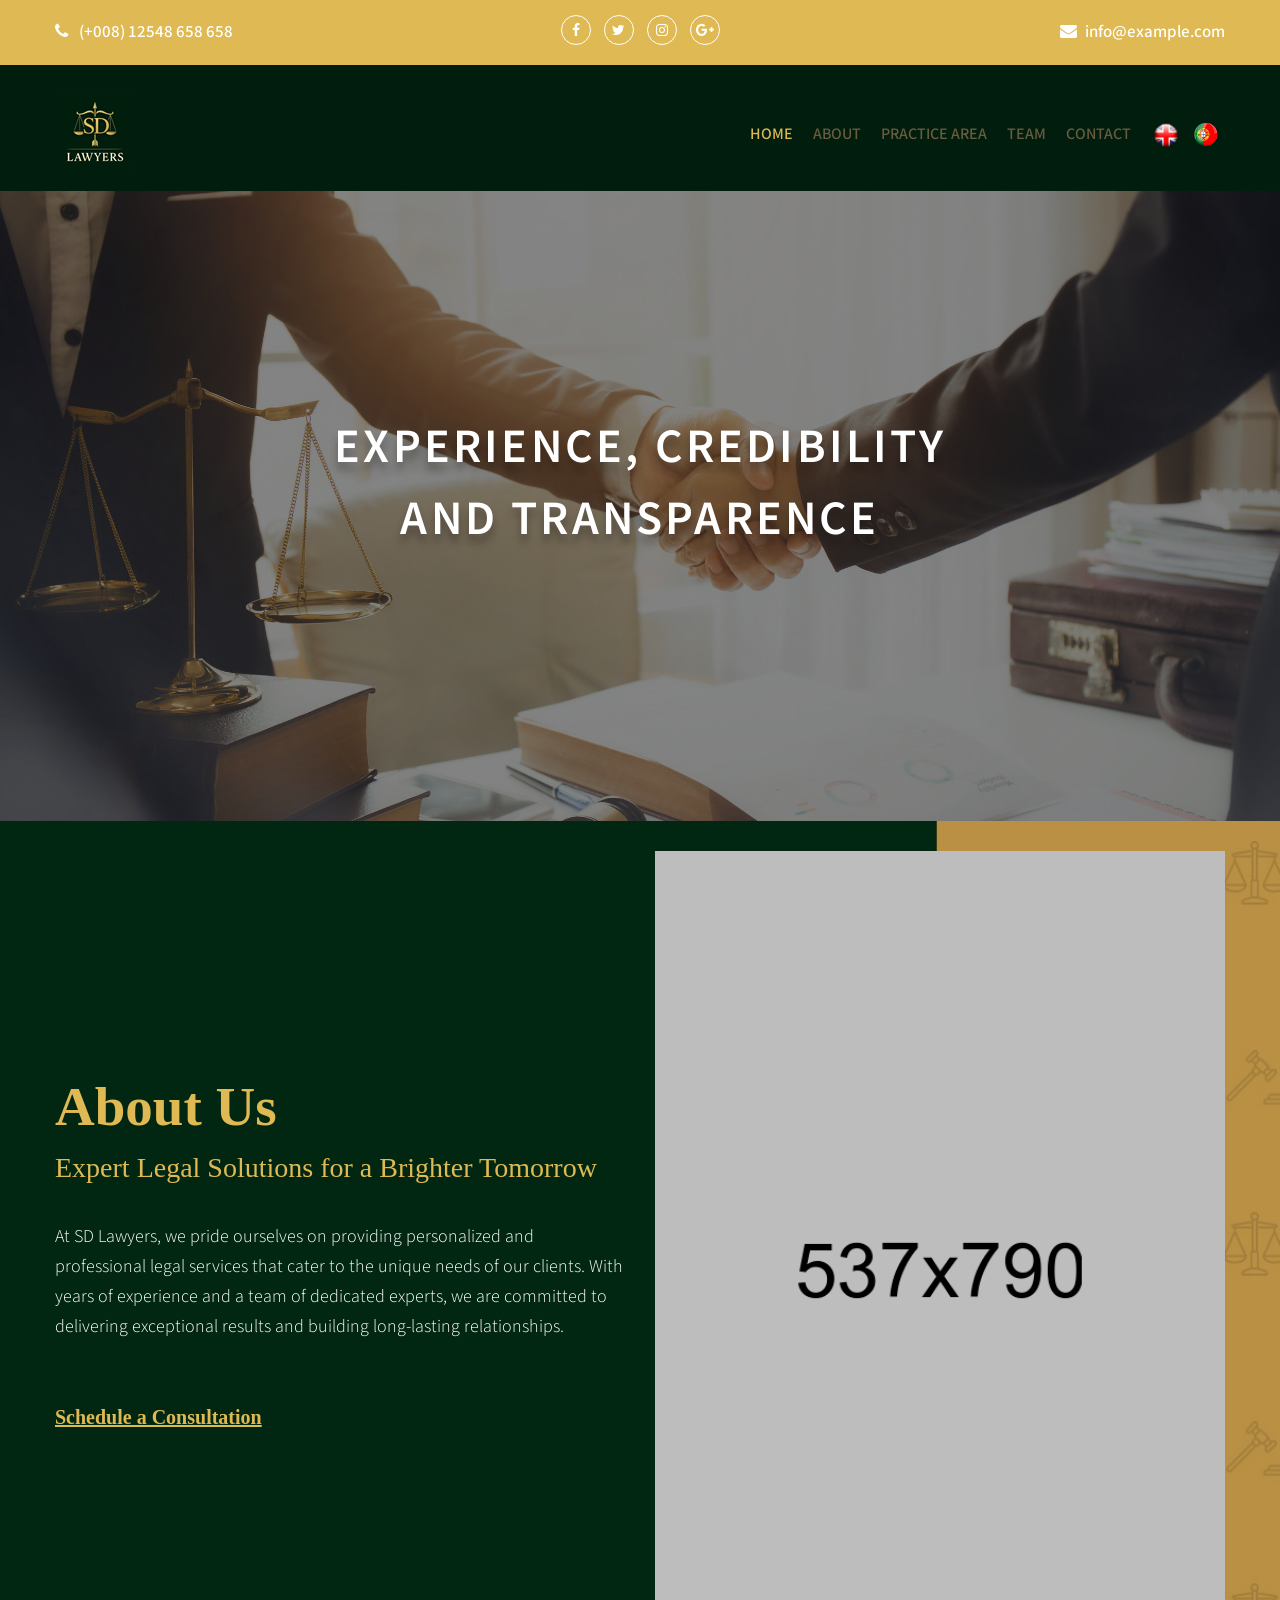
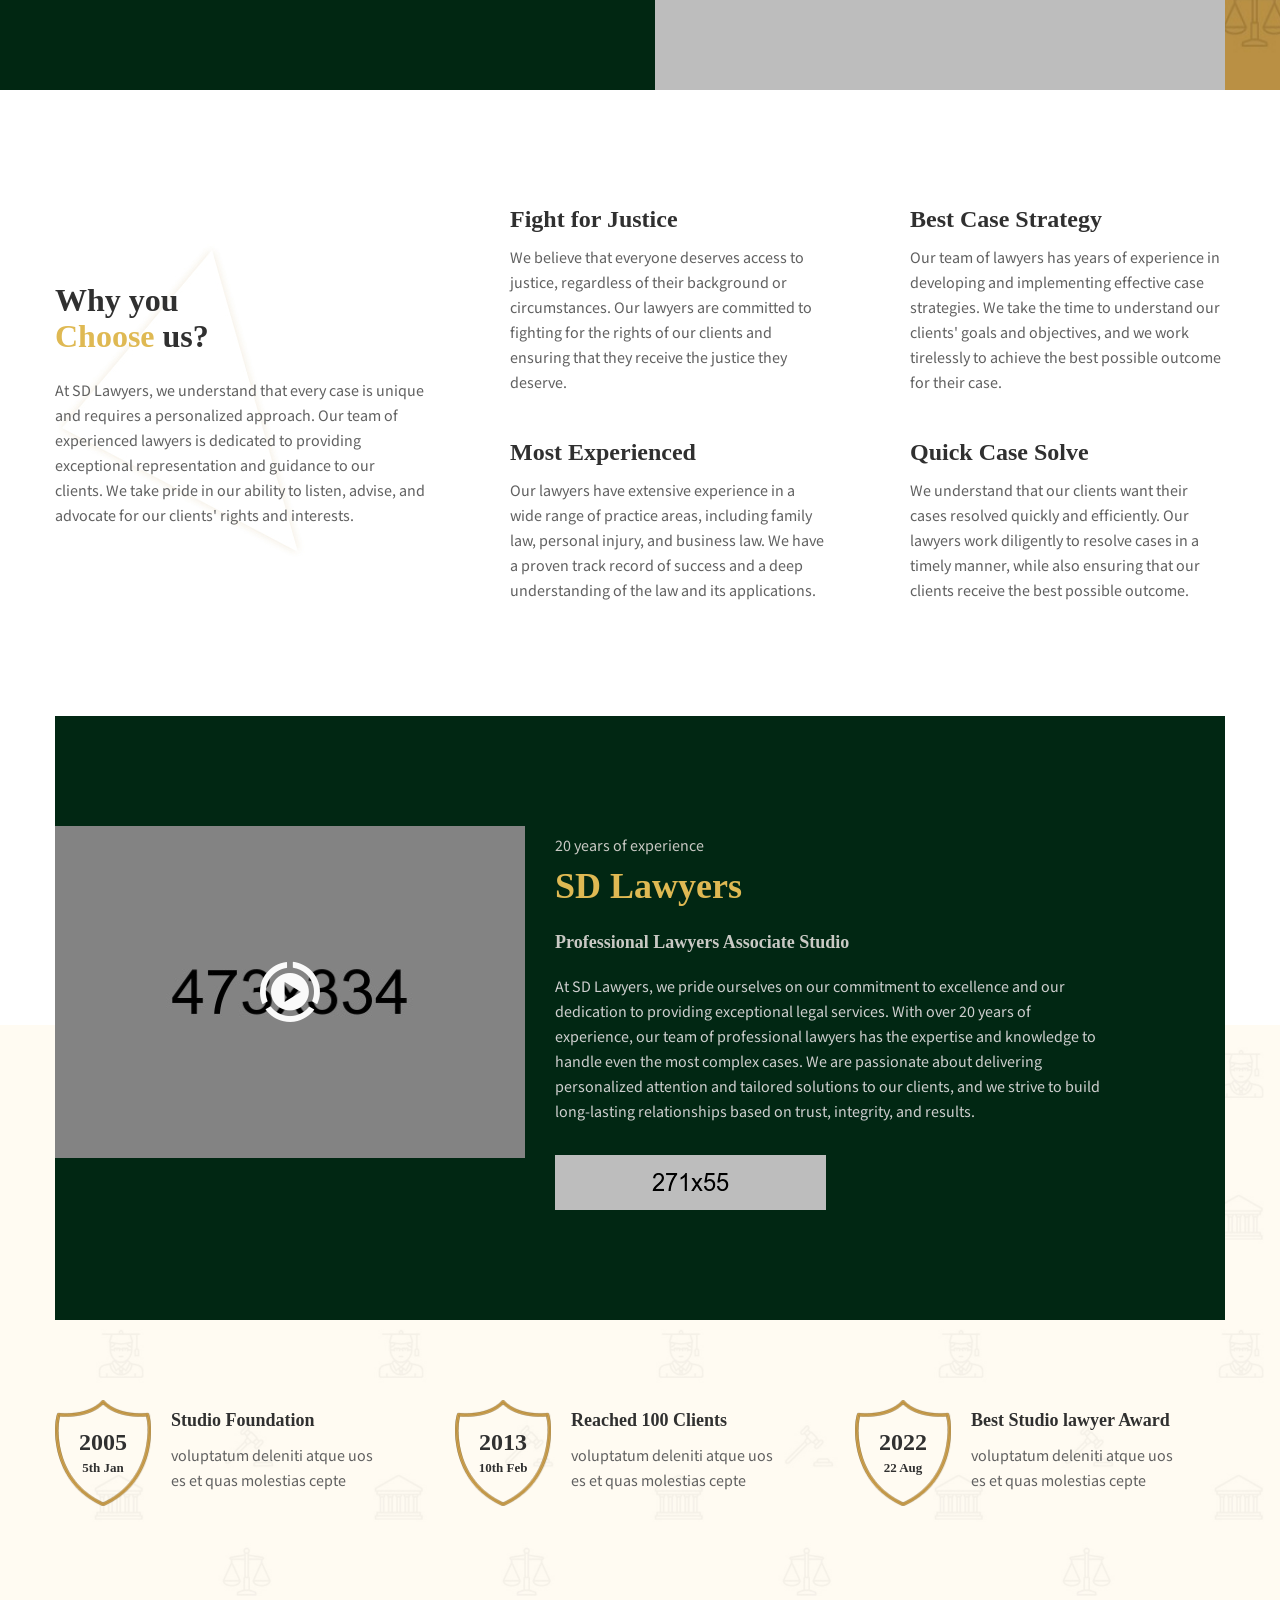
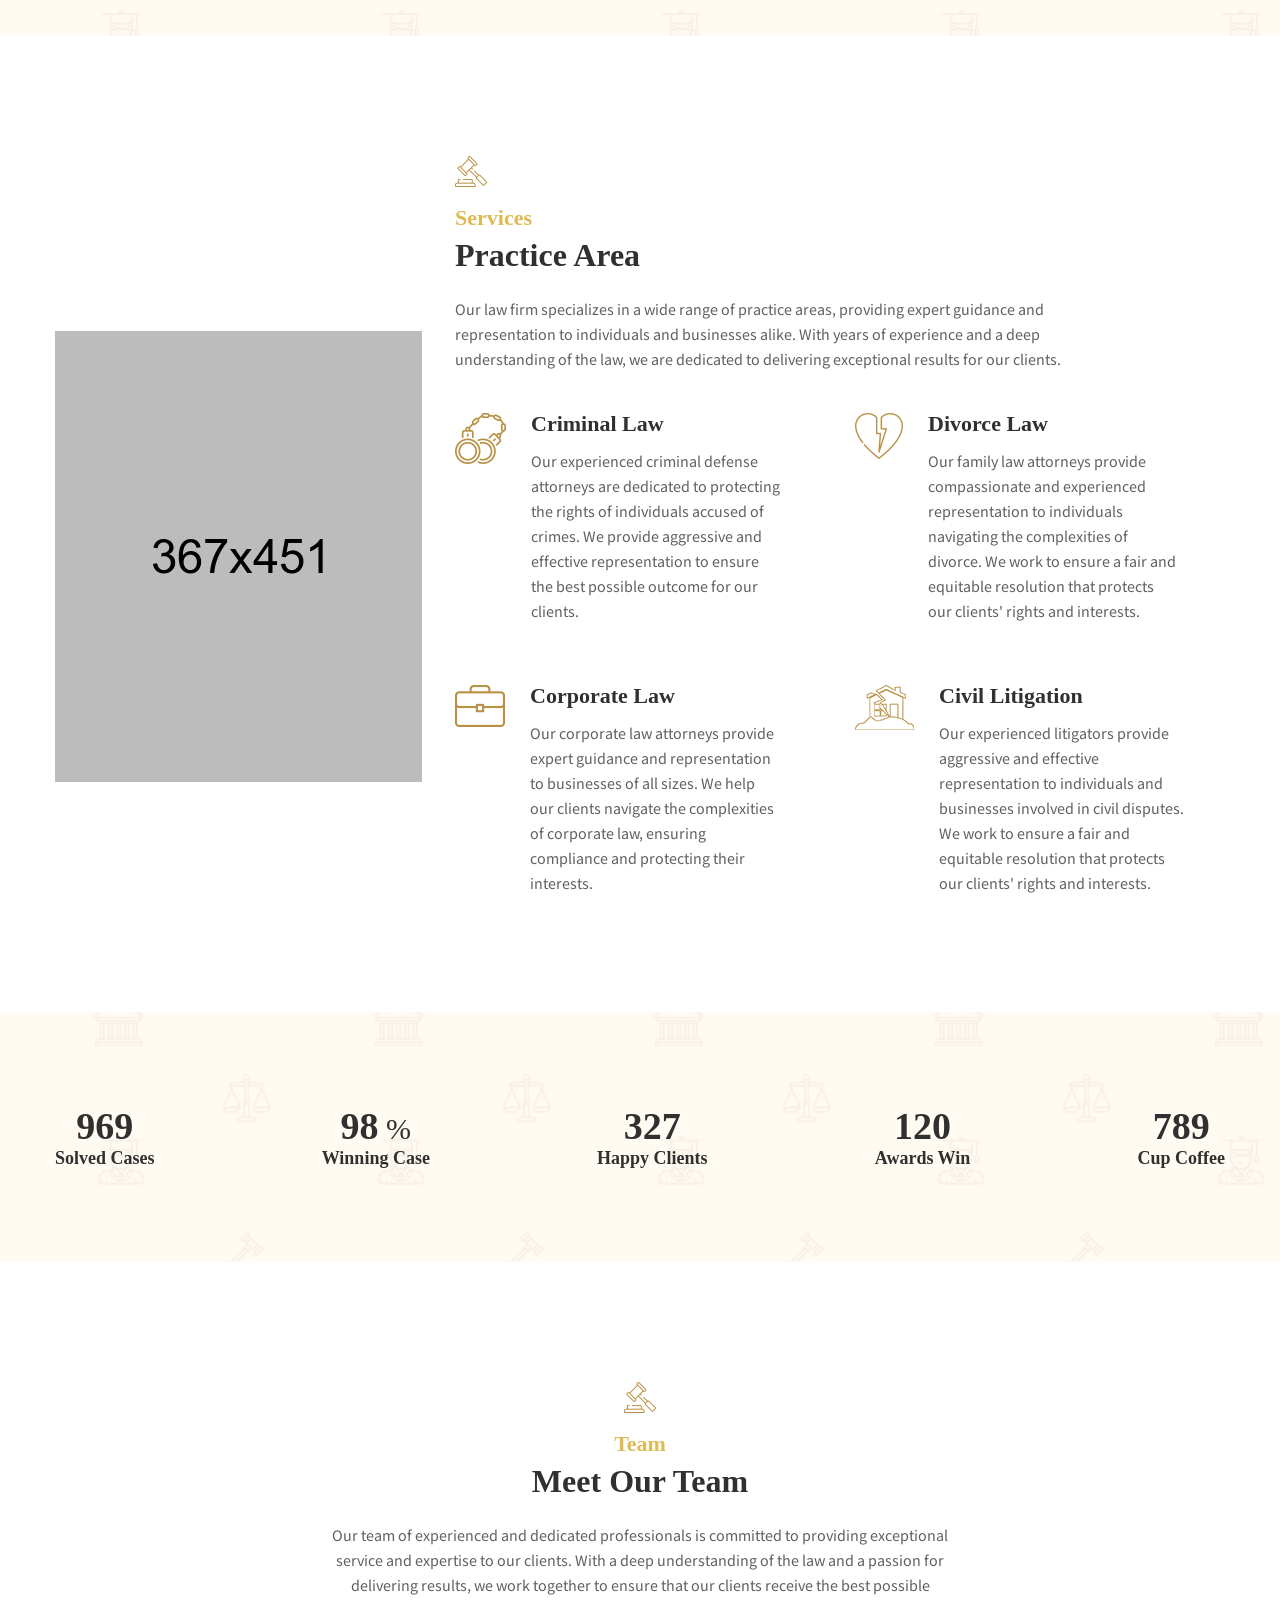
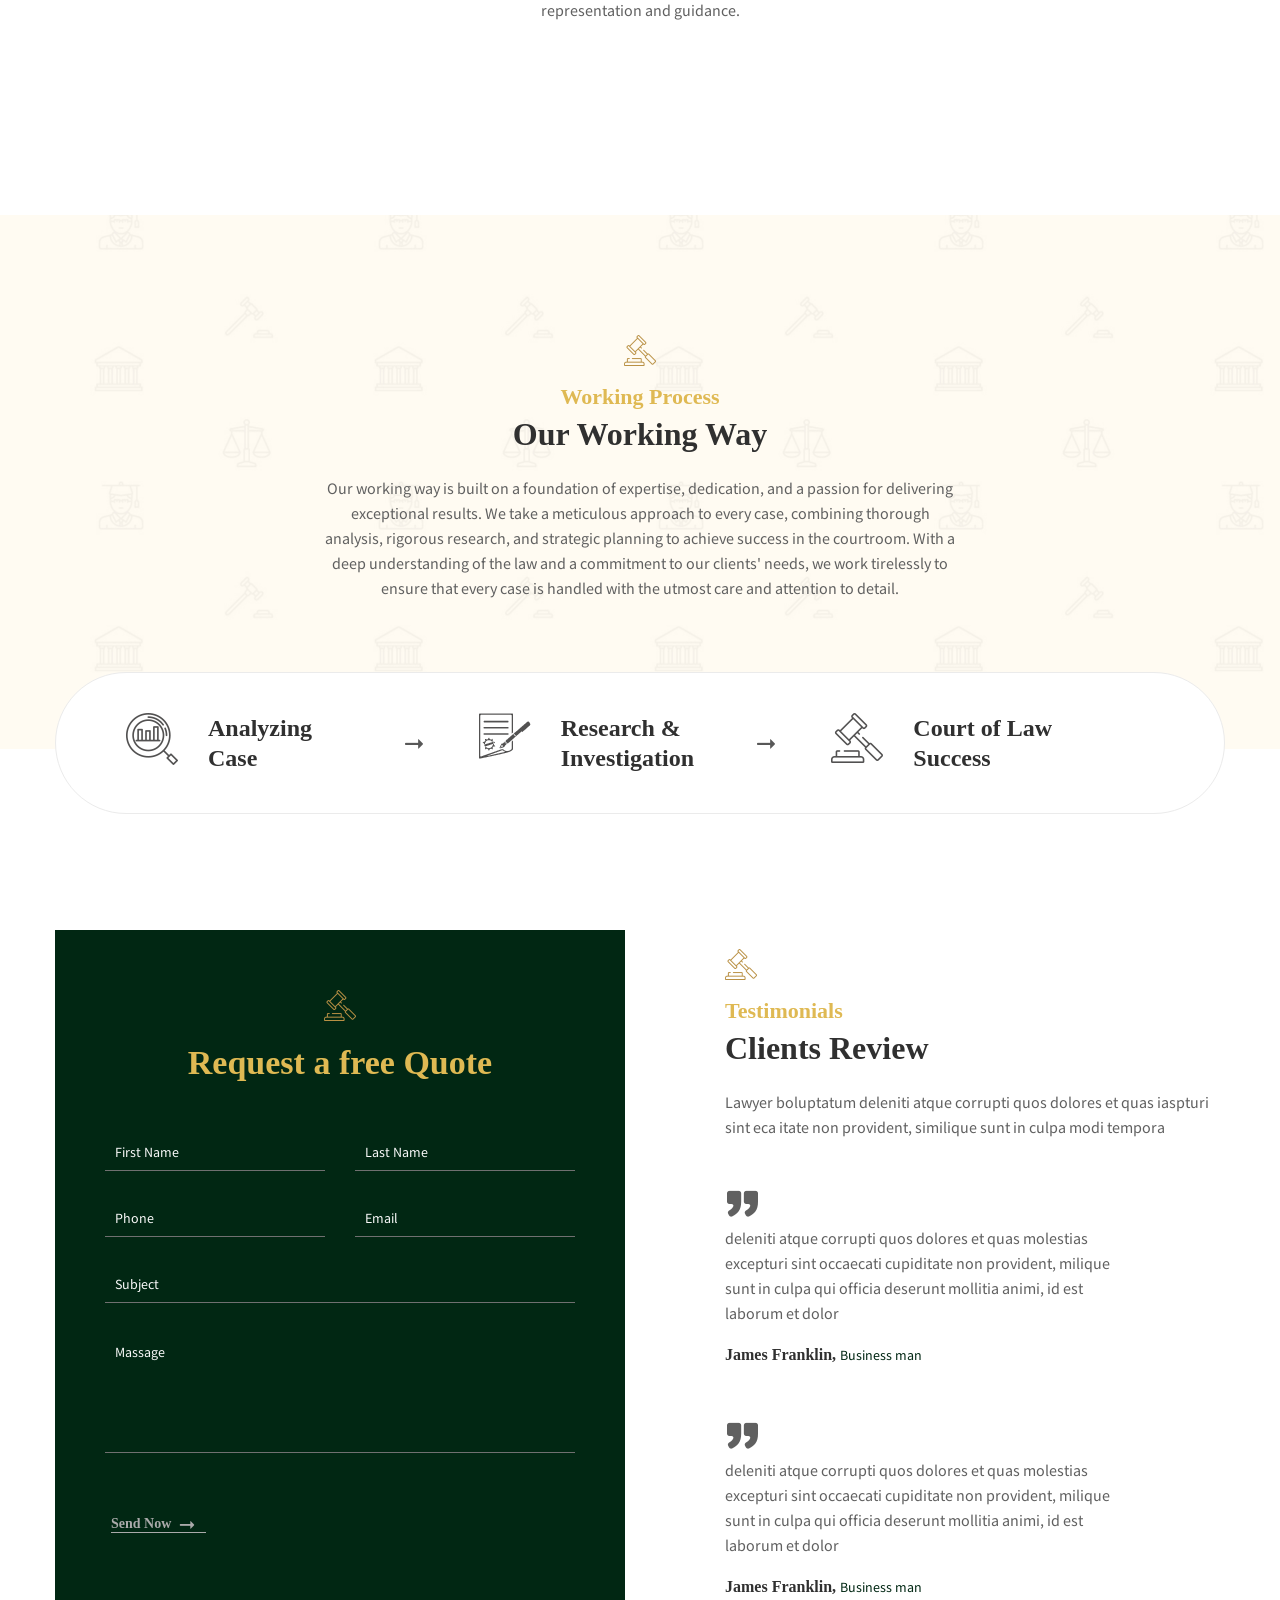
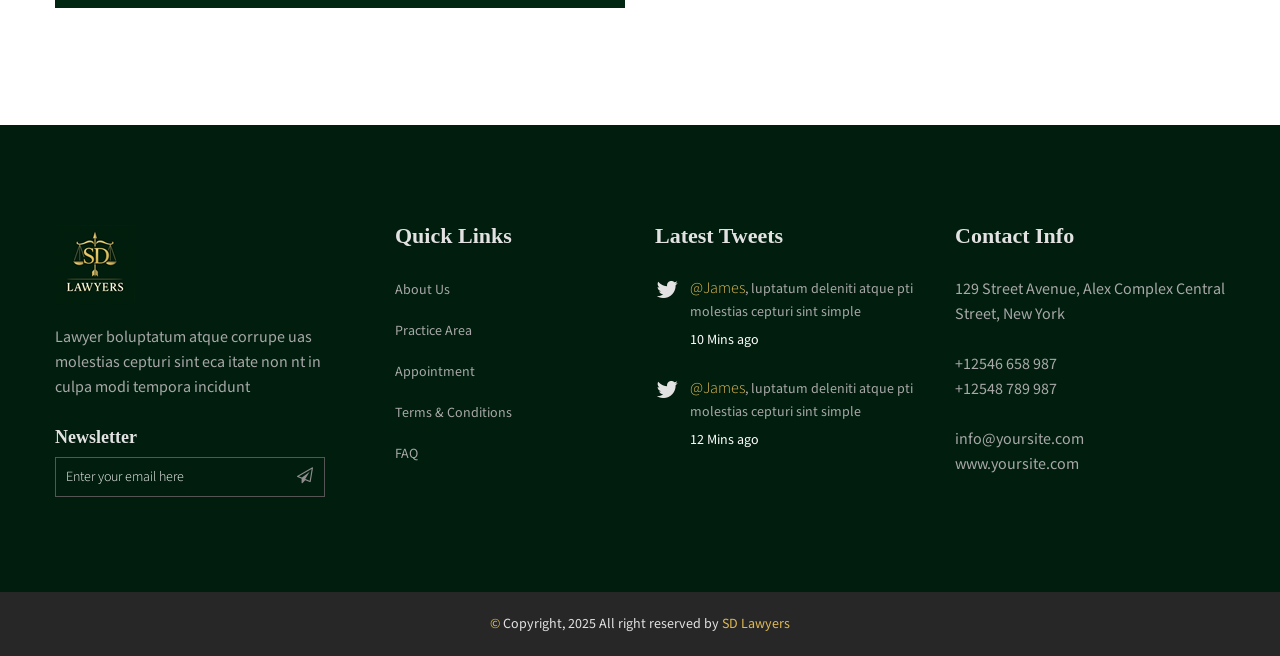
==== index.html @ 5bfb4872 "Base Template Website" ====
<!doctype html>
<html class="no-js" lang="en">

<head>
	<meta charset="utf-8">
	<meta http-equiv="x-ua-compatible" content="ie=edge">
	<title>SD Lawyers</title>
	<meta name="description" content="">
	<meta name="viewport" content="width=device-width, initial-scale=1">
	<!-- Place favicon.ico in the root directory -->
	<link rel="shortcut icon" type="image/x-icon" href="img/logo.jpg">
	<!--All Css Here-->

	<!-- Droid Font CSS-->
	<link rel="stylesheet" href="css/droid.css">
	<!-- Icofont CSS-->
	<link rel="stylesheet" href="css/icofont.css">
	<!-- Font Awesome CSS-->
	<link rel="stylesheet" href="css/font-awesome.min.css">

	<!-- Animate CSS-->
	<link rel="stylesheet" href="css/animate.css">
	<!-- Owl Carousel CSS-->
	<link rel="stylesheet" href="css/owl.carousel.min.css">
	<!-- Datepicker CSS-->
	<link rel="stylesheet" href="css/jquery.datepicker.css">
	<!-- Calendar CSS-->
	<link rel="stylesheet" href="css/zabuto_calendar.css">
	<!-- Meanmenu CSS-->
	<link rel="stylesheet" href="css/meanmenu.min.css">
	<!-- Venobox CSS-->
	<link rel="stylesheet" href="css/venobox.css">
	<!-- Bootstrap CSS-->
	<link rel="stylesheet" href="css/bootstrap.min.css">
	<!-- Style CSS -->
	<link rel="stylesheet" href="style.css">
	<!-- Responsive CSS -->
	<link rel="stylesheet" href="css/responsive.css">
	<!-- Modernizr Js -->
	<script src="js/vendor/modernizr-2.8.3.min.js"></script>
</head>

<body>
	<!--[if lt IE 8]>
	<p class="browserupgrade">You are using an <strong>outdated</strong> browser. Please <a href="http://browsehappy.com/">upgrade your browser</a> to improve your experience.</p>
	<![endif]-->

	<div class="wrapper">
		<!--Header Area Start-->
		<header>
			<div class="header-container">
				<!--Header Top Area Start-->
				<div class="header-top-area default-bg">
					<div class="container">
						<div class="row row-75">
							<!-- <div class="header-top-wrap col-12"> -->
							<div class="header-top-wrap col-12">
								<div class="row">
									<!--Header Top Left Area Start-->
									<div class="col-md-4 col-xl-3">
										<div class="header-top-left">
											<p style="color: white">
												<i class="fa fa-phone"></i> <a style="color: white" href="#">(+008)
													12548 658 658</a>
											</p>
										</div>
									</div>
									<!--Header Top Left Area End-->
									<!--Header Top Middle Area Start-->
									<div class="col-md-4 col-xl-6">
										<div class="header-top-middle text-center">
											<ul class="social-link">
												<li><a style="color : white; border-color : white;" href="#"><i
															class="fa fa-facebook"></i></a></li>
												<li><a style="color : white; border-color : white;" href="#"><i
															class="fa fa-twitter"></i></a></li>
												<li><a style="color : white; border-color : white;"><i
															class="fa fa-instagram"></i></a></li>
												<li><a style="color : white; border-color : white;" href="#"><i
															class="fa fa-google-plus"></i></a></li>
											</ul>
										</div>
									</div>
									<!--Header Top Middle Area End-->
									<!--Header Top Right Area Start-->
									<div class="col-md-4 col-xl-3">
										<div class="header-top-right">
											<p style="color: white;">
												<i class="fa fa-envelope"></i><a style="color: white;"
													href="#">info@example.com</a>
											</p>
										</div>
									</div>
									<!--Header Top Right Area End-->
								</div>
							</div>
						</div>
					</div>
				</div>
				<!--Header Top Area End-->
				<!--Header Bottom Area Start-->
				<div class="header-bottom-area header-sticky" style="background-color: #011d0e;">
					<div class="container">
						<div class="row align-items-center">
							<!--Header Logo Start-->
							<div class="col-md-3">
								<div class="header-logo">
									<a href="index.html"><img src="img/logox80.png" alt=""></a>
								</div>
							</div>
							<!--Header Logo End-->
							<!--Header Menu Start-->
							<div class="col-md-9">
								<div class="header-menu-area text-right">
									<nav>
										<ul class="main-menu">
											<li class="active"><a href="index.html">HOME</a>
												<!--Dropdown Menu Start-->
												<!-- <ul>
													<li><a href="index.html">Home Page 1</a></li>
													<li><a href="index-2.html">Home Page 2</a></li>
												</ul> -->
												<!--Dropdown Menu End-->
											</li>
											<li><a href="about.html">ABOUT</a></li>
											<li><a href="service.html">PRACTICE AREA</a></li>
											<li><a href="team.html">TEAM</a></li>
											<li><a href="contact.html">CONTACT</a></li>
											<li class="mr-1"><a><img src="img/uk-flag.png" width="30px" alt="UK-FLAG" style="cursor: pointer;"></a></li>
											<li><img src="img/pt-flag.png" width="37px" alt="PT-FLAG" style="cursor: pointer;"></li>
											
											<!-- <li><a href="pricing-plan.html">PRICE</a></li> -->
											<!-- <li><a href="#">PAGES</a> -->
											<!--Dropdown Menu Start-->
											<!-- <ul>
													<li><a href="appointment.html">Appointment</a></li>
													<li><a href="history.html">History</a></li>
													<li><a href="pricing-plan.html">Pricing Plan</a></li>
													<li><a href="single-service.html">Single Service</a></li>
													<li><a href="testimonials.html">Testimonials</a></li>
												</ul> -->
											<!--Dropdown Menu End-->
											<!-- </li> -->
											<!-- <li><a href="blog.html">BLOG</a> -->
											<!--Dropdown Menu Start-->
											<!-- <ul>
													<li><a href="blog.html">Blog</a></li>
													<li><a href="single-blog.html">Blog details</a></li>
													<li><a href="blog-left-sidebar.html">Blog Left Sidebar</a></li>
													<li><a href="blog-right-sidebar.html">Blog Right Sidebar</a></li>
												</ul> -->
											<!--Dropdown Menu End-->
											<!-- <li><a href="team.html">TEAM</li> -->
										</ul>
									</nav>
								</div>
							</div>
							<!--Header Menu End-->
						</div>
						<div class="row">
							<div class="col-12">
								<!--Mobile Menu Area Start-->
								<div class="mobile-menu d-lg-none d-xl-none"></div>
								<!--Mobile Menu Area End-->
							</div>
						</div>
					</div>
				</div>
				<!--Header Bottom Area End-->
			</div>
		</header>
		<!--Header Area End-->
		<!--Testimonial Area Start-->
		<div class="testimonial-panel">
			<div class="testimonial--img">
				<img src="img/banner/lawyers.jpg" alt="hat">
			</div>
			<div class="testimonial--body">
				<p class="color-white">Experience, credibility and transparence</p>
			</div>
			<!-- .testimonial-body end -->
			<!-- <div class="testimonial--meta">
				<div class="testimonial--author">
					<h4>Simone Servodidio</h4>
				</div>
			</div> -->
			<!-- .testimonial-meta end -->
		</div>
		<!-- .testimonial-panel end -->
		<!--Slider Area Start-->
		<div class="slider-area">
			<div class="single-slider" style="background-image: url(img/slider/slider-bg.jpg)">
				<div class="container">
					<div class="row align-items-center">
						<div class="col-md-8 col-xl-6">
							<div class="hero-content">
								<div class="title">
									<h1>About Us</h1>
									<h2>Expert Legal Solutions for a Brighter Tomorrow</h2>
								</div>
								<div class="description">
									<p>At SD Lawyers, we pride ourselves on providing personalized and professional
										legal services that cater to the unique needs of our clients. With years of
										experience and a team of dedicated experts, we are committed to delivering
										exceptional results and building long-lasting relationships.</p>
								</div>
								<a href="appointment.html">Schedule a Consultation</a>
							</div>
						</div>
						<div class="col-md-4 col-xl-6">
							<div class="hero-img img-full mt-30" data-wow-duration="1.5s"
								style="visibility: visible; animation-duration: 1.5s; animation-name: fadeInUp;">
								<img src="img/slider/slider-img.png" alt="">
							</div>
						</div>
					</div>
				</div>
			</div>
		</div>
		<!--Slider Area End-->
		<!--Feature Area Start-->
		<div class="feature-area pt-95 pb-90">
			<div class="container">
				<div class="row  align-items-center">
					<div class="col-md-4">
						<!--Section Title Start-->
						<div class="section-title feature-section-title">
							<h2>Why you <br> <span>Choose</span> us?</h2>
							<p>At SD Lawyers, we understand that every case is unique and requires a personalized
								approach. Our team of experienced lawyers is dedicated to providing exceptional
								representation and guidance to our clients. We take pride in our ability to listen,
								advise, and advocate for our clients' rights and interests.</p>
						</div>
						<!--Section Title End-->
					</div>
					<div class="col-md-8">
						<div class="row">
							<div class="col-md-6">
								<!--Single Feature Start-->
								<div class="single-feature">
									<h2>Fight for Justice</h2>
									<p>We believe that everyone deserves access to justice, regardless of their
										background or circumstances. Our lawyers are committed to fighting for the
										rights of our clients and ensuring that they receive the justice they deserve.
									</p>
								</div>
								<!--Single Feature End-->
							</div>
							<div class="col-md-6">
								<!--Single Feature Start-->
								<div class="single-feature">
									<h2>Best Case Strategy</h2>
									<p>Our team of lawyers has years of experience in developing and implementing
										effective case strategies. We take the time to understand our clients' goals and
										objectives, and we work tirelessly to achieve the best possible outcome for
										their case.</p>
								</div>
								<!--Single Feature End-->
							</div>
							<div class="col-md-6">
								<!--Single Feature Start-->
								<div class="single-feature">
									<h2>Most Experienced</h2>
									<p>Our lawyers have extensive experience in a wide range of practice areas,
										including family law, personal injury, and business law. We have a proven track
										record of success and a deep understanding of the law and its applications.</p>
								</div>
								<!--Single Feature End-->
							</div>
							<div class="col-md-6">
								<!--Single Feature Start-->
								<div class="single-feature">
									<h2>Quick Case Solve</h2>
									<p>We understand that our clients want their cases resolved quickly and efficiently.
										Our lawyers work diligently to resolve cases in a timely manner, while also
										ensuring that our clients receive the best possible outcome.</p>
								</div>
								<!--Single Feature End-->
							</div>
						</div>
					</div>
				</div>
			</div>
		</div>
		<!--Feature Area End-->
		<!--About Area Start-->
		<div class="about-area">
			<div class="container">
				<div class="row">
					<div class="col-12">
						<div class="about-wrapper black-bg pt-110 pb-110">
							<div class="row">
								<!--About Image Area Start-->
								<div class="col-md-5">
									<div class="about-img">
										<img src="img/about/about.jpg" alt="">
										<a class="venobox" data-vbtype="video" data-gall="gall-video"
											data-autoplay="true" href="https://www.youtube.com/watch?v=ffIddFseYXE"><i
												class="icofont icofont-play-alt-3"></i></a>
									</div>
								</div>
								<!--About Image Area End-->
								<!--About Content Area Start-->
								<div class="col-md-7">
									<div class="about-content">
										<span>20 years of experience</span>
										<h1>SD Lawyers</h1>
										<h5>Professional Lawyers Associate Studio</h5>
										<p>At SD Lawyers, we pride ourselves on our commitment to excellence and our
											dedication to providing exceptional legal services. With over 20 years of
											experience, our team of professional lawyers has the expertise and knowledge
											to handle even the most complex cases. We are passionate about delivering
											personalized attention and tailored solutions to our clients, and we strive
											to build long-lasting relationships based on trust, integrity, and results.
										</p>
										<div class="author-signeture">
											<img src="img/about/signeture.png" alt="">
										</div>
									</div>
								</div>
								<!--About Content Area End-->
							</div>
						</div>
					</div>
				</div>
			</div>
		</div>
		<!--About Area End-->
		<!--Timeline Area Start-->
		<div class="timeline-area bg-img">
			<div class="container">
				<div class="row">
					<div class="col-md-6 col-lg-4">
						<!--Single Timeline Strat-->
						<div class="single-timeline mb-50 d-flex align-items-center">
							<div class="timeline-frame">
								<h3>2005<span>5th Jan</span></h3>
							</div>
							<div class="timeline-content">
								<h4>Studio Foundation</h4>
								<p>voluptatum deleniti atque uos es et quas molestias cepte</p>
							</div>
						</div>
						<!--Single Timeline End-->
					</div>
					<div class="col-md-6 col-lg-4">
						<!--Single Timeline Strat-->
						<div class="single-timeline mb-50 d-flex align-items-center">
							<div class="timeline-frame">
								<h3>2013 <span>10th Feb</span></h3>
							</div>
							<div class="timeline-content">
								<h4>Reached 100 Clients</h4>
								<p>voluptatum deleniti atque uos es et quas molestias cepte</p>
							</div>
						</div>
						<!--Single Timeline End-->
					</div>
					<div class="col-md-6 col-lg-4">
						<!--Single Timeline Strat-->
						<div class="single-timeline mb-50 d-flex align-items-center">
							<div class="timeline-frame">
								<h3>2022<span>22 Aug</span></h3>
							</div>
							<div class="timeline-content">
								<h4>Best Studio lawyer Award</h4>
								<p>voluptatum deleniti atque uos es et quas molestias cepte</p>
							</div>
						</div>
						<!--Single Timeline End-->
					</div>
				</div>
			</div>
		</div>
		<!--Timeline Area End-->
		<!--Service Area Start-->
		<div class="service-area pt-120 pb-55">
			<div class="container">
				<div class="row align-items-center">
					<div class="col-12 col-lg-4">
						<div class="service-img">
							<img src="img/service/service.jpg" alt="">
						</div>
					</div>
					<div class="col-12 col-lg-8">
						<div class="row">
							<div class="col-12">
								<!--Section Title Start-->
								<div class="section-title mb-40">
									<img src="img/icon/icon1.png" alt="">
									<h4>Services</h4>
									<h2>Practice Area</h2>
									<p>Our law firm specializes in a wide range of practice areas, providing expert
										guidance and representation to individuals and businesses alike. With years of
										experience and a deep understanding of the law, we are dedicated to delivering
										exceptional results for our clients.</p>
								</div>
								<!--Section Title End-->
							</div>
							<div class="col-12">
								<div class="row">
									<!--Single Service Start-->
									<div class="col-md-6">
										<div class="single-service mb-60 d-flex flex-nowrap">
											<div class="service-icon">
												<img src="img/icon/icon2.png" alt="">
											</div>
											<div class="service-content">
												<h4><a href="single-service.html">Criminal Law</a></h4>
												<p>Our experienced criminal defense attorneys are dedicated to
													protecting the rights of individuals accused of crimes. We provide
													aggressive and effective representation to ensure the best possible
													outcome for our clients.</p>
											</div>
										</div>
									</div>
									<!--Single Service End-->
									<!--Single Service Start-->
									<div class="col-md-6">
										<div class="single-service mb-60 d-flex flex-nowrap">
											<div class="service-icon">
												<img src="img/icon/icon3.png" alt="">
											</div>
											<div class="service-content">
												<h4><a href="single-service.html">Divorce Law</a></h4>
												<p>Our family law attorneys provide compassionate and experienced
													representation to individuals navigating the complexities of
													divorce. We work to ensure a fair and equitable resolution that
													protects our clients' rights and interests.</p>
											</div>
										</div>
									</div>
									<!--Single Service End-->
									<!--Single Service Start-->
									<div class="col-md-6">
										<div class="single-service mb-60 d-flex flex-nowrap">
											<div class="service-icon">
												<img src="img/icon/icon4.png" alt="">
											</div>
											<div class="service-content">
												<h4><a href="single-service.html">Corporate Law</a></h4>
												<p>Our corporate law attorneys provide expert guidance and
													representation to businesses of all sizes. We help our clients
													navigate the complexities of corporate law, ensuring compliance and
													protecting their interests.</p>
											</div>
										</div>
									</div>
									<!--Single Service End-->
									<!--Single Service Start-->
									<div class="col-md-6">
										<div class="single-service mb-60 d-flex flex-nowrap">
											<div class="service-icon">
												<img src="img/icon/icon5.png" alt="">
											</div>
											<div class="service-content">
												<h4><a href="single-service.html">Civil Litigation</a></h4>
												<p>Our experienced litigators provide aggressive and effective
													representation to individuals and businesses involved in civil
													disputes. We work to ensure a fair and equitable resolution that
													protects our clients' rights and interests.</p>
											</div>
										</div>
									</div>
									<!--Single Service End-->
								</div>
							</div>
						</div>
					</div>
				</div>
			</div>
		</div>
		<!--Service Area End-->
		<!--Fun Factor Area Start-->
		<div class="fun-factor-area bg-img pt-95 pb-90">
			<div class="container">
				<div class="row justify-content-between">
					<!--Single Funfactor Area Start-->
					<div class="col fun-factor-wrap">
						<h2><span class="counter">969</span> </h2>
						<span>Solved Cases</span>
					</div>
					<!--Single Funfactor Area End-->
					<!--Single Funfactor Area Start-->
					<div class="col fun-factor-wrap">
						<h2><span class="counter">98</span> %</h2>
						<span>Winning Case</span>
					</div>
					<!--Single Funfactor Area End-->
					<!--Single Funfactor Area Start-->
					<div class="col fun-factor-wrap">
						<h2><span class="counter">327</span></h2>
						<span>Happy Clients</span>
					</div>
					<!--Single Funfactor Area End-->
					<!--Single Funfactor Area Start-->
					<div class="col fun-factor-wrap">
						<h2><span class="counter">120</span></h2>
						<span>Awards Win</span>
					</div>
					<!--Single Funfactor Area End-->
					<!--Single Funfactor Area Start-->
					<div class="col fun-factor-wrap">
						<h2><span class="counter">789</span></h2>
						<span>Cup Coffee</span>
					</div>
					<!--Single Funfactor Area End-->
				</div>
			</div>
		</div>
		<!--Fun Factor Area End-->
		<!--Team Area Start-->
		<div class="team-area pt-120 pb-120">
			<div class="container">
				<div class="row">
					<div class="col-12">
						<!--Section Title Start-->
						<div class="section-title text-center mb-70">
							<img src="img/icon/icon1.png" alt="">
							<h4>Team</h4>
							<h2>Meet Our Team</h2>
							<p>Our team of experienced and dedicated professionals is committed to providing exceptional
								service and expertise to our clients. With a deep understanding of the law and a passion
								for delivering results, we work together to ensure that our clients receive the best
								possible representation and guidance.</p>
						</div>
						<!--Section Title End-->
					</div>
				</div>
				<div class="row">
					<div class="col-12">
						<div class="team-slider-wrap">
							<div class="team-slider owl-carousel">
								<!--Single Team Start-->
								<div class="single-team d-flex align-items-center">
									<div class="team-img">
										<img src="img/team/team1.jpg" alt="">
									</div>
									<div class="team-content">
										<h2>James Franklin</h2>
										<h5>Business Lawyer</h5>
										<p>Lawyer boluptatum deleniti atque res et quas molestias cepturi sint eca ate
											non provident, similique sunt in ulpa modi tempora incidunt ut labore</p>
										<ul class="team-social-link">
											<li><a href="#"><i class="fa fa-facebook"></i></a></li>
											<li><a href="#"><i class="fa fa-twitter"></i></a></li>
											<li><a href="#"><i class="fa fa-instagram"></i></a></li>
											<li><a href="#"><i class="fa fa-google-plus"></i></a></li>
										</ul>
									</div>
								</div>
								<!--Single Team End-->
								<!--Single Team Start-->
								<div class="single-team d-flex align-items-center">
									<div class="team-img">
										<img src="img/team/team2.jpg" alt="">
									</div>
									<div class="team-content">
										<h2>Rebeca Luice</h2>
										<h5>Corporate Lawyer</h5>
										<p>Lawyer boluptatum deleniti atque res et quas molestias cepturi sint eca ate
											non provident, similique sunt in ulpa modi tempora incidunt ut labore</p>
										<ul class="team-social-link">
											<li><a href="#"><i class="fa fa-facebook"></i></a></li>
											<li><a href="#"><i class="fa fa-twitter"></i></a></li>
											<li><a href="#"><i class="fa fa-instagram"></i></a></li>
											<li><a href="#"><i class="fa fa-google-plus"></i></a></li>
										</ul>
									</div>
								</div>
								<!--Single Team End-->
								<!--Single Team Start-->
								<div class="single-team d-flex align-items-center">
									<div class="team-img">
										<img src="img/team/team3.jpg" alt="">
									</div>
									<div class="team-content">
										<h2>Jenifer Luice</h2>
										<h5>Family Lawyer</h5>
										<p>Lawyer boluptatum deleniti atque res et quas molestias cepturi sint eca ate
											non provident, similique sunt in ulpa modi tempora incidunt ut labore</p>
										<ul class="team-social-link">
											<li><a href="#"><i class="fa fa-facebook"></i></a></li>
											<li><a href="#"><i class="fa fa-twitter"></i></a></li>
											<li><a href="#"><i class="fa fa-instagram"></i></a></li>
											<li><a href="#"><i class="fa fa-google-plus"></i></a></li>
										</ul>
									</div>
								</div>
								<!--Single Team End-->
								<!--Single Team Start-->
								<div class="single-team d-flex align-items-center">
									<div class="team-img">
										<img src="img/team/team4.jpg" alt="">
									</div>
									<div class="team-content">
										<h2>Shimul Franklin</h2>
										<h5>Criminal Lawyer</h5>
										<p>Lawyer boluptatum deleniti atque res et quas molestias cepturi sint eca ate
											non provident, similique sunt in ulpa modi tempora incidunt ut labore</p>
										<ul class="team-social-link">
											<li><a href="#"><i class="fa fa-facebook"></i></a></li>
											<li><a href="#"><i class="fa fa-twitter"></i></a></li>
											<li><a href="#"><i class="fa fa-instagram"></i></a></li>
											<li><a href="#"><i class="fa fa-google-plus"></i></a></li>
										</ul>
									</div>
								</div>
								<!--Single Team End-->
							</div>
						</div>
					</div>
				</div>
			</div>
		</div>
		<!--Team Area End-->
		<!--Our Working Area Start-->
		<div class="our-working-area bg-img pt-120 mb-65">
			<div class="container">
				<div class="row">
					<div class="col-12">
						<!--Section Title Start-->
						<div class="section-title text-center mb-70">
							<img src="img/icon/icon1.png" alt="">
							<h4>Working Process</h4>
							<h2>Our Working Way</h2>
							<p>Our working way is built on a foundation of expertise, dedication, and a passion for delivering exceptional results. We take a meticulous approach to every case, combining thorough analysis, rigorous research, and strategic planning to achieve success in the courtroom. With a deep understanding of the law and a commitment to our clients' needs, we work tirelessly to ensure that every case is handled with the utmost care and attention to detail.</p>
						</div>
						<!--Section Title End-->
					</div>
				</div>
				<div class="row">
					<div class="col-12">
						<div class="working-wrap">
							<div class="row">
								<!--Single Working Start-->
								<div class="col-md-4">
									<div class="single-working d-flex flex-wrap">
										<div class="working-icon">
											<img src="img/icon/icon6.png" alt="">
										</div>
										<div class="working-title">
											<h2>Analyzing <br> Case</h2>
										</div>
									</div>
								</div>
								<!--Single Working End-->
								<!--Single Working Start-->
								<div class="col-md-4">
									<div class="single-working d-flex flex-wrap">
										<div class="working-icon">
											<img src="img/icon/icon7.png" alt="">
										</div>
										<div class="working-title">
											<h2>Research & <br> Investigation</h2>
										</div>
									</div>
								</div>
								<!--Single Working End-->
								<!--Single Working Start-->
								<div class="col-md-4">
									<div class="single-working d-flex flex-wrap">
										<div class="working-icon">
											<img src="img/icon/icon8.png" alt="">
										</div>
										<div class="working-title">
											<h2>Court of Law <br> Success</h2>
										</div>
									</div>
								</div>
								<!--Single Working End-->
							</div>
						</div>
					</div>
				</div>
			</div>
		</div>
		<!--Our Working Area End-->
		<!--Testimonial And Quote Area Start-->
		<div class="testimonial-and-quote-area pt-100 pb-100">
			<div class="container">
				<div class="row align-items-center">
					<div class="col-md-6">
						<div class="request-quate-area">
							<div class="request-quate-title mb-55 text-center">
								<img src="img/icon/icon1.png" alt="">
								<h2>Request a free Quote</h2>
							</div>
							<div class="request-quate-form">
								<form action="#">
									<div class="row">
										<div class="col-md-12 col-lg-6">
											<div class="request-quate-form-style mb-30">
												<input name="first-name" placeholder="First Name" type="text">
											</div>
										</div>
										<div class="col-md-12 col-lg-6">
											<div class="request-quate-form-style mb-30">
												<input name="last-name" placeholder="Last Name" type="text">
											</div>
										</div>
										<div class="col-md-12 col-lg-6">
											<div class="request-quate-form-style mb-30">
												<input name="phone" placeholder="Phone" type="text">
											</div>
										</div>
										<div class="col-md-12 col-lg-6">
											<div class="request-quate-form-style mb-30">
												<input name="email" placeholder="Email" type="email">
											</div>
										</div>
										<div class="col-md-12 col-lg-12">
											<div class="request-quate-form-style mb-30">
												<input name="subject" placeholder="Subject" type="text">
											</div>
										</div>
										<div class="col-md-12 col-lg-12">
											<div class="request-quate-form-style">
												<textarea name="message" placeholder="Massage"></textarea>
												<button type="submit" class="default-btn">Send Now <i
														class="icofont icofont-long-arrow-right"></i></button>
											</div>
										</div>
									</div>
								</form>
							</div>
						</div>
					</div>
					<div class="col-md-6">
						<div class="testimonial-area">
							<div class="row">
								<div class="col-12">
									<!--Section Title Start-->
									<div class="section-title mb-40">
										<img src="img/icon/icon1.png" alt="">
										<h4>Testimonials</h4>
										<h2>Clients Review</h2>
										<p>Lawyer boluptatum deleniti atque corrupti quos dolores et quas iaspturi sint
											eca itate non provident, similique sunt in culpa modi tempora </p>
									</div>
									<!--Section Title End-->
								</div>
							</div>
							<div class="row">
								<div class="col-12">
									<!--Single Testimonial Start-->
									<div class="single-testimonial mb-50">
										<div class="testimonial-content">
											<i class="icofont icofont-quote-right"></i>
											<p>deleniti atque corrupti quos dolores et quas molestias excepturi sint
												occaecati cupiditate non provident, milique sunt in culpa qui officia
												deserunt mollitia animi, id est laborum et dolor</p>
										</div>
										<div class="testimonial-author">
											<h5>James Franklin, <span>Business man</span></h5>
										</div>
									</div>
									<!--Single Testimonial End-->
									<!--Single Testimonial Start-->
									<div class="single-testimonial">
										<div class="testimonial-content">
											<i class="icofont icofont-quote-right"></i>
											<p>deleniti atque corrupti quos dolores et quas molestias excepturi sint
												occaecati cupiditate non provident, milique sunt in culpa qui officia
												deserunt mollitia animi, id est laborum et dolor</p>
										</div>
										<div class="testimonial-author">
											<h5>James Franklin, <span>Business man</span></h5>
										</div>
									</div>
									<!--Single Testimonial End-->
								</div>
							</div>
						</div>
					</div>
				</div>
			</div>
		</div>
		<!--Testimonial And Quote Area End-->
		<!--Footer Area Start-->
		<footer style="background-color: #011d0e !important;">
			<div class="footer-container">
				<!--Footer Top Area Start-->
				<div class="footer-top-area pt-100 pb-65">
					<div class="container" style="background-color: #011d0e;">
						<div class="row">
							<div class="col-md-6 col-lg-3">
								<!--Single Footer Widget Start-->
								<div class="single-footer-widget mb-30">
									<a class="footer-logo" href="index.html"><img src="img/logox80.png" alt=""></a>
									<p>Lawyer boluptatum atque corrupe uas molestias cepturi sint eca itate non nt in
										culpa modi tempora incidunt</p>
									<h4 class="newslatter-title">Newsletter</h4>
									<form
										action="http://devitems.us11.list-manage.com/subscribe/post?u=6bbb9b6f5827bd842d9640c82&amp;id=05d85f18ef"
										method="post" id="mc-embedded-subscribe-form" name="mc-embedded-subscribe-form"
										class="footer-subscribe-form validate" target="_blank" novalidate>
										<div id="mc_embed_signup_scroll">
											<div id="mc-form" class="mc-form subscribe-form">
												<input id="mc-email" type="email" autocomplete="off"
													placeholder="Enter your email here" />
												<button id="mc-submit"><i class="fa fa-paper-plane-o"></i></button>
											</div>
										</div>
									</form>
								</div>
								<!--Single Footer Widget End-->
							</div>
							<!--Single Footer Widget Start-->
							<div class="col-md-6 col-lg-3 footer-menu">
								<div class="single-footer-widget mb-30">
									<h3 class="footer-title">Quick Links</h3>
									<ul>
										<li><a href="about.html">About us</a></li>
										<li><a href="service.html">Practice Area</a></li>
										<li><a href="appointment.html">Appointment</a></li>
										<li><a href="#">Terms & Conditions</a></li>
										<li><a href="#">FAQ</a></li>
									</ul>
								</div>
							</div>
							<!--Single Footer Widget End-->
							<!--Single Footer Widget Start-->
							<div class="col-md-6 col-lg-3">
								<div class="single-footer-widget mb-30">
									<h3 class="footer-title">Latest Tweets</h3>
									<ul class="footer-tweet">
										<li>
											<p><a href="#">@James</a>, luptatum deleniti atque pti molestias cepturi
												sint simple </p>
											<span class="time"><a href="#">10 Mins ago</a></span>
										</li>
										<li>
											<p><a href="#">@James</a>, luptatum deleniti atque pti molestias cepturi
												sint simple </p>
											<span class="time"><a href="#">12 Mins ago</a></span>
										</li>
									</ul>
								</div>
							</div>
							<!--Single Footer Widget End-->
							<!--Single Footer Widget Start-->
							<div class="col-md-6 col-lg-3">
								<div class="single-footer-widget mb-30">
									<h3 class="footer-title">Contact Info</h3>
									<p>129 Street Avenue, Alex Complex Central Street, New York</p>
									<p class="contact-info">
										<a href="#">+12546 658 987</a>
										<a href="#">+12548 789 987</a>
									</p>
									<p class="contact-info">
										<a href="#">info@yoursite.com</a>
										<a href="#">www.yoursite.com</a>
									</p>
								</div>
							</div>
							<!--Single Footer Widget End-->
						</div>
					</div>
				</div>
				<!--Footer Top Area End-->
				<!--Footer Bottom Area Start-->
				<div class="footer-bottom-area pt-20 pb-20">
					<div class="container text-center">
						<p><span>&copy;</span> Copyright, 2025 All right reserved by <a href="#">SD Lawyers</a></p>
					</div>
				</div>
				<!--Footer Bottom Area End-->
			</div>
		</footer>
		<!--Footer Area End-->
	</div>





	<!--All Js Here-->

	<!--Jquery 1.12.4-->
	<script src="js/vendor/jquery-1.12.4.min.js"></script>
	<!--Waypoints-->
	<script src="js/waypoints.min.js"></script>
	<!--Counterup-->
	<script src="js/jquery.counterup.min.js"></script>
	<!--Carousel-->
	<script src="js/owl.carousel.min.js"></script>
	<!--Meanmenu-->
	<script src="js/jquery.meanmenu.min.js"></script>
	<!--Instafeed-->
	<script src="js/instafeed.min.js"></script>
	<!--Datepicker-->
	<script src="js/jquery.datepicker.min.js"></script>
	<!--Calendar-->
	<script src="js/zabuto-calendar.min.js"></script>
	<!--ScrollUp-->
	<script src="js/jquery.scrollUp.min.js"></script>
	<!--Wow-->
	<script src="js/wow.min.js"></script>
	<!--Venobox-->
	<script src="js/venobox.min.js"></script>
	<!--Popper-->
	<script src="js/popper.min.js"></script>
	<!--Bootstrap-->
	<script src="js/bootstrap.min.js"></script>
	<!--Plugins-->
	<script src="js/plugins.js"></script>
	<!--Main Js-->
	<script src="js/main.js"></script>
</body>

</html>
---- css/droid.css ----
/* This stylesheet generated by Transfonter (https://transfonter.org) on April 6, 2018 3:49 AM */
@font-face {
    font-family: 'droid_serifbold';
    src: url('../fonts/dorid/DroidSerif-Bold-webfont.eot');
    src: url('../fonts/dorid/../fonts/dorid/../fonts/dorid/DroidSerif-Bold-webfont.eot?#iefix') format('embedded-opentype'),
         url('../fonts/dorid/../fonts/dorid/DroidSerif-Bold-webfont.woff') format('woff'),
         url('../fonts/dorid/DroidSerif-Bold-webfont.ttf') format('truetype'),
         url('../fonts/dorid/DroidSerif-Bold-webfont.svg#droid_serifbold') format('svg');
    font-weight: normal;
    font-style: normal;
}

@font-face {
    font-family: 'droid_serifbold_italic';
    src: url('../fonts/dorid/DroidSerif-BoldItalic-webfont.eot');
    src: url('../fonts/dorid/DroidSerif-BoldItalic-webfont.eot?#iefix') format('embedded-opentype'),
         url('../fonts/dorid/DroidSerif-BoldItalic-webfont.woff') format('woff'),
         url('../fonts/dorid/DroidSerif-BoldItalic-webfont.ttf') format('truetype'),
         url('../fonts/dorid/DroidSerif-BoldItalic-webfont.svg#droid_serifbold_italic') format('svg');
    font-weight: normal;
    font-style: normal;
}

@font-face {
    font-family: 'droid_serifitalic';
    src: url('../fonts/dorid/DroidSerif-Italic-webfont.eot');
    src: url('../fonts/dorid/DroidSerif-Italic-webfont.eot?#iefix') format('embedded-opentype'),
         url('../fonts/dorid/DroidSerif-Italic-webfont.woff') format('woff'),
         url('../fonts/dorid/DroidSerif-Italic-webfont.ttf') format('truetype'),
         url('../fonts/dorid/DroidSerif-Italic-webfont.svg#droid_serifitalic') format('svg');
    font-weight: normal;
    font-style: normal;
}

@font-face {
    font-family: 'droid_serifregular';
    src: url('../fonts/dorid/DroidSerif-Regular-webfont.eot');
    src: url('../fonts/dorid/DroidSerif-Regular-webfont.eot?#iefix') format('embedded-opentype'),
         url('../fonts/dorid/DroidSerif-Regular-webfont.woff') format('woff'),
         url('../fonts/dorid/DroidSerif-Regular-webfont.ttf') format('truetype'),
         url('../fonts/dorid/DroidSerif-Regular-webfont.svg#droid_serifregular') format('svg');
    font-weight: normal;
    font-style: normal;
}
---- css/icofont.css ----
/**
 * @package IcoFont by ThemeHunt - https://themehunt.com
 * @version 1.0.0 Beta
 * @author IcoFont http://icofont.com
 * @copyright Copyright (c) 2018 IcoFont
 * @license - http://icofont.com/license/
*/

@font-face {
    font-family: 'icofont';
    src: url('../fonts/icofont.eot?v=1.0.0-beta');
    src: url('../fonts/icofont.eot?v=1.0.0-beta#iefix') format('embedded-opentype'),
    url('../fonts/icofont.ttf?v=1.0.0-beta') format('truetype'),
    url('../fonts/icofont.woff?v=1.0.0-beta') format('woff'),
    url('../fonts/icofont.svg?v=1.0.0-beta#icofont') format('svg');
    font-weight: normal;
    font-style: normal;
}

.icofont {
    font-family: 'IcoFont' !important;
    speak: none;
    font-style: normal;
    font-weight: normal;
    font-variant: normal;
    text-transform: none;
    line-height: 1;

    /* Better Font Rendering =========== */
    -webkit-font-smoothing: antialiased;
    -moz-osx-font-smoothing: grayscale;
}

.icofont-angry-monster:before {
	content: "\e901";
}
.icofont-bathtub:before {
	content: "\e902";
}
.icofont-bird-wings:before {
	content: "\e903";
}
.icofont-bow:before {
	content: "\e904";
}
.icofont-brain-alt:before {
	content: "\e905";
}
.icofont-butterfly-alt:before {
	content: "\e906";
}
.icofont-castle:before {
	content: "\e907";
}
.icofont-circuit:before {
	content: "\e908";
}
.icofont-dart:before {
	content: "\e909";
}
.icofont-dice-alt:before {
	content: "\e90a";
}
.icofont-disability-race:before {
	content: "\e90b";
}
.icofont-diving-goggle:before {
	content: "\e90c";
}
.icofont-fire-alt:before {
	content: "\e90d";
}
.icofont-flame-torch:before {
	content: "\e90e";
}
.icofont-flora-flower:before {
	content: "\e90f";
}
.icofont-flora:before {
	content: "\e910";
}
.icofont-gift-box:before {
	content: "\e911";
}
.icofont-halloween-pumpkin:before {
	content: "\e912";
}
.icofont-hand-power:before {
	content: "\e913";
}
.icofont-hand-thunder:before {
	content: "\e914";
}
.icofont-king-crown:before {
	content: "\e915";
}
.icofont-king-monster:before {
	content: "\e916";
}
.icofont-love:before {
	content: "\e917";
}
.icofont-magician-hat:before {
	content: "\e918";
}
.icofont-native-american:before {
	content: "\e919";
}
.icofont-open-eye:before {
	content: "\e91a";
}
.icofont-owl-look:before {
	content: "\e91b";
}
.icofont-phoenix:before {
	content: "\e91c";
}
.icofont-queen-crown:before {
	content: "\e91d";
}
.icofont-robot-face:before {
	content: "\e91e";
}
.icofont-sand-clock:before {
	content: "\e91f";
}
.icofont-shield-alt:before {
	content: "\e920";
}
.icofont-ship-wheel:before {
	content: "\e921";
}
.icofont-skull-danger:before {
	content: "\e922";
}
.icofont-skull-face:before {
	content: "\e923";
}
.icofont-snail:before {
	content: "\e924";
}
.icofont-snow-alt:before {
	content: "\e925";
}
.icofont-snow-flake:before {
	content: "\e926";
}
.icofont-snowmobile:before {
	content: "\e927";
}
.icofont-space-shuttle:before {
	content: "\e928";
}
.icofont-star-shape:before {
	content: "\e929";
}
.icofont-swirl:before {
	content: "\e92a";
}
.icofont-tattoo-wing:before {
	content: "\e92b";
}
.icofont-throne:before {
	content: "\e92c";
}
.icofont-touch:before {
	content: "\e92d";
}
.icofont-tree-alt:before {
	content: "\e92e";
}
.icofont-triangle:before {
	content: "\e92f";
}
.icofont-unity-hand:before {
	content: "\e930";
}
.icofont-weed:before {
	content: "\e931";
}
.icofont-woman-bird:before {
	content: "\e932";
}
.icofont-animal-bat:before {
	content: "\e933";
}
.icofont-animal-bear-tracks:before {
	content: "\e934";
}
.icofont-animal-bear:before {
	content: "\e935";
}
.icofont-animal-bird-alt:before {
	content: "\e936";
}
.icofont-animal-bird:before {
	content: "\e937";
}
.icofont-animal-bone:before {
	content: "\e938";
}
.icofont-animal-bull:before {
	content: "\e939";
}
.icofont-animal-camel-alt:before {
	content: "\e93a";
}
.icofont-animal-camel-head:before {
	content: "\e93b";
}
.icofont-animal-camel:before {
	content: "\e93c";
}
.icofont-animal-cat-alt-1:before {
	content: "\e93d";
}
.icofont-animal-cat-alt-2:before {
	content: "\e93e";
}
.icofont-animal-cat-alt-3:before {
	content: "\e93f";
}
.icofont-animal-cat-alt-4:before {
	content: "\e940";
}
.icofont-animal-cat-with-dog:before {
	content: "\e941";
}
.icofont-animal-cat:before {
	content: "\e942";
}
.icofont-animal-cow-head:before {
	content: "\e943";
}
.icofont-animal-cow:before {
	content: "\e944";
}
.icofont-animal-crab:before {
	content: "\e945";
}
.icofont-animal-crocodile:before {
	content: "\e946";
}
.icofont-animal-deer-head:before {
	content: "\e947";
}
.icofont-animal-dog-alt:before {
	content: "\e948";
}
.icofont-animal-dog-barking:before {
	content: "\e949";
}
.icofont-animal-dog:before {
	content: "\e94a";
}
.icofont-animal-dolphin:before {
	content: "\e94b";
}
.icofont-animal-duck-tracks:before {
	content: "\e94c";
}
.icofont-animal-eagle-head:before {
	content: "\e94d";
}
.icofont-animal-eaten-fish:before {
	content: "\e94e";
}
.icofont-animal-elephant-alt:before {
	content: "\e94f";
}
.icofont-animal-elephant-head-alt:before {
	content: "\e950";
}
.icofont-animal-elephant-head:before {
	content: "\e951";
}
.icofont-animal-elephant:before {
	content: "\e952";
}
.icofont-animal-elk:before {
	content: "\e953";
}
.icofont-animal-fish-alt-1:before {
	content: "\e954";
}
.icofont-animal-fish-alt-2:before {
	content: "\e955";
}
.icofont-animal-fish-alt-3:before {
	content: "\e956";
}
.icofont-animal-fish-alt-4:before {
	content: "\e957";
}
.icofont-animal-fish:before {
	content: "\e958";
}
.icofont-animal-fox-alt:before {
	content: "\e959";
}
.icofont-animal-fox:before {
	content: "\e95a";
}
.icofont-animal-frog-tracks:before {
	content: "\e95b";
}
.icofont-animal-frog:before {
	content: "\e95c";
}
.icofont-animal-froggy:before {
	content: "\e95d";
}
.icofont-animal-giraffe-alt:before {
	content: "\e95e";
}
.icofont-animal-giraffe:before {
	content: "\e95f";
}
.icofont-animal-goat-head-alt-1:before {
	content: "\e960";
}
.icofont-animal-goat-head-alt-2:before {
	content: "\e961";
}
.icofont-animal-goat-head:before {
	content: "\e962";
}
.icofont-animal-gorilla:before {
	content: "\e963";
}
.icofont-animal-hen-tracks:before {
	content: "\e964";
}
.icofont-animal-horse-head-alt-1:before {
	content: "\e965";
}
.icofont-animal-horse-head-alt-2:before {
	content: "\e966";
}
.icofont-animal-horse-head:before {
	content: "\e967";
}
.icofont-animal-horse-tracks:before {
	content: "\e968";
}
.icofont-animal-jellyfish:before {
	content: "\e969";
}
.icofont-animal-kangaroo:before {
	content: "\e96a";
}
.icofont-animal-lemur:before {
	content: "\e96b";
}
.icofont-animal-lion-alt:before {
	content: "\e96c";
}
.icofont-animal-lion-head-alt:before {
	content: "\e96d";
}
.icofont-animal-lion-head:before {
	content: "\e96e";
}
.icofont-animal-lion:before {
	content: "\e96f";
}
.icofont-animal-monkey-alt-1:before {
	content: "\e970";
}
.icofont-animal-monkey-alt-2:before {
	content: "\e971";
}
.icofont-animal-monkey-alt-3:before {
	content: "\e972";
}
.icofont-animal-monkey:before {
	content: "\e973";
}
.icofont-animal-octopus-alt:before {
	content: "\e974";
}
.icofont-animal-octopus:before {
	content: "\e975";
}
.icofont-animal-owl:before {
	content: "\e976";
}
.icofont-animal-panda-alt:before {
	content: "\e977";
}
.icofont-animal-panda:before {
	content: "\e978";
}
.icofont-animal-panther:before {
	content: "\e979";
}
.icofont-animal-parrot-lip:before {
	content: "\e97a";
}
.icofont-animal-parrot:before {
	content: "\e97b";
}
.icofont-animal-paw:before {
	content: "\e97c";
}
.icofont-animal-pelican:before {
	content: "\e97d";
}
.icofont-animal-penguin:before {
	content: "\e97e";
}
.icofont-animal-pig-alt:before {
	content: "\e97f";
}
.icofont-animal-pig:before {
	content: "\e980";
}
.icofont-animal-pigeon-alt:before {
	content: "\e981";
}
.icofont-animal-pigeon:before {
	content: "\e982";
}
.icofont-animal-pigeons:before {
	content: "\e983";
}
.icofont-animal-rabbit-running:before {
	content: "\e984";
}
.icofont-animal-rat-alt:before {
	content: "\e985";
}
.icofont-animal-rhino-head:before {
	content: "\e986";
}
.icofont-animal-rhino:before {
	content: "\e987";
}
.icofont-animal-rooster:before {
	content: "\e988";
}
.icofont-animal-seahorse:before {
	content: "\e989";
}
.icofont-animal-seal:before {
	content: "\e98a";
}
.icofont-animal-shrimp:before {
	content: "\e98b";
}
.icofont-animal-snail-alt-1:before {
	content: "\e98c";
}
.icofont-animal-snail-alt-2:before {
	content: "\e98d";
}
.icofont-animal-snail:before {
	content: "\e98e";
}
.icofont-animal-snake:before {
	content: "\e98f";
}
.icofont-animal-squid:before {
	content: "\e990";
}
.icofont-animal-squirrel:before {
	content: "\e991";
}
.icofont-animal-tiger-alt:before {
	content: "\e992";
}
.icofont-animal-tiger:before {
	content: "\e993";
}
.icofont-animal-turtle:before {
	content: "\e994";
}
.icofont-animal-whale:before {
	content: "\e995";
}
.icofont-animal-woodpecker:before {
	content: "\e996";
}
.icofont-animal-zebra:before {
	content: "\e997";
}
.icofont-brand-acer:before {
	content: "\e998";
}
.icofont-brand-adidas:before {
	content: "\e999";
}
.icofont-brand-adobe:before {
	content: "\e99a";
}
.icofont-brand-air-new-zealand:before {
	content: "\e99b";
}
.icofont-brand-airbnb:before {
	content: "\e99c";
}
.icofont-brand-aircell:before {
	content: "\e99d";
}
.icofont-brand-airtel:before {
	content: "\e99e";
}
.icofont-brand-alcatel:before {
	content: "\e99f";
}
.icofont-brand-alibaba:before {
	content: "\e9a0";
}
.icofont-brand-aliexpress:before {
	content: "\e9a1";
}
.icofont-brand-alipay:before {
	content: "\e9a2";
}
.icofont-brand-amazon:before {
	content: "\e9a3";
}
.icofont-brand-amd:before {
	content: "\e9a4";
}
.icofont-brand-american-airlines:before {
	content: "\e9a5";
}
.icofont-brand-android-robot:before {
	content: "\e9a6";
}
.icofont-brand-android:before {
	content: "\e9a7";
}
.icofont-brand-aol:before {
	content: "\e9a8";
}
.icofont-brand-apple:before {
	content: "\e9a9";
}
.icofont-brand-appstore:before {
	content: "\e9aa";
}
.icofont-brand-asus:before {
	content: "\e9ab";
}
.icofont-brand-ati:before {
	content: "\e9ac";
}
.icofont-brand-att:before {
	content: "\e9ad";
}
.icofont-brand-audi:before {
	content: "\e9ae";
}
.icofont-brand-axiata:before {
	content: "\e9af";
}
.icofont-brand-bada:before {
	content: "\e9b0";
}
.icofont-brand-bbc:before {
	content: "\e9b1";
}
.icofont-brand-bing:before {
	content: "\e9b2";
}
.icofont-brand-blackberry:before {
	content: "\e9b3";
}
.icofont-brand-bmw:before {
	content: "\e9b4";
}
.icofont-brand-box:before {
	content: "\e9b5";
}
.icofont-brand-burger-king:before {
	content: "\e9b6";
}
.icofont-brand-business-insider:before {
	content: "\e9b7";
}
.icofont-brand-buzzfeed:before {
	content: "\e9b8";
}
.icofont-brand-cannon:before {
	content: "\e9b9";
}
.icofont-brand-casio:before {
	content: "\e9ba";
}
.icofont-brand-china-mobile:before {
	content: "\e9bb";
}
.icofont-brand-china-telecom:before {
	content: "\e9bc";
}
.icofont-brand-china-unicom:before {
	content: "\e9bd";
}
.icofont-brand-cisco:before {
	content: "\e9be";
}
.icofont-brand-citibank:before {
	content: "\e9bf";
}
.icofont-brand-cnet:before {
	content: "\e9c0";
}
.icofont-brand-cnn:before {
	content: "\e9c1";
}
.icofont-brand-cocal-cola:before {
	content: "\e9c2";
}
.icofont-brand-compaq:before {
	content: "\e9c3";
}
.icofont-brand-copy:before {
	content: "\e9c4";
}
.icofont-brand-debian:before {
	content: "\e9c5";
}
.icofont-brand-delicious:before {
	content: "\e9c6";
}
.icofont-brand-dell:before {
	content: "\e9c7";
}
.icofont-brand-designbump:before {
	content: "\e9c8";
}
.icofont-brand-designfloat:before {
	content: "\e9c9";
}
.icofont-brand-disney:before {
	content: "\e9ca";
}
.icofont-brand-dodge:before {
	content: "\e9cb";
}
.icofont-brand-dove:before {
	content: "\e9cc";
}
.icofont-brand-ebay:before {
	content: "\e9cd";
}
.icofont-brand-eleven:before {
	content: "\e9ce";
}
.icofont-brand-emirates:before {
	content: "\e9cf";
}
.icofont-brand-espn:before {
	content: "\e9d0";
}
.icofont-brand-etihad-airways:before {
	content: "\e9d1";
}
.icofont-brand-etisalat:before {
	content: "\e9d2";
}
.icofont-brand-etsy:before {
	content: "\e9d3";
}
.icofont-brand-facebook:before {
	content: "\e9d4";
}
.icofont-brand-fastrack:before {
	content: "\e9d5";
}
.icofont-brand-fedex:before {
	content: "\e9d6";
}
.icofont-brand-ferrari:before {
	content: "\e9d7";
}
.icofont-brand-fitbit:before {
	content: "\e9d8";
}
.icofont-brand-flikr:before {
	content: "\e9d9";
}
.icofont-brand-forbes:before {
	content: "\e9da";
}
.icofont-brand-foursquare:before {
	content: "\e9db";
}
.icofont-brand-fox:before {
	content: "\e9dc";
}
.icofont-brand-foxconn:before {
	content: "\e9dd";
}
.icofont-brand-fujitsu:before {
	content: "\e9de";
}
.icofont-brand-general-electric:before {
	content: "\e9df";
}
.icofont-brand-gillette:before {
	content: "\e9e0";
}
.icofont-brand-gizmodo:before {
	content: "\e9e1";
}
.icofont-brand-gnome:before {
	content: "\e9e2";
}
.icofont-brand-google:before {
	content: "\e9e3";
}
.icofont-brand-gopro:before {
	content: "\e9e4";
}
.icofont-brand-gucci:before {
	content: "\e9e5";
}
.icofont-brand-hallmark:before {
	content: "\e9e6";
}
.icofont-brand-hi5:before {
	content: "\e9e7";
}
.icofont-brand-honda:before {
	content: "\e9e8";
}
.icofont-brand-hp:before {
	content: "\e9e9";
}
.icofont-brand-hsbc:before {
	content: "\e9ea";
}
.icofont-brand-htc:before {
	content: "\e9eb";
}
.icofont-brand-huawei:before {
	content: "\e9ec";
}
.icofont-brand-hulu:before {
	content: "\e9ed";
}
.icofont-brand-hyundai:before {
	content: "\e9ee";
}
.icofont-brand-ibm:before {
	content: "\e9ef";
}
.icofont-brand-icofont:before {
	content: "\e9f0";
}
.icofont-brand-icq:before {
	content: "\e9f1";
}
.icofont-brand-ikea:before {
	content: "\e9f2";
}
.icofont-brand-imdb:before {
	content: "\e9f3";
}
.icofont-brand-indiegogo:before {
	content: "\e9f4";
}
.icofont-brand-intel:before {
	content: "\e9f5";
}
.icofont-brand-ipair:before {
	content: "\e9f6";
}
.icofont-brand-jaguar:before {
	content: "\e9f7";
}
.icofont-brand-java:before {
	content: "\e9f8";
}
.icofont-brand-joomshaper:before {
	content: "\e9f9";
}
.icofont-brand-kickstarter:before {
	content: "\e9fa";
}
.icofont-brand-kik:before {
	content: "\e9fb";
}
.icofont-brand-lastfm:before {
	content: "\e9fc";
}
.icofont-brand-lego:before {
	content: "\e9fd";
}
.icofont-brand-lenovo:before {
	content: "\e9fe";
}
.icofont-brand-levis:before {
	content: "\e9ff";
}
.icofont-brand-lexus:before {
	content: "\ea00";
}
.icofont-brand-lg:before {
	content: "\ea01";
}
.icofont-brand-life-hacker:before {
	content: "\ea02";
}
.icofont-brand-line-messenger:before {
	content: "\ea03";
}
.icofont-brand-linkedin:before {
	content: "\ea04";
}
.icofont-brand-linux-mint:before {
	content: "\ea05";
}
.icofont-brand-linux:before {
	content: "\ea06";
}
.icofont-brand-lionix:before {
	content: "\ea07";
}
.icofont-brand-live-messenger:before {
	content: "\ea08";
}
.icofont-brand-loreal:before {
	content: "\ea09";
}
.icofont-brand-louis-vuitton:before {
	content: "\ea0a";
}
.icofont-brand-mac-os:before {
	content: "\ea0b";
}
.icofont-brand-marvel-app:before {
	content: "\ea0c";
}
.icofont-brand-mashable:before {
	content: "\ea0d";
}
.icofont-brand-mazda:before {
	content: "\ea0e";
}
.icofont-brand-mcdonals:before {
	content: "\ea0f";
}
.icofont-brand-mercedes:before {
	content: "\ea10";
}
.icofont-brand-micromax:before {
	content: "\ea11";
}
.icofont-brand-microsoft:before {
	content: "\ea12";
}
.icofont-brand-mobileme:before {
	content: "\ea13";
}
.icofont-brand-mobily:before {
	content: "\ea14";
}
.icofont-brand-motorola:before {
	content: "\ea15";
}
.icofont-brand-msi:before {
	content: "\ea16";
}
.icofont-brand-mts:before {
	content: "\ea17";
}
.icofont-brand-myspace:before {
	content: "\ea18";
}
.icofont-brand-mytv:before {
	content: "\ea19";
}
.icofont-brand-nasa:before {
	content: "\ea1a";
}
.icofont-brand-natgeo:before {
	content: "\ea1b";
}
.icofont-brand-nbc:before {
	content: "\ea1c";
}
.icofont-brand-nescafe:before {
	content: "\ea1d";
}
.icofont-brand-nestle:before {
	content: "\ea1e";
}
.icofont-brand-netflix:before {
	content: "\ea1f";
}
.icofont-brand-nexus:before {
	content: "\ea20";
}
.icofont-brand-nike:before {
	content: "\ea21";
}
.icofont-brand-nokia:before {
	content: "\ea22";
}
.icofont-brand-nvidia:before {
	content: "\ea23";
}
.icofont-brand-omega:before {
	content: "\ea24";
}
.icofont-brand-opensuse:before {
	content: "\ea25";
}
.icofont-brand-oracle:before {
	content: "\ea26";
}
.icofont-brand-panasonic:before {
	content: "\ea27";
}
.icofont-brand-paypal:before {
	content: "\ea28";
}
.icofont-brand-pepsi:before {
	content: "\ea29";
}
.icofont-brand-philips:before {
	content: "\ea2a";
}
.icofont-brand-pizza-hut:before {
	content: "\ea2b";
}
.icofont-brand-playstation:before {
	content: "\ea2c";
}
.icofont-brand-puma:before {
	content: "\ea2d";
}
.icofont-brand-qatar-air:before {
	content: "\ea2e";
}
.icofont-brand-qvc:before {
	content: "\ea2f";
}
.icofont-brand-readernaut:before {
	content: "\ea30";
}
.icofont-brand-redbull:before {
	content: "\ea31";
}
.icofont-brand-reebok:before {
	content: "\ea32";
}
.icofont-brand-reuters:before {
	content: "\ea33";
}
.icofont-brand-samsung:before {
	content: "\ea34";
}
.icofont-brand-sap:before {
	content: "\ea35";
}
.icofont-brand-saudia-airlines:before {
	content: "\ea36";
}
.icofont-brand-scribd:before {
	content: "\ea37";
}
.icofont-brand-shell:before {
	content: "\ea38";
}
.icofont-brand-siemens:before {
	content: "\ea39";
}
.icofont-brand-sk-telecom:before {
	content: "\ea3a";
}
.icofont-brand-slideshare:before {
	content: "\ea3b";
}
.icofont-brand-smashing-magazine:before {
	content: "\ea3c";
}
.icofont-brand-snapchat:before {
	content: "\ea3d";
}
.icofont-brand-sony-ericsson:before {
	content: "\ea3e";
}
.icofont-brand-sony:before {
	content: "\ea3f";
}
.icofont-brand-soundcloud:before {
	content: "\ea40";
}
.icofont-brand-sprint:before {
	content: "\ea41";
}
.icofont-brand-squidoo:before {
	content: "\ea42";
}
.icofont-brand-starbucks:before {
	content: "\ea43";
}
.icofont-brand-stc:before {
	content: "\ea44";
}
.icofont-brand-steam:before {
	content: "\ea45";
}
.icofont-brand-suzuki:before {
	content: "\ea46";
}
.icofont-brand-symbian:before {
	content: "\ea47";
}
.icofont-brand-t-mobile:before {
	content: "\ea48";
}
.icofont-brand-tango:before {
	content: "\ea49";
}
.icofont-brand-target:before {
	content: "\ea4a";
}
.icofont-brand-tata-indicom:before {
	content: "\ea4b";
}
.icofont-brand-techcrunch:before {
	content: "\ea4c";
}
.icofont-brand-telenor:before {
	content: "\ea4d";
}
.icofont-brand-teliasonera:before {
	content: "\ea4e";
}
.icofont-brand-tesla:before {
	content: "\ea4f";
}
.icofont-brand-the-verge:before {
	content: "\ea50";
}
.icofont-brand-thenextweb:before {
	content: "\ea51";
}
.icofont-brand-toshiba:before {
	content: "\ea52";
}
.icofont-brand-toyota:before {
	content: "\ea53";
}
.icofont-brand-tribenet:before {
	content: "\ea54";
}
.icofont-brand-ubuntu:before {
	content: "\ea55";
}
.icofont-brand-unilever:before {
	content: "\ea56";
}
.icofont-brand-vaio:before {
	content: "\ea57";
}
.icofont-brand-verizon:before {
	content: "\ea58";
}
.icofont-brand-viber:before {
	content: "\ea59";
}
.icofont-brand-vodafone:before {
	content: "\ea5a";
}
.icofont-brand-volkswagen:before {
	content: "\ea5b";
}
.icofont-brand-walmart:before {
	content: "\ea5c";
}
.icofont-brand-warnerbros:before {
	content: "\ea5d";
}
.icofont-brand-whatsapp:before {
	content: "\ea5e";
}
.icofont-brand-wikipedia:before {
	content: "\ea5f";
}
.icofont-brand-windows:before {
	content: "\ea60";
}
.icofont-brand-wire:before {
	content: "\ea61";
}
.icofont-brand-yahoobuzz:before {
	content: "\ea62";
}
.icofont-brand-yamaha:before {
	content: "\ea63";
}
.icofont-brand-youtube:before {
	content: "\ea64";
}
.icofont-brand-zain:before {
	content: "\ea65";
}
.icofont-bank-alt:before {
	content: "\ea66";
}
.icofont-barcode:before {
	content: "\ea67";
}
.icofont-basket:before {
	content: "\ea68";
}
.icofont-bill-alt:before {
	content: "\ea69";
}
.icofont-billboard:before {
	content: "\ea6a";
}
.icofont-briefcase-alt-1:before {
	content: "\ea6b";
}
.icofont-briefcase-alt-2:before {
	content: "\ea6c";
}
.icofont-building-alt:before {
	content: "\ea6d";
}
.icofont-businessman:before {
	content: "\ea6e";
}
.icofont-businesswoman:before {
	content: "\ea6f";
}
.icofont-cart-alt:before {
	content: "\ea70";
}
.icofont-chair:before {
	content: "\ea71";
}
.icofont-clip:before {
	content: "\ea72";
}
.icofont-coins:before {
	content: "\ea73";
}
.icofont-company:before {
	content: "\ea74";
}
.icofont-contact-add:before {
	content: "\ea75";
}
.icofont-deal:before {
	content: "\ea76";
}
.icofont-files:before {
	content: "\ea77";
}
.icofont-growth:before {
	content: "\ea78";
}
.icofont-id-card:before {
	content: "\ea79";
}
.icofont-idea:before {
	content: "\ea7a";
}
.icofont-list:before {
	content: "\ea7b";
}
.icofont-meeting-add:before {
	content: "\ea7c";
}
.icofont-money-bag:before {
	content: "\ea7d";
}
.icofont-people:before {
	content: "\ea7e";
}
.icofont-pie-chart:before {
	content: "\ea7f";
}
.icofont-presentation-alt:before {
	content: "\ea80";
}
.icofont-stamp:before {
	content: "\ea81";
}
.icofont-stock-mobile:before {
	content: "\ea82";
}
.icofont-support:before {
	content: "\ea83";
}
.icofont-tasks-alt:before {
	content: "\ea84";
}
.icofont-wheel:before {
	content: "\ea85";
}
.icofont-chart-arrows-axis:before {
	content: "\ea86";
}
.icofont-chart-bar-graph:before {
	content: "\ea87";
}
.icofont-chart-flow-alt-1:before {
	content: "\ea88";
}
.icofont-chart-flow-alt-2:before {
	content: "\ea89";
}
.icofont-chart-flow:before {
	content: "\ea8a";
}
.icofont-chart-histogram-alt:before {
	content: "\ea8b";
}
.icofont-chart-histogram:before {
	content: "\ea8c";
}
.icofont-chart-line-alt:before {
	content: "\ea8d";
}
.icofont-chart-line:before {
	content: "\ea8e";
}
.icofont-chart-pie-alt:before {
	content: "\ea8f";
}
.icofont-chart-pie:before {
	content: "\ea90";
}
.icofont-chart-radar-graph:before {
	content: "\ea91";
}
.icofont-cur-afghani-false:before {
	content: "\ea92";
}
.icofont-cur-afghani-minus:before {
	content: "\ea93";
}
.icofont-cur-afghani-plus:before {
	content: "\ea94";
}
.icofont-cur-afghani-true:before {
	content: "\ea95";
}
.icofont-cur-afghani:before {
	content: "\ea96";
}
.icofont-cur-baht-false:before {
	content: "\ea97";
}
.icofont-cur-baht-minus:before {
	content: "\ea98";
}
.icofont-cur-baht-plus:before {
	content: "\ea99";
}
.icofont-cur-baht-true:before {
	content: "\ea9a";
}
.icofont-cur-baht:before {
	content: "\ea9b";
}
.icofont-cur-bitcoin-false:before {
	content: "\ea9c";
}
.icofont-cur-bitcoin-minus:before {
	content: "\ea9d";
}
.icofont-cur-bitcoin-plus:before {
	content: "\ea9e";
}
.icofont-cur-bitcoin-true:before {
	content: "\ea9f";
}
.icofont-cur-bitcoin:before {
	content: "\eaa0";
}
.icofont-cur-dollar-flase:before {
	content: "\eaa1";
}
.icofont-cur-dollar-minus:before {
	content: "\eaa2";
}
.icofont-cur-dollar-plus:before {
	content: "\eaa3";
}
.icofont-cur-dollar-true:before {
	content: "\eaa4";
}
.icofont-cur-dollar:before {
	content: "\eaa5";
}
.icofont-cur-dong-false:before {
	content: "\eaa6";
}
.icofont-cur-dong-minus:before {
	content: "\eaa7";
}
.icofont-cur-dong-plus:before {
	content: "\eaa8";
}
.icofont-cur-dong-true:before {
	content: "\eaa9";
}
.icofont-cur-dong:before {
	content: "\eaaa";
}
.icofont-cur-euro-false:before {
	content: "\eaab";
}
.icofont-cur-euro-minus:before {
	content: "\eaac";
}
.icofont-cur-euro-plus:before {
	content: "\eaad";
}
.icofont-cur-euro-true:before {
	content: "\eaae";
}
.icofont-cur-euro:before {
	content: "\eaaf";
}
.icofont-cur-frank-false:before {
	content: "\eab0";
}
.icofont-cur-frank-minus:before {
	content: "\eab1";
}
.icofont-cur-frank-plus:before {
	content: "\eab2";
}
.icofont-cur-frank-true:before {
	content: "\eab3";
}
.icofont-cur-frank:before {
	content: "\eab4";
}
.icofont-cur-hryvnia-false:before {
	content: "\eab5";
}
.icofont-cur-hryvnia-minus:before {
	content: "\eab6";
}
.icofont-cur-hryvnia-plus:before {
	content: "\eab7";
}
.icofont-cur-hryvnia-true:before {
	content: "\eab8";
}
.icofont-cur-hryvnia:before {
	content: "\eab9";
}
.icofont-cur-lira-false:before {
	content: "\eaba";
}
.icofont-cur-lira-minus:before {
	content: "\eabb";
}
.icofont-cur-lira-plus:before {
	content: "\eabc";
}
.icofont-cur-lira-true:before {
	content: "\eabd";
}
.icofont-cur-lira:before {
	content: "\eabe";
}
.icofont-cur-peseta-false:before {
	content: "\eabf";
}
.icofont-cur-peseta-minus:before {
	content: "\eac0";
}
.icofont-cur-peseta-plus:before {
	content: "\eac1";
}
.icofont-cur-peseta-true:before {
	content: "\eac2";
}
.icofont-cur-peseta:before {
	content: "\eac3";
}
.icofont-cur-peso-false:before {
	content: "\eac4";
}
.icofont-cur-peso-minus:before {
	content: "\eac5";
}
.icofont-cur-peso-plus:before {
	content: "\eac6";
}
.icofont-cur-peso-true:before {
	content: "\eac7";
}
.icofont-cur-peso:before {
	content: "\eac8";
}
.icofont-cur-pound-false:before {
	content: "\eac9";
}
.icofont-cur-pound-minus:before {
	content: "\eaca";
}
.icofont-cur-pound-plus:before {
	content: "\eacb";
}
.icofont-cur-pound-true:before {
	content: "\eacc";
}
.icofont-cur-pound:before {
	content: "\eacd";
}
.icofont-cur-renminbi-false:before {
	content: "\eace";
}
.icofont-cur-renminbi-minus:before {
	content: "\eacf";
}
.icofont-cur-renminbi-plus:before {
	content: "\ead0";
}
.icofont-cur-renminbi-true:before {
	content: "\ead1";
}
.icofont-cur-renminbi:before {
	content: "\ead2";
}
.icofont-cur-riyal-false:before {
	content: "\ead3";
}
.icofont-cur-riyal-minus:before {
	content: "\ead4";
}
.icofont-cur-riyal-plus:before {
	content: "\ead5";
}
.icofont-cur-riyal-true:before {
	content: "\ead6";
}
.icofont-cur-riyal:before {
	content: "\ead7";
}
.icofont-cur-rouble-false:before {
	content: "\ead8";
}
.icofont-cur-rouble-minus:before {
	content: "\ead9";
}
.icofont-cur-rouble-plus:before {
	content: "\eada";
}
.icofont-cur-rouble-true:before {
	content: "\eadb";
}
.icofont-cur-rouble:before {
	content: "\eadc";
}
.icofont-cur-rupee-false:before {
	content: "\eadd";
}
.icofont-cur-rupee-minus:before {
	content: "\eade";
}
.icofont-cur-rupee-plus:before {
	content: "\eadf";
}
.icofont-cur-rupee-true:before {
	content: "\eae0";
}
.icofont-cur-rupee:before {
	content: "\eae1";
}
.icofont-cur-taka-false:before {
	content: "\eae2";
}
.icofont-cur-taka-minus:before {
	content: "\eae3";
}
.icofont-cur-taka-plus:before {
	content: "\eae4";
}
.icofont-cur-taka-true:before {
	content: "\eae5";
}
.icofont-cur-taka:before {
	content: "\eae6";
}
.icofont-cur-turkish-lira-false:before {
	content: "\eae7";
}
.icofont-cur-turkish-lira-minus:before {
	content: "\eae8";
}
.icofont-cur-turkish-lira-plus:before {
	content: "\eae9";
}
.icofont-cur-turkish-lira-true:before {
	content: "\eaea";
}
.icofont-cur-turkish-lira:before {
	content: "\eaeb";
}
.icofont-cur-won-false:before {
	content: "\eaec";
}
.icofont-cur-won-minus:before {
	content: "\eaed";
}
.icofont-cur-won-plus:before {
	content: "\eaee";
}
.icofont-cur-won-true:before {
	content: "\eaef";
}
.icofont-cur-won:before {
	content: "\eaf0";
}
.icofont-cur-yen-false:before {
	content: "\eaf1";
}
.icofont-cur-yen-minus:before {
	content: "\eaf2";
}
.icofont-cur-yen-plus:before {
	content: "\eaf3";
}
.icofont-cur-yen-true:before {
	content: "\eaf4";
}
.icofont-cur-yen:before {
	content: "\eaf5";
}
.icofont-android-nexus:before {
	content: "\eaf6";
}
.icofont-android-tablet:before {
	content: "\eaf7";
}
.icofont-apple-watch:before {
	content: "\eaf8";
}
.icofont-drwaing-tablet:before {
	content: "\eaf9";
}
.icofont-earphone:before {
	content: "\eafa";
}
.icofont-flash-drive:before {
	content: "\eafb";
}
.icofont-game-control:before {
	content: "\eafc";
}
.icofont-headphone-alt:before {
	content: "\eafd";
}
.icofont-htc-one:before {
	content: "\eafe";
}
.icofont-imac:before {
	content: "\eaff";
}
.icofont-ipad-touch:before {
	content: "\eb00";
}
.icofont-iphone:before {
	content: "\eb01";
}
.icofont-ipod-nano:before {
	content: "\eb02";
}
.icofont-ipod-touch:before {
	content: "\eb03";
}
.icofont-keyboard-alt:before {
	content: "\eb04";
}
.icofont-keyboard-wireless:before {
	content: "\eb05";
}
.icofont-laptop-alt:before {
	content: "\eb06";
}
.icofont-macbook:before {
	content: "\eb07";
}
.icofont-magic-mouse:before {
	content: "\eb08";
}
.icofont-microphone-alt:before {
	content: "\eb09";
}
.icofont-monitor:before {
	content: "\eb0a";
}
.icofont-mouse:before {
	content: "\eb0b";
}
.icofont-nintendo:before {
	content: "\eb0c";
}
.icofont-playstation:before {
	content: "\eb0d";
}
.icofont-psvita:before {
	content: "\eb0e";
}
.icofont-radio-mic:before {
	content: "\eb0f";
}
.icofont-refrigerator:before {
	content: "\eb10";
}
.icofont-samsung-galaxy:before {
	content: "\eb11";
}
.icofont-surface-tablet:before {
	content: "\eb12";
}
.icofont-washing-machine:before {
	content: "\eb13";
}
.icofont-wifi-router:before {
	content: "\eb14";
}
.icofont-wii-u:before {
	content: "\eb15";
}
.icofont-windows-lumia:before {
	content: "\eb16";
}
.icofont-wireless-mouse:before {
	content: "\eb17";
}
.icofont-xbox-360:before {
	content: "\eb18";
}
.icofont-arrow-down:before {
	content: "\eb19";
}
.icofont-arrow-left:before {
	content: "\eb1a";
}
.icofont-arrow-right:before {
	content: "\eb1b";
}
.icofont-arrow-up:before {
	content: "\eb1c";
}
.icofont-block-down:before {
	content: "\eb1d";
}
.icofont-block-left:before {
	content: "\eb1e";
}
.icofont-block-right:before {
	content: "\eb1f";
}
.icofont-block-up:before {
	content: "\eb20";
}
.icofont-bubble-down:before {
	content: "\eb21";
}
.icofont-bubble-left:before {
	content: "\eb22";
}
.icofont-bubble-right:before {
	content: "\eb23";
}
.icofont-bubble-up:before {
	content: "\eb24";
}
.icofont-caret-down:before {
	content: "\eb25";
}
.icofont-caret-left:before {
	content: "\eb26";
}
.icofont-caret-right:before {
	content: "\eb27";
}
.icofont-caret-up:before {
	content: "\eb28";
}
.icofont-circled-down:before {
	content: "\eb29";
}
.icofont-circled-left:before {
	content: "\eb2a";
}
.icofont-circled-right:before {
	content: "\eb2b";
}
.icofont-circled-up:before {
	content: "\eb2c";
}
.icofont-collapse:before {
	content: "\eb2d";
}
.icofont-cursor-drag:before {
	content: "\eb2e";
}
.icofont-curved-double-left:before {
	content: "\eb2f";
}
.icofont-curved-double-right:before {
	content: "\eb30";
}
.icofont-curved-down:before {
	content: "\eb31";
}
.icofont-curved-left:before {
	content: "\eb32";
}
.icofont-curved-right:before {
	content: "\eb33";
}
.icofont-curved-up:before {
	content: "\eb34";
}
.icofont-dotted-down:before {
	content: "\eb35";
}
.icofont-dotted-left:before {
	content: "\eb36";
}
.icofont-dotted-right:before {
	content: "\eb37";
}
.icofont-dotted-up:before {
	content: "\eb38";
}
.icofont-double-left:before {
	content: "\eb39";
}
.icofont-double-right:before {
	content: "\eb3a";
}
.icofont-drag:before {
	content: "\eb3b";
}
.icofont-drag1:before {
	content: "\eb3c";
}
.icofont-drag2:before {
	content: "\eb3d";
}
.icofont-drag3:before {
	content: "\eb3e";
}
.icofont-expand-alt:before {
	content: "\eb3f";
}
.icofont-hand-down:before {
	content: "\eb40";
}
.icofont-hand-drag:before {
	content: "\eb41";
}
.icofont-hand-drag1:before {
	content: "\eb42";
}
.icofont-hand-drag2:before {
	content: "\eb43";
}
.icofont-hand-drawn-alt-down:before {
	content: "\eb44";
}
.icofont-hand-drawn-alt-left:before {
	content: "\eb45";
}
.icofont-hand-drawn-alt-right:before {
	content: "\eb46";
}
.icofont-hand-drawn-alt-up:before {
	content: "\eb47";
}
.icofont-hand-drawn-down:before {
	content: "\eb48";
}
.icofont-hand-drawn-left:before {
	content: "\eb49";
}
.icofont-hand-drawn-right:before {
	content: "\eb4a";
}
.icofont-hand-drawn-up:before {
	content: "\eb4b";
}
.icofont-hand-left:before {
	content: "\eb4c";
}
.icofont-hand-right:before {
	content: "\eb4d";
}
.icofont-hand-up:before {
	content: "\eb4e";
}
.icofont-line-block-down:before {
	content: "\eb4f";
}
.icofont-line-block-left:before {
	content: "\eb50";
}
.icofont-line-block-right:before {
	content: "\eb51";
}
.icofont-line-block-up:before {
	content: "\eb52";
}
.icofont-long-arrow-down:before {
	content: "\eb53";
}
.icofont-long-arrow-left:before {
	content: "\eb54";
}
.icofont-long-arrow-right:before {
	content: "\eb55";
}
.icofont-long-arrow-up:before {
	content: "\eb56";
}
.icofont-rounded-collapse:before {
	content: "\eb57";
}
.icofont-rounded-double-left:before {
	content: "\eb58";
}
.icofont-rounded-double-right:before {
	content: "\eb59";
}
.icofont-rounded-down:before {
	content: "\eb5a";
}
.icofont-rounded-expand:before {
	content: "\eb5b";
}
.icofont-rounded-left-down:before {
	content: "\eb5c";
}
.icofont-rounded-left-up:before {
	content: "\eb5d";
}
.icofont-rounded-left:before {
	content: "\eb5e";
}
.icofont-rounded-right-down:before {
	content: "\eb5f";
}
.icofont-rounded-right-up:before {
	content: "\eb60";
}
.icofont-rounded-right:before {
	content: "\eb61";
}
.icofont-rounded-up:before {
	content: "\eb62";
}
.icofont-scroll-bubble-down:before {
	content: "\eb63";
}
.icofont-scroll-bubble-left:before {
	content: "\eb64";
}
.icofont-scroll-bubble-right:before {
	content: "\eb65";
}
.icofont-scroll-bubble-up:before {
	content: "\eb66";
}
.icofont-scroll-double-down:before {
	content: "\eb67";
}
.icofont-scroll-double-left:before {
	content: "\eb68";
}
.icofont-scroll-double-right:before {
	content: "\eb69";
}
.icofont-scroll-double-up:before {
	content: "\eb6a";
}
.icofont-scroll-down:before {
	content: "\eb6b";
}
.icofont-scroll-left:before {
	content: "\eb6c";
}
.icofont-scroll-long-down:before {
	content: "\eb6d";
}
.icofont-scroll-long-left:before {
	content: "\eb6e";
}
.icofont-scroll-long-right:before {
	content: "\eb6f";
}
.icofont-scroll-long-up:before {
	content: "\eb70";
}
.icofont-scroll-right:before {
	content: "\eb71";
}
.icofont-scroll-up:before {
	content: "\eb72";
}
.icofont-simple-down:before {
	content: "\eb73";
}
.icofont-simple-left-down:before {
	content: "\eb74";
}
.icofont-simple-left-up:before {
	content: "\eb75";
}
.icofont-simple-left:before {
	content: "\eb76";
}
.icofont-simple-right-down:before {
	content: "\eb77";
}
.icofont-simple-right-up:before {
	content: "\eb78";
}
.icofont-simple-right:before {
	content: "\eb79";
}
.icofont-simple-up:before {
	content: "\eb7a";
}
.icofont-square-down:before {
	content: "\eb7b";
}
.icofont-square-left:before {
	content: "\eb7c";
}
.icofont-square-right:before {
	content: "\eb7d";
}
.icofont-square-up:before {
	content: "\eb7e";
}
.icofont-stylish-down:before {
	content: "\eb7f";
}
.icofont-stylish-left:before {
	content: "\eb80";
}
.icofont-stylish-right:before {
	content: "\eb81";
}
.icofont-stylish-up:before {
	content: "\eb82";
}
.icofont-swoosh-down:before {
	content: "\eb83";
}
.icofont-swoosh-left:before {
	content: "\eb84";
}
.icofont-swoosh-right:before {
	content: "\eb85";
}
.icofont-swoosh-up:before {
	content: "\eb86";
}
.icofont-thin-double-left:before {
	content: "\eb87";
}
.icofont-thin-double-right:before {
	content: "\eb88";
}
.icofont-thin-down:before {
	content: "\eb89";
}
.icofont-thin-left:before {
	content: "\eb8a";
}
.icofont-thin-right:before {
	content: "\eb8b";
}
.icofont-thin-up:before {
	content: "\eb8c";
}
.icofont-atom:before {
	content: "\eb8d";
}
.icofont-award:before {
	content: "\eb8e";
}
.icofont-bell-alt:before {
	content: "\eb8f";
}
.icofont-book-alt:before {
	content: "\eb90";
}
.icofont-brainstorming:before {
	content: "\eb91";
}
.icofont-certificate-alt-1:before {
	content: "\eb92";
}
.icofont-certificate-alt-2:before {
	content: "\eb93";
}
.icofont-dna-alt-2:before {
	content: "\eb94";
}
.icofont-education:before {
	content: "\eb95";
}
.icofont-electron:before {
	content: "\eb96";
}
.icofont-fountain-pen:before {
	content: "\eb97";
}
.icofont-globe-alt:before {
	content: "\eb98";
}
.icofont-graduate-alt:before {
	content: "\eb99";
}
.icofont-group-students:before {
	content: "\eb9a";
}
.icofont-hat-alt:before {
	content: "\eb9b";
}
.icofont-hat:before {
	content: "\eb9c";
}
.icofont-instrument:before {
	content: "\eb9d";
}
.icofont-lamp-light:before {
	content: "\eb9e";
}
.icofont-microscope-alt:before {
	content: "\eb9f";
}
.icofont-paper:before {
	content: "\eba0";
}
.icofont-pen-alt-4:before {
	content: "\eba1";
}
.icofont-pen-nib:before {
	content: "\eba2";
}
.icofont-pencil-alt-5:before {
	content: "\eba3";
}
.icofont-quill-pen:before {
	content: "\eba4";
}
.icofont-read-book-alt:before {
	content: "\eba5";
}
.icofont-read-book:before {
	content: "\eba6";
}
.icofont-school-bag:before {
	content: "\eba7";
}
.icofont-school-bus:before {
	content: "\eba8";
}
.icofont-student-alt:before {
	content: "\eba9";
}
.icofont-student:before {
	content: "\ebaa";
}
.icofont-teacher:before {
	content: "\ebab";
}
.icofont-test-bulb:before {
	content: "\ebac";
}
.icofont-test-tube-alt:before {
	content: "\ebad";
}
.icofont-university:before {
	content: "\ebae";
}
.icofont-emo-angry:before {
	content: "\ebaf";
}
.icofont-emo-astonished:before {
	content: "\ebb0";
}
.icofont-emo-confounded:before {
	content: "\ebb1";
}
.icofont-emo-confused:before {
	content: "\ebb2";
}
.icofont-emo-crying:before {
	content: "\ebb3";
}
.icofont-emo-dizzy:before {
	content: "\ebb4";
}
.icofont-emo-expressionless:before {
	content: "\ebb5";
}
.icofont-emo-heart-eyes:before {
	content: "\ebb6";
}
.icofont-emo-laughing:before {
	content: "\ebb7";
}
.icofont-emo-nerd-smile:before {
	content: "\ebb8";
}
.icofont-emo-open-mouth:before {
	content: "\ebb9";
}
.icofont-emo-rage:before {
	content: "\ebba";
}
.icofont-emo-rolling-eyes:before {
	content: "\ebbb";
}
.icofont-emo-sad:before {
	content: "\ebbc";
}
.icofont-emo-simple-smile:before {
	content: "\ebbd";
}
.icofont-emo-slightly-smile:before {
	content: "\ebbe";
}
.icofont-emo-smirk:before {
	content: "\ebbf";
}
.icofont-emo-stuck-out-tongue:before {
	content: "\ebc0";
}
.icofont-emo-wink-smile:before {
	content: "\ebc1";
}
.icofont-emo-worried:before {
	content: "\ebc2";
}
.icofont-architecture-alt:before {
	content: "\ebc3";
}
.icofont-architecture:before {
	content: "\ebc4";
}
.icofont-barricade:before {
	content: "\ebc5";
}
.icofont-bricks:before {
	content: "\ebc6";
}
.icofont-calculations:before {
	content: "\ebc7";
}
.icofont-cement-mix:before {
	content: "\ebc8";
}
.icofont-cement-mixer:before {
	content: "\ebc9";
}
.icofont-danger-zone:before {
	content: "\ebca";
}
.icofont-drill:before {
	content: "\ebcb";
}
.icofont-eco-energy:before {
	content: "\ebcc";
}
.icofont-eco-environmen:before {
	content: "\ebcd";
}
.icofont-energy-air:before {
	content: "\ebce";
}
.icofont-energy-oil:before {
	content: "\ebcf";
}
.icofont-energy-savings:before {
	content: "\ebd0";
}
.icofont-energy-solar:before {
	content: "\ebd1";
}
.icofont-energy-water:before {
	content: "\ebd2";
}
.icofont-engineer:before {
	content: "\ebd3";
}
.icofont-fire-extinguisher-alt:before {
	content: "\ebd4";
}
.icofont-fix-tools:before {
	content: "\ebd5";
}
.icofont-glue-oil:before {
	content: "\ebd6";
}
.icofont-hammer-alt:before {
	content: "\ebd7";
}
.icofont-help-robot:before {
	content: "\ebd8";
}
.icofont-industries-alt-1:before {
	content: "\ebd9";
}
.icofont-industries-alt-2:before {
	content: "\ebda";
}
.icofont-industries-alt-3:before {
	content: "\ebdb";
}
.icofont-industries-alt-4:before {
	content: "\ebdc";
}
.icofont-industries-alt-5:before {
	content: "\ebdd";
}
.icofont-industries:before {
	content: "\ebde";
}
.icofont-labour:before {
	content: "\ebdf";
}
.icofont-mining:before {
	content: "\ebe0";
}
.icofont-paint-brush:before {
	content: "\ebe1";
}
.icofont-pollution:before {
	content: "\ebe2";
}
.icofont-power-zone:before {
	content: "\ebe3";
}
.icofont-radio-active:before {
	content: "\ebe4";
}
.icofont-recycle-alt:before {
	content: "\ebe5";
}
.icofont-recycling-man:before {
	content: "\ebe6";
}
.icofont-safety-hat-light:before {
	content: "\ebe7";
}
.icofont-safety-hat:before {
	content: "\ebe8";
}
.icofont-saw:before {
	content: "\ebe9";
}
.icofont-screw-driver:before {
	content: "\ebea";
}
.icofont-settings-alt:before {
	content: "\ebeb";
}
.icofont-tools-alt-1:before {
	content: "\ebec";
}
.icofont-tools-alt-2:before {
	content: "\ebed";
}
.icofont-tools-bag:before {
	content: "\ebee";
}
.icofont-trolley:before {
	content: "\ebef";
}
.icofont-trowel:before {
	content: "\ebf0";
}
.icofont-under-construction-alt:before {
	content: "\ebf1";
}
.icofont-under-construction:before {
	content: "\ebf2";
}
.icofont-vehicle-cement:before {
	content: "\ebf3";
}
.icofont-vehicle-crane:before {
	content: "\ebf4";
}
.icofont-vehicle-delivery-van:before {
	content: "\ebf5";
}
.icofont-vehicle-dozer:before {
	content: "\ebf6";
}
.icofont-vehicle-excavator:before {
	content: "\ebf7";
}
.icofont-vehicle-trucktor:before {
	content: "\ebf8";
}
.icofont-vehicle-wrecking:before {
	content: "\ebf9";
}
.icofont-worker-group:before {
	content: "\ebfa";
}
.icofont-worker:before {
	content: "\ebfb";
}
.icofont-wrench:before {
	content: "\ebfc";
}
.icofont-file-audio:before {
	content: "\ebfd";
}
.icofont-file-avi-mp4:before {
	content: "\ebfe";
}
.icofont-file-bmp:before {
	content: "\ebff";
}
.icofont-file-code:before {
	content: "\ec00";
}
.icofont-file-css:before {
	content: "\ec01";
}
.icofont-file-document:before {
	content: "\ec02";
}
.icofont-file-eps:before {
	content: "\ec03";
}
.icofont-file-excel:before {
	content: "\ec04";
}
.icofont-file-exe:before {
	content: "\ec05";
}
.icofont-file-file:before {
	content: "\ec06";
}
.icofont-file-flv:before {
	content: "\ec07";
}
.icofont-file-gif:before {
	content: "\ec08";
}
.icofont-file-html5:before {
	content: "\ec09";
}
.icofont-file-image:before {
	content: "\ec0a";
}
.icofont-file-iso:before {
	content: "\ec0b";
}
.icofont-file-java:before {
	content: "\ec0c";
}
.icofont-file-javascript:before {
	content: "\ec0d";
}
.icofont-file-jpg:before {
	content: "\ec0e";
}
.icofont-file-midi:before {
	content: "\ec0f";
}
.icofont-file-mov:before {
	content: "\ec10";
}
.icofont-file-mp3:before {
	content: "\ec11";
}
.icofont-file-pdf:before {
	content: "\ec12";
}
.icofont-file-php:before {
	content: "\ec13";
}
.icofont-file-png:before {
	content: "\ec14";
}
.icofont-file-powerpoint:before {
	content: "\ec15";
}
.icofont-file-presentation:before {
	content: "\ec16";
}
.icofont-file-psb:before {
	content: "\ec17";
}
.icofont-file-psd:before {
	content: "\ec18";
}
.icofont-file-python:before {
	content: "\ec19";
}
.icofont-file-ruby:before {
	content: "\ec1a";
}
.icofont-file-spreadsheet:before {
	content: "\ec1b";
}
.icofont-file-sql:before {
	content: "\ec1c";
}
.icofont-file-svg:before {
	content: "\ec1d";
}
.icofont-file-text:before {
	content: "\ec1e";
}
.icofont-file-tiff:before {
	content: "\ec1f";
}
.icofont-file-video:before {
	content: "\ec20";
}
.icofont-file-wave:before {
	content: "\ec21";
}
.icofont-file-wmv:before {
	content: "\ec22";
}
.icofont-file-word:before {
	content: "\ec23";
}
.icofont-file-zip:before {
	content: "\ec24";
}
.icofont-apple:before {
	content: "\ec25";
}
.icofont-arabian-coffee:before {
	content: "\ec26";
}
.icofont-artichoke:before {
	content: "\ec27";
}
.icofont-asparagus:before {
	content: "\ec28";
}
.icofont-avocado:before {
	content: "\ec29";
}
.icofont-baby-food:before {
	content: "\ec2a";
}
.icofont-banana:before {
	content: "\ec2b";
}
.icofont-bbq:before {
	content: "\ec2c";
}
.icofont-beans:before {
	content: "\ec2d";
}
.icofont-beer:before {
	content: "\ec2e";
}
.icofont-bell-pepper-capsicum:before {
	content: "\ec2f";
}
.icofont-birthday-cake:before {
	content: "\ec30";
}
.icofont-bread:before {
	content: "\ec31";
}
.icofont-broccoli:before {
	content: "\ec32";
}
.icofont-burger:before {
	content: "\ec33";
}
.icofont-cabbage:before {
	content: "\ec34";
}
.icofont-carrot:before {
	content: "\ec35";
}
.icofont-cauli-flower:before {
	content: "\ec36";
}
.icofont-cheese:before {
	content: "\ec37";
}
.icofont-chef:before {
	content: "\ec38";
}
.icofont-cherry:before {
	content: "\ec39";
}
.icofont-chicken-fry:before {
	content: "\ec3a";
}
.icofont-chicken:before {
	content: "\ec3b";
}
.icofont-cocktail:before {
	content: "\ec3c";
}
.icofont-coconut:before {
	content: "\ec3d";
}
.icofont-coffee-alt:before {
	content: "\ec3e";
}
.icofont-coffee-mug:before {
	content: "\ec3f";
}
.icofont-coffee-pot:before {
	content: "\ec40";
}
.icofont-cola:before {
	content: "\ec41";
}
.icofont-corn:before {
	content: "\ec42";
}
.icofont-croissant:before {
	content: "\ec43";
}
.icofont-crop-plant:before {
	content: "\ec44";
}
.icofont-cucumber:before {
	content: "\ec45";
}
.icofont-cup-cake:before {
	content: "\ec46";
}
.icofont-dining-table:before {
	content: "\ec47";
}
.icofont-donut:before {
	content: "\ec48";
}
.icofont-egg-plant:before {
	content: "\ec49";
}
.icofont-egg-poached:before {
	content: "\ec4a";
}
.icofont-farmer:before {
	content: "\ec4b";
}
.icofont-farmer1:before {
	content: "\ec4c";
}
.icofont-fast-food:before {
	content: "\ec4d";
}
.icofont-fish:before {
	content: "\ec4e";
}
.icofont-food-basket:before {
	content: "\ec4f";
}
.icofont-food-cart:before {
	content: "\ec50";
}
.icofont-fork-and-knife:before {
	content: "\ec51";
}
.icofont-french-fries:before {
	content: "\ec52";
}
.icofont-fresh-juice:before {
	content: "\ec53";
}
.icofont-fruits:before {
	content: "\ec54";
}
.icofont-grapes:before {
	content: "\ec55";
}
.icofont-honey:before {
	content: "\ec56";
}
.icofont-hot-dog:before {
	content: "\ec57";
}
.icofont-hotel-alt:before {
	content: "\ec58";
}
.icofont-ice-cream-alt:before {
	content: "\ec59";
}
.icofont-ice-cream:before {
	content: "\ec5a";
}
.icofont-ketchup:before {
	content: "\ec5b";
}
.icofont-kiwi:before {
	content: "\ec5c";
}
.icofont-layered-cake:before {
	content: "\ec5d";
}
.icofont-lemon-alt:before {
	content: "\ec5e";
}
.icofont-lobster:before {
	content: "\ec5f";
}
.icofont-mango:before {
	content: "\ec60";
}
.icofont-milk:before {
	content: "\ec61";
}
.icofont-mushroom:before {
	content: "\ec62";
}
.icofont-noodles:before {
	content: "\ec63";
}
.icofont-onion:before {
	content: "\ec64";
}
.icofont-orange:before {
	content: "\ec65";
}
.icofont-pear:before {
	content: "\ec66";
}
.icofont-peas:before {
	content: "\ec67";
}
.icofont-pepper:before {
	content: "\ec68";
}
.icofont-pie-alt:before {
	content: "\ec69";
}
.icofont-pineapple:before {
	content: "\ec6a";
}
.icofont-pizza-slice:before {
	content: "\ec6b";
}
.icofont-pizza:before {
	content: "\ec6c";
}
.icofont-plant:before {
	content: "\ec6d";
}
.icofont-popcorn:before {
	content: "\ec6e";
}
.icofont-potato:before {
	content: "\ec6f";
}
.icofont-pumpkin:before {
	content: "\ec70";
}
.icofont-raddish:before {
	content: "\ec71";
}
.icofont-restaurant-menu:before {
	content: "\ec72";
}
.icofont-restaurant:before {
	content: "\ec73";
}
.icofont-salt-and-pepper:before {
	content: "\ec74";
}
.icofont-sandwich:before {
	content: "\ec75";
}
.icofont-sausage:before {
	content: "\ec76";
}
.icofont-shrimp:before {
	content: "\ec77";
}
.icofont-sof-drinks:before {
	content: "\ec78";
}
.icofont-soup-bowl:before {
	content: "\ec79";
}
.icofont-spoon-and-fork:before {
	content: "\ec7a";
}
.icofont-steak:before {
	content: "\ec7b";
}
.icofont-strawberry:before {
	content: "\ec7c";
}
.icofont-sub-sandwich:before {
	content: "\ec7d";
}
.icofont-sushi:before {
	content: "\ec7e";
}
.icofont-taco:before {
	content: "\ec7f";
}
.icofont-tea-pot:before {
	content: "\ec80";
}
.icofont-tea:before {
	content: "\ec81";
}
.icofont-tomato:before {
	content: "\ec82";
}
.icofont-waiter-alt:before {
	content: "\ec83";
}
.icofont-watermelon:before {
	content: "\ec84";
}
.icofont-wheat:before {
	content: "\ec85";
}
.icofont-abc:before {
	content: "\ec86";
}
.icofont-baby-cloth:before {
	content: "\ec87";
}
.icofont-baby-milk-bottle:before {
	content: "\ec88";
}
.icofont-baby-trolley:before {
	content: "\ec89";
}
.icofont-back-pack:before {
	content: "\ec8a";
}
.icofont-candy:before {
	content: "\ec8b";
}
.icofont-cycling:before {
	content: "\ec8c";
}
.icofont-holding-hands:before {
	content: "\ec8d";
}
.icofont-infant-nipple:before {
	content: "\ec8e";
}
.icofont-kids-scooter:before {
	content: "\ec8f";
}
.icofont-safety-pin:before {
	content: "\ec90";
}
.icofont-teddy-bear:before {
	content: "\ec91";
}
.icofont-toy-ball:before {
	content: "\ec92";
}
.icofont-toy-cat:before {
	content: "\ec93";
}
.icofont-toy-duck:before {
	content: "\ec94";
}
.icofont-toy-elephant:before {
	content: "\ec95";
}
.icofont-toy-hand:before {
	content: "\ec96";
}
.icofont-toy-horse:before {
	content: "\ec97";
}
.icofont-toy-lattu:before {
	content: "\ec98";
}
.icofont-toy-train:before {
	content: "\ec99";
}
.icofont-unique-idea:before {
	content: "\ec9a";
}
.icofont-bag-alt:before {
	content: "\ec9b";
}
.icofont-burglar:before {
	content: "\ec9c";
}
.icofont-cannon-firing:before {
	content: "\ec9d";
}
.icofont-cc-camera:before {
	content: "\ec9e";
}
.icofont-cop-badge:before {
	content: "\ec9f";
}
.icofont-cop:before {
	content: "\eca0";
}
.icofont-court-hammer:before {
	content: "\eca1";
}
.icofont-court:before {
	content: "\eca2";
}
.icofont-finger-print:before {
	content: "\eca3";
}
.icofont-handcuff-alt:before {
	content: "\eca4";
}
.icofont-handcuff:before {
	content: "\eca5";
}
.icofont-investigation:before {
	content: "\eca6";
}
.icofont-investigator:before {
	content: "\eca7";
}
.icofont-jail:before {
	content: "\eca8";
}
.icofont-judge:before {
	content: "\eca9";
}
.icofont-law-alt-1:before {
	content: "\ecaa";
}
.icofont-law-alt-2:before {
	content: "\ecab";
}
.icofont-law-alt-3:before {
	content: "\ecac";
}
.icofont-law-book:before {
	content: "\ecad";
}
.icofont-law-document:before {
	content: "\ecae";
}
.icofont-law:before {
	content: "\ecaf";
}
.icofont-lawyer-alt-1:before {
	content: "\ecb0";
}
.icofont-lawyer-alt-2:before {
	content: "\ecb1";
}
.icofont-lawyer:before {
	content: "\ecb2";
}
.icofont-order:before {
	content: "\ecb3";
}
.icofont-pistol:before {
	content: "\ecb4";
}
.icofont-police-badge:before {
	content: "\ecb5";
}
.icofont-police-cap:before {
	content: "\ecb6";
}
.icofont-police-car-alt-1:before {
	content: "\ecb7";
}
.icofont-police-car-alt-2:before {
	content: "\ecb8";
}
.icofont-police-hat:before {
	content: "\ecb9";
}
.icofont-police-van:before {
	content: "\ecba";
}
.icofont-police:before {
	content: "\ecbb";
}
.icofont-protect:before {
	content: "\ecbc";
}
.icofont-scales:before {
	content: "\ecbd";
}
.icofont-thief-alt:before {
	content: "\ecbe";
}
.icofont-thief:before {
	content: "\ecbf";
}
.icofont-abacus-alt:before {
	content: "\ecc0";
}
.icofont-abacus:before {
	content: "\ecc1";
}
.icofont-angle:before {
	content: "\ecc2";
}
.icofont-calculator-alt-1:before {
	content: "\ecc3";
}
.icofont-calculator-alt-2:before {
	content: "\ecc4";
}
.icofont-circle-ruler-alt:before {
	content: "\ecc5";
}
.icofont-circle-ruler:before {
	content: "\ecc6";
}
.icofont-compass-alt-1:before {
	content: "\ecc7";
}
.icofont-compass-alt-2:before {
	content: "\ecc8";
}
.icofont-compass-alt-3:before {
	content: "\ecc9";
}
.icofont-compass-alt-4:before {
	content: "\ecca";
}
.icofont-degrees-alt-1:before {
	content: "\eccb";
}
.icofont-degrees-alt-2:before {
	content: "\eccc";
}
.icofont-degrees:before {
	content: "\eccd";
}
.icofont-golden-ratio:before {
	content: "\ecce";
}
.icofont-marker-alt-1:before {
	content: "\eccf";
}
.icofont-marker-alt-2:before {
	content: "\ecd0";
}
.icofont-marker-alt-3:before {
	content: "\ecd1";
}
.icofont-mathematical-alt-1:before {
	content: "\ecd2";
}
.icofont-mathematical-alt-2:before {
	content: "\ecd3";
}
.icofont-mathematical:before {
	content: "\ecd4";
}
.icofont-pen-alt-1:before {
	content: "\ecd5";
}
.icofont-pen-alt-2:before {
	content: "\ecd6";
}
.icofont-pen-alt-3:before {
	content: "\ecd7";
}
.icofont-pen-holder-alt-1:before {
	content: "\ecd8";
}
.icofont-pen-holder:before {
	content: "\ecd9";
}
.icofont-pencil-alt-1:before {
	content: "\ecda";
}
.icofont-pencil-alt-2:before {
	content: "\ecdb";
}
.icofont-pencil-alt-3:before {
	content: "\ecdc";
}
.icofont-pencil-alt-4:before {
	content: "\ecdd";
}
.icofont-ruler-alt-1:before {
	content: "\ecde";
}
.icofont-ruler-alt-2:before {
	content: "\ecdf";
}
.icofont-ruler-compass-alt:before {
	content: "\ece0";
}
.icofont-ruler-compass:before {
	content: "\ece1";
}
.icofont-ruler-pencil-alt-1:before {
	content: "\ece2";
}
.icofont-ruler-pencil-alt-2:before {
	content: "\ece3";
}
.icofont-ruler-pencil:before {
	content: "\ece4";
}
.icofont-ruler:before {
	content: "\ece5";
}
.icofont-rulers-alt:before {
	content: "\ece6";
}
.icofont-rulers:before {
	content: "\ece7";
}
.icofont-square-root:before {
	content: "\ece8";
}
.icofont-aids:before {
	content: "\ece9";
}
.icofont-ambulance:before {
	content: "\ecea";
}
.icofont-autism:before {
	content: "\eceb";
}
.icofont-bandage:before {
	content: "\ecec";
}
.icofont-bed-patient:before {
	content: "\eced";
}
.icofont-blind:before {
	content: "\ecee";
}
.icofont-blood-drop:before {
	content: "\ecef";
}
.icofont-blood-test:before {
	content: "\ecf0";
}
.icofont-blood:before {
	content: "\ecf1";
}
.icofont-capsule:before {
	content: "\ecf2";
}
.icofont-crutches:before {
	content: "\ecf3";
}
.icofont-dna-alt-1:before {
	content: "\ecf4";
}
.icofont-dna:before {
	content: "\ecf5";
}
.icofont-doctor-alt:before {
	content: "\ecf6";
}
.icofont-doctor:before {
	content: "\ecf7";
}
.icofont-drug-pack:before {
	content: "\ecf8";
}
.icofont-drug:before {
	content: "\ecf9";
}
.icofont-eye-alt:before {
	content: "\ecfa";
}
.icofont-first-aid-alt:before {
	content: "\ecfb";
}
.icofont-garbage:before {
	content: "\ecfc";
}
.icofont-heart-alt:before {
	content: "\ecfd";
}
.icofont-heartbeat:before {
	content: "\ecfe";
}
.icofont-herbal:before {
	content: "\ecff";
}
.icofont-hospital:before {
	content: "\ed00";
}
.icofont-icu:before {
	content: "\ed01";
}
.icofont-injection-syringe:before {
	content: "\ed02";
}
.icofont-laboratory:before {
	content: "\ed03";
}
.icofont-medical-sign-alt:before {
	content: "\ed04";
}
.icofont-medical-sign:before {
	content: "\ed05";
}
.icofont-nurse-alt:before {
	content: "\ed06";
}
.icofont-nurse:before {
	content: "\ed07";
}
.icofont-nursing-home:before {
	content: "\ed08";
}
.icofont-operation-theater:before {
	content: "\ed09";
}
.icofont-paralysis-disability:before {
	content: "\ed0a";
}
.icofont-pills:before {
	content: "\ed0b";
}
.icofont-prescription:before {
	content: "\ed0c";
}
.icofont-pulse:before {
	content: "\ed0d";
}
.icofont-stethoscope-alt:before {
	content: "\ed0e";
}
.icofont-stethoscope:before {
	content: "\ed0f";
}
.icofont-stretcher:before {
	content: "\ed10";
}
.icofont-surgeon-alt:before {
	content: "\ed11";
}
.icofont-surgeon:before {
	content: "\ed12";
}
.icofont-tablets:before {
	content: "\ed13";
}
.icofont-test-bottle:before {
	content: "\ed14";
}
.icofont-test-tube:before {
	content: "\ed15";
}
.icofont-thermometer-alt:before {
	content: "\ed16";
}
.icofont-tooth:before {
	content: "\ed17";
}
.icofont-xray:before {
	content: "\ed18";
}
.icofont-ui-add:before {
	content: "\ed19";
}
.icofont-ui-alarm:before {
	content: "\ed1a";
}
.icofont-ui-battery:before {
	content: "\ed1b";
}
.icofont-ui-block:before {
	content: "\ed1c";
}
.icofont-ui-bluetooth:before {
	content: "\ed1d";
}
.icofont-ui-brightness:before {
	content: "\ed1e";
}
.icofont-ui-browser:before {
	content: "\ed1f";
}
.icofont-ui-calculator:before {
	content: "\ed20";
}
.icofont-ui-calendar:before {
	content: "\ed21";
}
.icofont-ui-call:before {
	content: "\ed22";
}
.icofont-ui-camera:before {
	content: "\ed23";
}
.icofont-ui-cart:before {
	content: "\ed24";
}
.icofont-ui-cell-phone:before {
	content: "\ed25";
}
.icofont-ui-chat:before {
	content: "\ed26";
}
.icofont-ui-check:before {
	content: "\ed27";
}
.icofont-ui-clip-board:before {
	content: "\ed28";
}
.icofont-ui-clip:before {
	content: "\ed29";
}
.icofont-ui-clock:before {
	content: "\ed2a";
}
.icofont-ui-close:before {
	content: "\ed2b";
}
.icofont-ui-contact-list:before {
	content: "\ed2c";
}
.icofont-ui-copy:before {
	content: "\ed2d";
}
.icofont-ui-cut:before {
	content: "\ed2e";
}
.icofont-ui-delete:before {
	content: "\ed2f";
}
.icofont-ui-dial-phone:before {
	content: "\ed30";
}
.icofont-ui-edit:before {
	content: "\ed31";
}
.icofont-ui-email:before {
	content: "\ed32";
}
.icofont-ui-file:before {
	content: "\ed33";
}
.icofont-ui-fire-wall:before {
	content: "\ed34";
}
.icofont-ui-flash-light:before {
	content: "\ed35";
}
.icofont-ui-flight:before {
	content: "\ed36";
}
.icofont-ui-folder:before {
	content: "\ed37";
}
.icofont-ui-game:before {
	content: "\ed38";
}
.icofont-ui-handicapped:before {
	content: "\ed39";
}
.icofont-ui-head-phone:before {
	content: "\ed3a";
}
.icofont-ui-home:before {
	content: "\ed3b";
}
.icofont-ui-image:before {
	content: "\ed3c";
}
.icofont-ui-keyboard:before {
	content: "\ed3d";
}
.icofont-ui-laoding:before {
	content: "\ed3e";
}
.icofont-ui-lock:before {
	content: "\ed3f";
}
.icofont-ui-love-add:before {
	content: "\ed40";
}
.icofont-ui-love-broken:before {
	content: "\ed41";
}
.icofont-ui-love-remove:before {
	content: "\ed42";
}
.icofont-ui-love:before {
	content: "\ed43";
}
.icofont-ui-map:before {
	content: "\ed44";
}
.icofont-ui-message:before {
	content: "\ed45";
}
.icofont-ui-messaging:before {
	content: "\ed46";
}
.icofont-ui-movie:before {
	content: "\ed47";
}
.icofont-ui-music-player:before {
	content: "\ed48";
}
.icofont-ui-music:before {
	content: "\ed49";
}
.icofont-ui-mute:before {
	content: "\ed4a";
}
.icofont-ui-network:before {
	content: "\ed4b";
}
.icofont-ui-next:before {
	content: "\ed4c";
}
.icofont-ui-note:before {
	content: "\ed4d";
}
.icofont-ui-office:before {
	content: "\ed4e";
}
.icofont-ui-password:before {
	content: "\ed4f";
}
.icofont-ui-pause:before {
	content: "\ed50";
}
.icofont-ui-play-stop:before {
	content: "\ed51";
}
.icofont-ui-play:before {
	content: "\ed52";
}
.icofont-ui-pointer:before {
	content: "\ed53";
}
.icofont-ui-power:before {
	content: "\ed54";
}
.icofont-ui-press:before {
	content: "\ed55";
}
.icofont-ui-previous:before {
	content: "\ed56";
}
.icofont-ui-rate-add:before {
	content: "\ed57";
}
.icofont-ui-rate-blank:before {
	content: "\ed58";
}
.icofont-ui-rate-remove:before {
	content: "\ed59";
}
.icofont-ui-rating:before {
	content: "\ed5a";
}
.icofont-ui-record:before {
	content: "\ed5b";
}
.icofont-ui-remove:before {
	content: "\ed5c";
}
.icofont-ui-reply:before {
	content: "\ed5d";
}
.icofont-ui-rotation:before {
	content: "\ed5e";
}
.icofont-ui-rss:before {
	content: "\ed5f";
}
.icofont-ui-search:before {
	content: "\ed60";
}
.icofont-ui-settings:before {
	content: "\ed61";
}
.icofont-ui-social-link:before {
	content: "\ed62";
}
.icofont-ui-tag:before {
	content: "\ed63";
}
.icofont-ui-text-chat:before {
	content: "\ed64";
}
.icofont-ui-text-loading:before {
	content: "\ed65";
}
.icofont-ui-theme:before {
	content: "\ed66";
}
.icofont-ui-timer:before {
	content: "\ed67";
}
.icofont-ui-touch-phone:before {
	content: "\ed68";
}
.icofont-ui-travel:before {
	content: "\ed69";
}
.icofont-ui-unlock:before {
	content: "\ed6a";
}
.icofont-ui-user-group:before {
	content: "\ed6b";
}
.icofont-ui-user:before {
	content: "\ed6c";
}
.icofont-ui-v-card:before {
	content: "\ed6d";
}
.icofont-ui-video-chat:before {
	content: "\ed6e";
}
.icofont-ui-video-message:before {
	content: "\ed6f";
}
.icofont-ui-video-play:before {
	content: "\ed70";
}
.icofont-ui-video:before {
	content: "\ed71";
}
.icofont-ui-volume:before {
	content: "\ed72";
}
.icofont-ui-weather:before {
	content: "\ed73";
}
.icofont-ui-wifi:before {
	content: "\ed74";
}
.icofont-ui-zoom-in:before {
	content: "\ed75";
}
.icofont-ui-zoom-out:before {
	content: "\ed76";
}
.icofont-cassette-player:before {
	content: "\ed77";
}
.icofont-cassette:before {
	content: "\ed78";
}
.icofont-forward:before {
	content: "\ed79";
}
.icofont-game:before {
	content: "\ed7a";
}
.icofont-guiter:before {
	content: "\ed7b";
}
.icofont-headphone-alt-1:before {
	content: "\ed7c";
}
.icofont-headphone-alt-2:before {
	content: "\ed7d";
}
.icofont-headphone-alt-3:before {
	content: "\ed7e";
}
.icofont-listening:before {
	content: "\ed7f";
}
.icofont-megaphone-alt:before {
	content: "\ed80";
}
.icofont-megaphone:before {
	content: "\ed81";
}
.icofont-movie:before {
	content: "\ed82";
}
.icofont-mp3-player:before {
	content: "\ed83";
}
.icofont-multimedia:before {
	content: "\ed84";
}
.icofont-music-disk:before {
	content: "\ed85";
}
.icofont-music-note:before {
	content: "\ed86";
}
.icofont-pause:before {
	content: "\ed87";
}
.icofont-play-alt-1:before {
	content: "\ed88";
}
.icofont-play-alt-2:before {
	content: "\ed89";
}
.icofont-play-alt-3:before {
	content: "\ed8a";
}
.icofont-play-pause:before {
	content: "\ed8b";
}
.icofont-record:before {
	content: "\ed8c";
}
.icofont-retro-music-disk:before {
	content: "\ed8d";
}
.icofont-rewind:before {
	content: "\ed8e";
}
.icofont-song-notes:before {
	content: "\ed8f";
}
.icofont-sound-wave-alt:before {
	content: "\ed90";
}
.icofont-sound-wave:before {
	content: "\ed91";
}
.icofont-stop:before {
	content: "\ed92";
}
.icofont-video-alt:before {
	content: "\ed93";
}
.icofont-video-cam:before {
	content: "\ed94";
}
.icofont-volume-bar:before {
	content: "\ed95";
}
.icofont-volume-mute:before {
	content: "\ed96";
}
.icofont-youtube-play:before {
	content: "\ed97";
}
.icofont-amazon-alt:before {
	content: "\ed98";
}
.icofont-amazon:before {
	content: "\ed99";
}
.icofont-american-express-alt:before {
	content: "\ed9a";
}
.icofont-american-express:before {
	content: "\ed9b";
}
.icofont-apple-pay-alt:before {
	content: "\ed9c";
}
.icofont-apple-pay:before {
	content: "\ed9d";
}
.icofont-bank-transfer-alt:before {
	content: "\ed9e";
}
.icofont-bank-transfer:before {
	content: "\ed9f";
}
.icofont-braintree-alt:before {
	content: "\eda0";
}
.icofont-braintree:before {
	content: "\eda1";
}
.icofont-cash-on-delivery-alt:before {
	content: "\eda2";
}
.icofont-cash-on-delivery:before {
	content: "\eda3";
}
.icofont-checkout-alt:before {
	content: "\eda4";
}
.icofont-checkout:before {
	content: "\eda5";
}
.icofont-diners-club-alt-1:before {
	content: "\eda6";
}
.icofont-diners-club-alt-2:before {
	content: "\eda7";
}
.icofont-diners-club-alt-3:before {
	content: "\eda8";
}
.icofont-diners-club:before {
	content: "\eda9";
}
.icofont-discover-alt:before {
	content: "\edaa";
}
.icofont-discover:before {
	content: "\edab";
}
.icofont-eway-alt:before {
	content: "\edac";
}
.icofont-eway:before {
	content: "\edad";
}
.icofont-google-wallet-alt-1:before {
	content: "\edae";
}
.icofont-google-wallet-alt-2:before {
	content: "\edaf";
}
.icofont-google-wallet-alt-3:before {
	content: "\edb0";
}
.icofont-google-wallet:before {
	content: "\edb1";
}
.icofont-jcb-alt:before {
	content: "\edb2";
}
.icofont-jcb:before {
	content: "\edb3";
}
.icofont-maestro-alt:before {
	content: "\edb4";
}
.icofont-maestro:before {
	content: "\edb5";
}
.icofont-mastercard-alt:before {
	content: "\edb6";
}
.icofont-mastercard:before {
	content: "\edb7";
}
.icofont-payoneer-alt:before {
	content: "\edb8";
}
.icofont-payoneer:before {
	content: "\edb9";
}
.icofont-paypal-alt:before {
	content: "\edba";
}
.icofont-paypal:before {
	content: "\edbb";
}
.icofont-sage-alt:before {
	content: "\edbc";
}
.icofont-sage:before {
	content: "\edbd";
}
.icofont-skrill-alt:before {
	content: "\edbe";
}
.icofont-skrill:before {
	content: "\edbf";
}
.icofont-stripe-alt:before {
	content: "\edc0";
}
.icofont-stripe:before {
	content: "\edc1";
}
.icofont-visa-alt:before {
	content: "\edc2";
}
.icofont-visa-electron:before {
	content: "\edc3";
}
.icofont-visa:before {
	content: "\edc4";
}
.icofont-western-union-alt:before {
	content: "\edc5";
}
.icofont-western-union:before {
	content: "\edc6";
}
.icofont-boy:before {
	content: "\edc7";
}
.icofont-business-man-alt-1:before {
	content: "\edc8";
}
.icofont-business-man-alt-2:before {
	content: "\edc9";
}
.icofont-business-man-alt-3:before {
	content: "\edca";
}
.icofont-business-man:before {
	content: "\edcb";
}
.icofont-funky-man:before {
	content: "\edcc";
}
.icofont-girl-alt:before {
	content: "\edcd";
}
.icofont-girl:before {
	content: "\edce";
}
.icofont-hotel-boy-alt:before {
	content: "\edcf";
}
.icofont-hotel-boy:before {
	content: "\edd0";
}
.icofont-man-in-glasses:before {
	content: "\edd1";
}
.icofont-user-alt-1:before {
	content: "\edd2";
}
.icofont-user-alt-2:before {
	content: "\edd3";
}
.icofont-user-alt-3:before {
	content: "\edd4";
}
.icofont-user-alt-4:before {
	content: "\edd5";
}
.icofont-user-alt-5:before {
	content: "\edd6";
}
.icofont-user-alt-6:before {
	content: "\edd7";
}
.icofont-user-alt-7:before {
	content: "\edd8";
}
.icofont-user-female:before {
	content: "\edd9";
}
.icofont-user-male:before {
	content: "\edda";
}
.icofont-user-suited:before {
	content: "\eddb";
}
.icofont-user:before {
	content: "\eddc";
}
.icofont-users-alt-1:before {
	content: "\eddd";
}
.icofont-users-alt-2:before {
	content: "\edde";
}
.icofont-users-alt-3:before {
	content: "\eddf";
}
.icofont-users-alt-4:before {
	content: "\ede0";
}
.icofont-users-alt-5:before {
	content: "\ede1";
}
.icofont-users-alt-6:before {
	content: "\ede2";
}
.icofont-users-social:before {
	content: "\ede3";
}
.icofont-users:before {
	content: "\ede4";
}
.icofont-waiter:before {
	content: "\ede5";
}
.icofont-woman-in-glasses:before {
	content: "\ede6";
}
.icofont-document-search:before {
	content: "\ede7";
}
.icofont-folder-search:before {
	content: "\ede8";
}
.icofont-home-search:before {
	content: "\ede9";
}
.icofont-job-search:before {
	content: "\edea";
}
.icofont-map-search:before {
	content: "\edeb";
}
.icofont-restaurant-search:before {
	content: "\edec";
}
.icofont-search-alt-1:before {
	content: "\eded";
}
.icofont-search-alt-2:before {
	content: "\edee";
}
.icofont-search:before {
	content: "\edef";
}
.icofont-stock-search:before {
	content: "\edf0";
}
.icofont-user-search:before {
	content: "\edf1";
}
.icofont-social-aim:before {
	content: "\edf2";
}
.icofont-social-badoo:before {
	content: "\edf3";
}
.icofont-social-bebo:before {
	content: "\edf4";
}
.icofont-social-behance:before {
	content: "\edf5";
}
.icofont-social-blogger:before {
	content: "\edf6";
}
.icofont-social-bootstrap:before {
	content: "\edf7";
}
.icofont-social-brightkite:before {
	content: "\edf8";
}
.icofont-social-cloudapp:before {
	content: "\edf9";
}
.icofont-social-concrete5:before {
	content: "\edfa";
}
.icofont-social-designbump:before {
	content: "\edfb";
}
.icofont-social-designfloat:before {
	content: "\edfc";
}
.icofont-social-deviantart:before {
	content: "\edfd";
}
.icofont-social-digg:before {
	content: "\edfe";
}
.icofont-social-dotcms:before {
	content: "\edff";
}
.icofont-social-dribble:before {
	content: "\ee00";
}
.icofont-social-dropbox:before {
	content: "\ee01";
}
.icofont-brand-drupal:before {
	content: "\ee02";
}
.icofont-social-ebuddy:before {
	content: "\ee03";
}
.icofont-social-ello:before {
	content: "\ee04";
}
.icofont-social-ember:before {
	content: "\ee05";
}
.icofont-social-envato:before {
	content: "\ee06";
}
.icofont-social-evernote:before {
	content: "\ee07";
}
.icofont-social-facebook:before {
	content: "\ee08";
}
.icofont-social-feedburner:before {
	content: "\ee09";
}
.icofont-social-folkd:before {
	content: "\ee0a";
}
.icofont-social-friendfeed:before {
	content: "\ee0b";
}
.icofont-social-ghost:before {
	content: "\ee0c";
}
.icofont-social-github:before {
	content: "\ee0d";
}
.icofont-social-gnome:before {
	content: "\ee0e";
}
.icofont-social-google-buzz:before {
	content: "\ee0f";
}
.icofont-social-google-map:before {
	content: "\ee10";
}
.icofont-social-google-plus:before {
	content: "\ee11";
}
.icofont-social-google-talk:before {
	content: "\ee12";
}
.icofont-social-hype-machine:before {
	content: "\ee13";
}
.icofont-social-instagram:before {
	content: "\ee14";
}
.icofont-brand-joomla:before {
	content: "\ee15";
}
.icofont-social-kickstarter:before {
	content: "\ee16";
}
.icofont-social-line:before {
	content: "\ee17";
}
.icofont-social-linux-mint:before {
	content: "\ee18";
}
.icofont-social-livejournal:before {
	content: "\ee19";
}
.icofont-social-magento:before {
	content: "\ee1a";
}
.icofont-social-meetup:before {
	content: "\ee1b";
}
.icofont-social-mixx:before {
	content: "\ee1c";
}
.icofont-social-newsvine:before {
	content: "\ee1d";
}
.icofont-social-nimbuss:before {
	content: "\ee1e";
}
.icofont-social-opencart:before {
	content: "\ee1f";
}
.icofont-social-oscommerce:before {
	content: "\ee20";
}
.icofont-social-pandora:before {
	content: "\ee21";
}
.icofont-social-picasa:before {
	content: "\ee22";
}
.icofont-social-pinterest:before {
	content: "\ee23";
}
.icofont-social-prestashop:before {
	content: "\ee24";
}
.icofont-social-qik:before {
	content: "\ee25";
}
.icofont-social-readernaut:before {
	content: "\ee26";
}
.icofont-social-reddit:before {
	content: "\ee27";
}
.icofont-social-rss:before {
	content: "\ee28";
}
.icofont-social-shopify:before {
	content: "\ee29";
}
.icofont-social-silverstripe:before {
	content: "\ee2a";
}
.icofont-social-skype:before {
	content: "\ee2b";
}
.icofont-social-slashdot:before {
	content: "\ee2c";
}
.icofont-social-smugmug:before {
	content: "\ee2d";
}
.icofont-social-steam:before {
	content: "\ee2e";
}
.icofont-social-stumbleupon:before {
	content: "\ee2f";
}
.icofont-social-technorati:before {
	content: "\ee30";
}
.icofont-social-telegram:before {
	content: "\ee31";
}
.icofont-social-tinder:before {
	content: "\ee32";
}
.icofont-social-tumblr:before {
	content: "\ee33";
}
.icofont-social-twitter:before {
	content: "\ee34";
}
.icofont-social-typo3:before {
	content: "\ee35";
}
.icofont-social-ubercart:before {
	content: "\ee36";
}
.icofont-social-viber:before {
	content: "\ee37";
}
.icofont-social-viddler:before {
	content: "\ee38";
}
.icofont-social-vimeo:before {
	content: "\ee39";
}
.icofont-social-vine:before {
	content: "\ee3a";
}
.icofont-social-virb:before {
	content: "\ee3b";
}
.icofont-social-virtuemart:before {
	content: "\ee3c";
}
.icofont-social-wechat:before {
	content: "\ee3d";
}
.icofont-brand-wordpress:before {
	content: "\ee3e";
}
.icofont-social-xing:before {
	content: "\ee3f";
}
.icofont-social-yahoo:before {
	content: "\ee40";
}
.icofont-social-yelp:before {
	content: "\ee41";
}
.icofont-social-zencart:before {
	content: "\ee42";
}
.icofont-badminton-birdie:before {
	content: "\ee43";
}
.icofont-baseball:before {
	content: "\ee44";
}
.icofont-baseballer:before {
	content: "\ee45";
}
.icofont-basketball-hoop:before {
	content: "\ee46";
}
.icofont-basketball:before {
	content: "\ee47";
}
.icofont-billiard-ball:before {
	content: "\ee48";
}
.icofont-boot-alt-1:before {
	content: "\ee49";
}
.icofont-boot-alt-2:before {
	content: "\ee4a";
}
.icofont-bowling-alt:before {
	content: "\ee4b";
}
.icofont-bowling:before {
	content: "\ee4c";
}
.icofont-canoe:before {
	content: "\ee4d";
}
.icofont-cheer-leader:before {
	content: "\ee4e";
}
.icofont-climbing:before {
	content: "\ee4f";
}
.icofont-corner:before {
	content: "\ee50";
}
.icofont-cyclist:before {
	content: "\ee51";
}
.icofont-dumbbell-alt:before {
	content: "\ee52";
}
.icofont-dumbbell:before {
	content: "\ee53";
}
.icofont-field-alt:before {
	content: "\ee54";
}
.icofont-field:before {
	content: "\ee55";
}
.icofont-football-alt:before {
	content: "\ee56";
}
.icofont-foul:before {
	content: "\ee57";
}
.icofont-goal-keeper:before {
	content: "\ee58";
}
.icofont-goal:before {
	content: "\ee59";
}
.icofont-golf-alt:before {
	content: "\ee5a";
}
.icofont-golf-bag:before {
	content: "\ee5b";
}
.icofont-golf-field:before {
	content: "\ee5c";
}
.icofont-golf:before {
	content: "\ee5d";
}
.icofont-golfer:before {
	content: "\ee5e";
}
.icofont-gym-alt-1:before {
	content: "\ee5f";
}
.icofont-gym-alt-2:before {
	content: "\ee60";
}
.icofont-gym-alt-3:before {
	content: "\ee61";
}
.icofont-gym:before {
	content: "\ee62";
}
.icofont-hand-grippers:before {
	content: "\ee63";
}
.icofont-heart-beat-alt:before {
	content: "\ee64";
}
.icofont-helmet:before {
	content: "\ee65";
}
.icofont-hockey-alt:before {
	content: "\ee66";
}
.icofont-hockey:before {
	content: "\ee67";
}
.icofont-ice-skate:before {
	content: "\ee68";
}
.icofont-jersey-alt:before {
	content: "\ee69";
}
.icofont-jersey:before {
	content: "\ee6a";
}
.icofont-jumping:before {
	content: "\ee6b";
}
.icofont-kick:before {
	content: "\ee6c";
}
.icofont-leg:before {
	content: "\ee6d";
}
.icofont-match-review:before {
	content: "\ee6e";
}
.icofont-medal-alt:before {
	content: "\ee6f";
}
.icofont-muscle-alt:before {
	content: "\ee70";
}
.icofont-muscle:before {
	content: "\ee71";
}
.icofont-offside:before {
	content: "\ee72";
}
.icofont-olympic-logo:before {
	content: "\ee73";
}
.icofont-olympic:before {
	content: "\ee74";
}
.icofont-padding:before {
	content: "\ee75";
}
.icofont-penalty-card:before {
	content: "\ee76";
}
.icofont-racer:before {
	content: "\ee77";
}
.icofont-racing-car:before {
	content: "\ee78";
}
.icofont-racing-flag-alt:before {
	content: "\ee79";
}
.icofont-racing-flag:before {
	content: "\ee7a";
}
.icofont-racings-wheel:before {
	content: "\ee7b";
}
.icofont-referee:before {
	content: "\ee7c";
}
.icofont-refree-jersey:before {
	content: "\ee7d";
}
.icofont-result:before {
	content: "\ee7e";
}
.icofont-rugby-ball:before {
	content: "\ee7f";
}
.icofont-rugby-player:before {
	content: "\ee80";
}
.icofont-rugby:before {
	content: "\ee81";
}
.icofont-runner-alt-1:before {
	content: "\ee82";
}
.icofont-runner-alt-2:before {
	content: "\ee83";
}
.icofont-runner:before {
	content: "\ee84";
}
.icofont-score-board:before {
	content: "\ee85";
}
.icofont-skiing-man:before {
	content: "\ee86";
}
.icofont-skydiving-goggles:before {
	content: "\ee87";
}
.icofont-snow-mobile:before {
	content: "\ee88";
}
.icofont-steering:before {
	content: "\ee89";
}
.icofont-substitute:before {
	content: "\ee8a";
}
.icofont-swimmer:before {
	content: "\ee8b";
}
.icofont-table-tennis:before {
	content: "\ee8c";
}
.icofont-team-alt:before {
	content: "\ee8d";
}
.icofont-team:before {
	content: "\ee8e";
}
.icofont-tennis-player:before {
	content: "\ee8f";
}
.icofont-tennis:before {
	content: "\ee90";
}
.icofont-time:before {
	content: "\ee91";
}
.icofont-track:before {
	content: "\ee92";
}
.icofont-tracking:before {
	content: "\ee93";
}
.icofont-trophy-alt:before {
	content: "\ee94";
}
.icofont-trophy:before {
	content: "\ee95";
}
.icofont-volleyball-alt:before {
	content: "\ee96";
}
.icofont-volleyball-fire:before {
	content: "\ee97";
}
.icofont-volleyball:before {
	content: "\ee98";
}
.icofont-water-bottle:before {
	content: "\ee99";
}
.icofont-whisle:before {
	content: "\ee9a";
}
.icofont-win-trophy:before {
	content: "\ee9b";
}
.icofont-align-center:before {
	content: "\ee9c";
}
.icofont-align-left:before {
	content: "\ee9d";
}
.icofont-align-right:before {
	content: "\ee9e";
}
.icofont-all-caps:before {
	content: "\ee9f";
}
.icofont-bold:before {
	content: "\eea0";
}
.icofont-brush:before {
	content: "\eea1";
}
.icofont-clip-board:before {
	content: "\eea2";
}
.icofont-code-alt:before {
	content: "\eea3";
}
.icofont-color-bucket:before {
	content: "\eea4";
}
.icofont-color-picker:before {
	content: "\eea5";
}
.icofont-copy-alt:before {
	content: "\eea6";
}
.icofont-copy-black:before {
	content: "\eea7";
}
.icofont-cut:before {
	content: "\eea8";
}
.icofont-delete-alt:before {
	content: "\eea9";
}
.icofont-edit-alt:before {
	content: "\eeaa";
}
.icofont-eraser-alt:before {
	content: "\eeab";
}
.icofont-file-alt:before {
	content: "\eeac";
}
.icofont-font:before {
	content: "\eead";
}
.icofont-header:before {
	content: "\eeae";
}
.icofont-indent:before {
	content: "\eeaf";
}
.icofont-italic-alt:before {
	content: "\eeb0";
}
.icofont-justify-all:before {
	content: "\eeb1";
}
.icofont-justify-center:before {
	content: "\eeb2";
}
.icofont-justify-left:before {
	content: "\eeb3";
}
.icofont-justify-right:before {
	content: "\eeb4";
}
.icofont-line-height:before {
	content: "\eeb5";
}
.icofont-link-alt:before {
	content: "\eeb6";
}
.icofont-listine-dots:before {
	content: "\eeb7";
}
.icofont-listing-box:before {
	content: "\eeb8";
}
.icofont-listing-number:before {
	content: "\eeb9";
}
.icofont-marker:before {
	content: "\eeba";
}
.icofont-outdent:before {
	content: "\eebb";
}
.icofont-paper-clip:before {
	content: "\eebc";
}
.icofont-paragraph:before {
	content: "\eebd";
}
.icofont-pin:before {
	content: "\eebe";
}
.icofont-printer:before {
	content: "\eebf";
}
.icofont-redo:before {
	content: "\eec0";
}
.icofont-rotation:before {
	content: "\eec1";
}
.icofont-save:before {
	content: "\eec2";
}
.icofont-small-cap:before {
	content: "\eec3";
}
.icofont-strike-through:before {
	content: "\eec4";
}
.icofont-sub-listing:before {
	content: "\eec5";
}
.icofont-subscript:before {
	content: "\eec6";
}
.icofont-superscript:before {
	content: "\eec7";
}
.icofont-table:before {
	content: "\eec8";
}
.icofont-text-height:before {
	content: "\eec9";
}
.icofont-text-width:before {
	content: "\eeca";
}
.icofont-trash:before {
	content: "\eecb";
}
.icofont-underline:before {
	content: "\eecc";
}
.icofont-undo:before {
	content: "\eecd";
}
.icofont-unlink:before {
	content: "\eece";
}
.icofont-air-balloon:before {
	content: "\eecf";
}
.icofont-airplane-alt:before {
	content: "\eed0";
}
.icofont-airplane:before {
	content: "\eed1";
}
.icofont-ambulance-crescent:before {
	content: "\eed2";
}
.icofont-ambulance-cross:before {
	content: "\eed3";
}
.icofont-articulated-truck:before {
	content: "\eed4";
}
.icofont-auto-rickshaw:before {
	content: "\eed5";
}
.icofont-bicycle-alt-1:before {
	content: "\eed6";
}
.icofont-bicycle-alt-2:before {
	content: "\eed7";
}
.icofont-bull-dozer:before {
	content: "\eed8";
}
.icofont-bus-alt-1:before {
	content: "\eed9";
}
.icofont-bus-alt-2:before {
	content: "\eeda";
}
.icofont-bus-alt-3:before {
	content: "\eedb";
}
.icofont-cable-car:before {
	content: "\eedc";
}
.icofont-car-alt-1:before {
	content: "\eedd";
}
.icofont-car-alt-2:before {
	content: "\eede";
}
.icofont-car-alt-3:before {
	content: "\eedf";
}
.icofont-car-alt-4:before {
	content: "\eee0";
}
.icofont-concrete-mixer:before {
	content: "\eee1";
}
.icofont-delivery-time:before {
	content: "\eee2";
}
.icofont-excavator:before {
	content: "\eee3";
}
.icofont-fast-delivery:before {
	content: "\eee4";
}
.icofont-fire-truck-alt:before {
	content: "\eee5";
}
.icofont-fire-truck:before {
	content: "\eee6";
}
.icofont-fork-lift:before {
	content: "\eee7";
}
.icofont-free-delivery:before {
	content: "\eee8";
}
.icofont-golf-cart:before {
	content: "\eee9";
}
.icofont-helicopter:before {
	content: "\eeea";
}
.icofont-motor-bike-alt:before {
	content: "\eeeb";
}
.icofont-motor-bike:before {
	content: "\eeec";
}
.icofont-motor-biker:before {
	content: "\eeed";
}
.icofont-oil-truck:before {
	content: "\eeee";
}
.icofont-police-car:before {
	content: "\eeef";
}
.icofont-rickshaw:before {
	content: "\eef0";
}
.icofont-rocket-alt-1:before {
	content: "\eef1";
}
.icofont-rocket-alt-2:before {
	content: "\eef2";
}
.icofont-sail-boat:before {
	content: "\eef3";
}
.icofont-scooter:before {
	content: "\eef4";
}
.icofont-sea-plane:before {
	content: "\eef5";
}
.icofont-ship-alt:before {
	content: "\eef6";
}
.icofont-speed-boat:before {
	content: "\eef7";
}
.icofont-taxi:before {
	content: "\eef8";
}
.icofont-tow-truck:before {
	content: "\eef9";
}
.icofont-tractor:before {
	content: "\eefa";
}
.icofont-traffic-light:before {
	content: "\eefb";
}
.icofont-train-line:before {
	content: "\eefc";
}
.icofont-train-steam:before {
	content: "\eefd";
}
.icofont-tram:before {
	content: "\eefe";
}
.icofont-truck-alt:before {
	content: "\eeff";
}
.icofont-truck-loaded:before {
	content: "\ef00";
}
.icofont-truck:before {
	content: "\ef01";
}
.icofont-van-alt:before {
	content: "\ef02";
}
.icofont-van:before {
	content: "\ef03";
}
.icofont-yacht:before {
	content: "\ef04";
}
.icofont-5-star-hotel:before {
	content: "\ef05";
}
.icofont-anchor-alt:before {
	content: "\ef06";
}
.icofont-beach-bed:before {
	content: "\ef07";
}
.icofont-camping-vest:before {
	content: "\ef08";
}
.icofont-coconut-alt:before {
	content: "\ef09";
}
.icofont-direction-sign:before {
	content: "\ef0a";
}
.icofont-hill-side:before {
	content: "\ef0b";
}
.icofont-island-alt:before {
	content: "\ef0c";
}
.icofont-long-drive:before {
	content: "\ef0d";
}
.icofont-map-pins:before {
	content: "\ef0e";
}
.icofont-plane-ticket:before {
	content: "\ef0f";
}
.icofont-sail-boat-alt-1:before {
	content: "\ef10";
}
.icofont-sail-boat-alt-2:before {
	content: "\ef11";
}
.icofont-sandals-female:before {
	content: "\ef12";
}
.icofont-sandals-male:before {
	content: "\ef13";
}
.icofont-travelling:before {
	content: "\ef14";
}
.icofont-breakdown:before {
	content: "\ef15";
}
.icofont-celsius:before {
	content: "\ef16";
}
.icofont-clouds:before {
	content: "\ef17";
}
.icofont-cloudy:before {
	content: "\ef18";
}
.icofont-compass-alt:before {
	content: "\ef19";
}
.icofont-dust:before {
	content: "\ef1a";
}
.icofont-eclipse:before {
	content: "\ef1b";
}
.icofont-fahrenheit:before {
	content: "\ef1c";
}
.icofont-forest-fire:before {
	content: "\ef1d";
}
.icofont-full-night:before {
	content: "\ef1e";
}
.icofont-full-sunny:before {
	content: "\ef1f";
}
.icofont-hail-night:before {
	content: "\ef20";
}
.icofont-hail-rainy-night:before {
	content: "\ef21";
}
.icofont-hail-rainy-sunny:before {
	content: "\ef22";
}
.icofont-hail-rainy:before {
	content: "\ef23";
}
.icofont-hail-sunny:before {
	content: "\ef24";
}
.icofont-hail-thunder-night:before {
	content: "\ef25";
}
.icofont-hail-thunder-sunny:before {
	content: "\ef26";
}
.icofont-hail-thunder:before {
	content: "\ef27";
}
.icofont-hail:before {
	content: "\ef28";
}
.icofont-hill-night:before {
	content: "\ef29";
}
.icofont-hill-sunny:before {
	content: "\ef2a";
}
.icofont-hill:before {
	content: "\ef2b";
}
.icofont-hurricane:before {
	content: "\ef2c";
}
.icofont-island:before {
	content: "\ef2d";
}
.icofont-meteor:before {
	content: "\ef2e";
}
.icofont-night:before {
	content: "\ef2f";
}
.icofont-rainy-night:before {
	content: "\ef30";
}
.icofont-rainy-sunny:before {
	content: "\ef31";
}
.icofont-rainy-thunder:before {
	content: "\ef32";
}
.icofont-rainy:before {
	content: "\ef33";
}
.icofont-showy-night-hail:before {
	content: "\ef34";
}
.icofont-snow-temp:before {
	content: "\ef35";
}
.icofont-snow:before {
	content: "\ef36";
}
.icofont-snowy-hail:before {
	content: "\ef37";
}
.icofont-snowy-night-rainy:before {
	content: "\ef38";
}
.icofont-snowy-night:before {
	content: "\ef39";
}
.icofont-snowy-rainy:before {
	content: "\ef3a";
}
.icofont-snowy-sunny-hail:before {
	content: "\ef3b";
}
.icofont-snowy-sunny-rainy:before {
	content: "\ef3c";
}
.icofont-snowy-sunny:before {
	content: "\ef3d";
}
.icofont-snowy-thunder-night:before {
	content: "\ef3e";
}
.icofont-snowy-thunder-sunny:before {
	content: "\ef3f";
}
.icofont-snowy-thunder:before {
	content: "\ef40";
}
.icofont-snowy-windy-night:before {
	content: "\ef41";
}
.icofont-snowy-windy-sunny:before {
	content: "\ef42";
}
.icofont-snowy-windy:before {
	content: "\ef43";
}
.icofont-snowy:before {
	content: "\ef44";
}
.icofont-sun-alt:before {
	content: "\ef45";
}
.icofont-sun-rise:before {
	content: "\ef46";
}
.icofont-sun-set:before {
	content: "\ef47";
}
.icofont-sunny-day-temp:before {
	content: "\ef48";
}
.icofont-sunny:before {
	content: "\ef49";
}
.icofont-thermometer:before {
	content: "\ef4a";
}
.icofont-thinder-light:before {
	content: "\ef4b";
}
.icofont-tornado:before {
	content: "\ef4c";
}
.icofont-umbrella-alt:before {
	content: "\ef4d";
}
.icofont-volcano:before {
	content: "\ef4e";
}
.icofont-wave:before {
	content: "\ef4f";
}
.icofont-wind-scale-0:before {
	content: "\ef50";
}
.icofont-wind-scale-1:before {
	content: "\ef51";
}
.icofont-wind-scale-2:before {
	content: "\ef52";
}
.icofont-wind-scale-3:before {
	content: "\ef53";
}
.icofont-wind-scale-4:before {
	content: "\ef54";
}
.icofont-wind-scale-5:before {
	content: "\ef55";
}
.icofont-wind-scale-6:before {
	content: "\ef56";
}
.icofont-wind-scale-7:before {
	content: "\ef57";
}
.icofont-wind-scale-8:before {
	content: "\ef58";
}
.icofont-wind-scale-9:before {
	content: "\ef59";
}
.icofont-wind-scale-10:before {
	content: "\ef5a";
}
.icofont-wind-scale-11:before {
	content: "\ef5b";
}
.icofont-wind-scale-12:before {
	content: "\ef5c";
}
.icofont-wind-waves:before {
	content: "\ef5d";
}
.icofont-wind:before {
	content: "\ef5e";
}
.icofont-windy-hail:before {
	content: "\ef5f";
}
.icofont-windy-night:before {
	content: "\ef60";
}
.icofont-windy-raining:before {
	content: "\ef61";
}
.icofont-windy-sunny:before {
	content: "\ef62";
}
.icofont-windy-thunder-raining:before {
	content: "\ef63";
}
.icofont-windy-thunder:before {
	content: "\ef64";
}
.icofont-windy:before {
	content: "\ef65";
}
.icofont-addons:before {
	content: "\ef66";
}
.icofont-address-book:before {
	content: "\ef67";
}
.icofont-adjust:before {
	content: "\ef68";
}
.icofont-alarm:before {
	content: "\ef69";
}
.icofont-anchor:before {
	content: "\ef6a";
}
.icofont-archive:before {
	content: "\ef6b";
}
.icofont-at:before {
	content: "\ef6c";
}
.icofont-attachment:before {
	content: "\ef6d";
}
.icofont-audio:before {
	content: "\ef6e";
}
.icofont-auto-mobile:before {
	content: "\ef6f";
}
.icofont-automation:before {
	content: "\ef70";
}
.icofont-baby:before {
	content: "\ef71";
}
.icofont-badge:before {
	content: "\ef72";
}
.icofont-bag:before {
	content: "\ef73";
}
.icofont-ban:before {
	content: "\ef74";
}
.icofont-bank:before {
	content: "\ef75";
}
.icofont-bar-code:before {
	content: "\ef76";
}
.icofont-bars:before {
	content: "\ef77";
}
.icofont-battery-empty:before {
	content: "\ef78";
}
.icofont-battery-full:before {
	content: "\ef79";
}
.icofont-battery-half:before {
	content: "\ef7a";
}
.icofont-battery-low:before {
	content: "\ef7b";
}
.icofont-beach:before {
	content: "\ef7c";
}
.icofont-beaker:before {
	content: "\ef7d";
}
.icofont-bear:before {
	content: "\ef7e";
}
.icofont-beard:before {
	content: "\ef7f";
}
.icofont-bed:before {
	content: "\ef80";
}
.icofont-bell:before {
	content: "\ef81";
}
.icofont-beverage:before {
	content: "\ef82";
}
.icofont-bicycle:before {
	content: "\ef83";
}
.icofont-bill:before {
	content: "\ef84";
}
.icofont-bin:before {
	content: "\ef85";
}
.icofont-binary:before {
	content: "\ef86";
}
.icofont-binoculars:before {
	content: "\ef87";
}
.icofont-bird:before {
	content: "\ef88";
}
.icofont-birds:before {
	content: "\ef89";
}
.icofont-black-board:before {
	content: "\ef8a";
}
.icofont-bluetooth:before {
	content: "\ef8b";
}
.icofont-bolt:before {
	content: "\ef8c";
}
.icofont-bomb:before {
	content: "\ef8d";
}
.icofont-book-mark:before {
	content: "\ef8e";
}
.icofont-book:before {
	content: "\ef8f";
}
.icofont-boot:before {
	content: "\ef90";
}
.icofont-box:before {
	content: "\ef91";
}
.icofont-brain:before {
	content: "\ef92";
}
.icofont-briefcase:before {
	content: "\ef93";
}
.icofont-broken:before {
	content: "\ef94";
}
.icofont-bucket:before {
	content: "\ef95";
}
.icofont-bucket1:before {
	content: "\ef96";
}
.icofont-bucket2:before {
	content: "\ef97";
}
.icofont-bug:before {
	content: "\ef98";
}
.icofont-building:before {
	content: "\ef99";
}
.icofont-bullet:before {
	content: "\ef9a";
}
.icofont-bullhorn:before {
	content: "\ef9b";
}
.icofont-bullseye:before {
	content: "\ef9c";
}
.icofont-bus:before {
	content: "\ef9d";
}
.icofont-butterfly:before {
	content: "\ef9e";
}
.icofont-cab:before {
	content: "\ef9f";
}
.icofont-calculator:before {
	content: "\efa0";
}
.icofont-calendar:before {
	content: "\efa1";
}
.icofont-camera-alt:before {
	content: "\efa2";
}
.icofont-camera:before {
	content: "\efa3";
}
.icofont-car:before {
	content: "\efa4";
}
.icofont-card:before {
	content: "\efa5";
}
.icofont-cart:before {
	content: "\efa6";
}
.icofont-cc:before {
	content: "\efa7";
}
.icofont-certificate:before {
	content: "\efa8";
}
.icofont-charging:before {
	content: "\efa9";
}
.icofont-chat:before {
	content: "\efaa";
}
.icofont-check-alt:before {
	content: "\efab";
}
.icofont-check-circled:before {
	content: "\efac";
}
.icofont-check:before {
	content: "\efad";
}
.icofont-checked:before {
	content: "\efae";
}
.icofont-children-care:before {
	content: "\efaf";
}
.icofont-clock-time:before {
	content: "\efb0";
}
.icofont-close-circled:before {
	content: "\efb1";
}
.icofont-close-line-circled:before {
	content: "\efb2";
}
.icofont-close-line-squared-alt:before {
	content: "\efb3";
}
.icofont-close-line-squared:before {
	content: "\efb4";
}
.icofont-close-line:before {
	content: "\efb5";
}
.icofont-close-squared-alt:before {
	content: "\efb6";
}
.icofont-close-squared:before {
	content: "\efb7";
}
.icofont-close:before {
	content: "\efb8";
}
.icofont-cloud-download:before {
	content: "\efb9";
}
.icofont-cloud-refresh:before {
	content: "\efba";
}
.icofont-cloud-upload:before {
	content: "\efbb";
}
.icofont-cloud:before {
	content: "\efbc";
}
.icofont-code-not-allowed:before {
	content: "\efbd";
}
.icofont-code:before {
	content: "\efbe";
}
.icofont-coffee-cup:before {
	content: "\efbf";
}
.icofont-comment:before {
	content: "\efc0";
}
.icofont-compass:before {
	content: "\efc1";
}
.icofont-computer:before {
	content: "\efc2";
}
.icofont-connection:before {
	content: "\efc3";
}
.icofont-console:before {
	content: "\efc4";
}
.icofont-contacts:before {
	content: "\efc5";
}
.icofont-contrast:before {
	content: "\efc6";
}
.icofont-copy:before {
	content: "\efc7";
}
.icofont-copyright:before {
	content: "\efc8";
}
.icofont-credit-card:before {
	content: "\efc9";
}
.icofont-crop:before {
	content: "\efca";
}
.icofont-crown:before {
	content: "\efcb";
}
.icofont-cube:before {
	content: "\efcc";
}
.icofont-cubes:before {
	content: "\efcd";
}
.icofont-culinary:before {
	content: "\efce";
}
.icofont-dashboard-web:before {
	content: "\efcf";
}
.icofont-dashboard:before {
	content: "\efd0";
}
.icofont-data:before {
	content: "\efd1";
}
.icofont-database-add:before {
	content: "\efd2";
}
.icofont-database-locked:before {
	content: "\efd3";
}
.icofont-database-remove:before {
	content: "\efd4";
}
.icofont-database:before {
	content: "\efd5";
}
.icofont-delete:before {
	content: "\efd6";
}
.icofont-diamond:before {
	content: "\efd7";
}
.icofont-dice:before {
	content: "\efd8";
}
.icofont-disabled:before {
	content: "\efd9";
}
.icofont-disc:before {
	content: "\efda";
}
.icofont-diskette:before {
	content: "\efdb";
}
.icofont-document-folder:before {
	content: "\efdc";
}
.icofont-download-alt:before {
	content: "\efdd";
}
.icofont-download:before {
	content: "\efde";
}
.icofont-downloaded:before {
	content: "\efdf";
}
.icofont-earth:before {
	content: "\efe0";
}
.icofont-ebook:before {
	content: "\efe1";
}
.icofont-edit:before {
	content: "\efe2";
}
.icofont-eject:before {
	content: "\efe3";
}
.icofont-email:before {
	content: "\efe4";
}
.icofont-envelope-open:before {
	content: "\efe5";
}
.icofont-envelope:before {
	content: "\efe6";
}
.icofont-eraser:before {
	content: "\efe7";
}
.icofont-error:before {
	content: "\efe8";
}
.icofont-exchange:before {
	content: "\efe9";
}
.icofont-exclamation-circle:before {
	content: "\efea";
}
.icofont-exclamation-square:before {
	content: "\efeb";
}
.icofont-exclamation-tringle:before {
	content: "\efec";
}
.icofont-exclamation:before {
	content: "\efed";
}
.icofont-exit:before {
	content: "\efee";
}
.icofont-expand:before {
	content: "\efef";
}
.icofont-external-link:before {
	content: "\eff0";
}
.icofont-external:before {
	content: "\eff1";
}
.icofont-eye-blocked:before {
	content: "\eff2";
}
.icofont-eye-dropper:before {
	content: "\eff3";
}
.icofont-eye:before {
	content: "\eff4";
}
.icofont-favourite:before {
	content: "\eff5";
}
.icofont-fax:before {
	content: "\eff6";
}
.icofont-female:before {
	content: "\eff7";
}
.icofont-file:before {
	content: "\eff8";
}
.icofont-film:before {
	content: "\eff9";
}
.icofont-filter:before {
	content: "\effa";
}
.icofont-fire-burn:before {
	content: "\effb";
}
.icofont-fire-extinguisher:before {
	content: "\effc";
}
.icofont-fire:before {
	content: "\effd";
}
.icofont-first-aid:before {
	content: "\effe";
}
.icofont-flag-alt-1:before {
	content: "\efff";
}
.icofont-flag-alt-2:before {
	content: "\f000";
}
.icofont-flag:before {
	content: "\f001";
}
.icofont-flash-light:before {
	content: "\f002";
}
.icofont-flash:before {
	content: "\f003";
}
.icofont-flask:before {
	content: "\f004";
}
.icofont-focus:before {
	content: "\f005";
}
.icofont-folder-open:before {
	content: "\f006";
}
.icofont-folder:before {
	content: "\f007";
}
.icofont-foot-print:before {
	content: "\f008";
}
.icofont-football-american:before {
	content: "\f009";
}
.icofont-football:before {
	content: "\f00a";
}
.icofont-game-console:before {
	content: "\f00b";
}
.icofont-game-pad:before {
	content: "\f00c";
}
.icofont-gavel:before {
	content: "\f00d";
}
.icofont-gear:before {
	content: "\f00e";
}
.icofont-gears:before {
	content: "\f00f";
}
.icofont-gift:before {
	content: "\f010";
}
.icofont-glass:before {
	content: "\f011";
}
.icofont-globe:before {
	content: "\f012";
}
.icofont-graduate:before {
	content: "\f013";
}
.icofont-graffiti:before {
	content: "\f014";
}
.icofont-grocery:before {
	content: "\f015";
}
.icofont-group:before {
	content: "\f016";
}
.icofont-hammer:before {
	content: "\f017";
}
.icofont-hand:before {
	content: "\f018";
}
.icofont-hanger:before {
	content: "\f019";
}
.icofont-hard-disk:before {
	content: "\f01a";
}
.icofont-headphone:before {
	content: "\f01b";
}
.icofont-heart-beat:before {
	content: "\f01c";
}
.icofont-heart:before {
	content: "\f01d";
}
.icofont-history:before {
	content: "\f01e";
}
.icofont-home:before {
	content: "\f01f";
}
.icofont-horn:before {
	content: "\f020";
}
.icofont-hotel:before {
	content: "\f021";
}
.icofont-hour-glass:before {
	content: "\f022";
}
.icofont-id:before {
	content: "\f023";
}
.icofont-image:before {
	content: "\f024";
}
.icofont-inbox:before {
	content: "\f025";
}
.icofont-infinite:before {
	content: "\f026";
}
.icofont-info-circle:before {
	content: "\f027";
}
.icofont-info-square:before {
	content: "\f028";
}
.icofont-info:before {
	content: "\f029";
}
.icofont-institution:before {
	content: "\f02a";
}
.icofont-interface:before {
	content: "\f02b";
}
.icofont-invisible:before {
	content: "\f02c";
}
.icofont-italic:before {
	content: "\f02d";
}
.icofont-jacket:before {
	content: "\f02e";
}
.icofont-jar:before {
	content: "\f02f";
}
.icofont-jewlery:before {
	content: "\f030";
}
.icofont-karate:before {
	content: "\f031";
}
.icofont-key-hole:before {
	content: "\f032";
}
.icofont-key:before {
	content: "\f033";
}
.icofont-keyboard:before {
	content: "\f034";
}
.icofont-kid:before {
	content: "\f035";
}
.icofont-label:before {
	content: "\f036";
}
.icofont-lamp:before {
	content: "\f037";
}
.icofont-laptop:before {
	content: "\f038";
}
.icofont-layers:before {
	content: "\f039";
}
.icofont-layout:before {
	content: "\f03a";
}
.icofont-leaf:before {
	content: "\f03b";
}
.icofont-leaflet:before {
	content: "\f03c";
}
.icofont-learn:before {
	content: "\f03d";
}
.icofont-legal:before {
	content: "\f03e";
}
.icofont-lego:before {
	content: "\f03f";
}
.icofont-lemon:before {
	content: "\f040";
}
.icofont-lens:before {
	content: "\f041";
}
.icofont-letter:before {
	content: "\f042";
}
.icofont-letterbox:before {
	content: "\f043";
}
.icofont-library:before {
	content: "\f044";
}
.icofont-license:before {
	content: "\f045";
}
.icofont-life-bouy:before {
	content: "\f046";
}
.icofont-life-buoy:before {
	content: "\f047";
}
.icofont-life-jacket:before {
	content: "\f048";
}
.icofont-life-ring:before {
	content: "\f049";
}
.icofont-light-bulb:before {
	content: "\f04a";
}
.icofont-lighter:before {
	content: "\f04b";
}
.icofont-lightning-ray:before {
	content: "\f04c";
}
.icofont-like:before {
	content: "\f04d";
}
.icofont-link:before {
	content: "\f04e";
}
.icofont-live-support:before {
	content: "\f04f";
}
.icofont-location-arrow:before {
	content: "\f050";
}
.icofont-location-pin:before {
	content: "\f051";
}
.icofont-lock:before {
	content: "\f052";
}
.icofont-login:before {
	content: "\f053";
}
.icofont-logout:before {
	content: "\f054";
}
.icofont-lollipop:before {
	content: "\f055";
}
.icofont-look:before {
	content: "\f056";
}
.icofont-loop:before {
	content: "\f057";
}
.icofont-luggage:before {
	content: "\f058";
}
.icofont-lunch:before {
	content: "\f059";
}
.icofont-lungs:before {
	content: "\f05a";
}
.icofont-magic-alt:before {
	content: "\f05b";
}
.icofont-magic:before {
	content: "\f05c";
}
.icofont-magnet:before {
	content: "\f05d";
}
.icofont-mail-box:before {
	content: "\f05e";
}
.icofont-mail:before {
	content: "\f05f";
}
.icofont-male:before {
	content: "\f060";
}
.icofont-map:before {
	content: "\f061";
}
.icofont-math:before {
	content: "\f062";
}
.icofont-maximize:before {
	content: "\f063";
}
.icofont-measure:before {
	content: "\f064";
}
.icofont-medal:before {
	content: "\f065";
}
.icofont-medical:before {
	content: "\f066";
}
.icofont-medicine:before {
	content: "\f067";
}
.icofont-mega-phone:before {
	content: "\f068";
}
.icofont-memorial:before {
	content: "\f069";
}
.icofont-memory-card:before {
	content: "\f06a";
}
.icofont-mic-mute:before {
	content: "\f06b";
}
.icofont-mic:before {
	content: "\f06c";
}
.icofont-micro-chip:before {
	content: "\f06d";
}
.icofont-microphone:before {
	content: "\f06e";
}
.icofont-microscope:before {
	content: "\f06f";
}
.icofont-military:before {
	content: "\f070";
}
.icofont-mill:before {
	content: "\f071";
}
.icofont-minus-circle:before {
	content: "\f072";
}
.icofont-minus-square:before {
	content: "\f073";
}
.icofont-minus:before {
	content: "\f074";
}
.icofont-mobile-phone:before {
	content: "\f075";
}
.icofont-molecule:before {
	content: "\f076";
}
.icofont-money:before {
	content: "\f077";
}
.icofont-moon:before {
	content: "\f078";
}
.icofont-mop:before {
	content: "\f079";
}
.icofont-muffin:before {
	content: "\f07a";
}
.icofont-music-alt:before {
	content: "\f07b";
}
.icofont-music-notes:before {
	content: "\f07c";
}
.icofont-music:before {
	content: "\f07d";
}
.icofont-mustache:before {
	content: "\f07e";
}
.icofont-mute-volume:before {
	content: "\f07f";
}
.icofont-navigation-menu:before {
	content: "\f080";
}
.icofont-navigation:before {
	content: "\f081";
}
.icofont-network-tower:before {
	content: "\f082";
}
.icofont-network:before {
	content: "\f083";
}
.icofont-news:before {
	content: "\f084";
}
.icofont-newspaper:before {
	content: "\f085";
}
.icofont-no-smoking:before {
	content: "\f086";
}
.icofont-not-allowed:before {
	content: "\f087";
}
.icofont-notebook:before {
	content: "\f088";
}
.icofont-notepad:before {
	content: "\f089";
}
.icofont-notification:before {
	content: "\f08a";
}
.icofont-numbered:before {
	content: "\f08b";
}
.icofont-opposite:before {
	content: "\f08c";
}
.icofont-optic:before {
	content: "\f08d";
}
.icofont-options:before {
	content: "\f08e";
}
.icofont-package:before {
	content: "\f08f";
}
.icofont-page:before {
	content: "\f090";
}
.icofont-paint:before {
	content: "\f091";
}
.icofont-paper-plane:before {
	content: "\f092";
}
.icofont-paperclip:before {
	content: "\f093";
}
.icofont-papers:before {
	content: "\f094";
}
.icofont-paw:before {
	content: "\f095";
}
.icofont-pay:before {
	content: "\f096";
}
.icofont-pen:before {
	content: "\f097";
}
.icofont-pencil:before {
	content: "\f098";
}
.icofont-penguin-linux:before {
	content: "\f099";
}
.icofont-pestle:before {
	content: "\f09a";
}
.icofont-phone-circle:before {
	content: "\f09b";
}
.icofont-phone:before {
	content: "\f09c";
}
.icofont-picture:before {
	content: "\f09d";
}
.icofont-pie:before {
	content: "\f09e";
}
.icofont-pine:before {
	content: "\f09f";
}
.icofont-pixels:before {
	content: "\f0a0";
}
.icofont-play:before {
	content: "\f0a1";
}
.icofont-plugin:before {
	content: "\f0a2";
}
.icofont-plus-circle:before {
	content: "\f0a3";
}
.icofont-plus-square:before {
	content: "\f0a4";
}
.icofont-plus:before {
	content: "\f0a5";
}
.icofont-polygonal:before {
	content: "\f0a6";
}
.icofont-power:before {
	content: "\f0a7";
}
.icofont-presentation:before {
	content: "\f0a8";
}
.icofont-price:before {
	content: "\f0a9";
}
.icofont-print:before {
	content: "\f0aa";
}
.icofont-puzzle:before {
	content: "\f0ab";
}
.icofont-qr-code:before {
	content: "\f0ac";
}
.icofont-queen:before {
	content: "\f0ad";
}
.icofont-question-circle:before {
	content: "\f0ae";
}
.icofont-question-square:before {
	content: "\f0af";
}
.icofont-question:before {
	content: "\f0b0";
}
.icofont-quote-left:before {
	content: "\f0b1";
}
.icofont-quote-right:before {
	content: "\f0b2";
}
.icofont-radio:before {
	content: "\f0b3";
}
.icofont-random:before {
	content: "\f0b4";
}
.icofont-recycle:before {
	content: "\f0b5";
}
.icofont-refresh:before {
	content: "\f0b6";
}
.icofont-repair:before {
	content: "\f0b7";
}
.icofont-reply-all:before {
	content: "\f0b8";
}
.icofont-reply:before {
	content: "\f0b9";
}
.icofont-resize:before {
	content: "\f0ba";
}
.icofont-responsive:before {
	content: "\f0bb";
}
.icofont-retweet:before {
	content: "\f0bc";
}
.icofont-road:before {
	content: "\f0bd";
}
.icofont-robot:before {
	content: "\f0be";
}
.icofont-rocket:before {
	content: "\f0bf";
}
.icofont-royal:before {
	content: "\f0c0";
}
.icofont-rss-feed:before {
	content: "\f0c1";
}
.icofont-safety:before {
	content: "\f0c2";
}
.icofont-sale-discount:before {
	content: "\f0c3";
}
.icofont-satellite:before {
	content: "\f0c4";
}
.icofont-send-mail:before {
	content: "\f0c5";
}
.icofont-server:before {
	content: "\f0c6";
}
.icofont-settings:before {
	content: "\f0c7";
}
.icofont-share-alt:before {
	content: "\f0c8";
}
.icofont-share-boxed:before {
	content: "\f0c9";
}
.icofont-share:before {
	content: "\f0ca";
}
.icofont-shield:before {
	content: "\f0cb";
}
.icofont-ship:before {
	content: "\f0cc";
}
.icofont-shopping-cart:before {
	content: "\f0cd";
}
.icofont-sign-in:before {
	content: "\f0ce";
}
.icofont-sign-out:before {
	content: "\f0cf";
}
.icofont-signal:before {
	content: "\f0d0";
}
.icofont-site-map:before {
	content: "\f0d1";
}
.icofont-smart-phone:before {
	content: "\f0d2";
}
.icofont-soccer:before {
	content: "\f0d3";
}
.icofont-sort-alt:before {
	content: "\f0d4";
}
.icofont-sort:before {
	content: "\f0d5";
}
.icofont-space:before {
	content: "\f0d6";
}
.icofont-spanner:before {
	content: "\f0d7";
}
.icofont-speech-comments:before {
	content: "\f0d8";
}
.icofont-speed-meter:before {
	content: "\f0d9";
}
.icofont-spinner-alt-1:before {
	content: "\f0da";
}
.icofont-spinner-alt-2:before {
	content: "\f0db";
}
.icofont-spinner-alt-3:before {
	content: "\f0dc";
}
.icofont-spinner-alt-4:before {
	content: "\f0dd";
}
.icofont-spinner-alt-5:before {
	content: "\f0de";
}
.icofont-spinner-alt-6:before {
	content: "\f0df";
}
.icofont-spinner:before {
	content: "\f0e0";
}
.icofont-spreadsheet:before {
	content: "\f0e1";
}
.icofont-square:before {
	content: "\f0e2";
}
.icofont-ssl-security:before {
	content: "\f0e3";
}
.icofont-star-alt-1:before {
	content: "\f0e4";
}
.icofont-star-alt-2:before {
	content: "\f0e5";
}
.icofont-star:before {
	content: "\f0e6";
}
.icofont-street-view:before {
	content: "\f0e7";
}
.icofont-sun:before {
	content: "\f0e8";
}
.icofont-support-faq:before {
	content: "\f0e9";
}
.icofont-tack-pin:before {
	content: "\f0ea";
}
.icofont-tag:before {
	content: "\f0eb";
}
.icofont-tags:before {
	content: "\f0ec";
}
.icofont-tasks:before {
	content: "\f0ed";
}
.icofont-telephone:before {
	content: "\f0ee";
}
.icofont-telescope:before {
	content: "\f0ef";
}
.icofont-terminal:before {
	content: "\f0f0";
}
.icofont-thumbs-down:before {
	content: "\f0f1";
}
.icofont-thumbs-up:before {
	content: "\f0f2";
}
.icofont-tick-boxed:before {
	content: "\f0f3";
}
.icofont-tick-mark:before {
	content: "\f0f4";
}
.icofont-ticket:before {
	content: "\f0f5";
}
.icofont-tie:before {
	content: "\f0f6";
}
.icofont-toggle-off:before {
	content: "\f0f7";
}
.icofont-toggle-on:before {
	content: "\f0f8";
}
.icofont-tools:before {
	content: "\f0f9";
}
.icofont-transparent:before {
	content: "\f0fa";
}
.icofont-tree:before {
	content: "\f0fb";
}
.icofont-umbrella:before {
	content: "\f0fc";
}
.icofont-unlock:before {
	content: "\f0fd";
}
.icofont-unlocked:before {
	content: "\f0fe";
}
.icofont-upload-alt:before {
	content: "\f0ff";
}
.icofont-upload:before {
	content: "\f100";
}
.icofont-usb-drive:before {
	content: "\f101";
}
.icofont-usb:before {
	content: "\f102";
}
.icofont-vector-path:before {
	content: "\f103";
}
.icofont-verification-check:before {
	content: "\f104";
}
.icofont-video-clapper:before {
	content: "\f105";
}
.icofont-video:before {
	content: "\f106";
}
.icofont-volume-down:before {
	content: "\f107";
}
.icofont-volume-off:before {
	content: "\f108";
}
.icofont-volume-up:before {
	content: "\f109";
}
.icofont-wall-clock:before {
	content: "\f10a";
}
.icofont-wall:before {
	content: "\f10b";
}
.icofont-wallet:before {
	content: "\f10c";
}
.icofont-warning-alt:before {
	content: "\f10d";
}
.icofont-warning:before {
	content: "\f10e";
}
.icofont-water-drop:before {
	content: "\f10f";
}
.icofont-web:before {
	content: "\f110";
}
.icofont-wheelchair:before {
	content: "\f111";
}
.icofont-wifi-alt:before {
	content: "\f112";
}
.icofont-wifi:before {
	content: "\f113";
}
.icofont-world:before {
	content: "\f114";
}
.icofont-zigzag:before {
	content: "\f115";
}
.icofont-zipped:before {
	content: "\f116";
}
.icofont-social-500px:before {
	content: "\f117";
}
.icofont-social-baidu-tieba:before {
	content: "\f118";
}
.icofont-social-bbm-messenger:before {
	content: "\f119";
}
.icofont-social-delicious:before {
	content: "\f11a";
}
.icofont-social-dribbble:before {
	content: "\f11b";
}
.icofont-social-facebook-messenger:before {
	content: "\f11c";
}
.icofont-social-flikr:before {
	content: "\f11d";
}
.icofont-social-foursquare:before {
	content: "\f11e";
}
.icofont-social-google-hangouts:before {
	content: "\f11f";
}
.icofont-social-kakaotalk:before {
	content: "\f120";
}
.icofont-social-kik:before {
	content: "\f121";
}
.icofont-social-kiwibox:before {
	content: "\f122";
}
.icofont-social-linkedin:before {
	content: "\f123";
}
.icofont-social-meetme:before {
	content: "\f124";
}
.icofont-social-odnoklassniki:before {
	content: "\f125";
}
.icofont-social-photobucket:before {
	content: "\f126";
}
.icofont-social-qq:before {
	content: "\f127";
}
.icofont-social-renren:before {
	content: "\f128";
}
.icofont-social-slack:before {
	content: "\f129";
}
.icofont-social-slidshare:before {
	content: "\f12a";
}
.icofont-social-snapchat:before {
	content: "\f12b";
}
.icofont-social-soundcloud:before {
	content: "\f12c";
}
.icofont-social-spotify:before {
	content: "\f12d";
}
.icofont-social-stack-exchange:before {
	content: "\f12e";
}
.icofont-social-stack-overflow:before {
	content: "\f12f";
}
.icofont-social-tagged:before {
	content: "\f130";
}
.icofont-social-trello:before {
	content: "\f131";
}
.icofont-social-twitch:before {
	content: "\f132";
}
.icofont-social-vk:before {
	content: "\f133";
}
.icofont-social-weibo:before {
	content: "\f134";
}
.icofont-social-whatsapp:before {
	content: "\f135";
}
.icofont-social-youku:before {
	content: "\f136";
}
.icofont-social-youtube-play:before {
	content: "\f137";
}
.icofont-social-youtube:before {
	content: "\f138";
}
.icofont-brand-xiaomi:before {
	content: "\f139";
}

/*Font size*/
.icofont-lg {
    font-size: 1.33333333em;
    line-height: .75em;
    vertical-align: -15%
}

.icofont-2x {
    font-size: 2em
}

.icofont-3x {
    font-size: 3em
}

.icofont-4x {
    font-size: 4em
}

.icofont-5x {
    font-size: 5em
}

.icofont-fw {
    display: inline-block;
    width: 1.28571429em;
    text-align: center
}

/*Fixed Width Icons*/
.icofont-fw {
    width: 1.28571429em;
    text-align: center;
}

/*Custom list icons*/
.icofont-ul {
    padding-left: 0;
    margin-left: 2.14285714em;
    list-style-type: none;
}
.icofont-ul>li {
    position: relative;
}
.icofont-li {
    position: absolute;
    left: -2.14285714em;
    width: 2.14285714em;
    top: .14285714em;
    text-align: center;
}

/*Animation*/
.icofont-rotate {
    display: inline-block;
    -webkit-animation: icofont-rotate 2s infinite linear;
    animation: icofont-rotate 2s infinite linear
}

@-webkit-keyframes icofont-rotate {
    0% {
        -webkit-transform: rotate(0deg);
        transform: rotate(0deg)
    }
    100% {
        -webkit-transform: rotate(359deg);
        transform: rotate(359deg)
    }
}

@keyframes icofont-rotate {
    0% {
        -webkit-transform: rotate(0deg);
        transform: rotate(0deg)
    }
    100% {
        -webkit-transform: rotate(359deg);
        transform: rotate(359deg)
    }
}
---- css/zabuto_calendar.css ----
/**
 * Zabuto Calendar
 */

.zabuto_calender tr.calendar-month-header {
    background:  #303030;
}
.zabuto_calendar tr.calendar-month-header {
    background: #303030;
    color: #ffffff;
}
.zabuto_calendar tr.calendar-month-header td {
    text-align:  center;
    padding: 40px 0;
    font-weight: 300;
    padding-top: 50px;
}
.zabuto_calendar tr.calendar-month-header td span {
    font-size: 28px;
    text-transform:  uppercase;
}
.zabuto_calendar tr.calendar-month-header td div.calendar-month-navigation span {
    font-size: 22px !important;
    line-height: 60px;
}
.zabuto_calendar {
    max-width:  100% !important;
    width: 100%;
    font-family: 'Droid Serif';
}
div#zabuto_calendar_1tdz {
    max-width:  100% !important;
    width:  100%;
}
.zabuto_calendar th, .zabuto_calendar td {
    padding:  0;
    text-align: center;
}
.zabuto_calendar .calendar-dow-header th {
	color: #b99044;
	font-size: 10px;
	font-weight: 600;
	padding: 28px 0;
	padding-bottom: 10px;
}
.zabuto_calendar table.table {
    border-bottom: none;
    background: #f5f5f5;
    margin-bottom: 0 !important;
}
div#zabuto_calendar_i3l_nav-next span {
    padding-right: 30px;
}
div#zabuto_calendar_i3l_nav-prev span {
    padding-left: 30px;
}
.zabuto_calendar .day {
    padding: 5px 11px;
    color: #555555;
    font-weight:  600;
    font-size:  14px;
}
.zabuto_calendar tr.calendar-month-header div {
    cursor:  pointer;
}
.zabuto_calendar table.table tr.calendar-dow:last-child td {
    padding-bottom: 15px;
}
.zabuto_calendar .day.today {
    position:  relative;
}
.zabuto_calendar .day.today:before {
    position:  absolute;
    content:  "";
    height: 6px;
    width:  6px;
    background: #b99044;
    border-radius: 100%;
    right: 10px;
    top: 5px;
}
.zabuto_calendar table.table tr.calendar-dow td{
    border-top: 0;
}
.zabuto_calendar table.table tr.calendar-dow td:last-child {
    padding-right: 10px;
}
.zabuto_calendar table.table tr.calendar-dow td:first-child {
    padding-left: 10px;
}
---- css/venobox.css ----
/* ------ venobox.css --------*/
.vbox-overlay *, .vbox-overlay *:before, .vbox-overlay *:after{
    -webkit-backface-visibility: hidden;
    -webkit-box-sizing:border-box;
    -moz-box-sizing:border-box;
    box-sizing:border-box;

}
.vbox-overlay{
    display: -webkit-flex;
    display: flex;
    -webkit-flex-direction: column;
    flex-direction: column;
    -webkit-justify-content: center;
    justify-content: center;
    -webkit-align-items: center;
    align-items: center;
    position: fixed;
    left: 0;
    top: 0;
    bottom: 0;
    right: 0;
    z-index: 1040;
    -webkit-transform:translateZ(1000px);
    transform: translateZ(1000px);
    transform-style: preserve-3d;
}

/* ----- navigation ----- */
.vbox-title{
    width: 100%;
    height: 40px;
    float: left;
    text-align: center;
    line-height: 28px;
    font-size: 12px;
    padding: 6px 40px;
    overflow: hidden;
    position: fixed;
    display: none;
    left: 0;
    z-index: 1050;
}
.vbox-close {
	cursor: pointer;
	position: fixed;
	top: 10px;
	right: 50px;
	width: 50px;
	height: 40px;
	padding: 6px;
	display: block;
	background-position: 10px center;
	overflow: hidden;
	font-size: 24px;
	line-height: 25px;
	text-align: center;
	z-index: 1050;
	background: #b99044 !important;
	color: #fff !important;
	border-radius: 5px;
}
.vbox-num{
    cursor: pointer;
    position: fixed;
    left: 0;
    height: 40px;
    display: block;
    overflow: hidden;
    line-height: 28px;
    font-size: 12px;
    padding: 6px 10px;
    display: none;
    z-index: 1050;
}
/* ----- navigation ARROWS ----- */
.vbox-next, .vbox-prev{
    position: fixed;
    top: 50%;
    margin-top: -15px;
    overflow: hidden;
    cursor: pointer;
    display: block;
    width: 45px;
    height: 45px;
    z-index: 1050;
}
.vbox-next span, .vbox-prev span{
    position: relative;
    width: 20px;
    height: 20px;
    border: 2px solid transparent;
    border-top-color: #B6B6B6;
    border-right-color: #B6B6B6;
    text-indent: -100px;
    position: absolute;
    top: 8px;
    display: block;
}
.vbox-prev{
    left: 15px;
}
.vbox-next{
    right: 15px;
}
.vbox-prev span{
    left: 10px;
    -ms-transform: rotate(-135deg);
    -webkit-transform: rotate(-135deg);
    transform: rotate(-135deg);
}
.vbox-next span{
    -ms-transform: rotate(45deg);
    -webkit-transform: rotate(45deg);
    transform: rotate(45deg);
    right: 10px;
}
/* ------- inline window ------ */
.vbox-inline{
    width: 420px;
    height: 315px;
    height: 70vh;
    padding: 10px;
    background: #fff;
    margin: 0 auto;
    overflow: auto;
    text-align: left;
}
/* ------- Video & iFrames window ------ */
.venoframe{
    max-width: 100%;
    width: 100%;
    border: none;
    width: 100%;
    height: 260px;
    height: 70vh;
}
.venoframe.vbvid{
    height: 260px;
}
@media (min-width: 768px) {
    .venoframe, .vbox-inline{
        width: 90%;
        height: 360px;
        height: 70vh;
    }
    .venoframe.vbvid{
        width: 640px;
        height: 360px;
    }
}
@media (min-width: 992px) {
    .venoframe, .vbox-inline{
        max-width: 1200px;
        width: 80%;
        height: 540px;
        height: 70vh;
    }
    .venoframe.vbvid{
        width: 960px;
        height: 540px;
    }
}
/* 
Please do NOT edit this part! 
or at least read this note: http://i.imgur.com/7C0ws9e.gif
*/
.vbox-open{
    overflow: hidden;
}
.vbox-container{
    position: absolute;
    left: 0;
    right: 0;
    top: 0;
    bottom: 0;
    overflow-x: hidden;
    overflow-y: scroll;
    overflow-scrolling: touch;
    -webkit-overflow-scrolling: touch;
    z-index: 20;
    max-height: 100%;

}

.vbox-content{
    text-align: center;
    float: left;
    width: 100%;
    position: relative;
    overflow: hidden;
    padding: 20px 10px;
}
.vbox-container img{
    max-width: 100%;
    height: auto;
}
.figlio{
    box-shadow: 0 0 12px rgba(0,0,0,0.19), 0 6px 6px rgba(0,0,0,0.23);
    max-width: 100%;
    text-align: initial;
}
img.figlio{
    -webkit-user-select: none;
-khtml-user-select: none;
-moz-user-select: none;
-o-user-select: none;
user-select: none;
}
.vbox-content.swipe-left{
    margin-left: -200px !important;
}
.vbox-content.swipe-right{
    margin-left: 200px !important;
}
.animated{
    webkit-transition: margin 300ms ease-out;
    transition: margin 300ms ease-out;
}
.animate-in{
    opacity: 1;
}
.animate-out{
    opacity: 0;
}
/* ---------- preloader ----------
 * SPINKIT 
 * http://tobiasahlin.com/spinkit/
-------------------------------- */
.sk-double-bounce,.sk-rotating-plane{width:40px;height:40px;margin:40px auto}.sk-rotating-plane{background-color:#333;-webkit-animation:sk-rotatePlane 1.2s infinite ease-in-out;animation:sk-rotatePlane 1.2s infinite ease-in-out}@-webkit-keyframes sk-rotatePlane{0%{-webkit-transform:perspective(120px) rotateX(0) rotateY(0);transform:perspective(120px) rotateX(0) rotateY(0)}50%{-webkit-transform:perspective(120px) rotateX(-180.1deg) rotateY(0);transform:perspective(120px) rotateX(-180.1deg) rotateY(0)}100%{-webkit-transform:perspective(120px) rotateX(-180deg) rotateY(-179.9deg);transform:perspective(120px) rotateX(-180deg) rotateY(-179.9deg)}}@keyframes sk-rotatePlane{0%{-webkit-transform:perspective(120px) rotateX(0) rotateY(0);transform:perspective(120px) rotateX(0) rotateY(0)}50%{-webkit-transform:perspective(120px) rotateX(-180.1deg) rotateY(0);transform:perspective(120px) rotateX(-180.1deg) rotateY(0)}100%{-webkit-transform:perspective(120px) rotateX(-180deg) rotateY(-179.9deg);transform:perspective(120px) rotateX(-180deg) rotateY(-179.9deg)}}.sk-double-bounce{position:relative}.sk-double-bounce .sk-child{width:100%;height:100%;border-radius:50%;background-color:#333;opacity:.6;position:absolute;top:0;left:0;-webkit-animation:sk-doubleBounce 2s infinite ease-in-out;animation:sk-doubleBounce 2s infinite ease-in-out}.sk-chasing-dots .sk-child,.sk-spinner-pulse,.sk-three-bounce .sk-child{background-color:#333;border-radius:100%}.sk-double-bounce .sk-double-bounce2{-webkit-animation-delay:-1s;animation-delay:-1s}@-webkit-keyframes sk-doubleBounce{0%,100%{-webkit-transform:scale(0);transform:scale(0)}50%{-webkit-transform:scale(1);transform:scale(1)}}@keyframes sk-doubleBounce{0%,100%{-webkit-transform:scale(0);transform:scale(0)}50%{-webkit-transform:scale(1);transform:scale(1)}}.sk-wave{margin:40px auto;width:50px;height:40px;text-align:center;font-size:10px}.sk-wave .sk-rect{background-color:#333;height:100%;width:6px;display:inline-block;-webkit-animation:sk-waveStretchDelay 1.2s infinite ease-in-out;animation:sk-waveStretchDelay 1.2s infinite ease-in-out}.sk-wave .sk-rect1{-webkit-animation-delay:-1.2s;animation-delay:-1.2s}.sk-wave .sk-rect2{-webkit-animation-delay:-1.1s;animation-delay:-1.1s}.sk-wave .sk-rect3{-webkit-animation-delay:-1s;animation-delay:-1s}.sk-wave .sk-rect4{-webkit-animation-delay:-.9s;animation-delay:-.9s}.sk-wave .sk-rect5{-webkit-animation-delay:-.8s;animation-delay:-.8s}@-webkit-keyframes sk-waveStretchDelay{0%,100%,40%{-webkit-transform:scaleY(.4);transform:scaleY(.4)}20%{-webkit-transform:scaleY(1);transform:scaleY(1)}}@keyframes sk-waveStretchDelay{0%,100%,40%{-webkit-transform:scaleY(.4);transform:scaleY(.4)}20%{-webkit-transform:scaleY(1);transform:scaleY(1)}}.sk-wandering-cubes{margin:40px auto;width:40px;height:40px;position:relative}.sk-wandering-cubes .sk-cube{background-color:#333;width:10px;height:10px;position:absolute;top:0;left:0;-webkit-animation:sk-wanderingCube 1.8s ease-in-out -1.8s infinite both;animation:sk-wanderingCube 1.8s ease-in-out -1.8s infinite both}.sk-chasing-dots,.sk-spinner-pulse{width:40px;height:40px;margin:40px auto}.sk-wandering-cubes .sk-cube2{-webkit-animation-delay:-.9s;animation-delay:-.9s}@-webkit-keyframes sk-wanderingCube{0%{-webkit-transform:rotate(0);transform:rotate(0)}25%{-webkit-transform:translateX(30px) rotate(-90deg) scale(.5);transform:translateX(30px) rotate(-90deg) scale(.5)}50%{-webkit-transform:translateX(30px) translateY(30px) rotate(-179deg);transform:translateX(30px) translateY(30px) rotate(-179deg)}50.1%{-webkit-transform:translateX(30px) translateY(30px) rotate(-180deg);transform:translateX(30px) translateY(30px) rotate(-180deg)}75%{-webkit-transform:translateX(0) translateY(30px) rotate(-270deg) scale(.5);transform:translateX(0) translateY(30px) rotate(-270deg) scale(.5)}100%{-webkit-transform:rotate(-360deg);transform:rotate(-360deg)}}@keyframes sk-wanderingCube{0%{-webkit-transform:rotate(0);transform:rotate(0)}25%{-webkit-transform:translateX(30px) rotate(-90deg) scale(.5);transform:translateX(30px) rotate(-90deg) scale(.5)}50%{-webkit-transform:translateX(30px) translateY(30px) rotate(-179deg);transform:translateX(30px) translateY(30px) rotate(-179deg)}50.1%{-webkit-transform:translateX(30px) translateY(30px) rotate(-180deg);transform:translateX(30px) translateY(30px) rotate(-180deg)}75%{-webkit-transform:translateX(0) translateY(30px) rotate(-270deg) scale(.5);transform:translateX(0) translateY(30px) rotate(-270deg) scale(.5)}100%{-webkit-transform:rotate(-360deg);transform:rotate(-360deg)}}.sk-spinner-pulse{-webkit-animation:sk-pulseScaleOut 1s infinite ease-in-out;animation:sk-pulseScaleOut 1s infinite ease-in-out}@-webkit-keyframes sk-pulseScaleOut{0%{-webkit-transform:scale(0);transform:scale(0)}100%{-webkit-transform:scale(1);transform:scale(1);opacity:0}}@keyframes sk-pulseScaleOut{0%{-webkit-transform:scale(0);transform:scale(0)}100%{-webkit-transform:scale(1);transform:scale(1);opacity:0}}.sk-chasing-dots{position:relative;text-align:center;-webkit-animation:sk-chasingDotsRotate 2s infinite linear;animation:sk-chasingDotsRotate 2s infinite linear}.sk-chasing-dots .sk-child{width:60%;height:60%;display:inline-block;position:absolute;top:0;-webkit-animation:sk-chasingDotsBounce 2s infinite ease-in-out;animation:sk-chasingDotsBounce 2s infinite ease-in-out}.sk-chasing-dots .sk-dot2{top:auto;bottom:0;-webkit-animation-delay:-1s;animation-delay:-1s}@-webkit-keyframes sk-chasingDotsRotate{100%{-webkit-transform:rotate(360deg);transform:rotate(360deg)}}@keyframes sk-chasingDotsRotate{100%{-webkit-transform:rotate(360deg);transform:rotate(360deg)}}@-webkit-keyframes sk-chasingDotsBounce{0%,100%{-webkit-transform:scale(0);transform:scale(0)}50%{-webkit-transform:scale(1);transform:scale(1)}}@keyframes sk-chasingDotsBounce{0%,100%{-webkit-transform:scale(0);transform:scale(0)}50%{-webkit-transform:scale(1);transform:scale(1)}}.sk-three-bounce{margin:40px auto;width:80px;text-align:center}.sk-three-bounce .sk-child{width:20px;height:20px;display:inline-block;-webkit-animation:sk-three-bounce 1.4s ease-in-out 0s infinite both;animation:sk-three-bounce 1.4s ease-in-out 0s infinite both}.sk-circle .sk-child:before,.sk-fading-circle .sk-circle:before{display:block;border-radius:100%;content:'';background-color:#333}.sk-three-bounce .sk-bounce1{-webkit-animation-delay:-.32s;animation-delay:-.32s}.sk-three-bounce .sk-bounce2{-webkit-animation-delay:-.16s;animation-delay:-.16s}@-webkit-keyframes sk-three-bounce{0%,100%,80%{-webkit-transform:scale(0);transform:scale(0)}40%{-webkit-transform:scale(1);transform:scale(1)}}@keyframes sk-three-bounce{0%,100%,80%{-webkit-transform:scale(0);transform:scale(0)}40%{-webkit-transform:scale(1);transform:scale(1)}}.sk-circle{margin:40px auto;width:40px;height:40px;position:relative}.sk-circle .sk-child{width:100%;height:100%;position:absolute;left:0;top:0}.sk-circle .sk-child:before{margin:0 auto;width:15%;height:15%;-webkit-animation:sk-circleBounceDelay 1.2s infinite ease-in-out both;animation:sk-circleBounceDelay 1.2s infinite ease-in-out both}.sk-circle .sk-circle2{-webkit-transform:rotate(30deg);-ms-transform:rotate(30deg);transform:rotate(30deg)}.sk-circle .sk-circle3{-webkit-transform:rotate(60deg);-ms-transform:rotate(60deg);transform:rotate(60deg)}.sk-circle .sk-circle4{-webkit-transform:rotate(90deg);-ms-transform:rotate(90deg);transform:rotate(90deg)}.sk-circle .sk-circle5{-webkit-transform:rotate(120deg);-ms-transform:rotate(120deg);transform:rotate(120deg)}.sk-circle .sk-circle6{-webkit-transform:rotate(150deg);-ms-transform:rotate(150deg);transform:rotate(150deg)}.sk-circle .sk-circle7{-webkit-transform:rotate(180deg);-ms-transform:rotate(180deg);transform:rotate(180deg)}.sk-circle .sk-circle8{-webkit-transform:rotate(210deg);-ms-transform:rotate(210deg);transform:rotate(210deg)}.sk-circle .sk-circle9{-webkit-transform:rotate(240deg);-ms-transform:rotate(240deg);transform:rotate(240deg)}.sk-circle .sk-circle10{-webkit-transform:rotate(270deg);-ms-transform:rotate(270deg);transform:rotate(270deg)}.sk-circle .sk-circle11{-webkit-transform:rotate(300deg);-ms-transform:rotate(300deg);transform:rotate(300deg)}.sk-circle .sk-circle12{-webkit-transform:rotate(330deg);-ms-transform:rotate(330deg);transform:rotate(330deg)}.sk-circle .sk-circle2:before{-webkit-animation-delay:-1.1s;animation-delay:-1.1s}.sk-circle .sk-circle3:before{-webkit-animation-delay:-1s;animation-delay:-1s}.sk-circle .sk-circle4:before{-webkit-animation-delay:-.9s;animation-delay:-.9s}.sk-circle .sk-circle5:before{-webkit-animation-delay:-.8s;animation-delay:-.8s}.sk-circle .sk-circle6:before{-webkit-animation-delay:-.7s;animation-delay:-.7s}.sk-circle .sk-circle7:before{-webkit-animation-delay:-.6s;animation-delay:-.6s}.sk-circle .sk-circle8:before{-webkit-animation-delay:-.5s;animation-delay:-.5s}.sk-circle .sk-circle9:before{-webkit-animation-delay:-.4s;animation-delay:-.4s}.sk-circle .sk-circle10:before{-webkit-animation-delay:-.3s;animation-delay:-.3s}.sk-circle .sk-circle11:before{-webkit-animation-delay:-.2s;animation-delay:-.2s}.sk-circle .sk-circle12:before{-webkit-animation-delay:-.1s;animation-delay:-.1s}@-webkit-keyframes sk-circleBounceDelay{0%,100%,80%{-webkit-transform:scale(0);transform:scale(0)}40%{-webkit-transform:scale(1);transform:scale(1)}}@keyframes sk-circleBounceDelay{0%,100%,80%{-webkit-transform:scale(0);transform:scale(0)}40%{-webkit-transform:scale(1);transform:scale(1)}}.sk-cube-grid{width:40px;height:40px;margin:40px auto}.sk-cube-grid .sk-cube{width:33.33%;height:33.33%;background-color:#333;float:left;-webkit-animation:sk-cubeGridScaleDelay 1.3s infinite ease-in-out;animation:sk-cubeGridScaleDelay 1.3s infinite ease-in-out}.sk-cube-grid .sk-cube1{-webkit-animation-delay:.2s;animation-delay:.2s}.sk-cube-grid .sk-cube2{-webkit-animation-delay:.3s;animation-delay:.3s}.sk-cube-grid .sk-cube3{-webkit-animation-delay:.4s;animation-delay:.4s}.sk-cube-grid .sk-cube4{-webkit-animation-delay:.1s;animation-delay:.1s}.sk-cube-grid .sk-cube5{-webkit-animation-delay:.2s;animation-delay:.2s}.sk-cube-grid .sk-cube6{-webkit-animation-delay:.3s;animation-delay:.3s}.sk-cube-grid .sk-cube7{-webkit-animation-delay:0ms;animation-delay:0ms}.sk-cube-grid .sk-cube8{-webkit-animation-delay:.1s;animation-delay:.1s}.sk-cube-grid .sk-cube9{-webkit-animation-delay:.2s;animation-delay:.2s}@-webkit-keyframes sk-cubeGridScaleDelay{0%,100%,70%{-webkit-transform:scale3D(1,1,1);transform:scale3D(1,1,1)}35%{-webkit-transform:scale3D(0,0,1);transform:scale3D(0,0,1)}}@keyframes sk-cubeGridScaleDelay{0%,100%,70%{-webkit-transform:scale3D(1,1,1);transform:scale3D(1,1,1)}35%{-webkit-transform:scale3D(0,0,1);transform:scale3D(0,0,1)}}.sk-fading-circle{margin:40px auto;width:40px;height:40px;position:relative}.sk-fading-circle .sk-circle{width:100%;height:100%;position:absolute;left:0;top:0}.sk-fading-circle .sk-circle:before{margin:0 auto;width:15%;height:15%;-webkit-animation:sk-circleFadeDelay 1.2s infinite ease-in-out both;animation:sk-circleFadeDelay 1.2s infinite ease-in-out both}.sk-fading-circle .sk-circle2{-webkit-transform:rotate(30deg);-ms-transform:rotate(30deg);transform:rotate(30deg)}.sk-fading-circle .sk-circle3{-webkit-transform:rotate(60deg);-ms-transform:rotate(60deg);transform:rotate(60deg)}.sk-fading-circle .sk-circle4{-webkit-transform:rotate(90deg);-ms-transform:rotate(90deg);transform:rotate(90deg)}.sk-fading-circle .sk-circle5{-webkit-transform:rotate(120deg);-ms-transform:rotate(120deg);transform:rotate(120deg)}.sk-fading-circle .sk-circle6{-webkit-transform:rotate(150deg);-ms-transform:rotate(150deg);transform:rotate(150deg)}.sk-fading-circle .sk-circle7{-webkit-transform:rotate(180deg);-ms-transform:rotate(180deg);transform:rotate(180deg)}.sk-fading-circle .sk-circle8{-webkit-transform:rotate(210deg);-ms-transform:rotate(210deg);transform:rotate(210deg)}.sk-fading-circle .sk-circle9{-webkit-transform:rotate(240deg);-ms-transform:rotate(240deg);transform:rotate(240deg)}.sk-fading-circle .sk-circle10{-webkit-transform:rotate(270deg);-ms-transform:rotate(270deg);transform:rotate(270deg)}.sk-fading-circle .sk-circle11{-webkit-transform:rotate(300deg);-ms-transform:rotate(300deg);transform:rotate(300deg)}.sk-fading-circle .sk-circle12{-webkit-transform:rotate(330deg);-ms-transform:rotate(330deg);transform:rotate(330deg)}.sk-fading-circle .sk-circle2:before{-webkit-animation-delay:-1.1s;animation-delay:-1.1s}.sk-fading-circle .sk-circle3:before{-webkit-animation-delay:-1s;animation-delay:-1s}.sk-fading-circle .sk-circle4:before{-webkit-animation-delay:-.9s;animation-delay:-.9s}.sk-fading-circle .sk-circle5:before{-webkit-animation-delay:-.8s;animation-delay:-.8s}.sk-fading-circle .sk-circle6:before{-webkit-animation-delay:-.7s;animation-delay:-.7s}.sk-fading-circle .sk-circle7:before{-webkit-animation-delay:-.6s;animation-delay:-.6s}.sk-fading-circle .sk-circle8:before{-webkit-animation-delay:-.5s;animation-delay:-.5s}.sk-fading-circle .sk-circle9:before{-webkit-animation-delay:-.4s;animation-delay:-.4s}.sk-fading-circle .sk-circle10:before{-webkit-animation-delay:-.3s;animation-delay:-.3s}.sk-fading-circle .sk-circle11:before{-webkit-animation-delay:-.2s;animation-delay:-.2s}.sk-fading-circle .sk-circle12:before{-webkit-animation-delay:-.1s;animation-delay:-.1s}@-webkit-keyframes sk-circleFadeDelay{0%,100%,39%{opacity:0}40%{opacity:1}}@keyframes sk-circleFadeDelay{0%,100%,39%{opacity:0}40%{opacity:1}}.sk-folding-cube{margin:40px auto;width:40px;height:40px;position:relative;-webkit-transform:rotateZ(45deg);transform:rotateZ(45deg)}.sk-folding-cube .sk-cube{float:left;width:50%;height:50%;position:relative;-webkit-transform:scale(1.1);-ms-transform:scale(1.1);transform:scale(1.1)}.sk-folding-cube .sk-cube:before{content:'';position:absolute;top:0;left:0;width:100%;height:100%;background-color:#333;-webkit-animation:sk-foldCubeAngle 2.4s infinite linear both;animation:sk-foldCubeAngle 2.4s infinite linear both;-webkit-transform-origin:100% 100%;-ms-transform-origin:100% 100%;transform-origin:100% 100%}.sk-folding-cube .sk-cube2{-webkit-transform:scale(1.1) rotateZ(90deg);transform:scale(1.1) rotateZ(90deg)}.sk-folding-cube .sk-cube3{-webkit-transform:scale(1.1) rotateZ(180deg);transform:scale(1.1) rotateZ(180deg)}.sk-folding-cube .sk-cube4{-webkit-transform:scale(1.1) rotateZ(270deg);transform:scale(1.1) rotateZ(270deg)}.sk-folding-cube .sk-cube2:before{-webkit-animation-delay:.3s;animation-delay:.3s}.sk-folding-cube .sk-cube3:before{-webkit-animation-delay:.6s;animation-delay:.6s}.sk-folding-cube .sk-cube4:before{-webkit-animation-delay:.9s;animation-delay:.9s}@-webkit-keyframes sk-foldCubeAngle{0%,10%{-webkit-transform:perspective(140px) rotateX(-180deg);transform:perspective(140px) rotateX(-180deg);opacity:0}25%,75%{-webkit-transform:perspective(140px) rotateX(0);transform:perspective(140px) rotateX(0);opacity:1}100%,90%{-webkit-transform:perspective(140px) rotateY(180deg);transform:perspective(140px) rotateY(180deg);opacity:0}}@keyframes sk-foldCubeAngle{0%,10%{-webkit-transform:perspective(140px) rotateX(-180deg);transform:perspective(140px) rotateX(-180deg);opacity:0}25%,75%{-webkit-transform:perspective(140px) rotateX(0);transform:perspective(140px) rotateX(0);opacity:1}100%,90%{-webkit-transform:perspective(140px) rotateY(180deg);transform:perspective(140px) rotateY(180deg);opacity:0}}
---- style.css ----
/*--------------------------------------------------
Template Name: Adalot - Responsive Law Html5 Template;
Description: This is html5 template;
Template URI: https://hastech.company/;
Author Name: HasTech;
Author URI: https://hastech.company/;
Version: 1.0;
-----------------------------------------------------


    CSS INDEX
    ================

    
    1. Default CSS
        1.1 General
        1.2 Section title
        1.3 button
        1.4 social-icon
        1.5 Input
        1.6 scroll to top
        1.7 Basic margin padding
        1.8 Background variation set
    2. Header CSS
        2.1 Header Top CSS
        2.2 Header Bottom CSS
    3. Slider Area CSS
    4. Feature Area CSS
    5. About Area CSS
    6. Timeline Area CSS
    7. Service Area CSS
        7.1 Service Page CSS
        7.2 Single Service Page CSS
    8. Fun Factor Area CSS
    9. Team Area CSS
    10. Our Working Area CSS
    11. Testimonial And Quote Area CSS
    12. Blog Area CSS
    13. Brand Area CSS
    14. Footer Area CSS
        14.1 Footer Top Area CSS
        14.2 Footer Bottom Area CSS
    15. Page Banner CSS
    16. Make An Appointment Page CSS
    17. History Page CSS
    18. Pricing Plan Page CSS
    19. Contuct Page CSS
    
    
        



/*************************
    General
*************************/
/*-----------------------------------------
    Google Font Mada
-------------------------------------------*/
@import url('https://fonts.googleapis.com/css?family=Mada:300,400,500,600,700');
body {
    font-family: 'Mada', sans-serif;
    font-weight: 400;
    font-style: normal;
    font-size: 14px;
    width: 100%;
    color: #303030;
}
.img{
    max-width: 100%;
}
.img-full img{
    width: 100%;
}
a,
button {
    -webkit-transition: all 0.3s ease-out 0s;
    transition: all 0.3s ease-out 0s;
}
a:focus,
button:focus {
    text-decoration: none;
    outline: none;
}
a:focus,
a:hover {
    color: #dfb953;
    text-decoration: none;
}
a,
button,
input {
    outline: medium none;
    color: #434343;
}
.uppercase { 
    text-transform: uppercase
}
.capitalize { 
    text-transform: capitalize
}
h1,
h2,
h3,
h4,
h5,
h6 {
    font-family: 'Droid Serif';
    font-weight: normal;
    color: #303030;
    margin-top: 0px;
    font-style: normal;
    font-weight: 400;
    line-height: 1;
}
h1 a,
h2 a,
h3 a,
h4 a,
h5 a,
h6 a { 
    color: inherit; 
}
h1 {
    font-size: 36px;
    font-weight: 500;
}
h2 {
    font-size: 30px;
}
h3 {
    font-size: 24px;
}
h4 {
    font-size: 18px;
}
h5 {
    font-size: 14px;
}
h6 {
    font-size: 12px;
}
ul {
    margin: 0px;
    padding: 0px;
}
p {
    margin-bottom: 15px;
}
hr{
    margin: 60px 0;
    padding: 0px;
    border-bottom: 1px solid #eceff8;
    border-top: 0px;
}
label {
    font-size: 15px;
    font-weight: 400;
    color: #626262;
}
*::-moz-selection {
    background: #3399FF;
    color: #fff;
    text-shadow: none;
}
::-moz-selection {
    background: #3399FF;
    color: #fff;
    text-shadow: none;
}
::selection {
    background: #3399FF;
    color: #fff;
    text-shadow: none;
}
.mark, mark {
    background: #dfb953 none repeat scroll 0 0;
    color: #ffffff;
}
.fix {
    overflow: hidden
}
.browserupgrade {
    margin: 0.2em 0;
    background: #ccc;
    color: #000;
    padding: 0.2em 0;
}
table {
  border-bottom: 1px solid #ededed;
  border-collapse: collapse;
  border-spacing: 0;
  font-size: 14px;
  line-height: 2;
  margin: 0 0 20px;
  width: 100%;
}
.table td, .table th{
    padding: 0;
}
caption,
th,
td {
  font-weight: normal;
  text-align: left;
}

caption {
  font-size: 16px;
  margin: 20px 0;
}

th {
  font-weight: bold;
  text-transform: uppercase;
}

td {
  border-top: 1px solid #ededed;
  padding: 6px 10px 6px 0;
}
blockquote {
	background: #303030;
	padding: 60px 130px;
	padding-left: 160px;
	color: #a8a8a8;
	font-size: 24px;
	font-weight: 700;
	font-style: italic;
	position: relative;
	padding-top: 90px;
}
blockquote::before {
	content: "";
	background-image: url(img/icon/blockquote-quote.png);
	background-size: contain;
	background-repeat: no-repeat;
	height: 30px;
	width: 30px;
	position: absolute;
	left: 12%;
	top: 27%;
}
/*************************
    Animations
***********************/

@-webkit-keyframes crSpinn{
    0%{
        transform-origin: 50% 50%;
        transform: rotate(0deg);
    }
    100%{
        transform-origin: 50% 50%;
        transform: rotate(360deg);
    }
}

@keyframes crSpinn{
    0%{
        transform-origin: 50% 50%;
        transform: rotate(0deg);
    }
    100%{
        transform-origin: 50% 50%;
        transform: rotate(360deg);
    }
}




/*************************
    Section title
***********************/
.section-title > h4 {
	font-size: 22px;
	font-weight: 700;
	color: #dfb953;
	margin-top: 20px;
	text-transform: capitalize;
}
.section-title > h2 {
	font-size: 32px;
	font-weight: 700;
	line-height: 36px;
    margin-bottom: 25px;
}
.section-title > h2 > span {
	color: #dfb953;
}
.section-title > p {
	font-size: 16px;
	color: #606060;
	font-weight: 400;
	line-height: 25px;
	margin: 0;
	max-width: 635px;
}
.section-title.text-center > p {
	margin: auto;
    max-width: 630px;
}
/*************************
         button
*************************/
.default-btn {
	background: transparent;
	border: 0;
	color: #aaaaaa;
	margin-top: 40px;
	font-size: 14px;
	line-height: 46px;
	font-family: Droid Serif;
	font-weight: 700;
    position: relative;
	text-transform: capitalize;
	display: inline-block;
	cursor: pointer;
	transition: all 0.3s ease-in-out;
}
.default-btn::before {
	position: absolute;
	bottom: 15px;
	content: "";
	width: 95px;
	height: 1px;
	background-color: #aaaaaa;
	transition: all 0.3s ease-in-out;
}
.default-btn > i {
	font-size: 24px;
	vertical-align: middle;
}
.default-btn:hover{
    color: #dfb953;
}
.default-btn:hover::before{
    background-color: #dfb953;
}
/*************************
       social-icon
*************************/
.social-link > li {
	list-style: none;
	display: inline-block;
	margin: 0 5px;
}
.social-link > li > a {
	width: 30px;
	height: 30px;
	line-height: 30px;
	display: block;
	border: 1px solid #dfb953;
	text-align: center;
	border-radius: 100%;
	color: #dfb953;
}
.social-link > li > a:hover {
	background-color: #dfb953;
	color: #303030;
}
/*************************
        Input
*************************/
input {
	background: transparent;
	border-bottom: 1px solid #707070;
	height: 36px;
	padding-left: 10px;
	font-size: 14px;
	color: #aaaaaa;
	width: 100%;
	box-shadow: none;
	border-radius: 0;
	border-width: 0 0 1px;
}
select {
    width: 100%;
    background: #eceff8;
    border: 2px solid #eceff8;
    height: 45px;
    padding-left: 10px;
    box-shadow: none;
    font-size: 14px;
    color: #626262;
}
option {
    background: #fff;
    border: 0px solid #626262;
    padding-left: 10px;
    font-size: 14px;
}
input:focus {
    background: transparent;
    border-bottom: 1px solid #fff;
}
textarea {
	resize: vertical;
	background: transparent;
	border-bottom: 1px solid #707070;
	padding: 10px;
	color: #aaaaaa;
	width: 100%;
	font-size: 14px;
	border-width: 0 0 1px;
	resize: none;
	height: 120px;
}
textarea:focus {
    background: transparent;
    border-bottom: 1px solid #fff;
    outline: none;
}
::-moz-placeholder {
    color: #444;
    font-size: 13px;
}
/*************************
        scroll to top
*************************/
#scrollUp {
	background: #333;
	width: 40px;
	height: 40px;
	line-height: 40px;
	bottom: 25px;
	right: 25px;
	color: #fff;
	text-align: center;
	font-size: 25px;
	-webkit-transition: all 0.3s ease-in-out;
	transition: all 0.3s ease-in-out;
}
#scrollUp:hover{
    background: #dfb953;
}

/*************************
  Basic margin padding
*************************/
.m-0 {
    margin-top: 0;
    margin-right: 0;
    margin-bottom: 0;
    margin-left: 0;
}
.p-0 {
    padding-top: 0;
    padding-right: 0;
    padding-bottom: 0;
    padding-left: 0;
}
/*************************
         Margin top
*************************/
.mt-0 { margin-top: 0 }
.mt-10 { margin-top: 10px }
.mt-15 { margin-top: 15px }
.mt-20 { margin-top: 20px }
.mt-30 { margin-top: 30px }
.mt-40 { margin-top: 40px }
.mt-50 { margin-top: 50px }
.mt-60 { margin-top: 60px }
.mt-65 { margin-top: 65px }
.mt-70 { margin-top: 70px }
.mt-80 { margin-top: 80px }
.mt-90 { margin-top: 90px }
.mt-100 { margin-top: 100px }
.mt-110 { margin-top: 110px }
.mt-120 { margin-top: 120px }
.mt-130 { margin-top: 130px }
.mt-140 { margin-top: 140px }
.mt-150 { margin-top: 150px }
/*************************
      Margin right
*************************/
.mr-0 { margin-right: 0px }
.mr-10 { margin-right: 10px }
.mr-15 { margin-right: 15px }
.mr-20 { margin-right: 20px }
.mr-30 { margin-right: 30px }
.mr-40 { margin-right: 40px }
.mr-50 { margin-right: 50px }
.mr-60 { margin-right: 60px }
.mr-70 { margin-right: 70px }
.mr-80 { margin-right: 80px }
.mr-90 { margin-right: 90px }
.mr-100 { margin-right: 100px }
.mr-110 { margin-right: 110px }
.mr-120 { margin-right: 120px }
.mr-130 { margin-right: 130px }
.mr-140 { margin-right: 140px }
.mr-150 { margin-right: 150px }
/*************************
      Margin bottom
*************************/
.mb-0 { margin-bottom: 0 }
.mb-10 { margin-bottom: 10px }
.mb-15 { margin-bottom: 15px }
.mb-20 { margin-bottom: 20px }
.mb-30 { margin-bottom: 30px }
.mb-40 { margin-bottom: 40px }
.mb-45 { margin-bottom: 45px }
.mb-50 { margin-bottom: 50px }
.mb-55 { margin-bottom: 55px }
.mb-60 { margin-bottom: 60px }
.mb-65 { margin-bottom: 65px }
.mb-70 { margin-bottom: 70px }
.mb-75 { margin-bottom: 75px }
.mb-80 { margin-bottom: 80px }
.mb-90 { margin-bottom: 90px }
.mb-95 { margin-bottom: 95px }
.mb-100 { margin-bottom: 100px }
.mb-110 { margin-bottom: 110px }
.mb-120 { margin-bottom: 120px }
.mb-130 { margin-bottom: 130px }
.mb-140 { margin-bottom: 140px }
.mb-150 { margin-bottom: 150px }
/*************************
        Margin left
*************************/
.ml-0 { margin-left: 0 }
.ml-10 { margin-left: 10px }
.ml-15 { margin-left: 15px }
.ml-20 { margin-left: 20px }
.ml-30 { margin-left: 30px }
.ml-40 { margin-left: 40px }
.ml-50 { margin-left: 50px }
.ml-60 { margin-left: 60px }
.ml-70 { margin-left: 70px }
.ml-80 { margin-left: 80px }
.ml-90 { margin-left: 90px }
.ml-100 { margin-left: 100px }
.ml-110 { margin-left: 110px }
.ml-120 { margin-left: 120px }
.ml-130 { margin-left: 130px }
.ml-140 { margin-left: 140px }
.ml-150 { margin-left: 150px }
/*************************
        Padding top
*************************/
.pt-0 { padding-top: 0 }
.pt-10 { padding-top: 10px }
.pt-15 { padding-top: 15px }
.pt-20 { padding-top: 20px }
.pt-30 { padding-top: 30px }
.pt-35 { padding-top: 35px }
.pt-40 { padding-top: 40px }
.pt-50 { padding-top: 50px }
.pt-60 { padding-top: 60px }
.pt-65 { padding-top: 65px }
.pt-70 { padding-top: 70px }
.pt-80 { padding-top: 80px }
.pt-85 { padding-top: 85px }
.pt-90 { padding-top: 90px }
.pt-95 { padding-top: 95px }
.pt-100 { padding-top: 100px }
.pt-105 { padding-top: 105px }
.pt-110 { padding-top: 110px }
.pt-115 { padding-top: 115px }
.pt-120 { padding-top: 120px }
.pt-125 { padding-top: 125px }
.pt-130 { padding-top: 130px }
.pt-140 { padding-top: 140px }
.pt-150 { padding-top: 150px }
/*************************
        Padding right
*************************/
.pr-0 { padding-right: 0 }
.pr-10 { padding-right: 10px }
.pr-15 { padding-right: 15px }
.pr-20 { padding-right: 20px }
.pr-30 { padding-right: 30px }
.pr-40 { padding-right: 40px }
.pr-50 { padding-right: 50px }
.pr-60 { padding-right: 60px }
.pr-70 { padding-right: 70px }
.pr-80 { padding-right: 80px }
.pr-90 { padding-right: 90px }
.pr-100 { padding-right: 100px }
.pr-110 { padding-right: 110px }
.pr-120 { padding-right: 120px }
.pr-130 { padding-right: 130px }
.pr-140 { padding-right: 140px }
/*************************
        Padding bottom
*************************/
.pb-0 { padding-bottom: 0 }
.pb-5 { padding-bottom: 5px !important }
.pb-10 { padding-bottom: 10px }
.pb-15 { padding-bottom: 15px }
.pb-20 { padding-bottom: 20px }
.pb-30 { padding-bottom: 30px }
.pb-35 { padding-bottom: 35px }
.pb-40 { padding-bottom: 40px }
.pb-45 { padding-bottom: 45px }
.pb-50 { padding-bottom: 50px }
.pb-55 { padding-bottom: 55px }
.pb-60 { padding-bottom: 60px }
.pb-65 { padding-bottom: 65px }
.pb-70 { padding-bottom: 70px }
.pb-75 { padding-bottom: 75px }
.pb-80 { padding-bottom: 80px }
.pb-85 { padding-bottom: 85px }
.pb-90 { padding-bottom: 90px }
.pb-95 { padding-bottom: 95px }
.pb-100 { padding-bottom: 100px }
.pb-110 { padding-bottom: 110px }
.pb-115 { padding-bottom: 115px }
.pb-120 { padding-bottom: 120px }
.pb-125 { padding-bottom: 125px }
.pb-130 { padding-bottom: 130px }
.pb-140 { padding-bottom: 140px }
.pb-150 { padding-bottom: 150px }
/*************************
        Padding left
*************************/
.pl-0 { padding-left: 0 }
.pl-10 { padding-left: 10px }
.pl-15 { padding-left: 15px }
.pl-20 { padding-left: 20px }
.pl-30 { padding-left: 30px }
.pl-40 { padding-left: 40px }
.pl-50 { padding-left: 50px }
.pl-60 { padding-left: 60px }
.pl-70 { padding-left: 70px }
.pl-80 { padding-left: 80px }
.pl-90 { padding-left: 90px }
.pl-100 { padding-left: 100px }
.pl-110 { padding-left: 110px }
.pl-120 { padding-left: 120px }
.pl-130 { padding-left: 130px }
.pl-140 { padding-left: 140px }
.pl-150 { padding-left: 150px }


/***************************
    Page section padding 
****************************/
.ptb-0 { padding: 0 }
.ptb-10 { padding: 10px 0 }
.ptb-20 { padding: 20px 0 }
.ptb-30 { padding: 30px 0 }
.ptb-40 { padding: 40px 0 }
.ptb-50 { padding: 50px 0 }
.ptb-60 { padding: 60px 0 }
.ptb-70 { padding: 70px 0 }
.ptb-80 { padding: 80px 0 }
.ptb-90 { padding: 90px 0 }
.ptb-100 { padding: 100px 0 }
.ptb-110 { padding: 110px 0 }
.ptb-120 { padding: 120px 0 }
.ptb-130 { padding: 130px 0 }
.ptb-140 { padding: 140px 0 }
.ptb-150 { padding: 150px 0 }

/***************************
    Page section margin 
****************************/
.mtb-0 { margin: 0 }
.mtb-10 { margin: 10px 0 }
.mtb-15 { margin: 15px 0 }
.mtb-20 { margin: 20px 0 }
.mtb-30 { margin: 30px 0 }
.mtb-40 { margin: 40px 0 }
.mtb-50 { margin: 50px 0 }
.mtb-60 { margin: 60px 0 }
.mtb-70 { margin: 70px 0 }
.mtb-80 { margin: 80px 0 }
.mtb-90 { margin: 90px 0 }
.mtb-100 { margin: 100px 0 }
.mtb-110 { margin: 110px 0 }
.mtb-120 { margin: 120px 0 }
.mtb-130 { margin: 130px 0 }
.mtb-140 { margin: 140px 0 }
.mtb-150 { margin: 150px 0; }
 /*************************************
    Background variation set 
 **************************************/
/*colored background*/
 .white-bg { background: #fff !important; }
 .gray-bg { background: #f5f6f7 !important; }
 .black-bg { background: #012713 !important; }
 .default-bg { background: #dfb953 !important; }
 .transparent-bg { background: transparent !important; }

/*Opacity background*/
 .bg-opacity-black-10:before, .bg-opacity-black-20:before, .bg-opacity-black-30:before, .bg-opacity-black-40:before, .bg-opacity-black-50:before, .bg-opacity-black-60:before, .bg-opacity-black-70:before, .bg-opacity-black-80:before, .bg-opacity-black-90:before,  .bg-opacity-white-10:before,  .bg-opacity-white-20:before,  .bg-opacity-white-30:before,  .bg-opacity-white-40:before,  .bg-opacity-white-50:before,  .bg-opacity-white-60:before,  .bg-opacity-white-70:before,  .bg-opacity-white-80:before,  .bg-opacity-white-90:before{
    content: ""; height: 100%; left: 0; position: absolute; top: 0; width: 100%; z-index: -1; 
 }
 .bg-opacity-black-10:before {  background: rgba(0, 0, 0, 0.1);}
 .bg-opacity-black-20:before {  background: rgba(0, 0, 0, 0.2);}
 .bg-opacity-black-30:before {  background: rgba(0, 0, 0, 0.3);}
 .bg-opacity-black-40:before {  background: rgba(0, 0, 0, 0.4);}
 .bg-opacity-black-50:before {  background: rgba(0, 0, 0, 0.5);}
 .bg-opacity-black-60:before {  background: rgba(0, 0, 0, 0.6);}
 .bg-opacity-black-70:before {  background: rgba(0, 0, 0, 0.7);}
 .bg-opacity-black-80:before {  background: rgba(0, 0, 0, 0.8);}
 .bg-opacity-black-90:before {  background: rgba(0, 0, 0, 0.9);}

 .bg-opacity-white-10:before {  background: rgba(255, 255, 255, 0.1);}
 .bg-opacity-white-20:before {  background: rgba(255, 255, 255, 0.2);}
 .bg-opacity-white-30:before {  background: rgba(255, 255, 255, 0.3);}
 .bg-opacity-white-40:before {  background: rgba(255, 255, 255, 0.4);}
 .bg-opacity-white-50:before {  background: rgba(255, 255, 255, 0.5);}
 .bg-opacity-white-60:before {  background: rgba(255, 255, 255, 0.6);}
 .bg-opacity-white-70:before {  background: rgba(255, 255, 255, 0.7);}
 .bg-opacity-white-80:before {  background: rgba(255, 255, 255, 0.8);}
 .bg-opacity-white-90:before {  background: rgba(255, 255, 255, 0.9);}
/*Background Image*/
.bg-img {
	background-image: url(img/bg/bg.jpg);
	background-position: center center;
	background-size: cover;
	background-repeat: no-repeat;
}
.bg-img-3 {
	background-image: url(img/bg/bg3.jpg);
	background-position: center center;
	background-size: cover;
	background-repeat: no-repeat;
}
/*-------------------
Common Style CSS
-------------------*/
.row-75 {
	margin-left: -75px;
	margin-right: -75px;
}
/* .header-top-wrap {
	padding: 15px 75px;
	background-color: #303030;
	margin-bottom: -15px;
} */
.header-top-wrap {
	padding: 15px 75px;
}
.wrapper.box-layout {
	max-width: 1500px;
	margin: auto;
	width: 100%;
	overflow: hidden;
	box-shadow: 0 0 15px rgba(0,0,0,0.1);
}
.row-25 {
	margin-right: -25px;
	margin-left: -25px;
}
.pricing-table-wrap {
	padding-right: 25px;
	padding-left: 25px;
}
/*----------------------------------
        2. Header CSS
------------------------------------*/
/*header menu sticky*/
.header-sticky{
    -webkit-transition: background 0s ease-in-out 0s, margin-top 0s ease-in-out 0s, opacity 0s ease-in-out 0s;
    transition: background 0s ease-in-out 0s, margin-top 0s ease-in-out 0s, opacity 0s ease-in-out 0s;
}
.header-sticky.is-sticky {
	background: rgba(255,255,255,.85);
	position: fixed;
	top: 0;
	left: 0;
	width: 100%;
	z-index: 999;
	box-shadow: 0 8px 6px -6px rgba(0,0,0,.4);
	-webkit-animation: 500ms ease-in-out 0s normal none 1 running fadeInDown;
	        animation: 500ms ease-in-out 0s normal none 1 running fadeInDown;
}
.header-sticky.is-sticky.header-bottom-area {
	padding-top: 0px;
}
.header-sticky.is-sticky .header-logo > a {
	margin: 0px 0;
}
.header-sticky.is-sticky .header-menu-area nav >  ul > li > a {
	padding: 20px 15px;
}
.header-sticky.is-sticky .header-menu-area nav > ul > li:last-child > a{
    padding-right: 0;
}
/*----------------------------------
       2.1 Header Top CSS
------------------------------------*/
.header-top-right {
	text-align: right;
}
.header-top-left > p,
.header-top-right > p{
	margin: 0;
	color: #dfb953;
	font-size: 17px;
	text-transform: uppercase;
	line-height: 35px;
    font-weight: 500;
}
.header-top-left > p > a, 
.header-top-right > p > a {
	color: #dfb953;
	display: inline-block;
	text-transform: none;
	margin-left: 8px;
}
/*----------------------------------
       2.2 Header Bottom CSS
------------------------------------*/
.header-bottom-area {
	padding-top: 15px;
}
.header-logo > a {
	display: block;
	margin: 15px 0;
}
.main-menu > li {
	display: inline-block;
	list-style: none;
    position: relative;
}
.main-menu > li:last-child a{
    padding-right: 0;
}
.main-menu > li > a {
	display: block;
	font-size: 16px;
	font-weight: 500;
	padding: 40px 17px;
	color: #685d3e;
	line-height: 30px;
}
.main-menu > li > a:last-child{
    padding-right: 0px;
}
.main-menu > li.active > a,
.main-menu > li:hover > a {
	color: #dfb953;
}
.main-menu > li > ul {
	background: #fff none repeat scroll 0 0;
	box-shadow: 0 3px 7px rgba(0, 0, 0, 0.1);
	display: block;
	left: 0px;
	opacity: 0;
	padding: 25px 0px 27px;
	position: absolute;
	text-align: left;
	top: 120%;
	transition: all 0.3s ease 0s;
	visibility: hidden;
	width: 200px;
	z-index: 999;
}
.main-menu > li:nth-last-child(1) > ul,
.main-menu > li:nth-last-child(2) > ul{
    left: auto;
    right: 0;
}
.main-menu > li:hover > ul {
	opacity: 1;
	top: 100%;
	visibility: visible;
}
.main-menu > li > ul > li {
	display: block;
	padding: 0 18px;
	position: relative;
}
.main-menu > li > ul > li > a {
	color: #373537;
	display: block;
	font-weight: 400;
	letter-spacing: 0.8px;
	line-height: 32px;
	text-transform: capitalize;
	font-size: 15px;
}
.main-menu > li > ul > li > a::before {
	background: #dfb953 none repeat scroll 0 0;
	content: "";
	height: 7px;
	left: 15px;
	opacity: 0;
	position: absolute;
	top: 14px;
	transition: all 0.3s ease-in-out 0s;
	width: 7px;
	border-radius: 50%;
	z-index: 999;
}
.main-menu > li > ul > li:hover > a::before {
	opacity: 1;
}
.main-menu > li > ul > li:hover > a {
	padding-left: 15px;
    color: #dfb953;
}
/*Mobile Menu CSS*/
.mobile-menu .mean-nav > ul {
	overflow-y: auto;
	max-height: 400px;
}
.mobile-menu {
     -webkit-box-flex: 1 !important;
     -ms-flex: 1 0 100% !important;
     flex: 1 0 100% !important;
}
 .mobile-menu .mean-bar {
     position: relative;
    /*---- Mean Nav ----*/
}
.mobile-menu .mean-bar .meanmenu-reveal {
	position: absolute;
	top: -60px;
}
 .mobile-menu .mean-bar .meanmenu-reveal span {
     position: relative;
    /*---- Menu Open ----*/
    /*---- Menu Close ----*/
}
.mean-container a.meanmenu-reveal span {
	display: block;
	background: #282828;
	height: 3px;
	margin-top: 3px;
}
 .mobile-menu .mean-bar .meanmenu-reveal span.menu-bar:before, .mobile-menu .mean-bar .meanmenu-reveal span.menu-bar:after {
     content: "";
     position: absolute;
     left: 0;
     width: 100%;
     height: 100%;
     background-color: #202020;
}
.mean-container a.meanmenu-reveal {
	color: #282828;
}
.mean-container .mean-bar {
	padding: 0;
	min-height: 0;
}
.mean-container .mean-nav {
	background: transparent;
	margin-top: 0;
}
 .mobile-menu .mean-bar .meanmenu-reveal span.menu-bar:before {
     top: -8px;
}
 .mobile-menu .mean-bar .meanmenu-reveal span.menu-bar:after {
     bottom: -8px;
}
 .mobile-menu .mean-bar .meanmenu-reveal span.menu-close {
     height: 2px;
     width: 26px;
     background-color: transparent;
     display: block;
     margin: 8px 0;
}
 .mobile-menu .mean-bar .meanmenu-reveal span.menu-close:before, .mobile-menu .mean-bar .meanmenu-reveal span.menu-close:after {
     content: "";
     position: absolute;
     left: 0;
     width: 100%;
     height: 100%;
     background-color: #202020;
}
 .mobile-menu .mean-bar .meanmenu-reveal span.menu-close:before {
     top: 0;
     -webkit-transform: rotate(45deg);
     transform: rotate(45deg);
}
 .mobile-menu .mean-bar .meanmenu-reveal span.menu-close:after {
     bottom: 0;
     -webkit-transform: rotate(-45deg);
     transform: rotate(-45deg);
}
 .mobile-menu .mean-bar .mean-nav {
     background-color: #ffffff;
}
 .mobile-menu .mean-bar .mean-nav > ul {
     margin-bottom: 30px;
     border: 1px solid #eeeeee;
     border-top: 0px solid transparent;
     overflow-x: hidden;
}
 @media only screen and (max-width: 767px) {
     .mobile-menu .mean-bar .mean-nav > ul {
         max-height: 180px;
         overflow-y: auto;
    }
}
 @media only screen and (max-width: 479px) {
     .mobile-menu .mean-bar .mean-nav > ul {
         max-height: 220px;
         overflow-y: auto;
    }
}
 .mobile-menu .mean-bar .mean-nav > ul li {
     position: relative;
     display: block;
     float: left;
     width: 100%;
    /*---- Sub Menu & Mega Menu ----*/
}
.mobile-menu .mean-bar .mean-nav > ul li a {
	font-size: 13px;
	display: block;
	color: #444444;
	font-weight: 600;
	text-transform: uppercase;
	line-height: 44px;
	position: relative;
	border-top: 1px solid #eeeeee;
	padding: 0 40px 0 20px;
	width: 100%;
}
 .mobile-menu .mean-bar .mean-nav > ul li a:hover {
     color: #202020;
     padding-left: 25px;
}
.mobile-menu .mean-bar .mean-nav > ul li a.mean-expand {
	border: 1px solid #eeeeee;
	position: absolute;
	right: -1px;
	top: 0;
	font-size: 20px !important;
	color: #444444;
	line-height: 44px;
	height: 46px;
	width: 40px;
	text-align: center;
	padding: 0 !important;
	background-color: transparent;
}
 .mobile-menu .mean-bar .mean-nav > ul li a.mean-expand.mean-clicked {
     line-height: 40px;
}
 .mobile-menu .mean-bar .mean-nav > ul li .sub-menu, .mobile-menu .mean-bar .mean-nav > ul li .mega-menu, .mobile-menu .mean-bar .mean-nav > ul li ul {
     position: static;
     background-color: rgba(0, 0, 0, 0.03);
     margin: 0;
     padding: 0 !important;
     width: 100%;
     box-shadow: none;
     margin: 0;
     display: none;
     float: left;
     width: 100%;
}
 .mobile-menu .mean-bar .mean-nav > ul li .sub-menu li, .mobile-menu .mean-bar .mean-nav > ul li .mega-menu li, .mobile-menu .mean-bar .mean-nav > ul li ul li {
     padding: 0;
     margin: 0;
     -webkit-box-flex: 0;
     -ms-flex: 0 0 100%;
     flex: 0 0 100%;
     border-right: 0px solid transparent;
     width: 100%;
     display: block !important;
     float: left;
     width: 100%;
}
 .mobile-menu .mean-bar .mean-nav > ul li .sub-menu li a, .mobile-menu .mean-bar .mean-nav > ul li .mega-menu li a, .mobile-menu .mean-bar .mean-nav > ul li ul li a {
     font-size: 12px;
}
 .mobile-menu .mean-bar .mean-nav > ul li .sub-menu li a:before, .mobile-menu .mean-bar .mean-nav > ul li .mega-menu li a:before, .mobile-menu .mean-bar .mean-nav > ul li ul li a:before {
     display: none;
}
 .mobile-menu .mean-bar .mean-nav > ul li .sub-menu li .sub-menu, .mobile-menu .mean-bar .mean-nav > ul li .sub-menu li ul, .mobile-menu .mean-bar .mean-nav > ul li .mega-menu li .sub-menu, .mobile-menu .mean-bar .mean-nav > ul li .mega-menu li ul, .mobile-menu .mean-bar .mean-nav > ul li ul li .sub-menu, .mobile-menu .mean-bar .mean-nav > ul li ul li ul {
     background-color: rgba(0, 0, 0, 0.04);
}
 .mobile-menu .mean-bar .mean-nav > ul li .sub-menu li .sub-menu li a, .mobile-menu .mean-bar .mean-nav > ul li .sub-menu li ul li a, .mobile-menu .mean-bar .mean-nav > ul li .mega-menu li .sub-menu li a, .mobile-menu .mean-bar .mean-nav > ul li .mega-menu li ul li a, .mobile-menu .mean-bar .mean-nav > ul li ul li .sub-menu li a, .mobile-menu .mean-bar .mean-nav > ul li ul li ul li a {
     border-top: 1px solid #dddddd;
}
 .mobile-menu .mean-bar .mean-nav > ul li .sub-menu li .sub-menu li a.mean-expand, .mobile-menu .mean-bar .mean-nav > ul li .sub-menu li ul li a.mean-expand, .mobile-menu .mean-bar .mean-nav > ul li .mega-menu li .sub-menu li a.mean-expand, .mobile-menu .mean-bar .mean-nav > ul li .mega-menu li ul li a.mean-expand, .mobile-menu .mean-bar .mean-nav > ul li ul li .sub-menu li a.mean-expand, .mobile-menu .mean-bar .mean-nav > ul li ul li ul li a.mean-expand {
     border: 1px solid #dddddd;
}
 .mobile-menu .mean-bar .mean-nav > ul li .sub-menu li .sub-menu .sub-menu, .mobile-menu .mean-bar .mean-nav > ul li .sub-menu li .sub-menu ul, .mobile-menu .mean-bar .mean-nav > ul li .sub-menu li ul .sub-menu, .mobile-menu .mean-bar .mean-nav > ul li .sub-menu li ul ul, .mobile-menu .mean-bar .mean-nav > ul li .mega-menu li .sub-menu .sub-menu, .mobile-menu .mean-bar .mean-nav > ul li .mega-menu li .sub-menu ul, .mobile-menu .mean-bar .mean-nav > ul li .mega-menu li ul .sub-menu, .mobile-menu .mean-bar .mean-nav > ul li .mega-menu li ul ul, .mobile-menu .mean-bar .mean-nav > ul li ul li .sub-menu .sub-menu, .mobile-menu .mean-bar .mean-nav > ul li ul li .sub-menu ul, .mobile-menu .mean-bar .mean-nav > ul li ul li ul .sub-menu, .mobile-menu .mean-bar .mean-nav > ul li ul li ul ul {
     background-color: rgba(0, 0, 0, 0.05);
}
 .mobile-menu .mean-bar .mean-nav > ul li .sub-menu li .sub-menu .sub-menu li a, .mobile-menu .mean-bar .mean-nav > ul li .sub-menu li .sub-menu ul li a, .mobile-menu .mean-bar .mean-nav > ul li .sub-menu li ul .sub-menu li a, .mobile-menu .mean-bar .mean-nav > ul li .sub-menu li ul ul li a, .mobile-menu .mean-bar .mean-nav > ul li .mega-menu li .sub-menu .sub-menu li a, .mobile-menu .mean-bar .mean-nav > ul li .mega-menu li .sub-menu ul li a, .mobile-menu .mean-bar .mean-nav > ul li .mega-menu li ul .sub-menu li a, .mobile-menu .mean-bar .mean-nav > ul li .mega-menu li ul ul li a, .mobile-menu .mean-bar .mean-nav > ul li ul li .sub-menu .sub-menu li a, .mobile-menu .mean-bar .mean-nav > ul li ul li .sub-menu ul li a, .mobile-menu .mean-bar .mean-nav > ul li ul li ul .sub-menu li a, .mobile-menu .mean-bar .mean-nav > ul li ul li ul ul li a {
     border-top: 1px solid #eeeeee;
}
 .mobile-menu .mean-bar .mean-nav > ul li .sub-menu li .sub-menu .sub-menu li a.mean-expand, .mobile-menu .mean-bar .mean-nav > ul li .sub-menu li .sub-menu ul li a.mean-expand, .mobile-menu .mean-bar .mean-nav > ul li .sub-menu li ul .sub-menu li a.mean-expand, .mobile-menu .mean-bar .mean-nav > ul li .sub-menu li ul ul li a.mean-expand, .mobile-menu .mean-bar .mean-nav > ul li .mega-menu li .sub-menu .sub-menu li a.mean-expand, .mobile-menu .mean-bar .mean-nav > ul li .mega-menu li .sub-menu ul li a.mean-expand, .mobile-menu .mean-bar .mean-nav > ul li .mega-menu li ul .sub-menu li a.mean-expand, .mobile-menu .mean-bar .mean-nav > ul li .mega-menu li ul ul li a.mean-expand, .mobile-menu .mean-bar .mean-nav > ul li ul li .sub-menu .sub-menu li a.mean-expand, .mobile-menu .mean-bar .mean-nav > ul li ul li .sub-menu ul li a.mean-expand, .mobile-menu .mean-bar .mean-nav > ul li ul li ul .sub-menu li a.mean-expand, .mobile-menu .mean-bar .mean-nav > ul li ul li ul ul li a.mean-expand {
     border: 1px solid #eeeeee;
}
/*Mobile Menu css end*/
/*----------------------------------
       3. Slider Area CSS
------------------------------------*/
.single-slider {
	background-size: cover;
	background-position: center center;
	background-repeat: no-repeat;
    overflow: hidden;
}
.hero-content > .title > h1 {
	font-size: 55px;
	color: #dfb953;
	font-weight: 700;
	text-transform: capitalize;
	margin-bottom: 20px;
}
.hero-content > .title > h2 {
	color: #dfb953;
	font-size: 28px;
	font-weight: 400;
    margin-bottom: 0;
}
.hero-content > .description > p {
	margin-top: 40px;
	font-size: 18px;
	color: #fff;
	line-height: 30px;
	font-weight: 300;
    margin-bottom: 0px;
}
.hero-content > a {
	font-size: 20px;
	color: #dfb953;
	font-weight: 700;
	font-family: Droid Serif;
	text-decoration: underline;
	margin-top: 60px;
	display: inline-block;
}
/*----------------------------------
       4. Feature Area CSS
------------------------------------*/
.feature-section-title {
	position: relative;
}
.feature-section-title::before {
	content: url(img/bg/bg2.jpg);
	position: absolute;
	top: 50%;
	left: -65px;
	z-index: -1;
	transform: translateY(-50%);
}
.single-feature {
	padding-left: 55px;
	margin: 22px 0;
}
.single-feature:hover > h2{
    color: #dfb953;
}
.single-feature > h2 {
	font-size: 24px;
	font-weight: 700;
	margin-bottom: 15px;
	transition: all 0.3s ease-in-out;
}
.single-feature > p {
	font-size: 16px;
	line-height: 25px;
	color: #606060;
	font-weight: 400;
}
/*----------------------------------
       5. About Area CSS
------------------------------------*/
.about-area {
    margin-bottom: -295px;
}
.about-img {
	left: -100px;
	position: relative;
}
.about-img::before {
	position: absolute;
	content: "";
	width: 100%;
	height: 100%;
	background-color: #000;
	opacity: 0.3;
}
.about-img img{
    width: 100%;
}
.about-img > a {
	position: absolute;
	top: 50%;
	left: 50%;
	text-align: center;
	color: #fafafa;
	font-size: 60px;
	line-height: 1;
	height: 60px;
	width: 60px;
	display: inline-block;
	margin-left: -30px;
	margin-top: -30px;
	line-height: 60px;
}
.about-img > a:hover{
    animation: crSpinn 0.5s linear 0s 1 both;
}
.about-content {
	margin-left: -60px;
    padding-right: 120px;
}
.about-content > span {
	font-size: 16px;
	color: #c9c9c4;
	line-height: 42px;
}
.about-content > h1 {
	font-size: 36px;
	color: #dfb953;
	font-weight: 700;
	margin-bottom: 20px;
}
.about-content > h5 {
	font-size: 18px;
	line-height: 36px;
	color: #c9c9c4;
	font-weight: 700;
	margin-bottom: 15px;
}
.about-content > p {
	font-size: 16px;
	line-height: 25px;
	color: #cfcfcf;
	margin-bottom: 30px;
}
/*Home Page 2 Css*/
.wrapper.box-layout .about-img {
	left: -50px;
	position: relative;
}
.wrapper.box-layout .about-content {
	margin-left: -30px;
	padding-right: 120px;
}
/*----------------------------------
       6. Timeline Area CSS
------------------------------------*/
.timeline-area {
	padding: 375px 0 80px;
}
.timeline-frame {
	background-image: url(img/time-line-frame/frame1.png);
	background-repeat: no-repeat;
	background-size: cover;
	flex: 0 0 96px;
}
.timeline-content {
	margin-left: 20px;
}
.timeline-frame > h3 {
	font-size: 24px;
	text-align: center;
	margin: 30px 0;
	font-weight: 600;
}
.timeline-frame > h3 > span {
	font-size: 13px;
	display: block;
	line-height: 17px;
	margin-top: 5px;
}
.timeline-content > h4 {
	font-size: 18px;
	font-weight: 700;
	margin-bottom: 15px;
}
.timeline-content > p {
	font-size: 16px;
	line-height: 25px;
	color: #606060;
	margin: 0;
	max-width: 205px;
	font-weight: 400;
}
.view-all-history > a {
	font-size: 14px;
	font-weight: 700;
	font-family: Droid Serif;
	color: #dfb953;
	text-align: center;
	display: block;
	text-decoration: underline;
}
/*----------------------------------
       7. Service Area CSS
------------------------------------*/
.service-img{
    padding-right: 40px;
}
.service-content {
	margin-left: 25px;
}
.service-content > h4 {
	font-size: 22px;
	font-weight: 700;
	text-transform: capitalize;
	margin-bottom: 15px;
}
.service-content > p {
	font-size: 16px;
	line-height: 25px;
	color: #606060;
	margin-bottom: 0;
	font-weight: 400;
	max-width: 250px;
}
/*----------------------
    7.1 Service Page CSS
--------------------------*/
.service-banner-img {
	position: relative;
}
.service-banner-img::before {
	content: url(img/bg/bg4.png);
	position: absolute;
	top: 25px;
	left: -60px;
	z-index: -1;
}
.service-banner-img {
	position: relative;
	margin-bottom: 70px;
}
.single-service-img {
	overflow: hidden;
}
.single-service-img img {
	transition: all 0.5s ease-in-out;
}
.single-service:hover .single-service-img img{
    transform: scale(1.2);
} 
.single-service-content > h4 {
	font-size: 22px;
	font-weight: 700;
	text-transform: capitalize;
	margin: 25px 0;
}
.single-service-content > p {
	font-size: 16px;
	line-height: 25px;
	color: #606060;
	max-width: 360px;
}
/*----------------------------
    7.2 Single Service Page CSS
------------------------------*/
.single-service-wrapper {
	padding-right: 70px;
}
.service-sidebar-wrapper {
	margin-left: -30px;
}
.single-service-content > h3 {
	font-size: 28px;
	font-weight: 700;
	text-transform: capitalize;
	margin: 25px 0;
}
.single-service-content > h4 {
	font-size: 24px;
	font-weight: 700;
	line-height: 22px;
	margin-bottom: 15px;
	margin-top: 25px;
}
.check-list {
	list-style: none;
	display: block;
}
.check-list > li {
	display: block;
	list-style: none;
	margin-bottom: 35px;
	font-size: 16px;
	line-height: 25px;
	color: #606060;
	position: relative;
	padding-left: 40px;
}
.check-list > li::before {
	content: "\efae";
	font-family: Icofont;
	font-size: 30px;
	color: #525151;
	line-height: 25px;
	vertical-align: middle;
	position: absolute;
	top: 7px;
	left: 0;
}
.service-working-process > h3 {
	font-size: 24px;
	font-weight: 700;
	margin-bottom: 10px;
}
.service-working-process > p {
	font-size: 16px;
	color: #606060;
	line-height: 25px;
	margin-bottom: 60px;
}
.single-service-working {
	padding-left: 20px;
	padding-right: 80px;
}
.service-working-icon {
	flex: 0 0 52px;
    margin-right: 20px;
}
.service-working-content > h5 {
	font-size: 18px;
	font-weight: 700;
	margin-bottom: 10px;
	text-transform: capitalize;
}
.service-working-content > p {
	font-size: 16px;
	line-height: 25px;
	color: #606060;
}
.service-sidebar {
	background-color: #303030;
	padding: 55px;
}
.service-sidebar > h3 {
	font-size: 24px;
	color: #dfb953;
	font-weight: 700;
	margin-bottom: 45px;
}
.service-sidebar > h4 {
	font-size: 18px;
	color: #9d9d9d;
	font-weight: 700;
	margin-bottom: 20px;
}
.service-sidebar > ul{
    margin-bottom: 45px;
}
.service-sidebar > ul > li {
	list-style: none;
	display: block;
}
.service-sidebar > ul > li > a {
	font-size: 16px;
	color: #979797;
	line-height: 30px;
	margin-bottom: 5px;
}
.service-sidebar > a {
	font-size: 16px;
	color: #979797;
	line-height: 30px;
	margin-bottom: 30px;
	display: block;
}
.service-sidebar > p {
	font-size: 16px;
	line-height: 25px;
	color: #a8a8a8;
    margin: 0;
}
.service-sidebar > a.download {
	font-size: 16px;
	color: #fff;
	display: block;
    text-align: center;
	background-color: #979797;
	padding: 15px 25px;
	font-weight: 400;
	margin-bottom: 20px;
	line-height: 20px;
}
.service-sidebar > a.download:last-child{
    margin-bottom: 0px;
}
.service-sidebar > a.download:hover{
    background-color: #dfb953;
    color: #303030;
}
.service-next-prev {
	border-top: 1px solid #ebebeb;
}
.service-next-prev > ul {
	display: flex;
	justify-content: space-between;
    margin-top: 20px;
}
.service-next-prev > ul > li {
	list-style: none;
}
.service-next-prev > ul > li > a {
	font-size: 16px;
	line-height: 30px;
	display: block;
	font-weight: 400;
	color: #979797;
}
.service-next-prev > ul > li > a:hover{
    color: #dfb953;
} 
.service-next-prev > ul > li > a > i{
    vertical-align: middle;
    font-size: 21px;
}
.single-service-wrapper p {
	max-width: 100%;
}
/*----------------------------------
       8. Fun Factor Area CSS
------------------------------------*/
.justify-content-between > .col {
	width: auto;
	flex: 0 0 auto;
	text-align: center;
}
.col.fun-factor-wrap > h2 {
	margin-bottom: 0;
}
.fun-factor-wrap > h2 > span {
	font-size: 38px;
	font-weight: 700;
}
.fun-factor-wrap > span {
	font-size: 18px;
	font-weight: 700;
	color: #303030;
	font-family: Droid Serif;
	text-transform: capitalize;
}
/*----------------------------------
       9. Team Area CSS
------------------------------------*/
.team-img {
	border: 20px solid #023e1e;
	flex: 0 0 245px;
}
.team-content {
	margin-left: 50px;
}
.team-content > h2 {
	font-size: 24px;
	font-weight: 700;
	margin-bottom: 10px;
}
.team-content > h5 {
	font-size: 16px;
	font-weight: 300;
	font-family: 'Mada', sans-serif;
	color: #606060;
	margin-bottom: 20px;
}
.team-content > p {
	font-size: 16px;
	color: #606060;
	line-height: 25px;
	margin-bottom: 25px;
	font-weight: 400;
	max-width: 250px;
}
.team-social-link > li {
	display: inline-block;
	list-style: none;
	margin: 0 7px;
}
.team-social-link > li > a {
	width: 30px;
	height: 30px;
	line-height: 30px;
	display: block;
	border: 1px solid #303030;
	text-align: center;
	border-radius: 100%;
	color: #303030;
}
.team-social-link > li > a:hover{
    background-color: #dfb953;
    color: #fff;
    border-color: #dfb953;
}
/*----------------------------------
       10. Our Working Area CSS
------------------------------------*/
.working-wrap {
	background-color: #fff;
	padding: 40px 70px;
	border-radius: 100px;
	margin-bottom: -65px;
	border: 1px solid #ebebeb;
}
.single-working {
	position: relative;
	overflow: hidden;
}
.single-working::after {
	position: absolute;
	content: "\eb55";
	top: 50%;
	right: 20px;
	font-family: "Icofont";
	font-size: 30px;
	transform: translateY(-50%);
	color: #585858;
}
.working-wrap .col-md-4:last-child .single-working::after{
    display: none;
}
.working-icon {
	flex: 0 0 45px;
	margin-right: 30px;
}
.working-title > h2 {
	font-size: 24px;
	font-weight: 700;
	line-height: 30px;
    margin: 0;
}
/*----------------------------------
    11. Testimonial And Quote Area CSS
------------------------------------*/
.request-quate-area {
	padding: 60px 50px;
    background-color: #012713;
}
.request-quate-title > img {
	margin-bottom: 25px;
}
.request-quate-title > h2 {
	font-size: 34px;
	color: #dfb953;
	font-weight: 700;
	margin: 0;
}
.request-quate-form-style > input,
.request-quate-form textarea{
	color: #f9f9f9;
}
.request-quate-form input::-webkit-input-placeholder,
.request-quate-form textarea::-webkit-input-placeholder{
    color: #f9f9f9;
}
.request-quate-form input::-moz-placeholder,
.request-quate-form textarea::-moz-placeholder{
    color: #f9f9f9;
}
.request-quate-form input:-ms-input-placeholder,
.request-quate-form textarea:-ms-input-placeholder{
    color: #f9f9f9;
}
.request-quate-form input::placeholder,
.request-quate-form textarea::placeholder{
    color: #f9f9f9;
}
/*Testimonial araea css*/
.testimonial-area {
	padding-left: 70px;
	padding-top: 35px;
	padding-bottom: 30px;
}
.single-testimonial {
	max-width: 410px;
}
.testimonial-content > i {
	font-size: 35px;
	line-height: 46px;
	color: #606060;
}
.testimonial-content > p {
	font-size: 16px;
	color: #606060;
	line-height: 25px;
	margin-bottom: 20px;
}
.testimonial-author > h5 {
	font-size: 16px;
	font-weight: 700;
    margin-bottom: 0;
}
.testimonial-author > h5 > span {
	font-size: 14px;
	font-family: 'Mada', sans-serif;
	color: #012713;
	font-weight: 400;
}
/*----------------------------------
    12. Blog Area CSS
------------------------------------*/
.blog-img {
	overflow: hidden;
}
.blog-img img {
	width: 100%;
	transition: all 0.5s ease-in-out;
}
.single-blog:hover .blog-img img {
	transform: scale(1.2);
}
.blog-meta {
	margin-top: 25px;
	margin-bottom: 7px;
}
.blog-meta > li {
	display: inline-block;
	list-style: none;
	font-size: 13px;
	line-height: 30px;
	position: relative;
	color: #757575;
	font-weight: 600;
	margin-right: 20px;
	text-transform: uppercase;
}
.single-blog .blog-content .blog-meta > li::before {
	content: "";
	width: 5px;
	height: 1px;
	position: absolute;
	top: 50%;
	right: -14px;
	z-index: 99;
	background: #757575;
}
.single-blog .blog-content .blog-meta > li:last-child::before{
    display: none;
}
.blog-meta > li > a {
	color: #757575;
	display: inline-block;
}
.blog-meta > li > a:hover{
    color: #dfb953;
}
.blog-content > h3 {
	font-size: 24px;
	font-weight: 700;
	margin-bottom: 15px;
	line-height: 32px;
}
.blog-content > p {
	font-size: 16px;
	line-height: 25px;
	color: #606060;
	margin-bottom: 0;
	font-weight: 400;
	max-width: 355px;
}
.blog-bottom-content p {
	font-size: 16px;
	color: #353535;
	line-height: 25px;
	margin-bottom: 5px;
}
.blog-content > a {
	font-size: 14px;
	display: inline-block;
	line-height: 30px;
	margin-top: 15px;
	color: #636262;
	font-family: Droid Serif;
	font-weight: 700;
	position: relative;
}
.blog-content > a::before {
	position: absolute;
	bottom: 5px;
	content: "";
	width: 100%;
	height: 1px;
	background-color: #bbb8b3;
    transition: all 0.3s ease-in-out;
}
.blog-content > a > i {
	font-size: 24px;
	vertical-align: middle;
}
.blog-content > a:hover{
    color: #dfb953;
}
.blog-content > a:hover::before{
    background-color: #dfb953;
}
/*----------------------
    Pagination css
------------------------*/
.blog-pagination {
	margin-top: 55px;
}
.blog-pagination > ul > li {
	list-style: none;
	display: inline-block;
	vertical-align: middle;
	margin: 0 10px;
}
.blog-pagination > ul > li:first-child{
    margin-left: 0;
}
.blog-pagination > ul > li:last-child{
    margin-right: 0;
}
.blog-pagination > ul > li > a {
	font-size: 18px;
	font-weight: 500;
	color: #8b8a8a;
	line-height: 45px;
	vertical-align: middle;
}
.blog-pagination > ul > li > a:hover{
    color: #dfb953;
}
/*---------------------------
    Blog Sidebar css
-----------------------------*/
.blog-sidebar.right-sidebar {
	padding-left: 35px;
}
.blog-sidebar{
    padding-right: 35px;
}
.widget-title > h4 {
	font-size: 18px;
	font-weight: 700;
	display: inline-block;
	position: relative;
	padding-bottom: 25px;
	margin-bottom: 40px;
}
.widget-title > h4::before {
	position: absolute;
	content: "";
	height: 2px;
	width: 50px;
	background-color: #6d6d6d;
	bottom: 0;
	left: 0;
	z-index: 9;
}
.sidebar-form form,
.widget-newslatter > form{
	position: relative;
}
.sidebar-form > form > input {
	height: 50px;
	border: 1px solid #f1f1f1;
	font-size: 14px;
	color: #b5b5b5;
	line-height: 30px;
	padding: 10px 25px;
	width: 100%;
	padding-right: 50px;
}
.sidebar-form > form > input:focus,
.widget-newslatter > form input:focus{
    border-color: #dfb953;
}
.sidebar-form > form > button,
.widget-newslatter > form button{
	position: absolute;
	top: 0;
	right: 0;
	width: 60px;
	height: 50px;
	background: transparent;
	border: 0;
	line-height: 50px;
	color: #b5b5b5;
    cursor: pointer;
	font-size: 16px;
    transition: all 0.3s ease-in-out;
}
.widget-newslatter > form button {
	width: 40px;
	height: calc(100% - 10px);
	line-height: 40px;
	background-color: #012713;
	text-align: center;
	color: #fff;
	right: 5px;
	top: 5px;
}
.widget-newslatter > form button:hover{
    background: #dfb953; 
}
.sidebar-rc-post > ul > li {
	list-style: none;
	overflow: hidden;
	display: block;
	margin-bottom: 30px;
}
.sidebar-rc-post > ul > li:last-child{
    margin-bottom: 0;
}
.sidebar-rc-post .rc-post-thumb {
	width: 120px;
	height: 100px;
	float: left;
	overflow: hidden;
	display: inline-block;
}
.sidebar-rc-post .rc-post-content {
	margin-left: 140px;
	max-width: 200px;
}
.rc-post-content .widget-date {
	line-height: 1;
	font-size: 12px;
	margin-bottom: 15px;
	font-weight: 500;
}
.rc-post-content > h4 {
	font-size: 15px;
	font-weight: 700;
	line-height: 26px;
	margin-bottom: 0;
}
.widget-categories > ul > li {
	display: block;
	list-style: none;
	font-size: 16px;
	line-height: 30px;
	margin-bottom: 20px;
	color: #303030;
	font-weight: 400;
}
.widget-categories > ul > li::before {
	content: "\eb55";
	font-family: Icofont;
	vertical-align: middle;
	padding-right: 5px;
	font-size: 22px;
}
.widget-categories > ul > li > a {
	display: inline-block;
	padding-left: 5px;
    transition: all 0.3s ease-in-out;
}
.widget-categories > ul > li > a:hover{
    transform: translateX(5px);
}
.widget-categories > ul > li > span {
	float: right;
}
.sidebar-tag > li {
	display: inline-block;
	margin-right: 12px;
	padding-bottom: 18px;
}
.sidebar-tag > li > a {
	display: inline-block;
	font-weight: 600;
	color: #303030;
	font-size: 14px;
	padding: 0 20px;
	height: 36px;
	line-height: 38px;
	border: 1px solid #cbcbcb;
}
.sidebar-tag > li > a:hover {
	background: #dfb953;
	color: #fff;
	border-color: #dfb953;
}
/*Instafeed css*/
.widget-instagram {
	overflow: hidden;
}
#Instafeed > li {
	list-style: none;
	float: left;
	width: 33.33%;
	padding: 0 5px;
	margin-bottom: 15px;
}
#Instafeed > li > a > img {
	width: 100%;
}
/*blog Post Item css*/
.blog-content h2 {
	position: relative;
	font-size: 24px;
	font-weight: 700;
	color: #383838;
	padding-left: 60px;
}
.blog-content h2::before {
	content: "\f0ea";
	font-family: 'Icofont';
	position: absolute;
	left: 0;
	top: 0;
	z-index: 9;
	font-size: 20px;
	height: 40px;
	width: 40px;
	background: #012713;
	color: #fff;
	text-align: center;
	line-height: 38px;
	border-radius: 100%;
	text-indent: 0;
}
.blog-wrapper > .blog-content > p {
	margin-top: 15px;
}
.blog-audio iframe {
	vertical-align: middle;
	border: none;
	width: 100%;
	min-height: 300px;
}
.widget-pagination .blog-pagination {
	margin-top: 0;
}
.blog-slider-active .owl-nav > div {
	position: absolute;
	top: 50%;
	left: 0;
	right: 0;
	width: 36px;
	height: 46px;
	color: #fff;
    font-size: 20px;
    text-align: center;
	background: #012713;
	line-height: 46px;
    opacity: 0;
    visibility: hidden;
	transform: translateY(-50%);
    transition: all 0.3s ease-in-out;
}
.blog-slider-active .owl-nav > .owl-next {
	left: auto;
	right: 0;
}
.blog-slider-active:hover .owl-nav > div{
    opacity: 1;
    visibility: visible;
}
/*Blog Details css*/
.blog-post-gallery {
	margin: 60px 0;
    max-width: 100%;
}
.blog-post-list {
	margin: 50px 0;
	margin-top: 42px;
}
.blog-post-list > li {
	display: block;
	list-style: none;
	font-size: 16px;
	color: #606060;
	line-height: 30px;
	margin-bottom: 15px;
	position: relative;
	padding-left: 20px;
}
.blog-post-list > li::before {
	position: absolute;
	content: "\f101";
	font-family: FontAwesome;
	top: 0;
	left: 0;
	z-index: 1;
}
h4.small-title {
	color: #303030;
	font-weight: 700;
	text-transform: capitalize;
	margin-bottom: 40px;
    font-size: 18px;
}
.blog-wrapper p {
	max-width: 100%;
}
.blog-author-box {
	padding: 40px;
	background: #fafafa;
	display: -webkit-box;
	display: -webkit-flex;
	display: -moz-flex;
	display: -ms-flexbox;
	display: flex;
}
.blog-author-img {
	height: 95px;
	width: 95px;
	display: block;
	overflow: hidden;
	border-radius: 5px;
	margin-right: 25px;
}
.blog-author-img img {
	width: 100%;
}
.blog-author-content {
	-webkit-flex-shrink: 100;
	-moz-flex-shrink: 100;
	-ms-flex-negative: 100;
	flex-shrink: 100;
}
.blog-author-content h6 {
	line-height: 28px;
	font-size: 16px;
	color: #5f5f5f;
	text-transform: capitalize;
	font-weight: 700;
	margin-bottom: 10px;
}
.blog-author-content p {
	font-size: 16px;
	line-height: 26px;
	color: #353535;
	margin-bottom: 0px;
	max-width: 505px;
}
.common-tag-and-next-prev {
	display: flex;
	justify-content: space-between;
	flex-wrap: wrap;
}
.common-tag,
.blog-share{
	display: flex;
	align-items: center;
}
.common-tag > h6,
.blog-share > h6{
	font-size: 16px;
	margin-bottom: 0;
	margin-right: 10px;
	font-weight: 700;
}
.common-tag ul > li,
.blog-share ul > li{
	display: inline-block;
	list-style: none;
	vertical-align: middle;
}
.common-tag ul > li > a,
.blog-share ul > li > a {
	font-size: 14px;
	font-weight: 400;
	color: #656565;
	line-height: 25px;
    margin-right: 3px;
}
.common-tag ul > li > a:hover,
.blog-share ul > li > a:hover{
    color: #dfb953;
}
.next-prev-post {
	flex: 1 0 100%;
	border-top: 1px solid #e1e1e1;
	margin-top: 15px;
}
.next-prev-post > ul {
	display: flex;
	justify-content: space-between;
	flex-wrap: wrap;
	margin-top: 20px;
}
.next-prev-post > ul > li {
	list-style: none;
}
.next-prev-post > ul > li > a {
	font-size: 16px;
	line-height: 30px;
	display: block;
	font-weight: 400;
	color: #979797;
}
.next-prev-post > ul > li > a:hover{
    color: #dfb953;
}
.comment {
	display: flex;
    margin-top: 60px;
}
.comment.reply {
	margin-left: 150px;
}
.comment-content {
	display: flex;
	justify-content: space-between;
	flex-wrap: wrap;
	align-items: center;
    flex-shrink: 100;
}
.comment-content-top {
	margin-right: 30px;
	margin-bottom: 10px;
}
.comment-content-top > h6 {
	font-size: 16px;
	font-weight: 700;
	color: #5f5f5f;
}
.comment-content-top > span {
	font-size: 14px;
	color: #a2a2a2;
	line-height: 20px;
}
.comment-content a.reply {
	font-size: 14px;
	color: #dfb953;
	font-weight: 400;
	text-transform: uppercase;
}
.comment-content a.reply:hover{
    color: #303030;
}
.comment-content-bottom {
	flex: 0 0 100%;
}
.comment-content-bottom > p {
	font-size: 16px;
	line-height: 26px;
	color: #353535;
	margin-bottom: 0;
}
.comment-box .single-input {
	position: relative;
	margin-top: 50px;
}
.sent-btn {
	display: inline-block;
	height: 45px;
	background: #dfb953;
	padding: 10px 30px;
	color: #fff;
	font-weight: 600;
    cursor: pointer;
	text-transform: uppercase;
	font-size: 16px;
	position: relative;
	vertical-align: middle;
	overflow: hidden;
	border: 1px solid #dfb953;
	transition: 0.3s ease-in-out;
}
.sent-btn:hover{
    background: #fff;
    color: #303030;
}
/*----------------------------------
    13. Brand Area CSS
------------------------------------*/
.single-brand {
	text-align: center;
}
.single-brand > a {
	display: inline-block;
}
.brand-active.owl-carousel .single-brand img {
	max-width: 100%;
	opacity: 0.5;
	-webkit-transform: scale3d(1,1,1);
	transform: scale3d(1,1,1);
	-webkit-transition: all 0.3s ease-in-out;
	transition: all 0.3s ease-in-out;
	width: auto;
}
.brand-active.owl-carousel .single-brand img:hover {
    opacity: 1;
    -webkit-transform: scale3d(1.05,1.05,1.05);
            transform: scale3d(1.05,1.05,1.05);
}
/*----------------------------------
    14. Footer Area CSS
------------------------------------*/
/*----------------------------------
    14.1 Footer Top Area CSS
------------------------------------*/
.footer-logo img {
	margin-bottom: 20px;
}
.single-footer-widget > p {
	font-size: 16px;
	line-height: 25px;
	color: #a8a8a8;
	margin-bottom: 25px;
}
.newslatter-title {
	font-size: 18px;
	color: #e2e2e2;
	line-height: 24px;
	font-weight: 700;
	text-transform: capitalize;
}
.single-footer-widget form {
	position: relative;
	max-width: 300px;
}
.single-footer-widget form input {
	border: 1px solid #555555;
	font-size: 14px;
	color: #f9f9f9;
	line-height: 25px;
	font-weight: 300;
	height: 40px;
	padding-right: 40px;
}
.single-footer-widget form input::-webkit-input-placeholder{
    color: #f9f9f9;
}
.single-footer-widget form input::-moz-placeholder{
    color: #f9f9f9;
}
.single-footer-widget form input:-ms-input-placeholder{
    color: #f9f9f9;
}
.single-footer-widget form input::placeholder{
    color: #f9f9f9;
}
.single-footer-widget form button {
	position: absolute;
	right: 0;
	bottom: 0;
	width: 40px;
	height: 40px;
	background: transparent;
	border: 0;
	font-size: 16px;
	color: #8f8e8e;
	cursor: pointer;
}
.footer-menu {
	padding-left: 55px;
}
.footer-title {
	font-size: 22px;
	color: #e2e2e2;
	font-weight: 700;
	text-transform: capitalize;
	margin-bottom: 30px;
}
.single-footer-widget ul > li {
	list-style: none;
}
.single-footer-widget ul > li > a {
	color: #a8a8a8;
	font-size: 14px;
	text-transform: capitalize;
	line-height: 26px;
	transform: translateY(0);
	-webkit-transition: all 0.3s ease-in-out;
	transition: all 0.3s ease-in-out;
	display: block;
	margin-bottom: 15px;
	font-weight: 400;
}
.single-footer-widget ul > li > a:hover {
	-webkit-transform: translateY(5px);
	transform: translateY(5px);
	color: #fff;
}
.footer-tweet > li {
	font-size: 14px;
	line-height: 23px;
	color: #a8a8a8;
	padding-left: 35px;
	position: relative;
	margin-bottom: 25px;
}
.footer-tweet > li > p {
	margin-bottom: 5px;
	color: #a8a8a8;
}
.footer-tweet > li > span > a{
    color: #fff;
    font-size: 14px;
}
.footer-tweet > li > span > a:hover{
    color: #dfb953;
}
.footer-tweet > li > p > a {
	font-weight: 300;
    font-size: 16px;
    display: inline-block;
	color: #dfb953;
}
.footer-tweet > li::before {
	position: absolute;
	left: 0;
	top: 2px;
	content: "\ee34";
	font-family: 'IcoFont';
	color: #e2e2e2;
	font-size: 24px;
	display: block;
}
.single-footer-widget > p.contact-info > a {
	font-size: 16px;
	line-height: 25px;
	color: #a8a8a8;
	display: block;
}
.single-footer-widget > p.contact-info > a:hover{
    color: #fff;
}
/*----------------------------------
    14.2 Footer Bottom Area CSS
------------------------------------*/
.footer-bottom-area {
	background-color: #272727;
}
.footer-bottom-area p {
	font-size: 14px;
	color: #e2e2e2;
	line-height: 24px;
	margin: 0;
	font-weight: 400;
}
.footer-bottom-area p span {
	color: #dfb953;
}
.footer-bottom-area p a{
    color: #dfb953;
}
/*---------------------
    15. Page Banner CSS
------------------------*/
.page-banner-content > h2 {
	font-size: 42px;
	font-weight: 700;
	color: #fff;
}
.page-banner-content > p {
	font-size: 16px;
	color: #fff;
	max-width: 630px;
	margin: auto;
	line-height: 24px;
	margin-bottom: 15px;
}
.breadcrumb-pagination > li {
	display: inline-block;
	list-style: none;
	margin: 0 10px;
	font-size: 16px;
	color: #fff;
	position: relative;
	font-weight: 600;
	text-transform: capitalize;
	line-height: 30px;
}
.breadcrumb-pagination > li > a {
	color: #fff;
}
.breadcrumb-pagination > li > a:hover{
    color: #303030;
}
.breadcrumb-pagination > li::before {
	position: absolute;
	content: "";
	background: #fff;
	height: 2px;
	width: 4px;
	top: 50%;
	right: -15px;
	z-index: 9;
	margin-top: -1px;
}
.breadcrumb-pagination > li:last-child::before{
    display: none;
}
/*-----------------------------------
    16. Make An Appointment Page CSS
-------------------------------------*/
.page-appointment-title > h2 {
	font-size: 32px;
	text-align: center;
	font-weight: 700;
	color: #dfb953;
    margin-bottom: 20px;
}
.page-appointment-box .single-input {
	position: relative;
	margin-top: 50px;
}
.page-appointment-box .col-lg-6:nth-child(2n+1) .single-input {
	margin-right: 30px;
}
.single-input > input,
.single-input > textarea{
	font-size: 14px;
	color: #636363;
	line-height: 46px;
	border-bottom: 1px solid #efefef;
}
.single-input > input:focus,
.single-input > textarea:focus{
    border-color: #dfb953;
}
.single-input > input::-webkit-input-placeholder,
.single-input > textarea::-webkit-input-placeholder{
    color: #090909;
}
.single-input > input::-moz-placeholder,
.single-input > textarea::-moz-placeholder{
    color: #090909;
}
.single-input > input:-ms-input-placeholder,
.single-input > textarea:-ms-input-placeholder{
    color: #090909;
}
.single-input > input::placeholder,
.single-input > textarea::placeholder{
    color: #090909;
}
.single-input.button > .default-btn {
	margin: 0 auto;
}
.calendar .row.header a.month {
	width: 100%;
}
.page-appointment-box p.form-message {
	padding-top: 15px;
	margin-bottom: 0;
}
.page-appointment-box p.form-message.success {
	color: #00AC1F;
}
.page-appointment-box p.form-message.error {
	color: #EF785A;
}
/*-------------------------
    17. History Page CSS
----------------------------*/
.calltoaction h3 {
	font-weight: 700;
	color: #303030;
	font-size: 32px;
    margin-bottom: 12px;
}
.calltoaction > p {
	font-size: 16px;
	color: #606060;
	line-height: 25px;
	max-width: 630px;
	margin: auto;
	margin-bottom: 20px;
	font-weight: 400;
	max-width: 600px;
}
.cta-button {
	font-size: 18px;
	font-weight: 400;
}
/*---------------------------------
    18. Pricing Plan Page CSS
----------------------------------*/
.single-pricing-table{
    transition: all 0.5s ease-in-out;
}
.single-pricing-table:hover .pricing-head {
	background: #dfb953;
}
.single-pricing-table:hover .pricing-head .price::before {
	background-color: #012713;
}
.priceing-description {
	background-color: #012713;
	padding: 90px 70px;
	margin-right: -130px;
}
.priceing-description-img {
	position: relative;
	z-index: -1;
}
.priceing-description > h3 {
	font-size: 32px;
	color: #dfb953;
	font-weight: 700;
	line-height: 40px;
	margin-bottom: 20px;
}
.priceing-description > p {
	font-size: 16px;
	color: #ababab;
	line-height: 25px;
	margin-bottom: 0;
	max-width: 395px;
}
.pricing-head {
	padding: 45px 60px;
	background-color: #012713;
    position: relative
}
.pricing-head::after {
	position: absolute;
	content: "";
	background-image: url(img/pricing-plan/price-table.png);
	bottom: 0;
	left: 0;
	z-index: 2;
	background-size: cover;
	background-position: center center;
	background-repeat: no-repeat;
	width: 100%;
	height: 37px;
	background-size: contain;
}
.pricing-body {
	padding: 50px 35px;
	position: relative;
	z-index: 9;
	background-color: #f1f1f1;
	padding-top: 30px;
}
.pricing-head .price{
    position: relative;
    z-index: 2;
}
.pricing-head .price::before {
	position: absolute;
	content: "";
	bottom: 0;
	left: 0;
	height: 40px;
	width: 180px;
	background-color: #dfb953;
	z-index: -1;
    transition: all 0.3s ease-in-out;
}
.pricing-head .price > h2 {
	color: #fff;
	font-size: 56px;
	font-weight: 700;
	font-family: 'Mada', sans-serif;
	display: inline-block;
	position: relative;
	top: 0px;
}
.pricing-head .price > h2 > sup {
	font-size: 30px;
	margin-left: -10px;
	position: relative;
	top: -22px;
}
.pricing-head .price > span {
	font-size: 18px;
	line-height: 36px;
	color: #f1f1f1;
	font-family: 'Mada', sans-serif;
	font-weight: 400;
}
.pricing-head > h4 {
	font-size: 18px;
	color: #f1f1f1;
	line-height: 36px;
	font-family: 'Mada', sans-serif;
	font-weight: 400;
	letter-spacing: 4px;
	margin-top: 5px;
	margin-bottom: 0;
}
.pricing-body > ul > li {
	font-size: 14px;
	list-style: none;
	color: #4d4d4d;
	font-weight: 400;
	line-height: 32px;
}
.pricing-footer > a {
	font-size: 16px;
	font-weight: 400;
	text-transform: uppercase;
	display: block;
	color: #c7c7c7;
	background-color: #012713;
	padding: 24px 50px;
}
.pricing-footer > a:hover{
    background-color: #dfb953;
    color: #fff;
}
.single-pricing-table.pricing-active .pricing-head{
    background-color: #dfb953;
}
.single-pricing-table.pricing-active .pricing-head .price::before{
    background-color: #012713;
}
.single-pricing-table.pricing-active .pricing-footer > a{
    background-color: #dfb953;
    color: #fff;
}
.single-pricing-table.style-2 {
	background-color: #282828;
    padding-right: 25px;
}
.pricing-table-content {
	background-color: #f2f2f2;
	position: relative;
	left: -25px;
	top: -25px;
}
.single-pricing-table.style-2 .pricing-head {
	background: transparent;
	padding-top: 45px;
	padding-bottom: 0;
	margin-left: 45px;
	margin-right: 45px;
	border-bottom: 1px solid #e1e1e1;
	padding-left: 0;
	padding-right: 0;
}
.single-pricing-table.style-2 .pricing-head .price:before{
    display: none;
}
.single-pricing-table.style-2 .pricing-head .price > h2 {
	color: #282828;
	font-size: 58px;
	font-weight: 500;
	font-family: 'Mada', sans-serif;
	display: inline-block;
	position: relative;
	top: 0px;
	margin: 0;
}
.single-pricing-table.style-2 .pricing-head .price > span {
	font-size: 25px;
	line-height: 46px;
	color: #757575;
	font-family: 'Mada', sans-serif;
	font-weight: 500;
}
.single-pricing-table.style-2 .pricing-head::after {
	display: none;
}
.single-pricing-table.style-2 .pricing-head > h4 {
	font-size: 26px;
	color: #7b7b7b;
	line-height: 20px;
	font-family: 'Mada', sans-serif;
	font-weight: 400;
	text-transform: capitalize;
	margin-top: 0;
	margin-bottom: 20px;
	letter-spacing: 0;
}
.single-pricing-table.style-2 .pricing-body {
	background-color: transparent;
	padding: 40px 30px 60px 45px;
}
.single-pricing-table.style-2 .pricing-body > ul > li {
	font-size: 14px;
	list-style: none;
	color: #818181;
	font-weight: 400;
	line-height: 32px;
}
.single-pricing-table.style-2 .pricing-footer > a {
	font-size: 18px;
	font-weight: 400;
	text-transform: uppercase;
	display: block;
	color: #fff;
	background-color: transparent;
	padding: 0px 30px 24px;
	line-height: 1;
}
.single-pricing-table.style-2 .pricing-footer > a:hover{
    color: #dfb953;
}
.pricing-footer > a i {
    transition: all 0.4s ease-out 0s;
}
.pricing-footer > a:hover i {
    padding-left: 8px;
}
/*---------------------------------
    19. Contuct Page CSS
----------------------------------*/
.contact-address {
	padding-right: 50px;
}
.contact-information {
	background-color: #012713;
	padding: 100px 65px;
}
.contact-information > ul > li {
	list-style: none;
	display: block;
	border-bottom: 1px dashed #fff;
	padding-top: 30px;
	padding-bottom: 20px;
}
.contact-information > ul > li:first-child{
    padding-top: 0;
}
.contact-information > ul > li:last-child{
    border-bottom: 0;
    padding-bottom: 0;
}
.contact-information h5 {
	font-size: 20px;
	font-weight: 700;
	color: #fff;
	line-height: 32px;
	text-transform: capitalize;
}
.contact-information p {
	max-width: 210px;
	color: #fff;
	font-size: 16px;
	line-height: 25px;
}
.contact-information p a {
	color: #fff;
}
.contact-information p a:hover{
    color: #dfb953;
}
.contact-form-title > h3 {
	font-size: 32px;
	font-weight: 700;
	margin-bottom: 30px;
}
.contact-form-title p {
	font-size: 16px;
	line-height: 25px;
	color: #353535;
	max-width: 571px;
}
.contact-form .single-input {
	margin-top: 30px;
}
.contact-form .single-input > input {
	border: 1px solid #ebebeb;
	font-size: 16px;
	line-height: 32px;
	color: #656565;
	height: 50px;
}
.contact-form .single-input > textarea{
    border: 1px solid #ebebeb;
    font-size: 16px;
    line-height: 32px;
    color: #656565;
    height: 190px;
}
.contact-form p.form-messege {
	padding-top: 15px;
	margin-bottom: 0;
	font-size: 16px;
	font-weight: 400;
}
.contact-form p.form-messege.success {
	color: #00AC1F;
}
.contact-form p.form-messege.error {
  color: #EF785A;
}

.testimonial-panel {
  position: relative;
  width: 100%;
  height: 70vh;
}

.testimonial--img {
  position: absolute;
  top: 0;
  left: 0;
  width: 100%;
  height: 100%;
  object-fit: cover;
}

.testimonial--img img {
  width: 100%;
  height: 100%;
  object-fit: cover;
}

.testimonial--img::before {
  content: "";
  position: absolute;
  top: 0;
  left: 0;
  width: 100%;
  height: 100%;
  background-color: rgba(10, 10, 10, 0.5); /* gray overlay */
}

.testimonial--body {
  position: absolute;
  top: 35%;
  left: 50%;
  transform: translateX(-50%);
  color: #fff;
  text-align: center;
  font-size: 3rem;
  font-weight: 600;
  text-transform: uppercase;
  letter-spacing: 0.2rem;
  text-shadow: 0 0.5rem 0.5rem rgba(0, 0, 0, 0.3);
}
---- css/responsive.css ----
/*Laptop Device :1200*/
@media (min-width: 1200px) and (max-width: 1500px){
/*Home Page 1 CSS*/
.row-75 {
	margin-left: -15px;
	margin-right: -15px;
}
.header-top-wrap {
	padding: 15px 15px;
}
.feature-section-title:before {
	left: 0px;
}  
.about-img {
	left: 0;
}
.about-img img{
    width: 100%;
}
.about-content {
	margin-left: 0px;
}
.service-img {
	margin-left: 0;
}
    
    
}
/* Normal desktop :992px. */
@media (min-width: 992px) and (max-width: 1199px) {
.row-75 {
	margin-left: -15px;
	margin-right: -15px;
}
.header-top-wrap {
	padding: 15px 15px;
}
.hero-content > .title > h1 {
	font-size: 40px;
    margin-bottom: 15px;
}
.hero-content > .title > h2 {
	font-size: 22px;
}
.hero-content > .description > p {
	margin-top: 20px;
	font-size: 16px;
	line-height: 24px;
}
.hero-content > a {
	margin-top: 30px;
}
.feature-section-title:before {
	left: 0;
}
.about-img {
	left: 0;
}
.wrapper.box-layout .about-img {
	left: 0px;
}
.about-img img{
    width: 100%;        
}
.about-content {
	margin-left: 0;
    padding-right: 0;
}
.wrapper.box-layout .about-content {
	margin-left: 0;
	padding-right: 0;
}
.about-content > h1 {
	font-size: 30px;
	margin-bottom: 5px;
}
.about-content > h5 {
	margin-bottom: 10px;
    font-size: 16px;
}
.about-content > p {
	margin-bottom: 30px;
}
.service-img {
	margin-left: 0;
}
.service-img img {
	width: 100%;
}
.team-content {
	margin-left: 20px;
}
.team-content > h2 {
	font-size: 20px;
	margin-bottom: 5px;
}
.team-content > p {
	line-height: 22px;
	margin-bottom: 15px;
}
.team-content > h5 {
	font-size: 14px;
	margin-bottom: 15px;
}
.blog-content > h3 {
	font-size: 18px;
	margin-bottom: 5px;
	line-height: 26px;
}
/*single service page css*/
.service-sidebar > h3 {
	font-size: 20px;
}
.service-sidebar > a.download {
	padding: 15px 10px;
}
/*history page css*/
.calltoaction h3 {
	font-size: 28px;
}
/*Pricing Plan Page css*/
.priceing-description-img {
	left: 0px;
}
.row-25 {
	margin-right: -15px;
	margin-left: -15px;
}    
.pricing-table-wrap {
	padding-right: 15px;
	padding-left: 15px;
}
.pricing-head {
	padding: 45px 28px;
}
.pricing-head::after {
	bottom: -4px;
}
.pricing-body {
	padding: 50px 15px;
}
.single-pricing-table.style-2 {
	padding-right: 10px;
	margin-right: 5px;
}
.single-pricing-table.style-2 .pricing-head {
	margin-left: 30px;
	margin-right: 30px;
} 
.single-pricing-table.style-2 .pricing-head .price > h2 {
	font-size: 48px;
}
.single-pricing-table.style-2 .pricing-head .price > span {
	font-size: 18px;
}
.single-pricing-table.style-2 .pricing-head > h4 {
	font-size: 20px;
}
.single-pricing-table.style-2 .pricing-body {
	padding: 40px 10px 60px 10px;
}
.blog-sidebar.right-sidebar {
	padding-left: 15px;
}
.blog-sidebar {
	padding-left: 15px;
}
.sidebar-tag > li {
	margin-right: 8px;
}
blockquote {
	padding: 60px 65px;
	padding-left: 75px;
	padding-top: 60px;
}
blockquote::before {
	left: 5%;
	top: 12%;
}    
    
    
    
    
    
    
   
}
/* Tablet desktop :768px. */
@media (min-width: 768px) and (max-width: 991px) {
.row-75 {
	margin-left: -15px;
	margin-right: -15px;
}
.header-logo img {
	width: 100%;
}
.header-sticky.is-sticky .mobile-menu .mean-bar .meanmenu-reveal {
	top: -58px;
}
.header-top-wrap {
	padding: 15px 15px;
}
.header-top-left > p, .header-top-right > p {
	font-size: 16px;
}
.mobile-menu .main-menu > li > ul{
    opacity: 1;
    -ms-filter: "progid:DXImageTransform.Microsoft.Alpha(Opacity=100)";
    visibility: visible;
}
.hero-content > .title > h1 {
	font-size: 38px;
	margin-bottom: 10px;
}
.hero-content > .title > h2 {
	font-size: 22px;
}
.hero-content > .description > p {
	margin-top: 15px;
	font-size: 16px;
	line-height: 20px;
}
.hero-content > a {
	font-size: 16px;
	margin-top: 20px;
}
.feature-section-title:before {
	left: 0;
}
.single-feature > h2 {
	font-size: 16px;
	margin-bottom: 15px;
}
.single-feature > p {
	font-size: 14px;
	line-height: 20px;   
} 
.about-img {
	left: 0;
}
.about-img img {
	width: 100%;
}
.about-content {
	margin-left: 0;
	padding-right: 0;
}
.about-content > h1 {
	font-size: 26px;
	margin-bottom: 5px;
}
.about-content > h5 {
	font-size: 16px;
    line-height: 26px;
	margin-bottom: 10px;
}
.about-content > p {
	font-size: 14px;
	line-height: 22px;
	margin-bottom: 20px;
}
.timeline-frame {
	-webkit-box-flex: 0;
	    -ms-flex: 0 0 73px;
	        flex: 0 0 73px;
}
.timeline-frame > h3 {
	font-size: 18px;
    margin: 20px 0;
}
.timeline-frame > h3 > span {
	font-size: 10px;
}
.timeline-content {
	margin-left: 10px;
}
.timeline-content > h4 {
	font-size: 13px;
}
.timeline-content > p {
	font-size: 14px;
	line-height: 20px;
}
.service-img img {
	margin-bottom: 30px;
}
.section-title > h4 {
	font-size: 18px;
	margin-top: 10px;
}
.section-title > h2 {
	font-size: 26px;
	margin-bottom: 10px;
}
.service-content {
	margin-left: 15px;
}
.service-content > h4 {
	font-size: 18px;
	margin-bottom: 15px;
}
.service-content > p {
	font-size: 14px;
	line-height: 20px;
}
.fun-factor-wrap > span {
	font-size: 16px;
}
.fun-factor-wrap > h2 > span {
	font-size: 32px;
}
.working-wrap {
	padding: 45px 20px;
}
.working-icon {
	margin-right: 10px;
}
.working-title > h2 {
	font-size: 14px;
	font-weight: 700;
	line-height: 20px;
	margin: 0;
}
.request-quate-title > img {
	margin-bottom: 15px;
}
.request-quate-title > h2 {
	font-size: 20px;
}
.request-quate-area {
	padding: 40px 35px;
}  
.testimonial-area {
	padding-left: 0;
}
/*blog css*/
.blog-meta > li {
	font-size: 10px;
	margin-right: 10px;
}
.single-blog .blog-content .blog-meta > li:before {
	right: -9px;
}
.blog-content > h3 {
	font-size: 14px;
	margin-bottom: 5px;
	line-height: 22px;
}
.blog-content > p {
	font-size: 14px;
	line-height: 20px;
}
.blog-content > a {
	font-size: 12px;
	line-height: 22px;
	margin-top: 10px;
}
.blog-wrapper .blog-content h3 {
	font-size: 22px;
}
 .blog-wrapper .blog-content > a{
    font-size: 14px;
}
.blog-wrapper .blog-meta > li{
    font-size: 13px;
    margin-right: 20px; 
}
.blog-content h2 {
	font-size: 18px;
}
.blog-sidebar {
	margin-top: 50px;
}
.blog-sidebar.right-sidebar {
	padding-left: 15px;
}
/*bredcoumb css*/
.page-banner-content > h2 {
	font-size: 38px;
}
/*service page css*/
.service-banner-img:before {
	display: none;
}
/*single service page css*/
.single-service-wrapper {
	padding-right: 0px;
}
.service-sidebar-wrapper {
	margin-left: 0px;
}
/*history page css*/
.calltoaction h3 {
	font-size: 24px;
}
/*Pricing Plan Page css*/
.priceing-description {
	margin-right: 0;
    margin-bottom: 30px;
}
.priceing-description-img {
	left: 0;
}
.pricing-head:after {
	background-size: cover;
}
/*contact page css*/
.contact-address {
	padding-right: 15px;
}
.contact-information {
	padding: 60px 35px;
}
blockquote {
	padding: 60px 85px;
	padding-left: 130px;
	padding-top: 90px;
}
.footer-menu {
	padding-left: 15px;
}
.single-working::after {
	right: 0px;
}
    
}
/* small mobile :320px. */
@media (max-width: 767px) {
.container {width:300px}
.row-75 {
	margin-left: -15px;
	margin-right: -15px;
}
.mobile-menu .mean-bar .meanmenu-reveal {
	top: -62px;
}
.header-bottom-area.header-sticky.is-sticky {
	position: static;
	box-shadow: none;
	animation: none;
    padding-top: 15px;
}
.header-sticky.is-sticky .header-logo > a {
	margin: 15px 0;
}
.header-logo img {
	width: 150px;
}
.header-top-wrap {
	padding: 15px 15px;
}
.header-top-left,
.header-top-right{
	text-align: center;
}
.mobile-menu .main-menu > li > ul{
    opacity: 1;
    -ms-filter: "progid:DXImageTransform.Microsoft.Alpha(Opacity=100)";
    visibility: visible;
}
.hero-content {
	padding-top: 50px;
}
.hero-content > .title > h1 {
	font-size: 22px;
	margin-bottom: 5px;
}
.hero-content > .title > h2 {
	font-size: 18px;
}
.hero-content > .description > p {
	margin-top: 10px;
	font-size: 14px;
	line-height: 20px;
}
.hero-content > a {
	font-size: 14px;
	margin-top: 20px;
}
.feature-section-title:before {
	left: 0;
}
.single-feature {
	padding-left: 0;
}
.about-wrapper {
	padding-left: 30px;
	padding-right: 30px;
}
.about-img {
	left: 0;
	margin-bottom: 30px;
}
.author-signeture > img {
	width: 100%;
}
.wrapper.box-layout .about-img {
	left: 0;
	position: relative;
}
.about-content {
	margin-left: 0;
	padding-right: 0;
}
.wrapper.box-layout .about-content {
	margin-left: 0;
	padding-right: 0;
}
.about-content > h1 {
	font-size: 18px;
	margin-bottom: 5px;
}
.about-content > h5 {
	font-size: 12px;
	line-height: 20px;
	margin-bottom: 10px;
}
.about-content > p {
	font-size: 14px;
	line-height: 20px;
	margin-bottom: 20px;
}
.timeline-content > h4 {
	font-size: 16px;
	margin-bottom: 5px;
}
.timeline-content > p {
	font-size: 14px;
	line-height: 18px;
}
.service-img {
    margin-bottom: 30px;
}
.service-img img {
	width: 100%;
}
.section-title > h4 {
	font-size: 18px;
	margin-top: 15px;
}
.section-title > h2 {
	font-size: 18px;
	line-height: 24px;
	margin-bottom: 10px;
}
.section-title > p {
	font-size: 14px;
	line-height: 20px;
}
.justify-content-between > .col {
	width: 100%;
	flex: 1 0 100%;
    text-align: center;
}
.col.fun-factor-wrap {
	padding: 20px 0;
}
.fun-factor-wrap > h2 > span {
	font-size: 30px;
}
.fun-factor-wrap > span {
	font-size: 14px;
}
.single-team {
	-ms-flex-wrap: wrap;
	    flex-wrap: wrap;
}
.team-img {
	-webkit-box-flex: 1;
	    -ms-flex: 1 0 100%;
	        flex: 1 0 100%;
}
.team-content {
	margin-left: 0;
	-webkit-box-flex: 1;
	    -ms-flex: 1 0 100%;
	        flex: 1 0 100%;
    margin-top: 30px;
}
.working-wrap {
	padding: 40px 0px;
}
.working-title > h2 {
	font-size: 16px;
	line-height: 20px;
}
.single-working:after {
	display: none;
}
.single-working {
	position: relative;
	overflow: hidden;
	padding: 25px 30px;
}
.request-quate-area {
	padding: 40px 20px;
	background-color: #303030;
}
.request-quate-title > img {
	margin-bottom: 15px;
}
.request-quate-title > h2 {
	font-size: 20px;
}
.testimonial-area {
	padding-left: 0;
	padding-top: 30px;
	padding-bottom: 0;
}
.blog-sidebar.right-sidebar {
	padding-left: 15px;
}
.blog-sidebar {
	padding-right: 15px;
}
.blog-meta > li {
	line-height: 18px;
	margin-right: 15px;
}
.blog-content > h3 {
	font-size: 18px;
	margin-bottom: 5px;
	line-height: 22px;
}
.blog-content > a {
	margin-top: 5px;
    font-size: 12px;
}
.blog-sidebar {
	margin-top: 50px;
}
.blog-pagination {
	text-align: center !important;
}
.rc-post-content .widget-date {
	margin-bottom: 5px;
}
.rc-post-content > h4 {
	font-size: 14px;
	line-height: 18px;
}
.blog-post-gallery {
	margin: 20px 0;
	max-width: 100%;
}
.blog-post-list {
	margin: 20px 0;
}
blockquote {
	padding: 40px;
	padding-left: 30px;
	padding-right: 18px;
	font-size: 16px;
}
blockquote::before {
	left: 15px;
	top: 10px;
}
.blog-author-box {
	padding: 20px;
	-ms-flex-wrap: wrap;
	    flex-wrap: wrap;
}
.blog-author-content {
	padding-top: 15px;
}
.comment {
	-ms-flex-wrap: wrap;
	    flex-wrap: wrap;
	margin-top: 30px;
}
.comment-content {
	padding-top: 15px;
}
.comment.reply {
	margin-left: 30px;
}
.zabuto_calendar .day {
	padding: 5px 9px;
}
.footer-menu {
	padding-left: 15px;
}
/*Breadcoumb css*/
.page-banner-content > h2 {
	font-size: 30px;
	font-weight: 700;
	color: #fff;
}
/*service page css*/
.service-banner-img:before {
	display: none;
}
/*single service page css*/
.single-service-wrapper {
	padding-right: 0px;
}
.service-sidebar-wrapper {
	margin-left: 0px;
}
.check-list.ml-30 {
	margin-left: 0;
}
.single-service-working {
	-ms-flex-wrap: wrap;
	    flex-wrap: wrap;
    padding-left: 0;
    padding-right: 0;
}
.service-working-icon {
	-webkit-box-flex: 0;
	    -ms-flex: 0 0 100%;
	        flex: 0 0 100%;
	margin-right: 0;
	margin-bottom: 20px;
	text-align: center;
}
.service-working-content {
	text-align: center;
}
.service-sidebar {
	padding: 25px;
}
.service-sidebar > h3 {
	font-size: 20px;
}
.service-sidebar > a.download {
	padding: 15px 15px;
}
.page-appointment-title > h2 {
	font-size: 24px;
}
/*history page css*/
.calltoaction h3 {
	font-size: 18px;
	line-height: 30px;
}
.calltoaction > p {
	font-size: 14px;
	line-height: 18px;
}
.cta-button {
	font-size: 16px;
}
/*Pricing Plan Page css*/
.priceing-description {
	padding: 40px 25px;
	margin-right: 0;
    margin-bottom: 30px;
}
.priceing-description > h3 {
	font-size: 24px;
	line-height: 28px;
}
.priceing-description-img {
	left: 0;
}
.pricing-head::after {
	bottom: -2px;
	height: 36px;
}
.single-pricing-table.style-2 {
	padding-right: 0px;
}
.pricing-table-content {
	left: -15px;
	top: -15px;
	width: calc(100% - 17px);
}
/*contact page css*/
.contact-address {
	padding-right: 15px;
}
.contact-information {
	padding: 60px 35px;
}
.contact-form {
	margin-top: 50px;
}
} 
/* Large Mobile :480px. */
@media only screen and (min-width: 480px) and (max-width: 767px) {
.container {width:450px}
.hero-content > .title > h1 {
	font-size: 30px;
    margin-bottom: 10px;
}
.hero-content > .title > h2 {
	font-size: 20px;
}
.hero-content > .description > p {
	margin-top: 10px;
	font-size: 16px;
}
.hero-content > a {
	font-size: 16px;
}
.hero-content {
	padding-top: 70px;
}
.about-content > h1 {
	font-size: 24px;
	margin-bottom: 10px;
}
.about-content > h5 {
	font-size: 14px;
	margin-bottom: 10px;
}
.timeline-content > h4 {
	font-size: 20px;
	margin-bottom: 5px;
}
.timeline-content > p {
	font-size: 16px;
	line-height: 18px;
}
.fun-factor-wrap {
	-webkit-box-flex: 0;
	    -ms-flex: 0 0 33%;
	        flex: 0 0 33%;
}
.single-working {
	padding: 10px 100px;
}
.justify-content-between > .col {
	width: auto;
	-webkit-box-flex: 0;
	    -ms-flex: 0 0 50%;
	        flex: 0 0 50%;
}
.single-pricing-table {
	width: 280px;
	margin: 0 auto;
}



}
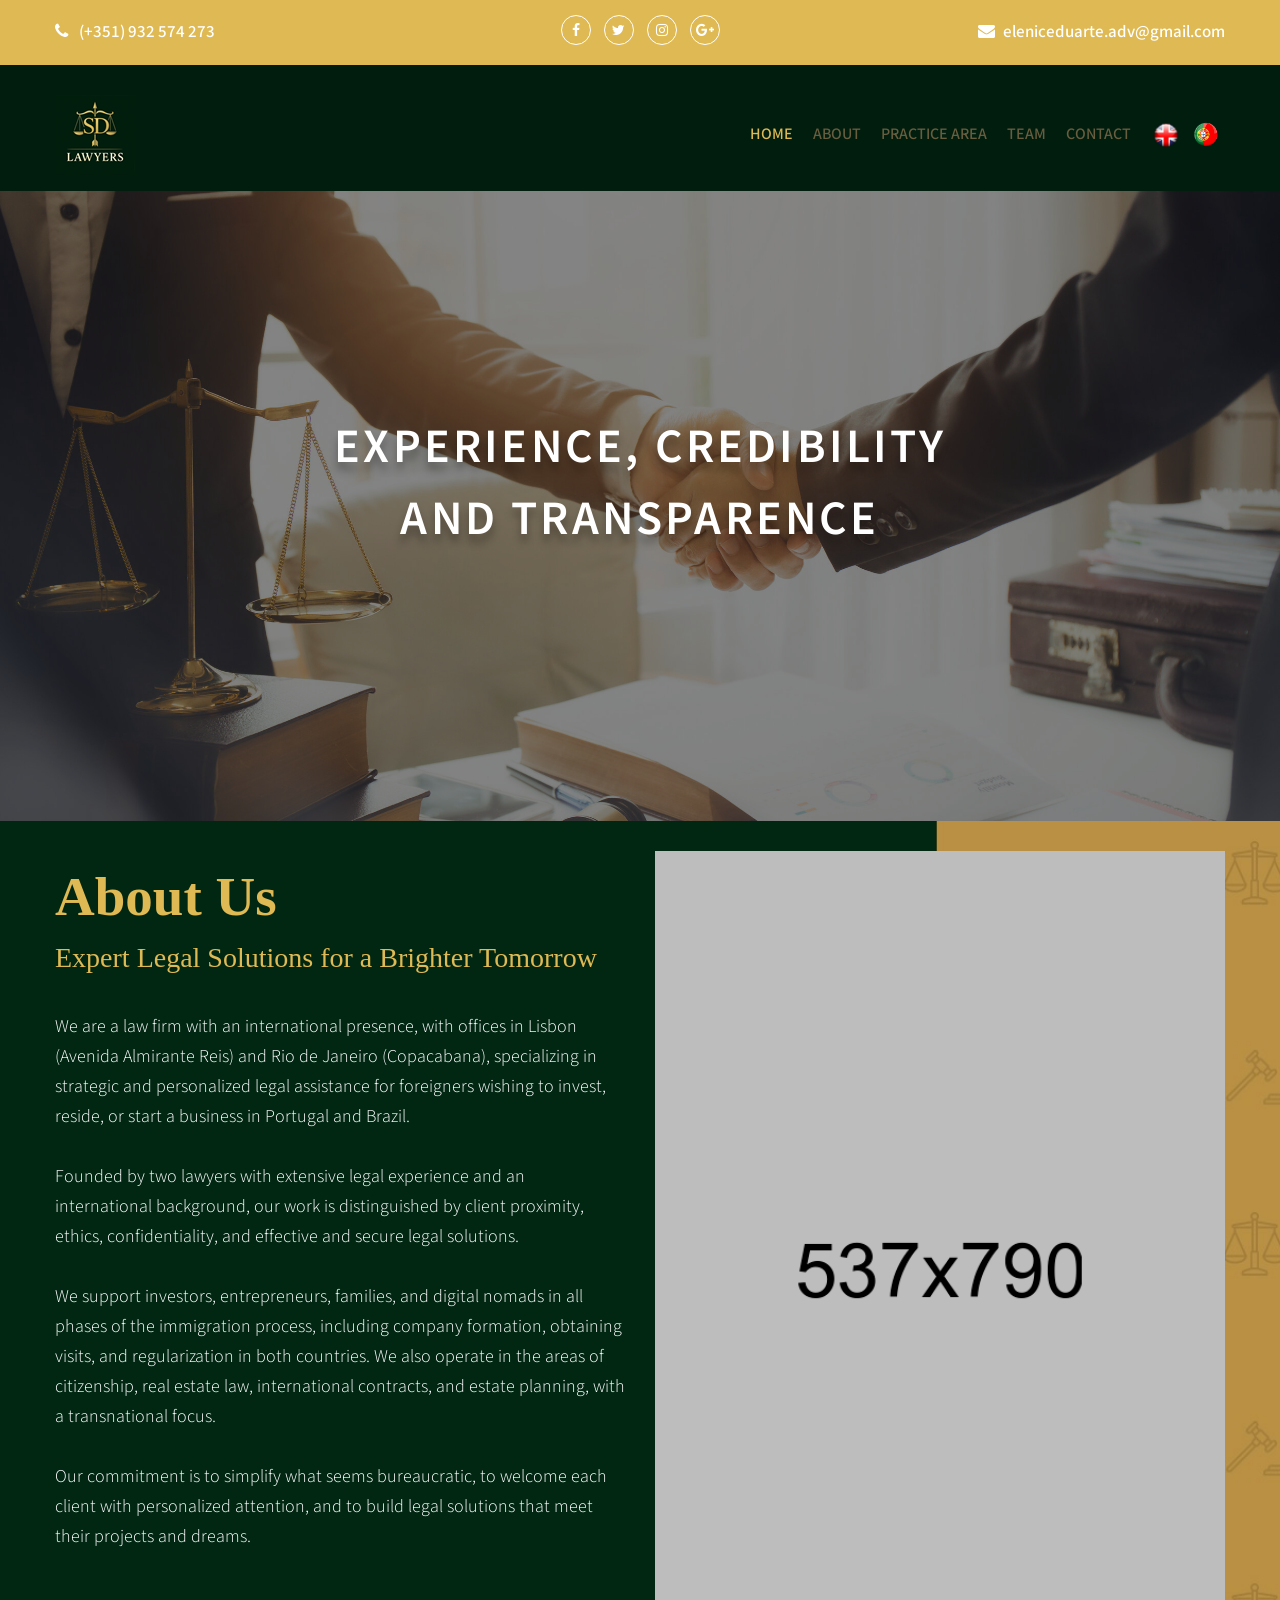
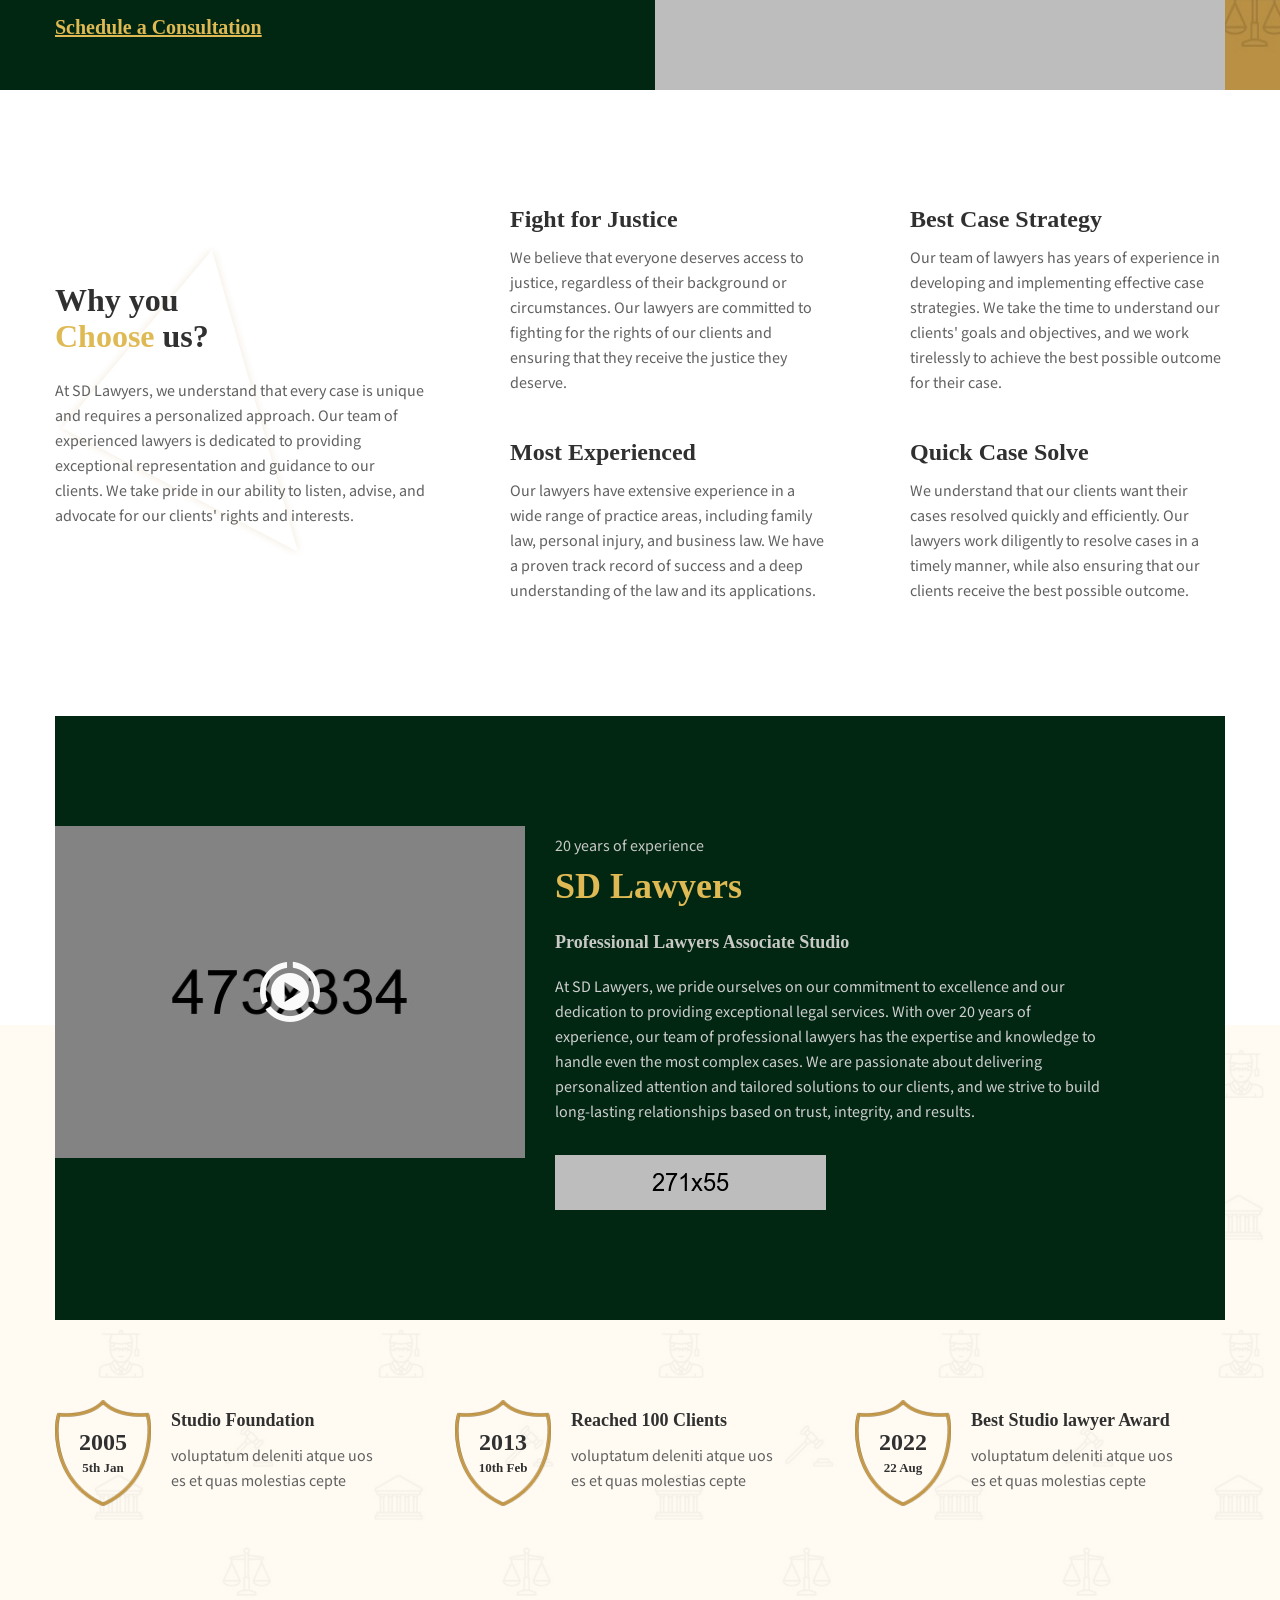
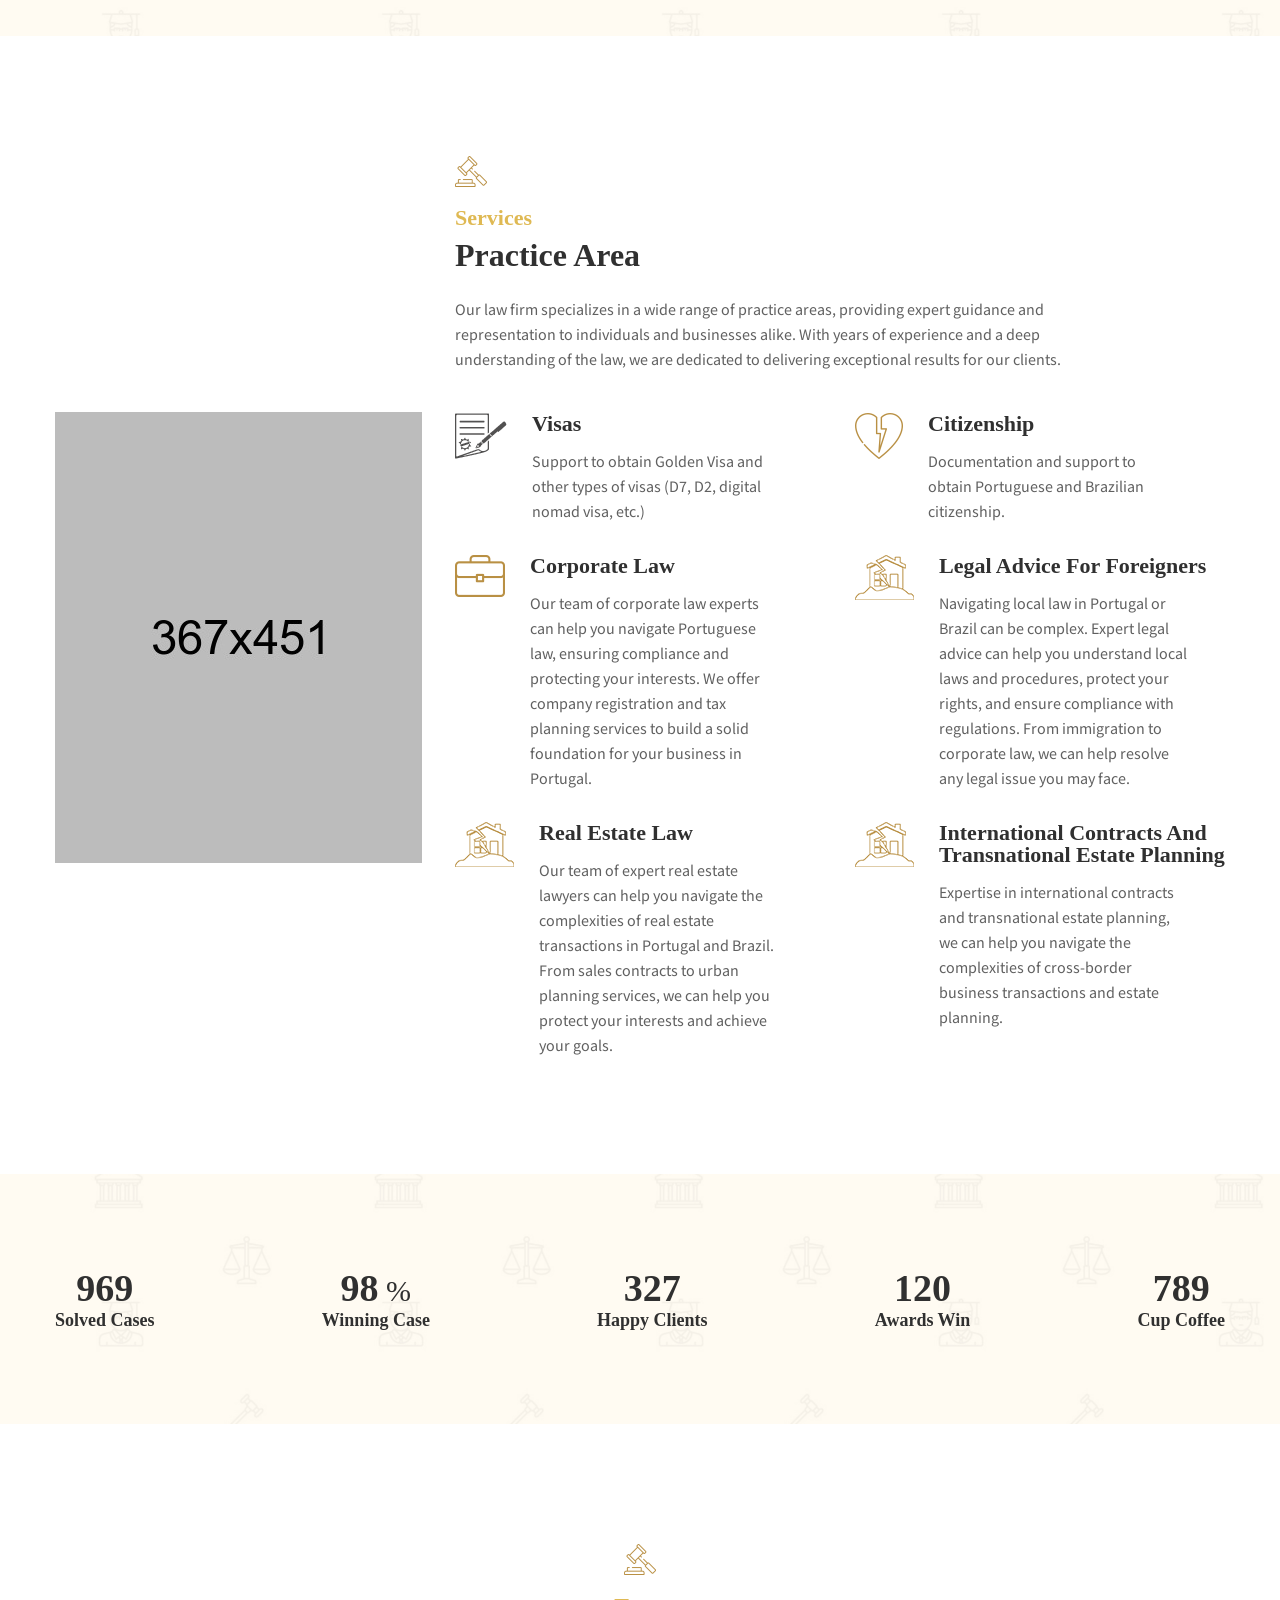
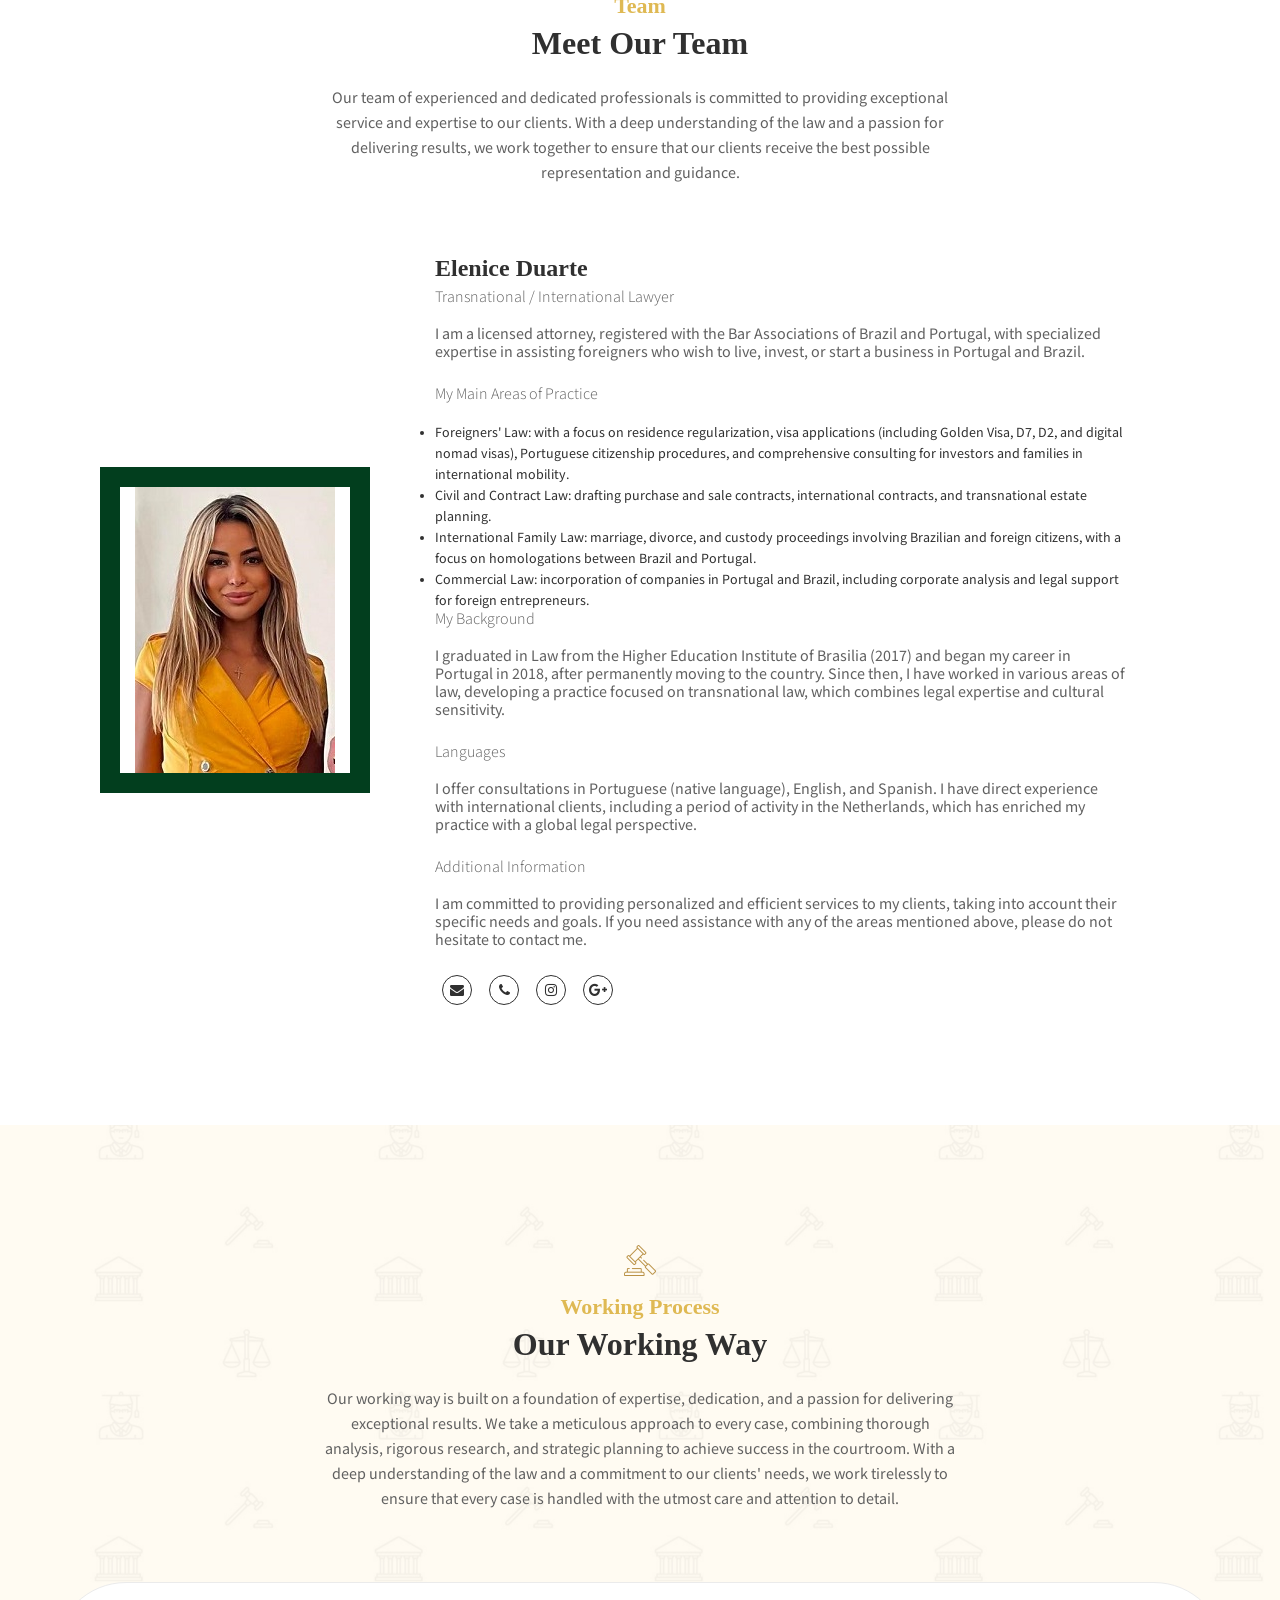
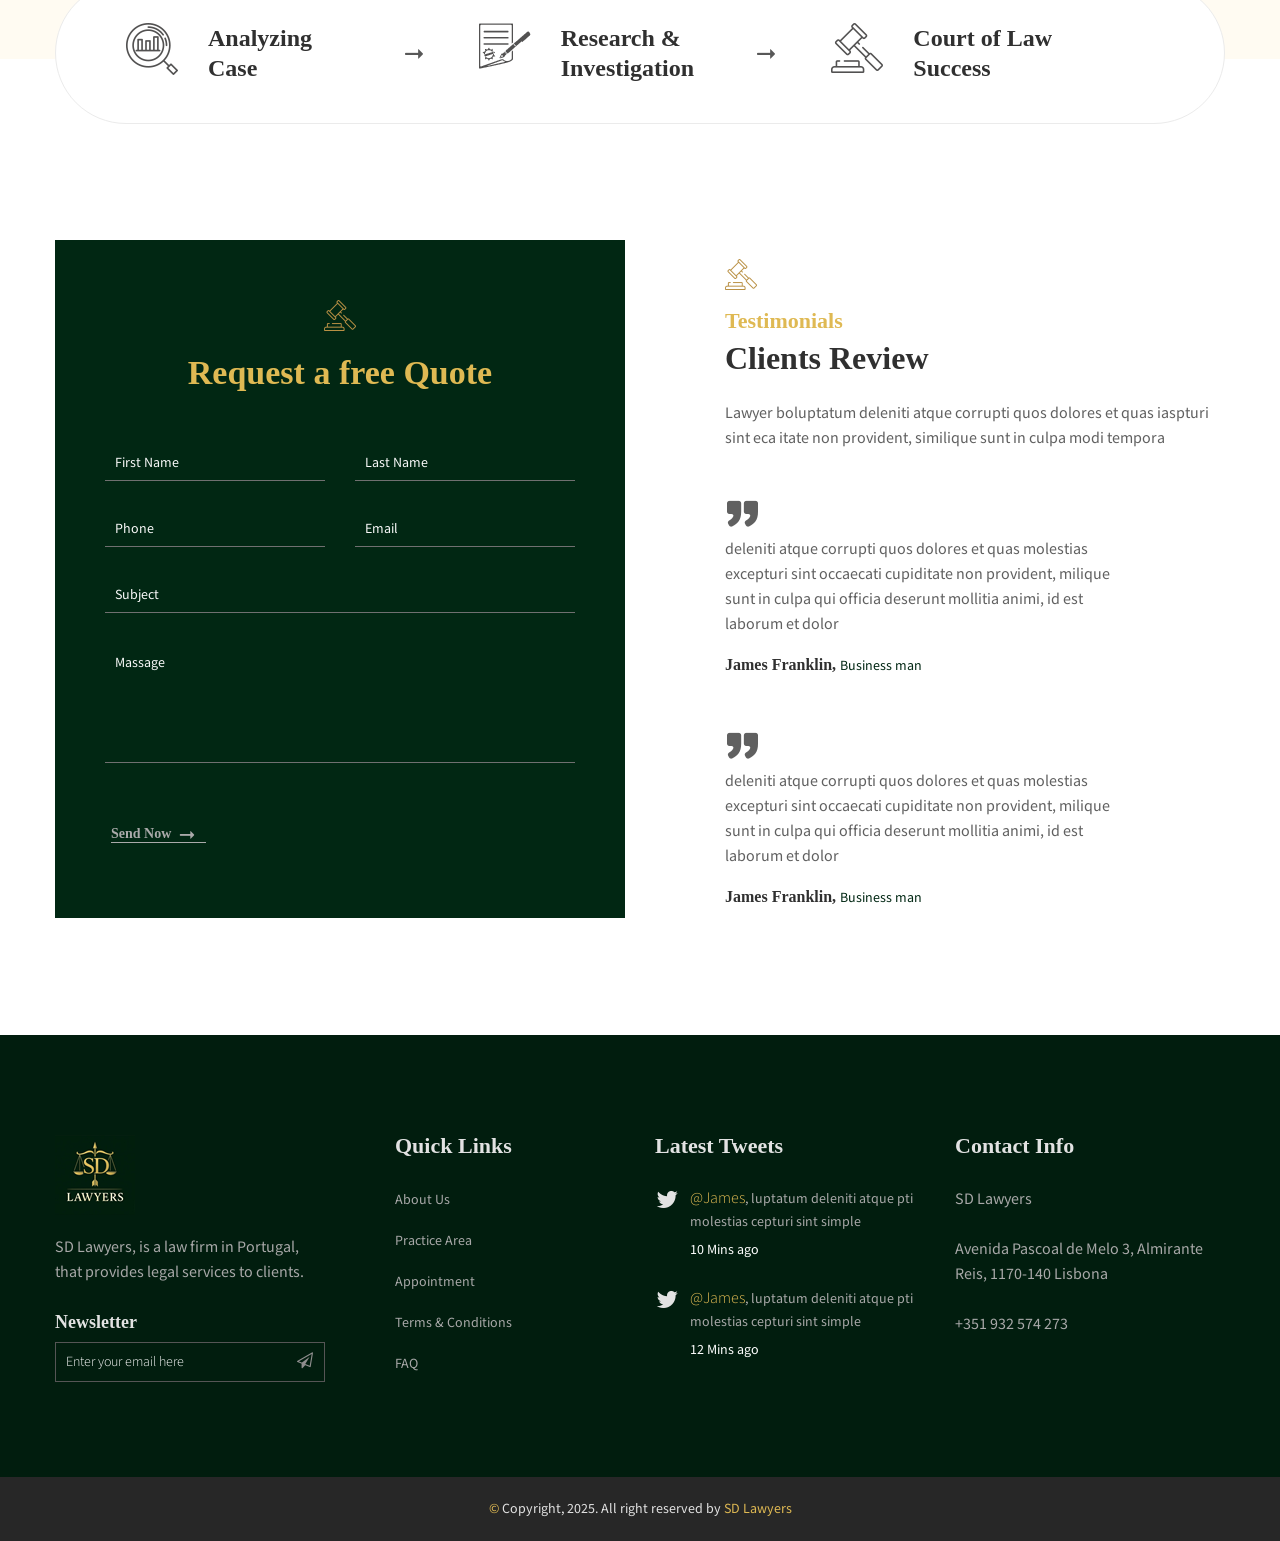
==== commit 3aa57cc9: "Added Elenice to team lawyers" ====
--- a/index.html
+++ b/index.html
@@ -60,8 +60,8 @@
 									<div class="col-md-4 col-xl-3">
 										<div class="header-top-left">
 											<p style="color: white">
-												<i class="fa fa-phone"></i> <a style="color: white" href="#">(+008)
-													12548 658 658</a>
+												<i class="fa fa-phone"></i> <a style="color: white" href="#">(+351)
+													932 574 273</a>
 											</p>
 										</div>
 									</div>
@@ -74,7 +74,8 @@
 															class="fa fa-facebook"></i></a></li>
 												<li><a style="color : white; border-color : white;" href="#"><i
 															class="fa fa-twitter"></i></a></li>
-												<li><a style="color : white; border-color : white;"><i
+												<li><a href="https://www.instagram.com/gold.global.visa?igsh=MXEzbzU2ZjVubWtiYw\=\="
+														style="color : white; border-color : white;"><i
 															class="fa fa-instagram"></i></a></li>
 												<li><a style="color : white; border-color : white;" href="#"><i
 															class="fa fa-google-plus"></i></a></li>
@@ -87,7 +88,7 @@
 										<div class="header-top-right">
 											<p style="color: white;">
 												<i class="fa fa-envelope"></i><a style="color: white;"
-													href="#">info@example.com</a>
+													href="mailto:eleniceduarte.adv@gmail.com">eleniceduarte.adv@gmail.com</a>
 											</p>
 										</div>
 									</div>
@@ -126,9 +127,11 @@
 											<li><a href="service.html">PRACTICE AREA</a></li>
 											<li><a href="team.html">TEAM</a></li>
 											<li><a href="contact.html">CONTACT</a></li>
-											<li class="mr-1"><a><img src="img/uk-flag.png" width="30px" alt="UK-FLAG" style="cursor: pointer;"></a></li>
-											<li><img src="img/pt-flag.png" width="37px" alt="PT-FLAG" style="cursor: pointer;"></li>
-											
+											<li class="mr-1"><a><img src="img/uk-flag.png" width="30px" alt="UK-FLAG"
+														style="cursor: pointer;"></a></li>
+											<li><img src="img/pt-flag.png" width="37px" alt="PT-FLAG"
+													style="cursor: pointer;"></li>
+
 											<!-- <li><a href="pricing-plan.html">PRICE</a></li> -->
 											<!-- <li><a href="#">PAGES</a> -->
 											<!--Dropdown Menu Start-->
@@ -188,7 +191,7 @@
 		</div>
 		<!-- .testimonial-panel end -->
 		<!--Slider Area Start-->
-		<div class="slider-area">
+		<div class="slider-area" id="aboutus">
 			<div class="single-slider" style="background-image: url(img/slider/slider-bg.jpg)">
 				<div class="container">
 					<div class="row align-items-center">
@@ -199,10 +202,21 @@
 									<h2>Expert Legal Solutions for a Brighter Tomorrow</h2>
 								</div>
 								<div class="description">
-									<p>At SD Lawyers, we pride ourselves on providing personalized and professional
-										legal services that cater to the unique needs of our clients. With years of
-										experience and a team of dedicated experts, we are committed to delivering
-										exceptional results and building long-lasting relationships.</p>
+									<p>We are a law firm with an international presence, with offices in Lisbon (Avenida
+										Almirante Reis) and Rio de Janeiro (Copacabana), specializing in strategic and
+										personalized legal assistance for foreigners wishing to invest, reside, or start
+										a business in Portugal and Brazil. <br> <br>
+										Founded by two lawyers with extensive legal experience and an international
+										background, our work is distinguished by client proximity, ethics,
+										confidentiality, and effective and secure legal solutions.<br> <br>
+										We support investors, entrepreneurs, families, and digital nomads in all phases
+										of the immigration process, including company formation, obtaining visits, and
+										regularization in both countries. We also operate in the areas of citizenship,
+										real estate law, international contracts, and estate planning, with a
+										transnational focus. <br> <br>
+										Our commitment is to simplify what seems bureaucratic, to welcome each client
+										with personalized attention, and to build legal solutions that meet their
+										projects and dreams.</p>
 								</div>
 								<a href="appointment.html">Schedule a Consultation</a>
 							</div>
@@ -401,48 +415,63 @@
 								<div class="row">
 									<!--Single Service Start-->
 									<div class="col-md-6">
-										<div class="single-service mb-60 d-flex flex-nowrap">
+										<div class="single-service mb-30 d-flex flex-nowrap">
 											<div class="service-icon">
-												<img src="img/icon/icon2.png" alt="">
+												<img src="img/icon/icon7.png" alt="">
 											</div>
 											<div class="service-content">
-												<h4><a href="single-service.html">Criminal Law</a></h4>
-												<p>Our experienced criminal defense attorneys are dedicated to
-													protecting the rights of individuals accused of crimes. We provide
-													aggressive and effective representation to ensure the best possible
-													outcome for our clients.</p>
+												<h4><a href="single-service.html">Visas</a></h4>
+												<p>Support to obtain Golden Visa and other types of visas (D7, D2,
+													digital nomad visa,
+													etc.)</p>
 											</div>
 										</div>
 									</div>
 									<!--Single Service End-->
 									<!--Single Service Start-->
 									<div class="col-md-6">
-										<div class="single-service mb-60 d-flex flex-nowrap">
+										<div class="single-service mb-30 d-flex flex-nowrap">
 											<div class="service-icon">
 												<img src="img/icon/icon3.png" alt="">
 											</div>
 											<div class="service-content">
-												<h4><a href="single-service.html">Divorce Law</a></h4>
-												<p>Our family law attorneys provide compassionate and experienced
-													representation to individuals navigating the complexities of
-													divorce. We work to ensure a fair and equitable resolution that
-													protects our clients' rights and interests.</p>
+												<h4><a href="single-service.html">
+														Citizenship</a></h4>
+												<p>Documentation and support to obtain Portuguese and Brazilian
+													citizenship.</p>
 											</div>
 										</div>
 									</div>
 									<!--Single Service End-->
 									<!--Single Service Start-->
 									<div class="col-md-6">
-										<div class="single-service mb-60 d-flex flex-nowrap">
+										<div class="single-service mb-30 d-flex flex-nowrap">
 											<div class="service-icon">
 												<img src="img/icon/icon4.png" alt="">
 											</div>
 											<div class="service-content">
 												<h4><a href="single-service.html">Corporate Law</a></h4>
-												<p>Our corporate law attorneys provide expert guidance and
-													representation to businesses of all sizes. We help our clients
-													navigate the complexities of corporate law, ensuring compliance and
-													protecting their interests.</p>
+												<p>Our team of corporate law experts can help you navigate Portuguese
+													law, ensuring compliance and protecting your interests. We offer
+													company registration and tax planning services to build a solid
+													foundation for your business in Portugal.</p>
+											</div>
+										</div>
+									</div>
+									<!--Single Service End-->
+									<!--Single Service Start-->
+									<div class="col-md-6">
+										<div class="single-service mb-30 d-flex flex-nowrap">
+											<div class="service-icon">
+												<img src="img/icon/icon5.png" alt="">
+											</div>
+											<div class="service-content">
+												<h4><a href="single-service.html">Legal advice for foreigners</a></h4>
+												<p>Navigating local law in Portugal or Brazil can be complex. Expert
+													legal advice can help you understand local laws and procedures,
+													protect your rights, and ensure compliance with regulations. From
+													immigration to corporate law, we can help resolve any legal issue
+													you may face.</p>
 											</div>
 										</div>
 									</div>
@@ -454,11 +483,27 @@
 												<img src="img/icon/icon5.png" alt="">
 											</div>
 											<div class="service-content">
-												<h4><a href="single-service.html">Civil Litigation</a></h4>
-												<p>Our experienced litigators provide aggressive and effective
-													representation to individuals and businesses involved in civil
-													disputes. We work to ensure a fair and equitable resolution that
-													protects our clients' rights and interests.</p>
+												<h4><a href="single-service.html">Real estate law</a></h4>
+												<p>Our team of expert real estate lawyers can help you navigate the
+													complexities of real estate transactions in Portugal and Brazil.
+													From sales contracts to urban planning services, we can help you
+													protect your interests and achieve your goals.</p>
+											</div>
+										</div>
+									</div>
+									<!--Single Service End-->
+									<!--Single Service Start-->
+									<div class="col-md-6">
+										<div class="single-service mb-60 d-flex flex-nowrap">
+											<div class="service-icon">
+												<img src="img/icon/icon5.png" alt="">
+											</div>
+											<div class="service-content">
+												<h4><a href="single-service.html">International Contracts and
+														Transnational Estate Planning</a></h4>
+												<p>Expertise in international contracts and transnational estate
+													planning, we can help you navigate the complexities of cross-border
+													business transactions and estate planning.</p>
 											</div>
 										</div>
 									</div>
@@ -509,8 +554,9 @@
 			</div>
 		</div>
 		<!--Fun Factor Area End-->
-		<!--Team Area Start-->
-		<div class="team-area pt-120 pb-120">
+
+		<!--Team Area Start DESKTOP-->
+		<div class="team-area pt-120 pb-120 desktop_team">
 			<div class="container">
 				<div class="row">
 					<div class="col-12">
@@ -528,85 +574,75 @@
 					</div>
 				</div>
 				<div class="row">
-					<div class="col-12">
-						<div class="team-slider-wrap">
-							<div class="team-slider owl-carousel">
+					<div class="col-12 col-lg-12 col-md-12 col-sm-12">
+						<div class=" col-lg-12 col-md-12 col-sm-12">
+							<div class=" col-lg-12 col-md-12 col-sm-12">
 								<!--Single Team Start-->
-								<div class="single-team d-flex align-items-center">
-									<div class="team-img">
-										<img src="img/team/team1.jpg" alt="">
-									</div>
-									<div class="team-content">
-										<h2>James Franklin</h2>
-										<h5>Business Lawyer</h5>
-										<p>Lawyer boluptatum deleniti atque res et quas molestias cepturi sint eca ate
-											non provident, similique sunt in ulpa modi tempora incidunt ut labore</p>
+								<div class="d-flex align-items-center col-lg-12 col-md-12 col-sm-12 ">
+									<div class="team-img col-lg-4 col-md-12 col-sm-12">
+										<img src="img/team/elenice.jpg" alt="">
+									</div>
+									<div class="team-content col-lg-8 col-md-12 col-sm-12">
+										<h2>Elenice Duarte</h2>
+										<h5>Transnational / International Lawyer</h5>
+										<p>I am a licensed attorney, registered with the Bar Associations of Brazil and
+											Portugal, with specialized expertise in assisting foreigners who wish to
+											live, invest, or start a business in Portugal and Brazil.</p>
+
+										<h5>My Main Areas of Practice</h5>
+
+										<ul>
+											<li>Foreigners' Law: with a focus on residence regularization, visa
+												applications (including Golden Visa, D7, D2, and digital nomad visas),
+												Portuguese citizenship procedures, and comprehensive consulting for
+												investors and families in international mobility.</li>
+											<li>Civil and Contract Law: drafting purchase and sale contracts,
+												international contracts, and transnational estate planning.</li>
+											<li>International Family Law: marriage, divorce, and custody proceedings
+												involving Brazilian and foreign citizens, with a focus on homologations
+												between Brazil and Portugal.</li>
+											<li>Commercial Law: incorporation of companies in Portugal and Brazil,
+												including corporate analysis and legal support for foreign
+												entrepreneurs.</li>
+										</ul>
+
+										<h5>My Background</h5>
+
+										<p>I graduated in Law from the Higher Education Institute of Brasilia (2017) and
+											began my career in Portugal in 2018, after permanently moving to the
+											country. Since then, I have worked in various areas of law, developing a
+											practice focused on transnational law, which combines legal expertise and
+											cultural sensitivity.</p>
+
+										<h5>Languages</h5>
+
+										<p>I offer consultations in Portuguese (native language), English, and Spanish.
+											I have direct experience with international clients, including a period of
+											activity in the Netherlands, which has enriched my practice with a global
+											legal perspective.</p>
+
+										<h5>Additional Information</h5>
+
+										<p>I am committed to providing personalized and efficient services to my
+											clients, taking into account their specific needs and goals. If you need
+											assistance with any of the areas mentioned above, please do not hesitate to
+											contact me.</p>
+										</p>
 										<ul class="team-social-link">
-											<li><a href="#"><i class="fa fa-facebook"></i></a></li>
-											<li><a href="#"><i class="fa fa-twitter"></i></a></li>
-											<li><a href="#"><i class="fa fa-instagram"></i></a></li>
+											<li><a
+													href="mailto:eleniceduarte.adv@gmail.com?subject=Mail from SD Layers Website&body=Write message here"><i
+														class="fa fa-envelope"></i></a></li>
+											<li><a href="tel:+351932574273"><i class="fa fa-phone"></i></a></li>
+											<li><a
+													href="https://www.instagram.com/gold.global.visa?igsh=MXEzbzU2ZjVubWtiYw=="><i
+														class="fa fa-instagram"></i></a></li>
 											<li><a href="#"><i class="fa fa-google-plus"></i></a></li>
 										</ul>
 									</div>
 								</div>
 								<!--Single Team End-->
-								<!--Single Team Start-->
-								<div class="single-team d-flex align-items-center">
-									<div class="team-img">
-										<img src="img/team/team2.jpg" alt="">
-									</div>
-									<div class="team-content">
-										<h2>Rebeca Luice</h2>
-										<h5>Corporate Lawyer</h5>
-										<p>Lawyer boluptatum deleniti atque res et quas molestias cepturi sint eca ate
-											non provident, similique sunt in ulpa modi tempora incidunt ut labore</p>
-										<ul class="team-social-link">
-											<li><a href="#"><i class="fa fa-facebook"></i></a></li>
-											<li><a href="#"><i class="fa fa-twitter"></i></a></li>
-											<li><a href="#"><i class="fa fa-instagram"></i></a></li>
-											<li><a href="#"><i class="fa fa-google-plus"></i></a></li>
-										</ul>
-									</div>
-								</div>
-								<!--Single Team End-->
-								<!--Single Team Start-->
-								<div class="single-team d-flex align-items-center">
-									<div class="team-img">
-										<img src="img/team/team3.jpg" alt="">
-									</div>
-									<div class="team-content">
-										<h2>Jenifer Luice</h2>
-										<h5>Family Lawyer</h5>
-										<p>Lawyer boluptatum deleniti atque res et quas molestias cepturi sint eca ate
-											non provident, similique sunt in ulpa modi tempora incidunt ut labore</p>
-										<ul class="team-social-link">
-											<li><a href="#"><i class="fa fa-facebook"></i></a></li>
-											<li><a href="#"><i class="fa fa-twitter"></i></a></li>
-											<li><a href="#"><i class="fa fa-instagram"></i></a></li>
-											<li><a href="#"><i class="fa fa-google-plus"></i></a></li>
-										</ul>
-									</div>
-								</div>
-								<!--Single Team End-->
-								<!--Single Team Start-->
-								<div class="single-team d-flex align-items-center">
-									<div class="team-img">
-										<img src="img/team/team4.jpg" alt="">
-									</div>
-									<div class="team-content">
-										<h2>Shimul Franklin</h2>
-										<h5>Criminal Lawyer</h5>
-										<p>Lawyer boluptatum deleniti atque res et quas molestias cepturi sint eca ate
-											non provident, similique sunt in ulpa modi tempora incidunt ut labore</p>
-										<ul class="team-social-link">
-											<li><a href="#"><i class="fa fa-facebook"></i></a></li>
-											<li><a href="#"><i class="fa fa-twitter"></i></a></li>
-											<li><a href="#"><i class="fa fa-instagram"></i></a></li>
-											<li><a href="#"><i class="fa fa-google-plus"></i></a></li>
-										</ul>
-									</div>
-								</div>
-								<!--Single Team End-->
+
+
 							</div>
 						</div>
 					</div>
@@ -614,6 +650,98 @@
 			</div>
 		</div>
 		<!--Team Area End-->
+
+
+		<!--Team Area Start MOBILE-->
+		<div class="team-area pt-120 pb-120 mobile_team">
+			<div class="container">
+				<div class="row">
+					<div class="col-12">
+						<!--Section Title Start-->
+						<div class="section-title text-center mb-70">
+							<img src="img/icon/icon1.png" alt="">
+							<h4>Team</h4>
+							<h2>Meet Our Team</h2>
+							<p>Our team of experienced and dedicated professionals is committed to providing exceptional
+								service and expertise to our clients. With a deep understanding of the law and a passion
+								for delivering results, we work together to ensure that our clients receive the best
+								possible representation and guidance.</p>
+						</div>
+						<!--Section Title End-->
+					</div>
+				</div>
+				<div class="col-12 col-lg-12 col-md-12 col-sm-12 p-0">
+					<!--Single Team Start-->
+					<div class="team-img col-md-12 col-sm-12 p-0">
+						<img src="img/team/elenice.jpg" class="img-fluid" width="100%" alt="">
+					</div>
+					<div class="d-flex align-items-center col-lg-12 col-md-12 col-sm-12 ">
+
+						<div class="team-content col-lg-8 col-md-12 col-sm-12">
+							<h2>Elenice Duarte</h2>
+							<h5>Transnational / International Lawyer</h5>
+							<p>I am a licensed attorney, registered with the Bar Associations of Brazil and
+								Portugal, with specialized expertise in assisting foreigners who wish to
+								live, invest, or start a business in Portugal and Brazil.</p>
+
+							<h5>My Main Areas of Practice</h5>
+
+							<ul>
+								<li>Foreigners' Law: with a focus on residence regularization, visa
+									applications (including Golden Visa, D7, D2, and digital nomad visas),
+									Portuguese citizenship procedures, and comprehensive consulting for
+									investors and families in international mobility.</li>
+								<li>Civil and Contract Law: drafting purchase and sale contracts,
+									international contracts, and transnational estate planning.</li>
+								<li>International Family Law: marriage, divorce, and custody proceedings
+									involving Brazilian and foreign citizens, with a focus on homologations
+									between Brazil and Portugal.</li>
+								<li>Commercial Law: incorporation of companies in Portugal and Brazil,
+									including corporate analysis and legal support for foreign
+									entrepreneurs.</li>
+							</ul>
+
+							<h5>My Background</h5>
+
+							<p>I graduated in Law from the Higher Education Institute of Brasilia (2017) and
+								began my career in Portugal in 2018, after permanently moving to the
+								country. Since then, I have worked in various areas of law, developing a
+								practice focused on transnational law, which combines legal expertise and
+								cultural sensitivity.</p>
+
+							<h5>Languages</h5>
+
+							<p>I offer consultations in Portuguese (native language), English, and Spanish.
+								I have direct experience with international clients, including a period of
+								activity in the Netherlands, which has enriched my practice with a global
+								legal perspective.</p>
+
+							<h5>Additional Information</h5>
+
+							<p>I am committed to providing personalized and efficient services to my
+								clients, taking into account their specific needs and goals. If you need
+								assistance with any of the areas mentioned above, please do not hesitate to
+								contact me.</p>
+							</p>
+							<ul class="team-social-link">
+								<li><a
+										href="mailto:eleniceduarte.adv@gmail.com?subject=Mail from SD Layers Website&body=Write message here"><i
+											class="fa fa-envelope"></i></a></li>
+								<li><a href="tel:+351932574273"><i class="fa fa-phone"></i></a></li>
+								<li><a href="https://www.instagram.com/gold.global.visa?igsh=MXEzbzU2ZjVubWtiYw=="><i
+											class="fa fa-instagram"></i></a></li>
+								<li><a href="#"><i class="fa fa-google-plus"></i></a></li>
+							</ul>
+						</div>
+					</div>
+					<!--Single Team End-->
+				</div>
+			</div>
+		</div>
+		<!--Team Area End-->
+
+
+
 		<!--Our Working Area Start-->
 		<div class="our-working-area bg-img pt-120 mb-65">
 			<div class="container">
@@ -624,7 +752,12 @@
 							<img src="img/icon/icon1.png" alt="">
 							<h4>Working Process</h4>
 							<h2>Our Working Way</h2>
-							<p>Our working way is built on a foundation of expertise, dedication, and a passion for delivering exceptional results. We take a meticulous approach to every case, combining thorough analysis, rigorous research, and strategic planning to achieve success in the courtroom. With a deep understanding of the law and a commitment to our clients' needs, we work tirelessly to ensure that every case is handled with the utmost care and attention to detail.</p>
+							<p>Our working way is built on a foundation of expertise, dedication, and a passion for
+								delivering exceptional results. We take a meticulous approach to every case, combining
+								thorough analysis, rigorous research, and strategic planning to achieve success in the
+								courtroom. With a deep understanding of the law and a commitment to our clients' needs,
+								we work tirelessly to ensure that every case is handled with the utmost care and
+								attention to detail.</p>
 						</div>
 						<!--Section Title End-->
 					</div>
@@ -788,8 +921,8 @@
 								<!--Single Footer Widget Start-->
 								<div class="single-footer-widget mb-30">
 									<a class="footer-logo" href="index.html"><img src="img/logox80.png" alt=""></a>
-									<p>Lawyer boluptatum atque corrupe uas molestias cepturi sint eca itate non nt in
-										culpa modi tempora incidunt</p>
+									<p>SD Lawyers, is a law firm in Portugal, that provides legal services to clients.
+									</p>
 									<h4 class="newslatter-title">Newsletter</h4>
 									<form
 										action="http://devitems.us11.list-manage.com/subscribe/post?u=6bbb9b6f5827bd842d9640c82&amp;id=05d85f18ef"
@@ -843,15 +976,15 @@
 							<div class="col-md-6 col-lg-3">
 								<div class="single-footer-widget mb-30">
 									<h3 class="footer-title">Contact Info</h3>
-									<p>129 Street Avenue, Alex Complex Central Street, New York</p>
+									<p>SD Lawyers</p>
+									<p>Avenida Pascoal de Melo 3, Almirante Reis, 1170-140 Lisbona</p>
 									<p class="contact-info">
-										<a href="#">+12546 658 987</a>
-										<a href="#">+12548 789 987</a>
+										<a href="tel:+351932574273">+351 932 574 273</a>
 									</p>
-									<p class="contact-info">
+									<!-- <p class="contact-info">
 										<a href="#">info@yoursite.com</a>
 										<a href="#">www.yoursite.com</a>
-									</p>
+									</p> -->
 								</div>
 							</div>
 							<!--Single Footer Widget End-->
@@ -862,7 +995,7 @@
 				<!--Footer Bottom Area Start-->
 				<div class="footer-bottom-area pt-20 pb-20">
 					<div class="container text-center">
-						<p><span>&copy;</span> Copyright, 2025 All right reserved by <a href="#">SD Lawyers</a></p>
+						<p><span>&copy;</span> Copyright, 2025. All right reserved by <a href="#">SD Lawyers</a></p>
 					</div>
 				</div>
 				<!--Footer Bottom Area End-->
--- a/style.css
+++ b/style.css
@@ -58,167 +58,200 @@
     Google Font Mada
 -------------------------------------------*/
 @import url('https://fonts.googleapis.com/css?family=Mada:300,400,500,600,700');
+
 body {
-    font-family: 'Mada', sans-serif;
-    font-weight: 400;
-    font-style: normal;
-    font-size: 14px;
-    width: 100%;
-    color: #303030;
-}
-.img{
-    max-width: 100%;
-}
-.img-full img{
-    width: 100%;
-}
+	font-family: 'Mada', sans-serif;
+	font-weight: 400;
+	font-style: normal;
+	font-size: 14px;
+	width: 100%;
+	color: #303030;
+}
+
+.img {
+	max-width: 100%;
+}
+
+.img-full img {
+	width: 100%;
+}
+
 a,
 button {
-    -webkit-transition: all 0.3s ease-out 0s;
-    transition: all 0.3s ease-out 0s;
-}
+	-webkit-transition: all 0.3s ease-out 0s;
+	transition: all 0.3s ease-out 0s;
+}
+
 a:focus,
 button:focus {
-    text-decoration: none;
-    outline: none;
-}
+	text-decoration: none;
+	outline: none;
+}
+
 a:focus,
 a:hover {
-    color: #dfb953;
-    text-decoration: none;
-}
+	color: #dfb953;
+	text-decoration: none;
+}
+
 a,
 button,
 input {
-    outline: medium none;
-    color: #434343;
-}
-.uppercase { 
-    text-transform: uppercase
-}
-.capitalize { 
-    text-transform: capitalize
-}
+	outline: medium none;
+	color: #434343;
+}
+
+.uppercase {
+	text-transform: uppercase
+}
+
+.capitalize {
+	text-transform: capitalize
+}
+
 h1,
 h2,
 h3,
 h4,
 h5,
 h6 {
-    font-family: 'Droid Serif';
-    font-weight: normal;
-    color: #303030;
-    margin-top: 0px;
-    font-style: normal;
-    font-weight: 400;
-    line-height: 1;
-}
+	font-family: 'Droid Serif';
+	font-weight: normal;
+	color: #303030;
+	margin-top: 0px;
+	font-style: normal;
+	font-weight: 400;
+	line-height: 1;
+}
+
 h1 a,
 h2 a,
 h3 a,
 h4 a,
 h5 a,
-h6 a { 
-    color: inherit; 
-}
+h6 a {
+	color: inherit;
+}
+
 h1 {
-    font-size: 36px;
-    font-weight: 500;
-}
+	font-size: 36px;
+	font-weight: 500;
+}
+
 h2 {
-    font-size: 30px;
-}
+	font-size: 30px;
+}
+
 h3 {
-    font-size: 24px;
-}
+	font-size: 24px;
+}
+
 h4 {
-    font-size: 18px;
-}
+	font-size: 18px;
+}
+
 h5 {
-    font-size: 14px;
-}
+	font-size: 14px;
+}
+
 h6 {
-    font-size: 12px;
-}
+	font-size: 12px;
+}
+
 ul {
-    margin: 0px;
-    padding: 0px;
-}
+	margin: 0px;
+	padding: 0px;
+}
+
 p {
-    margin-bottom: 15px;
-}
-hr{
-    margin: 60px 0;
-    padding: 0px;
-    border-bottom: 1px solid #eceff8;
-    border-top: 0px;
-}
+	margin-bottom: 15px;
+}
+
+hr {
+	margin: 60px 0;
+	padding: 0px;
+	border-bottom: 1px solid #eceff8;
+	border-top: 0px;
+}
+
 label {
-    font-size: 15px;
-    font-weight: 400;
-    color: #626262;
-}
+	font-size: 15px;
+	font-weight: 400;
+	color: #626262;
+}
+
 *::-moz-selection {
-    background: #3399FF;
-    color: #fff;
-    text-shadow: none;
-}
+	background: #3399FF;
+	color: #fff;
+	text-shadow: none;
+}
+
 ::-moz-selection {
-    background: #3399FF;
-    color: #fff;
-    text-shadow: none;
-}
+	background: #3399FF;
+	color: #fff;
+	text-shadow: none;
+}
+
 ::selection {
-    background: #3399FF;
-    color: #fff;
-    text-shadow: none;
-}
-.mark, mark {
-    background: #dfb953 none repeat scroll 0 0;
-    color: #ffffff;
-}
+	background: #3399FF;
+	color: #fff;
+	text-shadow: none;
+}
+
+.mark,
+mark {
+	background: #dfb953 none repeat scroll 0 0;
+	color: #ffffff;
+}
+
 .fix {
-    overflow: hidden
-}
+	overflow: hidden
+}
+
 .browserupgrade {
-    margin: 0.2em 0;
-    background: #ccc;
-    color: #000;
-    padding: 0.2em 0;
-}
+	margin: 0.2em 0;
+	background: #ccc;
+	color: #000;
+	padding: 0.2em 0;
+}
+
 table {
-  border-bottom: 1px solid #ededed;
-  border-collapse: collapse;
-  border-spacing: 0;
-  font-size: 14px;
-  line-height: 2;
-  margin: 0 0 20px;
-  width: 100%;
-}
-.table td, .table th{
-    padding: 0;
-}
+	border-bottom: 1px solid #ededed;
+	border-collapse: collapse;
+	border-spacing: 0;
+	font-size: 14px;
+	line-height: 2;
+	margin: 0 0 20px;
+	width: 100%;
+}
+
+.table td,
+.table th {
+	padding: 0;
+}
+
 caption,
 th,
 td {
-  font-weight: normal;
-  text-align: left;
+	font-weight: normal;
+	text-align: left;
 }
 
 caption {
-  font-size: 16px;
-  margin: 20px 0;
+	font-size: 16px;
+	margin: 20px 0;
 }
 
 th {
-  font-weight: bold;
-  text-transform: uppercase;
+	font-weight: bold;
+	text-transform: uppercase;
 }
 
 td {
-  border-top: 1px solid #ededed;
-  padding: 6px 10px 6px 0;
-}
+	border-top: 1px solid #ededed;
+	padding: 6px 10px 6px 0;
+}
+
 blockquote {
 	background: #303030;
 	padding: 60px 130px;
@@ -230,6 +263,7 @@
 	position: relative;
 	padding-top: 90px;
 }
+
 blockquote::before {
 	content: "";
 	background-image: url(img/icon/blockquote-quote.png);
@@ -241,30 +275,33 @@
 	left: 12%;
 	top: 27%;
 }
+
 /*************************
     Animations
 ***********************/
 
-@-webkit-keyframes crSpinn{
-    0%{
-        transform-origin: 50% 50%;
-        transform: rotate(0deg);
-    }
-    100%{
-        transform-origin: 50% 50%;
-        transform: rotate(360deg);
-    }
-}
-
-@keyframes crSpinn{
-    0%{
-        transform-origin: 50% 50%;
-        transform: rotate(0deg);
-    }
-    100%{
-        transform-origin: 50% 50%;
-        transform: rotate(360deg);
-    }
+@-webkit-keyframes crSpinn {
+	0% {
+		transform-origin: 50% 50%;
+		transform: rotate(0deg);
+	}
+
+	100% {
+		transform-origin: 50% 50%;
+		transform: rotate(360deg);
+	}
+}
+
+@keyframes crSpinn {
+	0% {
+		transform-origin: 50% 50%;
+		transform: rotate(0deg);
+	}
+
+	100% {
+		transform-origin: 50% 50%;
+		transform: rotate(360deg);
+	}
 }
 
 
@@ -273,23 +310,26 @@
 /*************************
     Section title
 ***********************/
-.section-title > h4 {
+.section-title>h4 {
 	font-size: 22px;
 	font-weight: 700;
 	color: #dfb953;
 	margin-top: 20px;
 	text-transform: capitalize;
 }
-.section-title > h2 {
+
+.section-title>h2 {
 	font-size: 32px;
 	font-weight: 700;
 	line-height: 36px;
-    margin-bottom: 25px;
-}
-.section-title > h2 > span {
+	margin-bottom: 25px;
+}
+
+.section-title>h2>span {
 	color: #dfb953;
 }
-.section-title > p {
+
+.section-title>p {
 	font-size: 16px;
 	color: #606060;
 	font-weight: 400;
@@ -297,10 +337,12 @@
 	margin: 0;
 	max-width: 635px;
 }
-.section-title.text-center > p {
+
+.section-title.text-center>p {
 	margin: auto;
-    max-width: 630px;
-}
+	max-width: 630px;
+}
+
 /*************************
          button
 *************************/
@@ -313,12 +355,13 @@
 	line-height: 46px;
 	font-family: Droid Serif;
 	font-weight: 700;
-    position: relative;
+	position: relative;
 	text-transform: capitalize;
 	display: inline-block;
 	cursor: pointer;
 	transition: all 0.3s ease-in-out;
 }
+
 .default-btn::before {
 	position: absolute;
 	bottom: 15px;
@@ -328,25 +371,30 @@
 	background-color: #aaaaaa;
 	transition: all 0.3s ease-in-out;
 }
-.default-btn > i {
+
+.default-btn>i {
 	font-size: 24px;
 	vertical-align: middle;
 }
-.default-btn:hover{
-    color: #dfb953;
-}
-.default-btn:hover::before{
-    background-color: #dfb953;
-}
+
+.default-btn:hover {
+	color: #dfb953;
+}
+
+.default-btn:hover::before {
+	background-color: #dfb953;
+}
+
 /*************************
        social-icon
 *************************/
-.social-link > li {
+.social-link>li {
 	list-style: none;
 	display: inline-block;
 	margin: 0 5px;
 }
-.social-link > li > a {
+
+.social-link>li>a {
 	width: 30px;
 	height: 30px;
 	line-height: 30px;
@@ -356,10 +404,12 @@
 	border-radius: 100%;
 	color: #dfb953;
 }
-.social-link > li > a:hover {
+
+.social-link>li>a:hover {
 	background-color: #dfb953;
 	color: #303030;
 }
+
 /*************************
         Input
 *************************/
@@ -375,26 +425,30 @@
 	border-radius: 0;
 	border-width: 0 0 1px;
 }
+
 select {
-    width: 100%;
-    background: #eceff8;
-    border: 2px solid #eceff8;
-    height: 45px;
-    padding-left: 10px;
-    box-shadow: none;
-    font-size: 14px;
-    color: #626262;
-}
+	width: 100%;
+	background: #eceff8;
+	border: 2px solid #eceff8;
+	height: 45px;
+	padding-left: 10px;
+	box-shadow: none;
+	font-size: 14px;
+	color: #626262;
+}
+
 option {
-    background: #fff;
-    border: 0px solid #626262;
-    padding-left: 10px;
-    font-size: 14px;
-}
+	background: #fff;
+	border: 0px solid #626262;
+	padding-left: 10px;
+	font-size: 14px;
+}
+
 input:focus {
-    background: transparent;
-    border-bottom: 1px solid #fff;
-}
+	background: transparent;
+	border-bottom: 1px solid #fff;
+}
+
 textarea {
 	resize: vertical;
 	background: transparent;
@@ -407,15 +461,18 @@
 	resize: none;
 	height: 120px;
 }
+
 textarea:focus {
-    background: transparent;
-    border-bottom: 1px solid #fff;
-    outline: none;
-}
+	background: transparent;
+	border-bottom: 1px solid #fff;
+	outline: none;
+}
+
 ::-moz-placeholder {
-    color: #444;
-    font-size: 13px;
-}
+	color: #444;
+	font-size: 13px;
+}
+
 /*************************
         scroll to top
 *************************/
@@ -432,282 +489,947 @@
 	-webkit-transition: all 0.3s ease-in-out;
 	transition: all 0.3s ease-in-out;
 }
-#scrollUp:hover{
-    background: #dfb953;
+
+#scrollUp:hover {
+	background: #dfb953;
 }
 
 /*************************
   Basic margin padding
 *************************/
 .m-0 {
-    margin-top: 0;
-    margin-right: 0;
-    margin-bottom: 0;
-    margin-left: 0;
-}
+	margin-top: 0;
+	margin-right: 0;
+	margin-bottom: 0;
+	margin-left: 0;
+}
+
 .p-0 {
-    padding-top: 0;
-    padding-right: 0;
-    padding-bottom: 0;
-    padding-left: 0;
-}
+	padding-top: 0;
+	padding-right: 0;
+	padding-bottom: 0;
+	padding-left: 0;
+}
+
 /*************************
          Margin top
 *************************/
-.mt-0 { margin-top: 0 }
-.mt-10 { margin-top: 10px }
-.mt-15 { margin-top: 15px }
-.mt-20 { margin-top: 20px }
-.mt-30 { margin-top: 30px }
-.mt-40 { margin-top: 40px }
-.mt-50 { margin-top: 50px }
-.mt-60 { margin-top: 60px }
-.mt-65 { margin-top: 65px }
-.mt-70 { margin-top: 70px }
-.mt-80 { margin-top: 80px }
-.mt-90 { margin-top: 90px }
-.mt-100 { margin-top: 100px }
-.mt-110 { margin-top: 110px }
-.mt-120 { margin-top: 120px }
-.mt-130 { margin-top: 130px }
-.mt-140 { margin-top: 140px }
-.mt-150 { margin-top: 150px }
+.mt-0 {
+	margin-top: 0
+}
+
+.mt-10 {
+	margin-top: 10px
+}
+
+.mt-15 {
+	margin-top: 15px
+}
+
+.mt-20 {
+	margin-top: 20px
+}
+
+.mt-30 {
+	margin-top: 30px
+}
+
+.mt-40 {
+	margin-top: 40px
+}
+
+.mt-50 {
+	margin-top: 50px
+}
+
+.mt-60 {
+	margin-top: 60px
+}
+
+.mt-65 {
+	margin-top: 65px
+}
+
+.mt-70 {
+	margin-top: 70px
+}
+
+.mt-80 {
+	margin-top: 80px
+}
+
+.mt-90 {
+	margin-top: 90px
+}
+
+.mt-100 {
+	margin-top: 100px
+}
+
+.mt-110 {
+	margin-top: 110px
+}
+
+.mt-120 {
+	margin-top: 120px
+}
+
+.mt-130 {
+	margin-top: 130px
+}
+
+.mt-140 {
+	margin-top: 140px
+}
+
+.mt-150 {
+	margin-top: 150px
+}
+
 /*************************
       Margin right
 *************************/
-.mr-0 { margin-right: 0px }
-.mr-10 { margin-right: 10px }
-.mr-15 { margin-right: 15px }
-.mr-20 { margin-right: 20px }
-.mr-30 { margin-right: 30px }
-.mr-40 { margin-right: 40px }
-.mr-50 { margin-right: 50px }
-.mr-60 { margin-right: 60px }
-.mr-70 { margin-right: 70px }
-.mr-80 { margin-right: 80px }
-.mr-90 { margin-right: 90px }
-.mr-100 { margin-right: 100px }
-.mr-110 { margin-right: 110px }
-.mr-120 { margin-right: 120px }
-.mr-130 { margin-right: 130px }
-.mr-140 { margin-right: 140px }
-.mr-150 { margin-right: 150px }
+.mr-0 {
+	margin-right: 0px
+}
+
+.mr-10 {
+	margin-right: 10px
+}
+
+.mr-15 {
+	margin-right: 15px
+}
+
+.mr-20 {
+	margin-right: 20px
+}
+
+.mr-30 {
+	margin-right: 30px
+}
+
+.mr-40 {
+	margin-right: 40px
+}
+
+.mr-50 {
+	margin-right: 50px
+}
+
+.mr-60 {
+	margin-right: 60px
+}
+
+.mr-70 {
+	margin-right: 70px
+}
+
+.mr-80 {
+	margin-right: 80px
+}
+
+.mr-90 {
+	margin-right: 90px
+}
+
+.mr-100 {
+	margin-right: 100px
+}
+
+.mr-110 {
+	margin-right: 110px
+}
+
+.mr-120 {
+	margin-right: 120px
+}
+
+.mr-130 {
+	margin-right: 130px
+}
+
+.mr-140 {
+	margin-right: 140px
+}
+
+.mr-150 {
+	margin-right: 150px
+}
+
 /*************************
       Margin bottom
 *************************/
-.mb-0 { margin-bottom: 0 }
-.mb-10 { margin-bottom: 10px }
-.mb-15 { margin-bottom: 15px }
-.mb-20 { margin-bottom: 20px }
-.mb-30 { margin-bottom: 30px }
-.mb-40 { margin-bottom: 40px }
-.mb-45 { margin-bottom: 45px }
-.mb-50 { margin-bottom: 50px }
-.mb-55 { margin-bottom: 55px }
-.mb-60 { margin-bottom: 60px }
-.mb-65 { margin-bottom: 65px }
-.mb-70 { margin-bottom: 70px }
-.mb-75 { margin-bottom: 75px }
-.mb-80 { margin-bottom: 80px }
-.mb-90 { margin-bottom: 90px }
-.mb-95 { margin-bottom: 95px }
-.mb-100 { margin-bottom: 100px }
-.mb-110 { margin-bottom: 110px }
-.mb-120 { margin-bottom: 120px }
-.mb-130 { margin-bottom: 130px }
-.mb-140 { margin-bottom: 140px }
-.mb-150 { margin-bottom: 150px }
+.mb-0 {
+	margin-bottom: 0
+}
+
+.mb-10 {
+	margin-bottom: 10px
+}
+
+.mb-15 {
+	margin-bottom: 15px
+}
+
+.mb-20 {
+	margin-bottom: 20px
+}
+
+.mb-30 {
+	margin-bottom: 30px
+}
+
+.mb-40 {
+	margin-bottom: 40px
+}
+
+.mb-45 {
+	margin-bottom: 45px
+}
+
+.mb-50 {
+	margin-bottom: 50px
+}
+
+.mb-55 {
+	margin-bottom: 55px
+}
+
+.mb-60 {
+	margin-bottom: 60px
+}
+
+.mb-65 {
+	margin-bottom: 65px
+}
+
+.mb-70 {
+	margin-bottom: 70px
+}
+
+.mb-75 {
+	margin-bottom: 75px
+}
+
+.mb-80 {
+	margin-bottom: 80px
+}
+
+.mb-90 {
+	margin-bottom: 90px
+}
+
+.mb-95 {
+	margin-bottom: 95px
+}
+
+.mb-100 {
+	margin-bottom: 100px
+}
+
+.mb-110 {
+	margin-bottom: 110px
+}
+
+.mb-120 {
+	margin-bottom: 120px
+}
+
+.mb-130 {
+	margin-bottom: 130px
+}
+
+.mb-140 {
+	margin-bottom: 140px
+}
+
+.mb-150 {
+	margin-bottom: 150px
+}
+
 /*************************
         Margin left
 *************************/
-.ml-0 { margin-left: 0 }
-.ml-10 { margin-left: 10px }
-.ml-15 { margin-left: 15px }
-.ml-20 { margin-left: 20px }
-.ml-30 { margin-left: 30px }
-.ml-40 { margin-left: 40px }
-.ml-50 { margin-left: 50px }
-.ml-60 { margin-left: 60px }
-.ml-70 { margin-left: 70px }
-.ml-80 { margin-left: 80px }
-.ml-90 { margin-left: 90px }
-.ml-100 { margin-left: 100px }
-.ml-110 { margin-left: 110px }
-.ml-120 { margin-left: 120px }
-.ml-130 { margin-left: 130px }
-.ml-140 { margin-left: 140px }
-.ml-150 { margin-left: 150px }
+.ml-0 {
+	margin-left: 0
+}
+
+.ml-10 {
+	margin-left: 10px
+}
+
+.ml-15 {
+	margin-left: 15px
+}
+
+.ml-20 {
+	margin-left: 20px
+}
+
+.ml-30 {
+	margin-left: 30px
+}
+
+.ml-40 {
+	margin-left: 40px
+}
+
+.ml-50 {
+	margin-left: 50px
+}
+
+.ml-60 {
+	margin-left: 60px
+}
+
+.ml-70 {
+	margin-left: 70px
+}
+
+.ml-80 {
+	margin-left: 80px
+}
+
+.ml-90 {
+	margin-left: 90px
+}
+
+.ml-100 {
+	margin-left: 100px
+}
+
+.ml-110 {
+	margin-left: 110px
+}
+
+.ml-120 {
+	margin-left: 120px
+}
+
+.ml-130 {
+	margin-left: 130px
+}
+
+.ml-140 {
+	margin-left: 140px
+}
+
+.ml-150 {
+	margin-left: 150px
+}
+
 /*************************
         Padding top
 *************************/
-.pt-0 { padding-top: 0 }
-.pt-10 { padding-top: 10px }
-.pt-15 { padding-top: 15px }
-.pt-20 { padding-top: 20px }
-.pt-30 { padding-top: 30px }
-.pt-35 { padding-top: 35px }
-.pt-40 { padding-top: 40px }
-.pt-50 { padding-top: 50px }
-.pt-60 { padding-top: 60px }
-.pt-65 { padding-top: 65px }
-.pt-70 { padding-top: 70px }
-.pt-80 { padding-top: 80px }
-.pt-85 { padding-top: 85px }
-.pt-90 { padding-top: 90px }
-.pt-95 { padding-top: 95px }
-.pt-100 { padding-top: 100px }
-.pt-105 { padding-top: 105px }
-.pt-110 { padding-top: 110px }
-.pt-115 { padding-top: 115px }
-.pt-120 { padding-top: 120px }
-.pt-125 { padding-top: 125px }
-.pt-130 { padding-top: 130px }
-.pt-140 { padding-top: 140px }
-.pt-150 { padding-top: 150px }
+.pt-0 {
+	padding-top: 0
+}
+
+.pt-10 {
+	padding-top: 10px
+}
+
+.pt-15 {
+	padding-top: 15px
+}
+
+.pt-20 {
+	padding-top: 20px
+}
+
+.pt-30 {
+	padding-top: 30px
+}
+
+.pt-35 {
+	padding-top: 35px
+}
+
+.pt-40 {
+	padding-top: 40px
+}
+
+.pt-50 {
+	padding-top: 50px
+}
+
+.pt-60 {
+	padding-top: 60px
+}
+
+.pt-65 {
+	padding-top: 65px
+}
+
+.pt-70 {
+	padding-top: 70px
+}
+
+.pt-80 {
+	padding-top: 80px
+}
+
+.pt-85 {
+	padding-top: 85px
+}
+
+.pt-90 {
+	padding-top: 90px
+}
+
+.pt-95 {
+	padding-top: 95px
+}
+
+.pt-100 {
+	padding-top: 100px
+}
+
+.pt-105 {
+	padding-top: 105px
+}
+
+.pt-110 {
+	padding-top: 110px
+}
+
+.pt-115 {
+	padding-top: 115px
+}
+
+.pt-120 {
+	padding-top: 120px
+}
+
+.pt-125 {
+	padding-top: 125px
+}
+
+.pt-130 {
+	padding-top: 130px
+}
+
+.pt-140 {
+	padding-top: 140px
+}
+
+.pt-150 {
+	padding-top: 150px
+}
+
 /*************************
         Padding right
 *************************/
-.pr-0 { padding-right: 0 }
-.pr-10 { padding-right: 10px }
-.pr-15 { padding-right: 15px }
-.pr-20 { padding-right: 20px }
-.pr-30 { padding-right: 30px }
-.pr-40 { padding-right: 40px }
-.pr-50 { padding-right: 50px }
-.pr-60 { padding-right: 60px }
-.pr-70 { padding-right: 70px }
-.pr-80 { padding-right: 80px }
-.pr-90 { padding-right: 90px }
-.pr-100 { padding-right: 100px }
-.pr-110 { padding-right: 110px }
-.pr-120 { padding-right: 120px }
-.pr-130 { padding-right: 130px }
-.pr-140 { padding-right: 140px }
+.pr-0 {
+	padding-right: 0
+}
+
+.pr-10 {
+	padding-right: 10px
+}
+
+.pr-15 {
+	padding-right: 15px
+}
+
+.pr-20 {
+	padding-right: 20px
+}
+
+.pr-30 {
+	padding-right: 30px
+}
+
+.pr-40 {
+	padding-right: 40px
+}
+
+.pr-50 {
+	padding-right: 50px
+}
+
+.pr-60 {
+	padding-right: 60px
+}
+
+.pr-70 {
+	padding-right: 70px
+}
+
+.pr-80 {
+	padding-right: 80px
+}
+
+.pr-90 {
+	padding-right: 90px
+}
+
+.pr-100 {
+	padding-right: 100px
+}
+
+.pr-110 {
+	padding-right: 110px
+}
+
+.pr-120 {
+	padding-right: 120px
+}
+
+.pr-130 {
+	padding-right: 130px
+}
+
+.pr-140 {
+	padding-right: 140px
+}
+
 /*************************
         Padding bottom
 *************************/
-.pb-0 { padding-bottom: 0 }
-.pb-5 { padding-bottom: 5px !important }
-.pb-10 { padding-bottom: 10px }
-.pb-15 { padding-bottom: 15px }
-.pb-20 { padding-bottom: 20px }
-.pb-30 { padding-bottom: 30px }
-.pb-35 { padding-bottom: 35px }
-.pb-40 { padding-bottom: 40px }
-.pb-45 { padding-bottom: 45px }
-.pb-50 { padding-bottom: 50px }
-.pb-55 { padding-bottom: 55px }
-.pb-60 { padding-bottom: 60px }
-.pb-65 { padding-bottom: 65px }
-.pb-70 { padding-bottom: 70px }
-.pb-75 { padding-bottom: 75px }
-.pb-80 { padding-bottom: 80px }
-.pb-85 { padding-bottom: 85px }
-.pb-90 { padding-bottom: 90px }
-.pb-95 { padding-bottom: 95px }
-.pb-100 { padding-bottom: 100px }
-.pb-110 { padding-bottom: 110px }
-.pb-115 { padding-bottom: 115px }
-.pb-120 { padding-bottom: 120px }
-.pb-125 { padding-bottom: 125px }
-.pb-130 { padding-bottom: 130px }
-.pb-140 { padding-bottom: 140px }
-.pb-150 { padding-bottom: 150px }
+.pb-0 {
+	padding-bottom: 0
+}
+
+.pb-5 {
+	padding-bottom: 5px !important
+}
+
+.pb-10 {
+	padding-bottom: 10px
+}
+
+.pb-15 {
+	padding-bottom: 15px
+}
+
+.pb-20 {
+	padding-bottom: 20px
+}
+
+.pb-30 {
+	padding-bottom: 30px
+}
+
+.pb-35 {
+	padding-bottom: 35px
+}
+
+.pb-40 {
+	padding-bottom: 40px
+}
+
+.pb-45 {
+	padding-bottom: 45px
+}
+
+.pb-50 {
+	padding-bottom: 50px
+}
+
+.pb-55 {
+	padding-bottom: 55px
+}
+
+.pb-60 {
+	padding-bottom: 60px
+}
+
+.pb-65 {
+	padding-bottom: 65px
+}
+
+.pb-70 {
+	padding-bottom: 70px
+}
+
+.pb-75 {
+	padding-bottom: 75px
+}
+
+.pb-80 {
+	padding-bottom: 80px
+}
+
+.pb-85 {
+	padding-bottom: 85px
+}
+
+.pb-90 {
+	padding-bottom: 90px
+}
+
+.pb-95 {
+	padding-bottom: 95px
+}
+
+.pb-100 {
+	padding-bottom: 100px
+}
+
+.pb-110 {
+	padding-bottom: 110px
+}
+
+.pb-115 {
+	padding-bottom: 115px
+}
+
+.pb-120 {
+	padding-bottom: 120px
+}
+
+.pb-125 {
+	padding-bottom: 125px
+}
+
+.pb-130 {
+	padding-bottom: 130px
+}
+
+.pb-140 {
+	padding-bottom: 140px
+}
+
+.pb-150 {
+	padding-bottom: 150px
+}
+
 /*************************
         Padding left
 *************************/
-.pl-0 { padding-left: 0 }
-.pl-10 { padding-left: 10px }
-.pl-15 { padding-left: 15px }
-.pl-20 { padding-left: 20px }
-.pl-30 { padding-left: 30px }
-.pl-40 { padding-left: 40px }
-.pl-50 { padding-left: 50px }
-.pl-60 { padding-left: 60px }
-.pl-70 { padding-left: 70px }
-.pl-80 { padding-left: 80px }
-.pl-90 { padding-left: 90px }
-.pl-100 { padding-left: 100px }
-.pl-110 { padding-left: 110px }
-.pl-120 { padding-left: 120px }
-.pl-130 { padding-left: 130px }
-.pl-140 { padding-left: 140px }
-.pl-150 { padding-left: 150px }
+.pl-0 {
+	padding-left: 0
+}
+
+.pl-10 {
+	padding-left: 10px
+}
+
+.pl-15 {
+	padding-left: 15px
+}
+
+.pl-20 {
+	padding-left: 20px
+}
+
+.pl-30 {
+	padding-left: 30px
+}
+
+.pl-40 {
+	padding-left: 40px
+}
+
+.pl-50 {
+	padding-left: 50px
+}
+
+.pl-60 {
+	padding-left: 60px
+}
+
+.pl-70 {
+	padding-left: 70px
+}
+
+.pl-80 {
+	padding-left: 80px
+}
+
+.pl-90 {
+	padding-left: 90px
+}
+
+.pl-100 {
+	padding-left: 100px
+}
+
+.pl-110 {
+	padding-left: 110px
+}
+
+.pl-120 {
+	padding-left: 120px
+}
+
+.pl-130 {
+	padding-left: 130px
+}
+
+.pl-140 {
+	padding-left: 140px
+}
+
+.pl-150 {
+	padding-left: 150px
+}
 
 
 /***************************
     Page section padding 
 ****************************/
-.ptb-0 { padding: 0 }
-.ptb-10 { padding: 10px 0 }
-.ptb-20 { padding: 20px 0 }
-.ptb-30 { padding: 30px 0 }
-.ptb-40 { padding: 40px 0 }
-.ptb-50 { padding: 50px 0 }
-.ptb-60 { padding: 60px 0 }
-.ptb-70 { padding: 70px 0 }
-.ptb-80 { padding: 80px 0 }
-.ptb-90 { padding: 90px 0 }
-.ptb-100 { padding: 100px 0 }
-.ptb-110 { padding: 110px 0 }
-.ptb-120 { padding: 120px 0 }
-.ptb-130 { padding: 130px 0 }
-.ptb-140 { padding: 140px 0 }
-.ptb-150 { padding: 150px 0 }
+.ptb-0 {
+	padding: 0
+}
+
+.ptb-10 {
+	padding: 10px 0
+}
+
+.ptb-20 {
+	padding: 20px 0
+}
+
+.ptb-30 {
+	padding: 30px 0
+}
+
+.ptb-40 {
+	padding: 40px 0
+}
+
+.ptb-50 {
+	padding: 50px 0
+}
+
+.ptb-60 {
+	padding: 60px 0
+}
+
+.ptb-70 {
+	padding: 70px 0
+}
+
+.ptb-80 {
+	padding: 80px 0
+}
+
+.ptb-90 {
+	padding: 90px 0
+}
+
+.ptb-100 {
+	padding: 100px 0
+}
+
+.ptb-110 {
+	padding: 110px 0
+}
+
+.ptb-120 {
+	padding: 120px 0
+}
+
+.ptb-130 {
+	padding: 130px 0
+}
+
+.ptb-140 {
+	padding: 140px 0
+}
+
+.ptb-150 {
+	padding: 150px 0
+}
 
 /***************************
     Page section margin 
 ****************************/
-.mtb-0 { margin: 0 }
-.mtb-10 { margin: 10px 0 }
-.mtb-15 { margin: 15px 0 }
-.mtb-20 { margin: 20px 0 }
-.mtb-30 { margin: 30px 0 }
-.mtb-40 { margin: 40px 0 }
-.mtb-50 { margin: 50px 0 }
-.mtb-60 { margin: 60px 0 }
-.mtb-70 { margin: 70px 0 }
-.mtb-80 { margin: 80px 0 }
-.mtb-90 { margin: 90px 0 }
-.mtb-100 { margin: 100px 0 }
-.mtb-110 { margin: 110px 0 }
-.mtb-120 { margin: 120px 0 }
-.mtb-130 { margin: 130px 0 }
-.mtb-140 { margin: 140px 0 }
-.mtb-150 { margin: 150px 0; }
- /*************************************
+.mtb-0 {
+	margin: 0
+}
+
+.mtb-10 {
+	margin: 10px 0
+}
+
+.mtb-15 {
+	margin: 15px 0
+}
+
+.mtb-20 {
+	margin: 20px 0
+}
+
+.mtb-30 {
+	margin: 30px 0
+}
+
+.mtb-40 {
+	margin: 40px 0
+}
+
+.mtb-50 {
+	margin: 50px 0
+}
+
+.mtb-60 {
+	margin: 60px 0
+}
+
+.mtb-70 {
+	margin: 70px 0
+}
+
+.mtb-80 {
+	margin: 80px 0
+}
+
+.mtb-90 {
+	margin: 90px 0
+}
+
+.mtb-100 {
+	margin: 100px 0
+}
+
+.mtb-110 {
+	margin: 110px 0
+}
+
+.mtb-120 {
+	margin: 120px 0
+}
+
+.mtb-130 {
+	margin: 130px 0
+}
+
+.mtb-140 {
+	margin: 140px 0
+}
+
+.mtb-150 {
+	margin: 150px 0;
+}
+
+/*************************************
     Background variation set 
  **************************************/
 /*colored background*/
- .white-bg { background: #fff !important; }
- .gray-bg { background: #f5f6f7 !important; }
- .black-bg { background: #012713 !important; }
- .default-bg { background: #dfb953 !important; }
- .transparent-bg { background: transparent !important; }
+.white-bg {
+	background: #fff !important;
+}
+
+.gray-bg {
+	background: #f5f6f7 !important;
+}
+
+.black-bg {
+	background: #012713 !important;
+}
+
+.default-bg {
+	background: #dfb953 !important;
+}
+
+.transparent-bg {
+	background: transparent !important;
+}
 
 /*Opacity background*/
- .bg-opacity-black-10:before, .bg-opacity-black-20:before, .bg-opacity-black-30:before, .bg-opacity-black-40:before, .bg-opacity-black-50:before, .bg-opacity-black-60:before, .bg-opacity-black-70:before, .bg-opacity-black-80:before, .bg-opacity-black-90:before,  .bg-opacity-white-10:before,  .bg-opacity-white-20:before,  .bg-opacity-white-30:before,  .bg-opacity-white-40:before,  .bg-opacity-white-50:before,  .bg-opacity-white-60:before,  .bg-opacity-white-70:before,  .bg-opacity-white-80:before,  .bg-opacity-white-90:before{
-    content: ""; height: 100%; left: 0; position: absolute; top: 0; width: 100%; z-index: -1; 
- }
- .bg-opacity-black-10:before {  background: rgba(0, 0, 0, 0.1);}
- .bg-opacity-black-20:before {  background: rgba(0, 0, 0, 0.2);}
- .bg-opacity-black-30:before {  background: rgba(0, 0, 0, 0.3);}
- .bg-opacity-black-40:before {  background: rgba(0, 0, 0, 0.4);}
- .bg-opacity-black-50:before {  background: rgba(0, 0, 0, 0.5);}
- .bg-opacity-black-60:before {  background: rgba(0, 0, 0, 0.6);}
- .bg-opacity-black-70:before {  background: rgba(0, 0, 0, 0.7);}
- .bg-opacity-black-80:before {  background: rgba(0, 0, 0, 0.8);}
- .bg-opacity-black-90:before {  background: rgba(0, 0, 0, 0.9);}
-
- .bg-opacity-white-10:before {  background: rgba(255, 255, 255, 0.1);}
- .bg-opacity-white-20:before {  background: rgba(255, 255, 255, 0.2);}
- .bg-opacity-white-30:before {  background: rgba(255, 255, 255, 0.3);}
- .bg-opacity-white-40:before {  background: rgba(255, 255, 255, 0.4);}
- .bg-opacity-white-50:before {  background: rgba(255, 255, 255, 0.5);}
- .bg-opacity-white-60:before {  background: rgba(255, 255, 255, 0.6);}
- .bg-opacity-white-70:before {  background: rgba(255, 255, 255, 0.7);}
- .bg-opacity-white-80:before {  background: rgba(255, 255, 255, 0.8);}
- .bg-opacity-white-90:before {  background: rgba(255, 255, 255, 0.9);}
+.bg-opacity-black-10:before,
+.bg-opacity-black-20:before,
+.bg-opacity-black-30:before,
+.bg-opacity-black-40:before,
+.bg-opacity-black-50:before,
+.bg-opacity-black-60:before,
+.bg-opacity-black-70:before,
+.bg-opacity-black-80:before,
+.bg-opacity-black-90:before,
+.bg-opacity-white-10:before,
+.bg-opacity-white-20:before,
+.bg-opacity-white-30:before,
+.bg-opacity-white-40:before,
+.bg-opacity-white-50:before,
+.bg-opacity-white-60:before,
+.bg-opacity-white-70:before,
+.bg-opacity-white-80:before,
+.bg-opacity-white-90:before {
+	content: "";
+	height: 100%;
+	left: 0;
+	position: absolute;
+	top: 0;
+	width: 100%;
+	z-index: -1;
+}
+
+.bg-opacity-black-10:before {
+	background: rgba(0, 0, 0, 0.1);
+}
+
+.bg-opacity-black-20:before {
+	background: rgba(0, 0, 0, 0.2);
+}
+
+.bg-opacity-black-30:before {
+	background: rgba(0, 0, 0, 0.3);
+}
+
+.bg-opacity-black-40:before {
+	background: rgba(0, 0, 0, 0.4);
+}
+
+.bg-opacity-black-50:before {
+	background: rgba(0, 0, 0, 0.5);
+}
+
+.bg-opacity-black-60:before {
+	background: rgba(0, 0, 0, 0.6);
+}
+
+.bg-opacity-black-70:before {
+	background: rgba(0, 0, 0, 0.7);
+}
+
+.bg-opacity-black-80:before {
+	background: rgba(0, 0, 0, 0.8);
+}
+
+.bg-opacity-black-90:before {
+	background: rgba(0, 0, 0, 0.9);
+}
+
+.bg-opacity-white-10:before {
+	background: rgba(255, 255, 255, 0.1);
+}
+
+.bg-opacity-white-20:before {
+	background: rgba(255, 255, 255, 0.2);
+}
+
+.bg-opacity-white-30:before {
+	background: rgba(255, 255, 255, 0.3);
+}
+
+.bg-opacity-white-40:before {
+	background: rgba(255, 255, 255, 0.4);
+}
+
+.bg-opacity-white-50:before {
+	background: rgba(255, 255, 255, 0.5);
+}
+
+.bg-opacity-white-60:before {
+	background: rgba(255, 255, 255, 0.6);
+}
+
+.bg-opacity-white-70:before {
+	background: rgba(255, 255, 255, 0.7);
+}
+
+.bg-opacity-white-80:before {
+	background: rgba(255, 255, 255, 0.8);
+}
+
+.bg-opacity-white-90:before {
+	background: rgba(255, 255, 255, 0.9);
+}
+
 /*Background Image*/
 .bg-img {
 	background-image: url(img/bg/bg.jpg);
@@ -715,12 +1437,14 @@
 	background-size: cover;
 	background-repeat: no-repeat;
 }
+
 .bg-img-3 {
 	background-image: url(img/bg/bg3.jpg);
 	background-position: center center;
 	background-size: cover;
 	background-repeat: no-repeat;
 }
+
 /*-------------------
 Common Style CSS
 -------------------*/
@@ -728,6 +1452,7 @@
 	margin-left: -75px;
 	margin-right: -75px;
 }
+
 /* .header-top-wrap {
 	padding: 15px 75px;
 	background-color: #303030;
@@ -736,93 +1461,123 @@
 .header-top-wrap {
 	padding: 15px 75px;
 }
+
 .wrapper.box-layout {
 	max-width: 1500px;
 	margin: auto;
 	width: 100%;
 	overflow: hidden;
-	box-shadow: 0 0 15px rgba(0,0,0,0.1);
-}
+	box-shadow: 0 0 15px rgba(0, 0, 0, 0.1);
+}
+
 .row-25 {
 	margin-right: -25px;
 	margin-left: -25px;
 }
+
 .pricing-table-wrap {
 	padding-right: 25px;
 	padding-left: 25px;
 }
+
 /*----------------------------------
         2. Header CSS
 ------------------------------------*/
 /*header menu sticky*/
-.header-sticky{
-    -webkit-transition: background 0s ease-in-out 0s, margin-top 0s ease-in-out 0s, opacity 0s ease-in-out 0s;
-    transition: background 0s ease-in-out 0s, margin-top 0s ease-in-out 0s, opacity 0s ease-in-out 0s;
-}
+.header-sticky {
+	-webkit-transition: background 0s ease-in-out 0s, margin-top 0s ease-in-out 0s, opacity 0s ease-in-out 0s;
+	transition: background 0s ease-in-out 0s, margin-top 0s ease-in-out 0s, opacity 0s ease-in-out 0s;
+}
+
 .header-sticky.is-sticky {
-	background: rgba(255,255,255,.85);
+	background: rgba(255, 255, 255, .85);
 	position: fixed;
 	top: 0;
 	left: 0;
 	width: 100%;
 	z-index: 999;
-	box-shadow: 0 8px 6px -6px rgba(0,0,0,.4);
+	box-shadow: 0 8px 6px -6px rgba(0, 0, 0, .4);
 	-webkit-animation: 500ms ease-in-out 0s normal none 1 running fadeInDown;
-	        animation: 500ms ease-in-out 0s normal none 1 running fadeInDown;
-}
+	animation: 500ms ease-in-out 0s normal none 1 running fadeInDown;
+}
+
 .header-sticky.is-sticky.header-bottom-area {
 	padding-top: 0px;
 }
-.header-sticky.is-sticky .header-logo > a {
+
+.header-sticky.is-sticky .header-logo>a {
 	margin: 0px 0;
 }
-.header-sticky.is-sticky .header-menu-area nav >  ul > li > a {
+
+.header-sticky.is-sticky .header-menu-area nav>ul>li>a {
 	padding: 20px 15px;
 }
-.header-sticky.is-sticky .header-menu-area nav > ul > li:last-child > a{
-    padding-right: 0;
-}
+
+.header-sticky.is-sticky .header-menu-area nav>ul>li:last-child>a {
+	padding-right: 0;
+}
+
 /*----------------------------------
        2.1 Header Top CSS
 ------------------------------------*/
 .header-top-right {
 	text-align: right;
 }
-.header-top-left > p,
-.header-top-right > p{
+
+.header-top-left>p,
+.header-top-right>p {
 	margin: 0;
 	color: #dfb953;
 	font-size: 17px;
 	text-transform: uppercase;
 	line-height: 35px;
-    font-weight: 500;
-}
-.header-top-left > p > a, 
-.header-top-right > p > a {
+	font-weight: 500;
+}
+
+.header-top-left>p>a,
+.header-top-right>p>a {
 	color: #dfb953;
 	display: inline-block;
 	text-transform: none;
 	margin-left: 8px;
 }
+
 /*----------------------------------
        2.2 Header Bottom CSS
 ------------------------------------*/
 .header-bottom-area {
 	padding-top: 15px;
 }
-.header-logo > a {
+
+.header-logo>a {
 	display: block;
 	margin: 15px 0;
 }
-.main-menu > li {
+
+@media (max-width: 768px) {
+	.header-logo img {
+		max-width: 60px;
+		/* dimensione del logo mobile */
+		max-height: 60px;
+		/* dimensione del logo mobile */
+	}
+
+	.mean-container a.meanmenu-reveal {
+		padding: 0px 0px 0px 0px !important;
+	}
+}
+
+.main-menu>li {
 	display: inline-block;
 	list-style: none;
-    position: relative;
-}
-.main-menu > li:last-child a{
-    padding-right: 0;
-}
-.main-menu > li > a {
+	position: relative;
+}
+
+.main-menu>li:last-child a {
+	padding-right: 0;
+}
+
+.main-menu>li>a {
 	display: block;
 	font-size: 16px;
 	font-weight: 500;
@@ -830,14 +1585,17 @@
 	color: #685d3e;
 	line-height: 30px;
 }
-.main-menu > li > a:last-child{
-    padding-right: 0px;
-}
-.main-menu > li.active > a,
-.main-menu > li:hover > a {
+
+.main-menu>li>a:last-child {
+	padding-right: 0px;
+}
+
+.main-menu>li.active>a,
+.main-menu>li:hover>a {
 	color: #dfb953;
 }
-.main-menu > li > ul {
+
+.main-menu>li>ul {
 	background: #fff none repeat scroll 0 0;
 	box-shadow: 0 3px 7px rgba(0, 0, 0, 0.1);
 	display: block;
@@ -852,22 +1610,26 @@
 	width: 200px;
 	z-index: 999;
 }
-.main-menu > li:nth-last-child(1) > ul,
-.main-menu > li:nth-last-child(2) > ul{
-    left: auto;
-    right: 0;
-}
-.main-menu > li:hover > ul {
+
+.main-menu>li:nth-last-child(1)>ul,
+.main-menu>li:nth-last-child(2)>ul {
+	left: auto;
+	right: 0;
+}
+
+.main-menu>li:hover>ul {
 	opacity: 1;
 	top: 100%;
 	visibility: visible;
 }
-.main-menu > li > ul > li {
+
+.main-menu>li>ul>li {
 	display: block;
 	padding: 0 18px;
 	position: relative;
 }
-.main-menu > li > ul > li > a {
+
+.main-menu>li>ul>li>a {
 	color: #373537;
 	display: block;
 	font-weight: 400;
@@ -876,7 +1638,8 @@
 	text-transform: capitalize;
 	font-size: 15px;
 }
-.main-menu > li > ul > li > a::before {
+
+.main-menu>li>ul>li>a::before {
 	background: #dfb953 none repeat scroll 0 0;
 	content: "";
 	height: 7px;
@@ -889,121 +1652,147 @@
 	border-radius: 50%;
 	z-index: 999;
 }
-.main-menu > li > ul > li:hover > a::before {
+
+.main-menu>li>ul>li:hover>a::before {
 	opacity: 1;
 }
-.main-menu > li > ul > li:hover > a {
+
+.main-menu>li>ul>li:hover>a {
 	padding-left: 15px;
-    color: #dfb953;
-}
+	color: #dfb953;
+}
+
 /*Mobile Menu CSS*/
-.mobile-menu .mean-nav > ul {
+.mobile-menu .mean-nav>ul {
 	overflow-y: auto;
 	max-height: 400px;
 }
+
 .mobile-menu {
-     -webkit-box-flex: 1 !important;
-     -ms-flex: 1 0 100% !important;
-     flex: 1 0 100% !important;
-}
- .mobile-menu .mean-bar {
-     position: relative;
-    /*---- Mean Nav ----*/
-}
+	-webkit-box-flex: 1 !important;
+	-ms-flex: 1 0 100% !important;
+	flex: 1 0 100% !important;
+}
+
+.mobile-menu .mean-bar {
+	position: relative;
+	/*---- Mean Nav ----*/
+}
+
 .mobile-menu .mean-bar .meanmenu-reveal {
 	position: absolute;
 	top: -60px;
 }
- .mobile-menu .mean-bar .meanmenu-reveal span {
-     position: relative;
-    /*---- Menu Open ----*/
-    /*---- Menu Close ----*/
-}
+
+.mobile-menu .mean-bar .meanmenu-reveal span {
+	position: relative;
+	/*---- Menu Open ----*/
+	/*---- Menu Close ----*/
+}
+
 .mean-container a.meanmenu-reveal span {
 	display: block;
 	background: #282828;
 	height: 3px;
 	margin-top: 3px;
 }
- .mobile-menu .mean-bar .meanmenu-reveal span.menu-bar:before, .mobile-menu .mean-bar .meanmenu-reveal span.menu-bar:after {
-     content: "";
-     position: absolute;
-     left: 0;
-     width: 100%;
-     height: 100%;
-     background-color: #202020;
-}
+
+.mobile-menu .mean-bar .meanmenu-reveal span.menu-bar:before,
+.mobile-menu .mean-bar .meanmenu-reveal span.menu-bar:after {
+	content: "";
+	position: absolute;
+	left: 0;
+	width: 100%;
+	height: 100%;
+	background-color: #202020;
+}
+
 .mean-container a.meanmenu-reveal {
 	color: #282828;
 }
+
 .mean-container .mean-bar {
 	padding: 0;
 	min-height: 0;
 }
+
 .mean-container .mean-nav {
 	background: transparent;
 	margin-top: 0;
 }
- .mobile-menu .mean-bar .meanmenu-reveal span.menu-bar:before {
-     top: -8px;
-}
- .mobile-menu .mean-bar .meanmenu-reveal span.menu-bar:after {
-     bottom: -8px;
-}
- .mobile-menu .mean-bar .meanmenu-reveal span.menu-close {
-     height: 2px;
-     width: 26px;
-     background-color: transparent;
-     display: block;
-     margin: 8px 0;
-}
- .mobile-menu .mean-bar .meanmenu-reveal span.menu-close:before, .mobile-menu .mean-bar .meanmenu-reveal span.menu-close:after {
-     content: "";
-     position: absolute;
-     left: 0;
-     width: 100%;
-     height: 100%;
-     background-color: #202020;
-}
- .mobile-menu .mean-bar .meanmenu-reveal span.menu-close:before {
-     top: 0;
-     -webkit-transform: rotate(45deg);
-     transform: rotate(45deg);
-}
- .mobile-menu .mean-bar .meanmenu-reveal span.menu-close:after {
-     bottom: 0;
-     -webkit-transform: rotate(-45deg);
-     transform: rotate(-45deg);
-}
- .mobile-menu .mean-bar .mean-nav {
-     background-color: #ffffff;
-}
- .mobile-menu .mean-bar .mean-nav > ul {
-     margin-bottom: 30px;
-     border: 1px solid #eeeeee;
-     border-top: 0px solid transparent;
-     overflow-x: hidden;
-}
- @media only screen and (max-width: 767px) {
-     .mobile-menu .mean-bar .mean-nav > ul {
-         max-height: 180px;
-         overflow-y: auto;
-    }
-}
- @media only screen and (max-width: 479px) {
-     .mobile-menu .mean-bar .mean-nav > ul {
-         max-height: 220px;
-         overflow-y: auto;
-    }
-}
- .mobile-menu .mean-bar .mean-nav > ul li {
-     position: relative;
-     display: block;
-     float: left;
-     width: 100%;
-    /*---- Sub Menu & Mega Menu ----*/
-}
-.mobile-menu .mean-bar .mean-nav > ul li a {
+
+.mobile-menu .mean-bar .meanmenu-reveal span.menu-bar:before {
+	top: -8px;
+}
+
+.mobile-menu .mean-bar .meanmenu-reveal span.menu-bar:after {
+	bottom: -8px;
+}
+
+.mobile-menu .mean-bar .meanmenu-reveal span.menu-close {
+	height: 2px;
+	width: 26px;
+	background-color: transparent;
+	display: block;
+	margin: 8px 0;
+}
+
+.mobile-menu .mean-bar .meanmenu-reveal span.menu-close:before,
+.mobile-menu .mean-bar .meanmenu-reveal span.menu-close:after {
+	content: "";
+	position: absolute;
+	left: 0;
+	width: 100%;
+	height: 100%;
+	background-color: #202020;
+}
+
+.mobile-menu .mean-bar .meanmenu-reveal span.menu-close:before {
+	top: 0;
+	-webkit-transform: rotate(45deg);
+	transform: rotate(45deg);
+}
+
+.mobile-menu .mean-bar .meanmenu-reveal span.menu-close:after {
+	bottom: 0;
+	-webkit-transform: rotate(-45deg);
+	transform: rotate(-45deg);
+}
+
+.mobile-menu .mean-bar .mean-nav {
+	background-color: #ffffff;
+}
+
+.mobile-menu .mean-bar .mean-nav>ul {
+	margin-bottom: 30px;
+	border: 1px solid #eeeeee;
+	border-top: 0px solid transparent;
+	overflow-x: hidden;
+}
+
+@media only screen and (max-width: 767px) {
+	.mobile-menu .mean-bar .mean-nav>ul {
+		max-height: 180px;
+		overflow-y: auto;
+	}
+}
+
+@media only screen and (max-width: 479px) {
+	.mobile-menu .mean-bar .mean-nav>ul {
+		max-height: 220px;
+		overflow-y: auto;
+	}
+}
+
+.mobile-menu .mean-bar .mean-nav>ul li {
+	position: relative;
+	display: block;
+	float: left;
+	width: 100%;
+	/*---- Sub Menu & Mega Menu ----*/
+}
+
+.mobile-menu .mean-bar .mean-nav>ul li a {
 	font-size: 13px;
 	display: block;
 	color: #444444;
@@ -1015,11 +1804,13 @@
 	padding: 0 40px 0 20px;
 	width: 100%;
 }
- .mobile-menu .mean-bar .mean-nav > ul li a:hover {
-     color: #202020;
-     padding-left: 25px;
-}
-.mobile-menu .mean-bar .mean-nav > ul li a.mean-expand {
+
+.mobile-menu .mean-bar .mean-nav>ul li a:hover {
+	color: #202020;
+	padding-left: 25px;
+}
+
+.mobile-menu .mean-bar .mean-nav>ul li a.mean-expand {
 	border: 1px solid #eeeeee;
 	position: absolute;
 	right: -1px;
@@ -1033,57 +1824,125 @@
 	padding: 0 !important;
 	background-color: transparent;
 }
- .mobile-menu .mean-bar .mean-nav > ul li a.mean-expand.mean-clicked {
-     line-height: 40px;
-}
- .mobile-menu .mean-bar .mean-nav > ul li .sub-menu, .mobile-menu .mean-bar .mean-nav > ul li .mega-menu, .mobile-menu .mean-bar .mean-nav > ul li ul {
-     position: static;
-     background-color: rgba(0, 0, 0, 0.03);
-     margin: 0;
-     padding: 0 !important;
-     width: 100%;
-     box-shadow: none;
-     margin: 0;
-     display: none;
-     float: left;
-     width: 100%;
-}
- .mobile-menu .mean-bar .mean-nav > ul li .sub-menu li, .mobile-menu .mean-bar .mean-nav > ul li .mega-menu li, .mobile-menu .mean-bar .mean-nav > ul li ul li {
-     padding: 0;
-     margin: 0;
-     -webkit-box-flex: 0;
-     -ms-flex: 0 0 100%;
-     flex: 0 0 100%;
-     border-right: 0px solid transparent;
-     width: 100%;
-     display: block !important;
-     float: left;
-     width: 100%;
-}
- .mobile-menu .mean-bar .mean-nav > ul li .sub-menu li a, .mobile-menu .mean-bar .mean-nav > ul li .mega-menu li a, .mobile-menu .mean-bar .mean-nav > ul li ul li a {
-     font-size: 12px;
-}
- .mobile-menu .mean-bar .mean-nav > ul li .sub-menu li a:before, .mobile-menu .mean-bar .mean-nav > ul li .mega-menu li a:before, .mobile-menu .mean-bar .mean-nav > ul li ul li a:before {
-     display: none;
-}
- .mobile-menu .mean-bar .mean-nav > ul li .sub-menu li .sub-menu, .mobile-menu .mean-bar .mean-nav > ul li .sub-menu li ul, .mobile-menu .mean-bar .mean-nav > ul li .mega-menu li .sub-menu, .mobile-menu .mean-bar .mean-nav > ul li .mega-menu li ul, .mobile-menu .mean-bar .mean-nav > ul li ul li .sub-menu, .mobile-menu .mean-bar .mean-nav > ul li ul li ul {
-     background-color: rgba(0, 0, 0, 0.04);
-}
- .mobile-menu .mean-bar .mean-nav > ul li .sub-menu li .sub-menu li a, .mobile-menu .mean-bar .mean-nav > ul li .sub-menu li ul li a, .mobile-menu .mean-bar .mean-nav > ul li .mega-menu li .sub-menu li a, .mobile-menu .mean-bar .mean-nav > ul li .mega-menu li ul li a, .mobile-menu .mean-bar .mean-nav > ul li ul li .sub-menu li a, .mobile-menu .mean-bar .mean-nav > ul li ul li ul li a {
-     border-top: 1px solid #dddddd;
-}
- .mobile-menu .mean-bar .mean-nav > ul li .sub-menu li .sub-menu li a.mean-expand, .mobile-menu .mean-bar .mean-nav > ul li .sub-menu li ul li a.mean-expand, .mobile-menu .mean-bar .mean-nav > ul li .mega-menu li .sub-menu li a.mean-expand, .mobile-menu .mean-bar .mean-nav > ul li .mega-menu li ul li a.mean-expand, .mobile-menu .mean-bar .mean-nav > ul li ul li .sub-menu li a.mean-expand, .mobile-menu .mean-bar .mean-nav > ul li ul li ul li a.mean-expand {
-     border: 1px solid #dddddd;
-}
- .mobile-menu .mean-bar .mean-nav > ul li .sub-menu li .sub-menu .sub-menu, .mobile-menu .mean-bar .mean-nav > ul li .sub-menu li .sub-menu ul, .mobile-menu .mean-bar .mean-nav > ul li .sub-menu li ul .sub-menu, .mobile-menu .mean-bar .mean-nav > ul li .sub-menu li ul ul, .mobile-menu .mean-bar .mean-nav > ul li .mega-menu li .sub-menu .sub-menu, .mobile-menu .mean-bar .mean-nav > ul li .mega-menu li .sub-menu ul, .mobile-menu .mean-bar .mean-nav > ul li .mega-menu li ul .sub-menu, .mobile-menu .mean-bar .mean-nav > ul li .mega-menu li ul ul, .mobile-menu .mean-bar .mean-nav > ul li ul li .sub-menu .sub-menu, .mobile-menu .mean-bar .mean-nav > ul li ul li .sub-menu ul, .mobile-menu .mean-bar .mean-nav > ul li ul li ul .sub-menu, .mobile-menu .mean-bar .mean-nav > ul li ul li ul ul {
-     background-color: rgba(0, 0, 0, 0.05);
-}
- .mobile-menu .mean-bar .mean-nav > ul li .sub-menu li .sub-menu .sub-menu li a, .mobile-menu .mean-bar .mean-nav > ul li .sub-menu li .sub-menu ul li a, .mobile-menu .mean-bar .mean-nav > ul li .sub-menu li ul .sub-menu li a, .mobile-menu .mean-bar .mean-nav > ul li .sub-menu li ul ul li a, .mobile-menu .mean-bar .mean-nav > ul li .mega-menu li .sub-menu .sub-menu li a, .mobile-menu .mean-bar .mean-nav > ul li .mega-menu li .sub-menu ul li a, .mobile-menu .mean-bar .mean-nav > ul li .mega-menu li ul .sub-menu li a, .mobile-menu .mean-bar .mean-nav > ul li .mega-menu li ul ul li a, .mobile-menu .mean-bar .mean-nav > ul li ul li .sub-menu .sub-menu li a, .mobile-menu .mean-bar .mean-nav > ul li ul li .sub-menu ul li a, .mobile-menu .mean-bar .mean-nav > ul li ul li ul .sub-menu li a, .mobile-menu .mean-bar .mean-nav > ul li ul li ul ul li a {
-     border-top: 1px solid #eeeeee;
-}
- .mobile-menu .mean-bar .mean-nav > ul li .sub-menu li .sub-menu .sub-menu li a.mean-expand, .mobile-menu .mean-bar .mean-nav > ul li .sub-menu li .sub-menu ul li a.mean-expand, .mobile-menu .mean-bar .mean-nav > ul li .sub-menu li ul .sub-menu li a.mean-expand, .mobile-menu .mean-bar .mean-nav > ul li .sub-menu li ul ul li a.mean-expand, .mobile-menu .mean-bar .mean-nav > ul li .mega-menu li .sub-menu .sub-menu li a.mean-expand, .mobile-menu .mean-bar .mean-nav > ul li .mega-menu li .sub-menu ul li a.mean-expand, .mobile-menu .mean-bar .mean-nav > ul li .mega-menu li ul .sub-menu li a.mean-expand, .mobile-menu .mean-bar .mean-nav > ul li .mega-menu li ul ul li a.mean-expand, .mobile-menu .mean-bar .mean-nav > ul li ul li .sub-menu .sub-menu li a.mean-expand, .mobile-menu .mean-bar .mean-nav > ul li ul li .sub-menu ul li a.mean-expand, .mobile-menu .mean-bar .mean-nav > ul li ul li ul .sub-menu li a.mean-expand, .mobile-menu .mean-bar .mean-nav > ul li ul li ul ul li a.mean-expand {
-     border: 1px solid #eeeeee;
-}
+
+.mobile-menu .mean-bar .mean-nav>ul li a.mean-expand.mean-clicked {
+	line-height: 40px;
+}
+
+.mobile-menu .mean-bar .mean-nav>ul li .sub-menu,
+.mobile-menu .mean-bar .mean-nav>ul li .mega-menu,
+.mobile-menu .mean-bar .mean-nav>ul li ul {
+	position: static;
+	background-color: rgba(0, 0, 0, 0.03);
+	margin: 0;
+	padding: 0 !important;
+	width: 100%;
+	box-shadow: none;
+	margin: 0;
+	display: none;
+	float: left;
+	width: 100%;
+}
+
+.mobile-menu .mean-bar .mean-nav>ul li .sub-menu li,
+.mobile-menu .mean-bar .mean-nav>ul li .mega-menu li,
+.mobile-menu .mean-bar .mean-nav>ul li ul li {
+	padding: 0;
+	margin: 0;
+	-webkit-box-flex: 0;
+	-ms-flex: 0 0 100%;
+	flex: 0 0 100%;
+	border-right: 0px solid transparent;
+	width: 100%;
+	display: block !important;
+	float: left;
+	width: 100%;
+}
+
+.mobile-menu .mean-bar .mean-nav>ul li .sub-menu li a,
+.mobile-menu .mean-bar .mean-nav>ul li .mega-menu li a,
+.mobile-menu .mean-bar .mean-nav>ul li ul li a {
+	font-size: 12px;
+}
+
+.mobile-menu .mean-bar .mean-nav>ul li .sub-menu li a:before,
+.mobile-menu .mean-bar .mean-nav>ul li .mega-menu li a:before,
+.mobile-menu .mean-bar .mean-nav>ul li ul li a:before {
+	display: none;
+}
+
+.mobile-menu .mean-bar .mean-nav>ul li .sub-menu li .sub-menu,
+.mobile-menu .mean-bar .mean-nav>ul li .sub-menu li ul,
+.mobile-menu .mean-bar .mean-nav>ul li .mega-menu li .sub-menu,
+.mobile-menu .mean-bar .mean-nav>ul li .mega-menu li ul,
+.mobile-menu .mean-bar .mean-nav>ul li ul li .sub-menu,
+.mobile-menu .mean-bar .mean-nav>ul li ul li ul {
+	background-color: rgba(0, 0, 0, 0.04);
+}
+
+.mobile-menu .mean-bar .mean-nav>ul li .sub-menu li .sub-menu li a,
+.mobile-menu .mean-bar .mean-nav>ul li .sub-menu li ul li a,
+.mobile-menu .mean-bar .mean-nav>ul li .mega-menu li .sub-menu li a,
+.mobile-menu .mean-bar .mean-nav>ul li .mega-menu li ul li a,
+.mobile-menu .mean-bar .mean-nav>ul li ul li .sub-menu li a,
+.mobile-menu .mean-bar .mean-nav>ul li ul li ul li a {
+	border-top: 1px solid #dddddd;
+}
+
+.mobile-menu .mean-bar .mean-nav>ul li .sub-menu li .sub-menu li a.mean-expand,
+.mobile-menu .mean-bar .mean-nav>ul li .sub-menu li ul li a.mean-expand,
+.mobile-menu .mean-bar .mean-nav>ul li .mega-menu li .sub-menu li a.mean-expand,
+.mobile-menu .mean-bar .mean-nav>ul li .mega-menu li ul li a.mean-expand,
+.mobile-menu .mean-bar .mean-nav>ul li ul li .sub-menu li a.mean-expand,
+.mobile-menu .mean-bar .mean-nav>ul li ul li ul li a.mean-expand {
+	border: 1px solid #dddddd;
+}
+
+.mobile-menu .mean-bar .mean-nav>ul li .sub-menu li .sub-menu .sub-menu,
+.mobile-menu .mean-bar .mean-nav>ul li .sub-menu li .sub-menu ul,
+.mobile-menu .mean-bar .mean-nav>ul li .sub-menu li ul .sub-menu,
+.mobile-menu .mean-bar .mean-nav>ul li .sub-menu li ul ul,
+.mobile-menu .mean-bar .mean-nav>ul li .mega-menu li .sub-menu .sub-menu,
+.mobile-menu .mean-bar .mean-nav>ul li .mega-menu li .sub-menu ul,
+.mobile-menu .mean-bar .mean-nav>ul li .mega-menu li ul .sub-menu,
+.mobile-menu .mean-bar .mean-nav>ul li .mega-menu li ul ul,
+.mobile-menu .mean-bar .mean-nav>ul li ul li .sub-menu .sub-menu,
+.mobile-menu .mean-bar .mean-nav>ul li ul li .sub-menu ul,
+.mobile-menu .mean-bar .mean-nav>ul li ul li ul .sub-menu,
+.mobile-menu .mean-bar .mean-nav>ul li ul li ul ul {
+	background-color: rgba(0, 0, 0, 0.05);
+}
+
+.mobile-menu .mean-bar .mean-nav>ul li .sub-menu li .sub-menu .sub-menu li a,
+.mobile-menu .mean-bar .mean-nav>ul li .sub-menu li .sub-menu ul li a,
+.mobile-menu .mean-bar .mean-nav>ul li .sub-menu li ul .sub-menu li a,
+.mobile-menu .mean-bar .mean-nav>ul li .sub-menu li ul ul li a,
+.mobile-menu .mean-bar .mean-nav>ul li .mega-menu li .sub-menu .sub-menu li a,
+.mobile-menu .mean-bar .mean-nav>ul li .mega-menu li .sub-menu ul li a,
+.mobile-menu .mean-bar .mean-nav>ul li .mega-menu li ul .sub-menu li a,
+.mobile-menu .mean-bar .mean-nav>ul li .mega-menu li ul ul li a,
+.mobile-menu .mean-bar .mean-nav>ul li ul li .sub-menu .sub-menu li a,
+.mobile-menu .mean-bar .mean-nav>ul li ul li .sub-menu ul li a,
+.mobile-menu .mean-bar .mean-nav>ul li ul li ul .sub-menu li a,
+.mobile-menu .mean-bar .mean-nav>ul li ul li ul ul li a {
+	border-top: 1px solid #eeeeee;
+}
+
+.mobile-menu .mean-bar .mean-nav>ul li .sub-menu li .sub-menu .sub-menu li a.mean-expand,
+.mobile-menu .mean-bar .mean-nav>ul li .sub-menu li .sub-menu ul li a.mean-expand,
+.mobile-menu .mean-bar .mean-nav>ul li .sub-menu li ul .sub-menu li a.mean-expand,
+.mobile-menu .mean-bar .mean-nav>ul li .sub-menu li ul ul li a.mean-expand,
+.mobile-menu .mean-bar .mean-nav>ul li .mega-menu li .sub-menu .sub-menu li a.mean-expand,
+.mobile-menu .mean-bar .mean-nav>ul li .mega-menu li .sub-menu ul li a.mean-expand,
+.mobile-menu .mean-bar .mean-nav>ul li .mega-menu li ul .sub-menu li a.mean-expand,
+.mobile-menu .mean-bar .mean-nav>ul li .mega-menu li ul ul li a.mean-expand,
+.mobile-menu .mean-bar .mean-nav>ul li ul li .sub-menu .sub-menu li a.mean-expand,
+.mobile-menu .mean-bar .mean-nav>ul li ul li .sub-menu ul li a.mean-expand,
+.mobile-menu .mean-bar .mean-nav>ul li ul li ul .sub-menu li a.mean-expand,
+.mobile-menu .mean-bar .mean-nav>ul li ul li ul ul li a.mean-expand {
+	border: 1px solid #eeeeee;
+}
+
 /*Mobile Menu css end*/
 /*----------------------------------
        3. Slider Area CSS
@@ -1092,30 +1951,34 @@
 	background-size: cover;
 	background-position: center center;
 	background-repeat: no-repeat;
-    overflow: hidden;
-}
-.hero-content > .title > h1 {
+	overflow: hidden;
+}
+
+.hero-content>.title>h1 {
 	font-size: 55px;
 	color: #dfb953;
 	font-weight: 700;
 	text-transform: capitalize;
 	margin-bottom: 20px;
 }
-.hero-content > .title > h2 {
+
+.hero-content>.title>h2 {
 	color: #dfb953;
 	font-size: 28px;
 	font-weight: 400;
-    margin-bottom: 0;
-}
-.hero-content > .description > p {
+	margin-bottom: 0;
+}
+
+.hero-content>.description>p {
 	margin-top: 40px;
 	font-size: 18px;
 	color: #fff;
 	line-height: 30px;
 	font-weight: 300;
-    margin-bottom: 0px;
-}
-.hero-content > a {
+	margin-bottom: 0px;
+}
+
+.hero-content>a {
 	font-size: 20px;
 	color: #dfb953;
 	font-weight: 700;
@@ -1124,12 +1987,14 @@
 	margin-top: 60px;
 	display: inline-block;
 }
+
 /*----------------------------------
        4. Feature Area CSS
 ------------------------------------*/
 .feature-section-title {
 	position: relative;
 }
+
 .feature-section-title::before {
 	content: url(img/bg/bg2.jpg);
 	position: absolute;
@@ -1138,35 +2003,42 @@
 	z-index: -1;
 	transform: translateY(-50%);
 }
+
 .single-feature {
 	padding-left: 55px;
 	margin: 22px 0;
 }
-.single-feature:hover > h2{
-    color: #dfb953;
-}
-.single-feature > h2 {
+
+.single-feature:hover>h2 {
+	color: #dfb953;
+}
+
+.single-feature>h2 {
 	font-size: 24px;
 	font-weight: 700;
 	margin-bottom: 15px;
 	transition: all 0.3s ease-in-out;
 }
-.single-feature > p {
+
+.single-feature>p {
 	font-size: 16px;
 	line-height: 25px;
 	color: #606060;
 	font-weight: 400;
 }
+
 /*----------------------------------
        5. About Area CSS
 ------------------------------------*/
 .about-area {
-    margin-bottom: -295px;
-}
+	margin-bottom: -295px;
+}
+
 .about-img {
 	left: -100px;
 	position: relative;
 }
+
 .about-img::before {
 	position: absolute;
 	content: "";
@@ -1175,10 +2047,12 @@
 	background-color: #000;
 	opacity: 0.3;
 }
-.about-img img{
-    width: 100%;
-}
-.about-img > a {
+
+.about-img img {
+	width: 100%;
+}
+
+.about-img>a {
 	position: absolute;
 	top: 50%;
 	left: 50%;
@@ -1193,79 +2067,94 @@
 	margin-top: -30px;
 	line-height: 60px;
 }
-.about-img > a:hover{
-    animation: crSpinn 0.5s linear 0s 1 both;
-}
+
+.about-img>a:hover {
+	animation: crSpinn 0.5s linear 0s 1 both;
+}
+
 .about-content {
 	margin-left: -60px;
-    padding-right: 120px;
-}
-.about-content > span {
+	padding-right: 120px;
+}
+
+.about-content>span {
 	font-size: 16px;
 	color: #c9c9c4;
 	line-height: 42px;
 }
-.about-content > h1 {
+
+.about-content>h1 {
 	font-size: 36px;
 	color: #dfb953;
 	font-weight: 700;
 	margin-bottom: 20px;
 }
-.about-content > h5 {
+
+.about-content>h5 {
 	font-size: 18px;
 	line-height: 36px;
 	color: #c9c9c4;
 	font-weight: 700;
 	margin-bottom: 15px;
 }
-.about-content > p {
+
+.about-content>p {
 	font-size: 16px;
 	line-height: 25px;
 	color: #cfcfcf;
 	margin-bottom: 30px;
 }
+
 /*Home Page 2 Css*/
 .wrapper.box-layout .about-img {
 	left: -50px;
 	position: relative;
 }
+
 .wrapper.box-layout .about-content {
 	margin-left: -30px;
 	padding-right: 120px;
 }
+
 /*----------------------------------
        6. Timeline Area CSS
 ------------------------------------*/
 .timeline-area {
 	padding: 375px 0 80px;
 }
+
 .timeline-frame {
 	background-image: url(img/time-line-frame/frame1.png);
 	background-repeat: no-repeat;
 	background-size: cover;
 	flex: 0 0 96px;
 }
+
 .timeline-content {
 	margin-left: 20px;
 }
-.timeline-frame > h3 {
+
+.timeline-frame>h3 {
 	font-size: 24px;
 	text-align: center;
 	margin: 30px 0;
 	font-weight: 600;
 }
-.timeline-frame > h3 > span {
+
+.timeline-frame>h3>span {
 	font-size: 13px;
 	display: block;
 	line-height: 17px;
 	margin-top: 5px;
 }
-.timeline-content > h4 {
+
+.timeline-content>h4 {
 	font-size: 18px;
 	font-weight: 700;
 	margin-bottom: 15px;
 }
-.timeline-content > p {
+
+.timeline-content>p {
 	font-size: 16px;
 	line-height: 25px;
 	color: #606060;
@@ -1273,7 +2162,8 @@
 	max-width: 205px;
 	font-weight: 400;
 }
-.view-all-history > a {
+
+.view-all-history>a {
 	font-size: 14px;
 	font-weight: 700;
 	font-family: Droid Serif;
@@ -1282,22 +2172,26 @@
 	display: block;
 	text-decoration: underline;
 }
+
 /*----------------------------------
        7. Service Area CSS
 ------------------------------------*/
-.service-img{
-    padding-right: 40px;
-}
+.service-img {
+	padding-right: 40px;
+}
+
 .service-content {
 	margin-left: 25px;
 }
-.service-content > h4 {
+
+.service-content>h4 {
 	font-size: 22px;
 	font-weight: 700;
 	text-transform: capitalize;
 	margin-bottom: 15px;
 }
-.service-content > p {
+
+.service-content>p {
 	font-size: 16px;
 	line-height: 25px;
 	color: #606060;
@@ -1305,12 +2199,14 @@
 	font-weight: 400;
 	max-width: 250px;
 }
+
 /*----------------------
     7.1 Service Page CSS
 --------------------------*/
 .service-banner-img {
 	position: relative;
 }
+
 .service-banner-img::before {
 	content: url(img/bg/bg4.png);
 	position: absolute;
@@ -1318,58 +2214,70 @@
 	left: -60px;
 	z-index: -1;
 }
+
 .service-banner-img {
 	position: relative;
 	margin-bottom: 70px;
 }
+
 .single-service-img {
 	overflow: hidden;
 }
+
 .single-service-img img {
 	transition: all 0.5s ease-in-out;
 }
-.single-service:hover .single-service-img img{
-    transform: scale(1.2);
-} 
-.single-service-content > h4 {
+
+.single-service:hover .single-service-img img {
+	transform: scale(1.2);
+}
+
+.single-service-content>h4 {
 	font-size: 22px;
 	font-weight: 700;
 	text-transform: capitalize;
 	margin: 25px 0;
 }
-.single-service-content > p {
+
+.single-service-content>p {
 	font-size: 16px;
 	line-height: 25px;
 	color: #606060;
 	max-width: 360px;
 }
+
 /*----------------------------
     7.2 Single Service Page CSS
 ------------------------------*/
 .single-service-wrapper {
 	padding-right: 70px;
 }
+
 .service-sidebar-wrapper {
 	margin-left: -30px;
 }
-.single-service-content > h3 {
+
+.single-service-content>h3 {
 	font-size: 28px;
 	font-weight: 700;
 	text-transform: capitalize;
 	margin: 25px 0;
 }
-.single-service-content > h4 {
+
+.single-service-content>h4 {
 	font-size: 24px;
 	font-weight: 700;
 	line-height: 22px;
 	margin-bottom: 15px;
 	margin-top: 25px;
 }
+
 .check-list {
 	list-style: none;
 	display: block;
 }
-.check-list > li {
+
+.check-list>li {
 	display: block;
 	list-style: none;
 	margin-bottom: 35px;
@@ -1379,7 +2287,8 @@
 	position: relative;
 	padding-left: 40px;
 }
-.check-list > li::before {
+
+.check-list>li::before {
 	content: "\efae";
 	font-family: Icofont;
 	font-size: 30px;
@@ -1390,146 +2299,175 @@
 	top: 7px;
 	left: 0;
 }
-.service-working-process > h3 {
+
+.service-working-process>h3 {
 	font-size: 24px;
 	font-weight: 700;
 	margin-bottom: 10px;
 }
-.service-working-process > p {
+
+.service-working-process>p {
 	font-size: 16px;
 	color: #606060;
 	line-height: 25px;
 	margin-bottom: 60px;
 }
+
 .single-service-working {
 	padding-left: 20px;
 	padding-right: 80px;
 }
+
 .service-working-icon {
 	flex: 0 0 52px;
-    margin-right: 20px;
-}
-.service-working-content > h5 {
+	margin-right: 20px;
+}
+
+.service-working-content>h5 {
 	font-size: 18px;
 	font-weight: 700;
 	margin-bottom: 10px;
 	text-transform: capitalize;
 }
-.service-working-content > p {
+
+.service-working-content>p {
 	font-size: 16px;
 	line-height: 25px;
 	color: #606060;
 }
+
 .service-sidebar {
 	background-color: #303030;
 	padding: 55px;
 }
-.service-sidebar > h3 {
+
+.service-sidebar>h3 {
 	font-size: 24px;
 	color: #dfb953;
 	font-weight: 700;
 	margin-bottom: 45px;
 }
-.service-sidebar > h4 {
+
+.service-sidebar>h4 {
 	font-size: 18px;
 	color: #9d9d9d;
 	font-weight: 700;
 	margin-bottom: 20px;
 }
-.service-sidebar > ul{
-    margin-bottom: 45px;
-}
-.service-sidebar > ul > li {
+
+.service-sidebar>ul {
+	margin-bottom: 45px;
+}
+
+.service-sidebar>ul>li {
 	list-style: none;
 	display: block;
 }
-.service-sidebar > ul > li > a {
+
+.service-sidebar>ul>li>a {
 	font-size: 16px;
 	color: #979797;
 	line-height: 30px;
 	margin-bottom: 5px;
 }
-.service-sidebar > a {
+
+.service-sidebar>a {
 	font-size: 16px;
 	color: #979797;
 	line-height: 30px;
 	margin-bottom: 30px;
 	display: block;
 }
-.service-sidebar > p {
+
+.service-sidebar>p {
 	font-size: 16px;
 	line-height: 25px;
 	color: #a8a8a8;
-    margin: 0;
-}
-.service-sidebar > a.download {
+	margin: 0;
+}
+
+.service-sidebar>a.download {
 	font-size: 16px;
 	color: #fff;
 	display: block;
-    text-align: center;
+	text-align: center;
 	background-color: #979797;
 	padding: 15px 25px;
 	font-weight: 400;
 	margin-bottom: 20px;
 	line-height: 20px;
 }
-.service-sidebar > a.download:last-child{
-    margin-bottom: 0px;
-}
-.service-sidebar > a.download:hover{
-    background-color: #dfb953;
-    color: #303030;
-}
+
+.service-sidebar>a.download:last-child {
+	margin-bottom: 0px;
+}
+
+.service-sidebar>a.download:hover {
+	background-color: #dfb953;
+	color: #303030;
+}
+
 .service-next-prev {
 	border-top: 1px solid #ebebeb;
 }
-.service-next-prev > ul {
+
+.service-next-prev>ul {
 	display: flex;
 	justify-content: space-between;
-    margin-top: 20px;
-}
-.service-next-prev > ul > li {
+	margin-top: 20px;
+}
+
+.service-next-prev>ul>li {
 	list-style: none;
 }
-.service-next-prev > ul > li > a {
+
+.service-next-prev>ul>li>a {
 	font-size: 16px;
 	line-height: 30px;
 	display: block;
 	font-weight: 400;
 	color: #979797;
 }
-.service-next-prev > ul > li > a:hover{
-    color: #dfb953;
-} 
-.service-next-prev > ul > li > a > i{
-    vertical-align: middle;
-    font-size: 21px;
-}
+
+.service-next-prev>ul>li>a:hover {
+	color: #dfb953;
+}
+
+.service-next-prev>ul>li>a>i {
+	vertical-align: middle;
+	font-size: 21px;
+}
+
 .single-service-wrapper p {
 	max-width: 100%;
 }
+
 /*----------------------------------
        8. Fun Factor Area CSS
 ------------------------------------*/
-.justify-content-between > .col {
+.justify-content-between>.col {
 	width: auto;
 	flex: 0 0 auto;
 	text-align: center;
 }
-.col.fun-factor-wrap > h2 {
+
+.col.fun-factor-wrap>h2 {
 	margin-bottom: 0;
 }
-.fun-factor-wrap > h2 > span {
+
+.fun-factor-wrap>h2>span {
 	font-size: 38px;
 	font-weight: 700;
 }
-.fun-factor-wrap > span {
+
+.fun-factor-wrap>span {
 	font-size: 18px;
 	font-weight: 700;
 	color: #303030;
 	font-family: Droid Serif;
 	text-transform: capitalize;
 }
+
 /*----------------------------------
        9. Team Area CSS
 ------------------------------------*/
@@ -1537,35 +2475,40 @@
 	border: 20px solid #023e1e;
 	flex: 0 0 245px;
 }
+
 .team-content {
 	margin-left: 50px;
 }
-.team-content > h2 {
+
+.team-content>h2 {
 	font-size: 24px;
 	font-weight: 700;
 	margin-bottom: 10px;
 }
-.team-content > h5 {
+
+.team-content>h5 {
 	font-size: 16px;
 	font-weight: 300;
 	font-family: 'Mada', sans-serif;
 	color: #606060;
 	margin-bottom: 20px;
 }
-.team-content > p {
+
+.team-content>p {
 	font-size: 16px;
 	color: #606060;
-	line-height: 25px;
+	line-height: 18px;
 	margin-bottom: 25px;
 	font-weight: 400;
-	max-width: 250px;
-}
-.team-social-link > li {
+}
+
+.team-social-link>li {
 	display: inline-block;
 	list-style: none;
 	margin: 0 7px;
 }
-.team-social-link > li > a {
+
+.team-social-link>li>a {
 	width: 30px;
 	height: 30px;
 	line-height: 30px;
@@ -1575,11 +2518,13 @@
 	border-radius: 100%;
 	color: #303030;
 }
-.team-social-link > li > a:hover{
-    background-color: #dfb953;
-    color: #fff;
-    border-color: #dfb953;
-}
+
+.team-social-link>li>a:hover {
+	background-color: #dfb953;
+	color: #fff;
+	border-color: #dfb953;
+}
+
 /*----------------------------------
        10. Our Working Area CSS
 ------------------------------------*/
@@ -1590,10 +2535,12 @@
 	margin-bottom: -65px;
 	border: 1px solid #ebebeb;
 }
+
 .single-working {
 	position: relative;
 	overflow: hidden;
 }
+
 .single-working::after {
 	position: absolute;
 	content: "\eb55";
@@ -1604,104 +2551,126 @@
 	transform: translateY(-50%);
 	color: #585858;
 }
-.working-wrap .col-md-4:last-child .single-working::after{
-    display: none;
-}
+
+.working-wrap .col-md-4:last-child .single-working::after {
+	display: none;
+}
+
 .working-icon {
 	flex: 0 0 45px;
 	margin-right: 30px;
 }
-.working-title > h2 {
+
+.working-title>h2 {
 	font-size: 24px;
 	font-weight: 700;
 	line-height: 30px;
-    margin: 0;
-}
+	margin: 0;
+}
+
 /*----------------------------------
     11. Testimonial And Quote Area CSS
 ------------------------------------*/
 .request-quate-area {
 	padding: 60px 50px;
-    background-color: #012713;
-}
-.request-quate-title > img {
+	background-color: #012713;
+}
+
+.request-quate-title>img {
 	margin-bottom: 25px;
 }
-.request-quate-title > h2 {
+
+.request-quate-title>h2 {
 	font-size: 34px;
 	color: #dfb953;
 	font-weight: 700;
 	margin: 0;
 }
-.request-quate-form-style > input,
-.request-quate-form textarea{
+
+.request-quate-form-style>input,
+.request-quate-form textarea {
 	color: #f9f9f9;
 }
+
 .request-quate-form input::-webkit-input-placeholder,
-.request-quate-form textarea::-webkit-input-placeholder{
-    color: #f9f9f9;
-}
+.request-quate-form textarea::-webkit-input-placeholder {
+	color: #f9f9f9;
+}
+
 .request-quate-form input::-moz-placeholder,
-.request-quate-form textarea::-moz-placeholder{
-    color: #f9f9f9;
-}
+.request-quate-form textarea::-moz-placeholder {
+	color: #f9f9f9;
+}
+
 .request-quate-form input:-ms-input-placeholder,
-.request-quate-form textarea:-ms-input-placeholder{
-    color: #f9f9f9;
-}
+.request-quate-form textarea:-ms-input-placeholder {
+	color: #f9f9f9;
+}
+
 .request-quate-form input::placeholder,
-.request-quate-form textarea::placeholder{
-    color: #f9f9f9;
-}
+.request-quate-form textarea::placeholder {
+	color: #f9f9f9;
+}
+
 /*Testimonial araea css*/
 .testimonial-area {
 	padding-left: 70px;
 	padding-top: 35px;
 	padding-bottom: 30px;
 }
+
 .single-testimonial {
 	max-width: 410px;
 }
-.testimonial-content > i {
+
+.testimonial-content>i {
 	font-size: 35px;
 	line-height: 46px;
 	color: #606060;
 }
-.testimonial-content > p {
+
+.testimonial-content>p {
 	font-size: 16px;
 	color: #606060;
 	line-height: 25px;
 	margin-bottom: 20px;
 }
-.testimonial-author > h5 {
-	font-size: 16px;
-	font-weight: 700;
-    margin-bottom: 0;
-}
-.testimonial-author > h5 > span {
+
+.testimonial-author>h5 {
+	font-size: 16px;
+	font-weight: 700;
+	margin-bottom: 0;
+}
+
+.testimonial-author>h5>span {
 	font-size: 14px;
 	font-family: 'Mada', sans-serif;
 	color: #012713;
 	font-weight: 400;
 }
+
 /*----------------------------------
     12. Blog Area CSS
 ------------------------------------*/
 .blog-img {
 	overflow: hidden;
 }
+
 .blog-img img {
 	width: 100%;
 	transition: all 0.5s ease-in-out;
 }
+
 .single-blog:hover .blog-img img {
 	transform: scale(1.2);
 }
+
 .blog-meta {
 	margin-top: 25px;
 	margin-bottom: 7px;
 }
-.blog-meta > li {
+
+.blog-meta>li {
 	display: inline-block;
 	list-style: none;
 	font-size: 13px;
@@ -1712,7 +2681,8 @@
 	margin-right: 20px;
 	text-transform: uppercase;
 }
-.single-blog .blog-content .blog-meta > li::before {
+
+.single-blog .blog-content .blog-meta>li::before {
 	content: "";
 	width: 5px;
 	height: 1px;
@@ -1722,23 +2692,28 @@
 	z-index: 99;
 	background: #757575;
 }
-.single-blog .blog-content .blog-meta > li:last-child::before{
-    display: none;
-}
-.blog-meta > li > a {
+
+.single-blog .blog-content .blog-meta>li:last-child::before {
+	display: none;
+}
+
+.blog-meta>li>a {
 	color: #757575;
 	display: inline-block;
 }
-.blog-meta > li > a:hover{
-    color: #dfb953;
-}
-.blog-content > h3 {
+
+.blog-meta>li>a:hover {
+	color: #dfb953;
+}
+
+.blog-content>h3 {
 	font-size: 24px;
 	font-weight: 700;
 	margin-bottom: 15px;
 	line-height: 32px;
 }
-.blog-content > p {
+
+.blog-content>p {
 	font-size: 16px;
 	line-height: 25px;
 	color: #606060;
@@ -1746,13 +2721,15 @@
 	font-weight: 400;
 	max-width: 355px;
 }
+
 .blog-bottom-content p {
 	font-size: 16px;
 	color: #353535;
 	line-height: 25px;
 	margin-bottom: 5px;
 }
-.blog-content > a {
+
+.blog-content>a {
 	font-size: 14px;
 	display: inline-block;
 	line-height: 30px;
@@ -1762,63 +2739,76 @@
 	font-weight: 700;
 	position: relative;
 }
-.blog-content > a::before {
+
+.blog-content>a::before {
 	position: absolute;
 	bottom: 5px;
 	content: "";
 	width: 100%;
 	height: 1px;
 	background-color: #bbb8b3;
-    transition: all 0.3s ease-in-out;
-}
-.blog-content > a > i {
+	transition: all 0.3s ease-in-out;
+}
+
+.blog-content>a>i {
 	font-size: 24px;
 	vertical-align: middle;
 }
-.blog-content > a:hover{
-    color: #dfb953;
-}
-.blog-content > a:hover::before{
-    background-color: #dfb953;
-}
+
+.blog-content>a:hover {
+	color: #dfb953;
+}
+
+.blog-content>a:hover::before {
+	background-color: #dfb953;
+}
+
 /*----------------------
     Pagination css
 ------------------------*/
 .blog-pagination {
 	margin-top: 55px;
 }
-.blog-pagination > ul > li {
+
+.blog-pagination>ul>li {
 	list-style: none;
 	display: inline-block;
 	vertical-align: middle;
 	margin: 0 10px;
 }
-.blog-pagination > ul > li:first-child{
-    margin-left: 0;
-}
-.blog-pagination > ul > li:last-child{
-    margin-right: 0;
-}
-.blog-pagination > ul > li > a {
+
+.blog-pagination>ul>li:first-child {
+	margin-left: 0;
+}
+
+.blog-pagination>ul>li:last-child {
+	margin-right: 0;
+}
+
+.blog-pagination>ul>li>a {
 	font-size: 18px;
 	font-weight: 500;
 	color: #8b8a8a;
 	line-height: 45px;
 	vertical-align: middle;
 }
-.blog-pagination > ul > li > a:hover{
-    color: #dfb953;
-}
+
+.blog-pagination>ul>li>a:hover {
+	color: #dfb953;
+}
+
 /*---------------------------
     Blog Sidebar css
 -----------------------------*/
 .blog-sidebar.right-sidebar {
 	padding-left: 35px;
 }
-.blog-sidebar{
-    padding-right: 35px;
-}
-.widget-title > h4 {
+
+.blog-sidebar {
+	padding-right: 35px;
+}
+
+.widget-title>h4 {
 	font-size: 18px;
 	font-weight: 700;
 	display: inline-block;
@@ -1826,7 +2816,8 @@
 	padding-bottom: 25px;
 	margin-bottom: 40px;
 }
-.widget-title > h4::before {
+
+.widget-title>h4::before {
 	position: absolute;
 	content: "";
 	height: 2px;
@@ -1836,11 +2827,13 @@
 	left: 0;
 	z-index: 9;
 }
+
 .sidebar-form form,
-.widget-newslatter > form{
+.widget-newslatter>form {
 	position: relative;
 }
-.sidebar-form > form > input {
+
+.sidebar-form>form>input {
 	height: 50px;
 	border: 1px solid #f1f1f1;
 	font-size: 14px;
@@ -1850,12 +2843,14 @@
 	width: 100%;
 	padding-right: 50px;
 }
-.sidebar-form > form > input:focus,
-.widget-newslatter > form input:focus{
-    border-color: #dfb953;
-}
-.sidebar-form > form > button,
-.widget-newslatter > form button{
+
+.sidebar-form>form>input:focus,
+.widget-newslatter>form input:focus {
+	border-color: #dfb953;
+}
+
+.sidebar-form>form>button,
+.widget-newslatter>form button {
 	position: absolute;
 	top: 0;
 	right: 0;
@@ -1865,11 +2860,12 @@
 	border: 0;
 	line-height: 50px;
 	color: #b5b5b5;
-    cursor: pointer;
-	font-size: 16px;
-    transition: all 0.3s ease-in-out;
-}
-.widget-newslatter > form button {
+	cursor: pointer;
+	font-size: 16px;
+	transition: all 0.3s ease-in-out;
+}
+
+.widget-newslatter>form button {
 	width: 40px;
 	height: calc(100% - 10px);
 	line-height: 40px;
@@ -1879,18 +2875,22 @@
 	right: 5px;
 	top: 5px;
 }
-.widget-newslatter > form button:hover{
-    background: #dfb953; 
-}
-.sidebar-rc-post > ul > li {
+
+.widget-newslatter>form button:hover {
+	background: #dfb953;
+}
+
+.sidebar-rc-post>ul>li {
 	list-style: none;
 	overflow: hidden;
 	display: block;
 	margin-bottom: 30px;
 }
-.sidebar-rc-post > ul > li:last-child{
-    margin-bottom: 0;
-}
+
+.sidebar-rc-post>ul>li:last-child {
+	margin-bottom: 0;
+}
+
 .sidebar-rc-post .rc-post-thumb {
 	width: 120px;
 	height: 100px;
@@ -1898,23 +2898,27 @@
 	overflow: hidden;
 	display: inline-block;
 }
+
 .sidebar-rc-post .rc-post-content {
 	margin-left: 140px;
 	max-width: 200px;
 }
+
 .rc-post-content .widget-date {
 	line-height: 1;
 	font-size: 12px;
 	margin-bottom: 15px;
 	font-weight: 500;
 }
-.rc-post-content > h4 {
+
+.rc-post-content>h4 {
 	font-size: 15px;
 	font-weight: 700;
 	line-height: 26px;
 	margin-bottom: 0;
 }
-.widget-categories > ul > li {
+
+.widget-categories>ul>li {
 	display: block;
 	list-style: none;
 	font-size: 16px;
@@ -1923,30 +2927,36 @@
 	color: #303030;
 	font-weight: 400;
 }
-.widget-categories > ul > li::before {
+
+.widget-categories>ul>li::before {
 	content: "\eb55";
 	font-family: Icofont;
 	vertical-align: middle;
 	padding-right: 5px;
 	font-size: 22px;
 }
-.widget-categories > ul > li > a {
+
+.widget-categories>ul>li>a {
 	display: inline-block;
 	padding-left: 5px;
-    transition: all 0.3s ease-in-out;
-}
-.widget-categories > ul > li > a:hover{
-    transform: translateX(5px);
-}
-.widget-categories > ul > li > span {
+	transition: all 0.3s ease-in-out;
+}
+
+.widget-categories>ul>li>a:hover {
+	transform: translateX(5px);
+}
+
+.widget-categories>ul>li>span {
 	float: right;
 }
-.sidebar-tag > li {
+
+.sidebar-tag>li {
 	display: inline-block;
 	margin-right: 12px;
 	padding-bottom: 18px;
 }
-.sidebar-tag > li > a {
+
+.sidebar-tag>li>a {
 	display: inline-block;
 	font-weight: 600;
 	color: #303030;
@@ -1956,25 +2966,30 @@
 	line-height: 38px;
 	border: 1px solid #cbcbcb;
 }
-.sidebar-tag > li > a:hover {
+
+.sidebar-tag>li>a:hover {
 	background: #dfb953;
 	color: #fff;
 	border-color: #dfb953;
 }
+
 /*Instafeed css*/
 .widget-instagram {
 	overflow: hidden;
 }
-#Instafeed > li {
+
+#Instafeed>li {
 	list-style: none;
 	float: left;
 	width: 33.33%;
 	padding: 0 5px;
 	margin-bottom: 15px;
 }
-#Instafeed > li > a > img {
+
+#Instafeed>li>a>img {
 	width: 100%;
 }
+
 /*blog Post Item css*/
 .blog-content h2 {
 	position: relative;
@@ -1983,6 +2998,7 @@
 	color: #383838;
 	padding-left: 60px;
 }
+
 .blog-content h2::before {
 	content: "\f0ea";
 	font-family: 'Icofont';
@@ -2000,19 +3016,23 @@
 	border-radius: 100%;
 	text-indent: 0;
 }
-.blog-wrapper > .blog-content > p {
+
+.blog-wrapper>.blog-content>p {
 	margin-top: 15px;
 }
+
 .blog-audio iframe {
 	vertical-align: middle;
 	border: none;
 	width: 100%;
 	min-height: 300px;
 }
+
 .widget-pagination .blog-pagination {
 	margin-top: 0;
 }
-.blog-slider-active .owl-nav > div {
+
+.blog-slider-active .owl-nav>div {
 	position: absolute;
 	top: 50%;
 	left: 0;
@@ -2020,33 +3040,38 @@
 	width: 36px;
 	height: 46px;
 	color: #fff;
-    font-size: 20px;
-    text-align: center;
+	font-size: 20px;
+	text-align: center;
 	background: #012713;
 	line-height: 46px;
-    opacity: 0;
-    visibility: hidden;
+	opacity: 0;
+	visibility: hidden;
 	transform: translateY(-50%);
-    transition: all 0.3s ease-in-out;
-}
-.blog-slider-active .owl-nav > .owl-next {
+	transition: all 0.3s ease-in-out;
+}
+
+.blog-slider-active .owl-nav>.owl-next {
 	left: auto;
 	right: 0;
 }
-.blog-slider-active:hover .owl-nav > div{
-    opacity: 1;
-    visibility: visible;
-}
+
+.blog-slider-active:hover .owl-nav>div {
+	opacity: 1;
+	visibility: visible;
+}
+
 /*Blog Details css*/
 .blog-post-gallery {
 	margin: 60px 0;
-    max-width: 100%;
-}
+	max-width: 100%;
+}
+
 .blog-post-list {
 	margin: 50px 0;
 	margin-top: 42px;
 }
-.blog-post-list > li {
+
+.blog-post-list>li {
 	display: block;
 	list-style: none;
 	font-size: 16px;
@@ -2056,7 +3081,8 @@
 	position: relative;
 	padding-left: 20px;
 }
-.blog-post-list > li::before {
+
+.blog-post-list>li::before {
 	position: absolute;
 	content: "\f101";
 	font-family: FontAwesome;
@@ -2064,16 +3090,19 @@
 	left: 0;
 	z-index: 1;
 }
+
 h4.small-title {
 	color: #303030;
 	font-weight: 700;
 	text-transform: capitalize;
 	margin-bottom: 40px;
-    font-size: 18px;
-}
+	font-size: 18px;
+}
+
 .blog-wrapper p {
 	max-width: 100%;
 }
+
 .blog-author-box {
 	padding: 40px;
 	background: #fafafa;
@@ -2083,6 +3112,7 @@
 	display: -ms-flexbox;
 	display: flex;
 }
+
 .blog-author-img {
 	height: 95px;
 	width: 95px;
@@ -2091,15 +3121,18 @@
 	border-radius: 5px;
 	margin-right: 25px;
 }
+
 .blog-author-img img {
 	width: 100%;
 }
+
 .blog-author-content {
 	-webkit-flex-shrink: 100;
 	-moz-flex-shrink: 100;
 	-ms-flex-negative: 100;
 	flex-shrink: 100;
 }
+
 .blog-author-content h6 {
 	line-height: 28px;
 	font-size: 16px;
@@ -2108,6 +3141,7 @@
 	font-weight: 700;
 	margin-bottom: 10px;
 }
+
 .blog-author-content p {
 	font-size: 16px;
 	line-height: 26px;
@@ -2115,115 +3149,138 @@
 	margin-bottom: 0px;
 	max-width: 505px;
 }
+
 .common-tag-and-next-prev {
 	display: flex;
 	justify-content: space-between;
 	flex-wrap: wrap;
 }
+
 .common-tag,
-.blog-share{
+.blog-share {
 	display: flex;
 	align-items: center;
 }
-.common-tag > h6,
-.blog-share > h6{
+
+.common-tag>h6,
+.blog-share>h6 {
 	font-size: 16px;
 	margin-bottom: 0;
 	margin-right: 10px;
 	font-weight: 700;
 }
-.common-tag ul > li,
-.blog-share ul > li{
+
+.common-tag ul>li,
+.blog-share ul>li {
 	display: inline-block;
 	list-style: none;
 	vertical-align: middle;
 }
-.common-tag ul > li > a,
-.blog-share ul > li > a {
+
+.common-tag ul>li>a,
+.blog-share ul>li>a {
 	font-size: 14px;
 	font-weight: 400;
 	color: #656565;
 	line-height: 25px;
-    margin-right: 3px;
-}
-.common-tag ul > li > a:hover,
-.blog-share ul > li > a:hover{
-    color: #dfb953;
-}
+	margin-right: 3px;
+}
+
+.common-tag ul>li>a:hover,
+.blog-share ul>li>a:hover {
+	color: #dfb953;
+}
+
 .next-prev-post {
 	flex: 1 0 100%;
 	border-top: 1px solid #e1e1e1;
 	margin-top: 15px;
 }
-.next-prev-post > ul {
+
+.next-prev-post>ul {
 	display: flex;
 	justify-content: space-between;
 	flex-wrap: wrap;
 	margin-top: 20px;
 }
-.next-prev-post > ul > li {
+
+.next-prev-post>ul>li {
 	list-style: none;
 }
-.next-prev-post > ul > li > a {
+
+.next-prev-post>ul>li>a {
 	font-size: 16px;
 	line-height: 30px;
 	display: block;
 	font-weight: 400;
 	color: #979797;
 }
-.next-prev-post > ul > li > a:hover{
-    color: #dfb953;
-}
+
+.next-prev-post>ul>li>a:hover {
+	color: #dfb953;
+}
+
 .comment {
 	display: flex;
-    margin-top: 60px;
-}
+	margin-top: 60px;
+}
+
 .comment.reply {
 	margin-left: 150px;
 }
+
 .comment-content {
 	display: flex;
 	justify-content: space-between;
 	flex-wrap: wrap;
 	align-items: center;
-    flex-shrink: 100;
-}
+	flex-shrink: 100;
+}
+
 .comment-content-top {
 	margin-right: 30px;
 	margin-bottom: 10px;
 }
-.comment-content-top > h6 {
+
+.comment-content-top>h6 {
 	font-size: 16px;
 	font-weight: 700;
 	color: #5f5f5f;
 }
-.comment-content-top > span {
+
+.comment-content-top>span {
 	font-size: 14px;
 	color: #a2a2a2;
 	line-height: 20px;
 }
+
 .comment-content a.reply {
 	font-size: 14px;
 	color: #dfb953;
 	font-weight: 400;
 	text-transform: uppercase;
 }
-.comment-content a.reply:hover{
-    color: #303030;
-}
+
+.comment-content a.reply:hover {
+	color: #303030;
+}
+
 .comment-content-bottom {
 	flex: 0 0 100%;
 }
-.comment-content-bottom > p {
+
+.comment-content-bottom>p {
 	font-size: 16px;
 	line-height: 26px;
 	color: #353535;
 	margin-bottom: 0;
 }
+
 .comment-box .single-input {
 	position: relative;
 	margin-top: 50px;
 }
+
 .sent-btn {
 	display: inline-block;
 	height: 45px;
@@ -2231,7 +3288,7 @@
 	padding: 10px 30px;
 	color: #fff;
 	font-weight: 600;
-    cursor: pointer;
+	cursor: pointer;
 	text-transform: uppercase;
 	font-size: 16px;
 	position: relative;
@@ -2240,33 +3297,39 @@
 	border: 1px solid #dfb953;
 	transition: 0.3s ease-in-out;
 }
-.sent-btn:hover{
-    background: #fff;
-    color: #303030;
-}
+
+.sent-btn:hover {
+	background: #fff;
+	color: #303030;
+}
+
 /*----------------------------------
     13. Brand Area CSS
 ------------------------------------*/
 .single-brand {
 	text-align: center;
 }
-.single-brand > a {
+
+.single-brand>a {
 	display: inline-block;
 }
+
 .brand-active.owl-carousel .single-brand img {
 	max-width: 100%;
 	opacity: 0.5;
-	-webkit-transform: scale3d(1,1,1);
-	transform: scale3d(1,1,1);
+	-webkit-transform: scale3d(1, 1, 1);
+	transform: scale3d(1, 1, 1);
 	-webkit-transition: all 0.3s ease-in-out;
 	transition: all 0.3s ease-in-out;
 	width: auto;
 }
+
 .brand-active.owl-carousel .single-brand img:hover {
-    opacity: 1;
-    -webkit-transform: scale3d(1.05,1.05,1.05);
-            transform: scale3d(1.05,1.05,1.05);
-}
+	opacity: 1;
+	-webkit-transform: scale3d(1.05, 1.05, 1.05);
+	transform: scale3d(1.05, 1.05, 1.05);
+}
+
 /*----------------------------------
     14. Footer Area CSS
 ------------------------------------*/
@@ -2276,12 +3339,14 @@
 .footer-logo img {
 	margin-bottom: 20px;
 }
-.single-footer-widget > p {
+
+.single-footer-widget>p {
 	font-size: 16px;
 	line-height: 25px;
 	color: #a8a8a8;
 	margin-bottom: 25px;
 }
+
 .newslatter-title {
 	font-size: 18px;
 	color: #e2e2e2;
@@ -2289,10 +3354,12 @@
 	font-weight: 700;
 	text-transform: capitalize;
 }
+
 .single-footer-widget form {
 	position: relative;
 	max-width: 300px;
 }
+
 .single-footer-widget form input {
 	border: 1px solid #555555;
 	font-size: 14px;
@@ -2302,18 +3369,23 @@
 	height: 40px;
 	padding-right: 40px;
 }
-.single-footer-widget form input::-webkit-input-placeholder{
-    color: #f9f9f9;
-}
-.single-footer-widget form input::-moz-placeholder{
-    color: #f9f9f9;
-}
-.single-footer-widget form input:-ms-input-placeholder{
-    color: #f9f9f9;
-}
-.single-footer-widget form input::placeholder{
-    color: #f9f9f9;
-}
+
+.single-footer-widget form input::-webkit-input-placeholder {
+	color: #f9f9f9;
+}
+
+.single-footer-widget form input::-moz-placeholder {
+	color: #f9f9f9;
+}
+
+.single-footer-widget form input:-ms-input-placeholder {
+	color: #f9f9f9;
+}
+
+.single-footer-widget form input::placeholder {
+	color: #f9f9f9;
+}
+
 .single-footer-widget form button {
 	position: absolute;
 	right: 0;
@@ -2326,9 +3398,11 @@
 	color: #8f8e8e;
 	cursor: pointer;
 }
+
 .footer-menu {
 	padding-left: 55px;
 }
+
 .footer-title {
 	font-size: 22px;
 	color: #e2e2e2;
@@ -2336,10 +3410,12 @@
 	text-transform: capitalize;
 	margin-bottom: 30px;
 }
-.single-footer-widget ul > li {
+
+.single-footer-widget ul>li {
 	list-style: none;
 }
-.single-footer-widget ul > li > a {
+
+.single-footer-widget ul>li>a {
 	color: #a8a8a8;
 	font-size: 14px;
 	text-transform: capitalize;
@@ -2351,12 +3427,14 @@
 	margin-bottom: 15px;
 	font-weight: 400;
 }
-.single-footer-widget ul > li > a:hover {
+
+.single-footer-widget ul>li>a:hover {
 	-webkit-transform: translateY(5px);
 	transform: translateY(5px);
 	color: #fff;
 }
-.footer-tweet > li {
+
+.footer-tweet>li {
 	font-size: 14px;
 	line-height: 23px;
 	color: #a8a8a8;
@@ -2364,24 +3442,29 @@
 	position: relative;
 	margin-bottom: 25px;
 }
-.footer-tweet > li > p {
+
+.footer-tweet>li>p {
 	margin-bottom: 5px;
 	color: #a8a8a8;
 }
-.footer-tweet > li > span > a{
-    color: #fff;
-    font-size: 14px;
-}
-.footer-tweet > li > span > a:hover{
-    color: #dfb953;
-}
-.footer-tweet > li > p > a {
+
+.footer-tweet>li>span>a {
+	color: #fff;
+	font-size: 14px;
+}
+
+.footer-tweet>li>span>a:hover {
+	color: #dfb953;
+}
+
+.footer-tweet>li>p>a {
 	font-weight: 300;
-    font-size: 16px;
-    display: inline-block;
+	font-size: 16px;
+	display: inline-block;
 	color: #dfb953;
 }
-.footer-tweet > li::before {
+
+.footer-tweet>li::before {
 	position: absolute;
 	left: 0;
 	top: 2px;
@@ -2391,21 +3474,25 @@
 	font-size: 24px;
 	display: block;
 }
-.single-footer-widget > p.contact-info > a {
+
+.single-footer-widget>p.contact-info>a {
 	font-size: 16px;
 	line-height: 25px;
 	color: #a8a8a8;
 	display: block;
 }
-.single-footer-widget > p.contact-info > a:hover{
-    color: #fff;
-}
+
+.single-footer-widget>p.contact-info>a:hover {
+	color: #fff;
+}
+
 /*----------------------------------
     14.2 Footer Bottom Area CSS
 ------------------------------------*/
 .footer-bottom-area {
 	background-color: #272727;
 }
+
 .footer-bottom-area p {
 	font-size: 14px;
 	color: #e2e2e2;
@@ -2413,21 +3500,25 @@
 	margin: 0;
 	font-weight: 400;
 }
+
 .footer-bottom-area p span {
 	color: #dfb953;
 }
-.footer-bottom-area p a{
-    color: #dfb953;
-}
+
+.footer-bottom-area p a {
+	color: #dfb953;
+}
+
 /*---------------------
     15. Page Banner CSS
 ------------------------*/
-.page-banner-content > h2 {
+.page-banner-content>h2 {
 	font-size: 42px;
 	font-weight: 700;
 	color: #fff;
 }
-.page-banner-content > p {
+
+.page-banner-content>p {
 	font-size: 16px;
 	color: #fff;
 	max-width: 630px;
@@ -2435,7 +3526,8 @@
 	line-height: 24px;
 	margin-bottom: 15px;
 }
-.breadcrumb-pagination > li {
+
+.breadcrumb-pagination>li {
 	display: inline-block;
 	list-style: none;
 	margin: 0 10px;
@@ -2446,13 +3538,16 @@
 	text-transform: capitalize;
 	line-height: 30px;
 }
-.breadcrumb-pagination > li > a {
+
+.breadcrumb-pagination>li>a {
 	color: #fff;
 }
-.breadcrumb-pagination > li > a:hover{
-    color: #303030;
-}
-.breadcrumb-pagination > li::before {
+
+.breadcrumb-pagination>li>a:hover {
+	color: #303030;
+}
+
+.breadcrumb-pagination>li::before {
 	position: absolute;
 	content: "";
 	background: #fff;
@@ -2463,69 +3558,85 @@
 	z-index: 9;
 	margin-top: -1px;
 }
-.breadcrumb-pagination > li:last-child::before{
-    display: none;
-}
+
+.breadcrumb-pagination>li:last-child::before {
+	display: none;
+}
+
 /*-----------------------------------
     16. Make An Appointment Page CSS
 -------------------------------------*/
-.page-appointment-title > h2 {
+.page-appointment-title>h2 {
 	font-size: 32px;
 	text-align: center;
 	font-weight: 700;
 	color: #dfb953;
-    margin-bottom: 20px;
-}
+	margin-bottom: 20px;
+}
+
 .page-appointment-box .single-input {
 	position: relative;
 	margin-top: 50px;
 }
+
 .page-appointment-box .col-lg-6:nth-child(2n+1) .single-input {
 	margin-right: 30px;
 }
-.single-input > input,
-.single-input > textarea{
+
+.single-input>input,
+.single-input>textarea {
 	font-size: 14px;
 	color: #636363;
 	line-height: 46px;
 	border-bottom: 1px solid #efefef;
 }
-.single-input > input:focus,
-.single-input > textarea:focus{
-    border-color: #dfb953;
-}
-.single-input > input::-webkit-input-placeholder,
-.single-input > textarea::-webkit-input-placeholder{
-    color: #090909;
-}
-.single-input > input::-moz-placeholder,
-.single-input > textarea::-moz-placeholder{
-    color: #090909;
-}
-.single-input > input:-ms-input-placeholder,
-.single-input > textarea:-ms-input-placeholder{
-    color: #090909;
-}
-.single-input > input::placeholder,
-.single-input > textarea::placeholder{
-    color: #090909;
-}
-.single-input.button > .default-btn {
+
+.single-input>input:focus,
+.single-input>textarea:focus {
+	border-color: #dfb953;
+}
+
+.single-input>input::-webkit-input-placeholder,
+.single-input>textarea::-webkit-input-placeholder {
+	color: #090909;
+}
+
+.single-input>input::-moz-placeholder,
+.single-input>textarea::-moz-placeholder {
+	color: #090909;
+}
+
+.single-input>input:-ms-input-placeholder,
+.single-input>textarea:-ms-input-placeholder {
+	color: #090909;
+}
+
+.single-input>input::placeholder,
+.single-input>textarea::placeholder {
+	color: #090909;
+}
+
+.single-input.button>.default-btn {
 	margin: 0 auto;
 }
+
 .calendar .row.header a.month {
 	width: 100%;
 }
+
 .page-appointment-box p.form-message {
 	padding-top: 15px;
 	margin-bottom: 0;
 }
+
 .page-appointment-box p.form-message.success {
 	color: #00AC1F;
 }
+
 .page-appointment-box p.form-message.error {
 	color: #EF785A;
 }
+
 /*-------------------------
     17. History Page CSS
 ----------------------------*/
@@ -2533,9 +3644,10 @@
 	font-weight: 700;
 	color: #303030;
 	font-size: 32px;
-    margin-bottom: 12px;
-}
-.calltoaction > p {
+	margin-bottom: 12px;
+}
+
+.calltoaction>p {
 	font-size: 16px;
 	color: #606060;
 	line-height: 25px;
@@ -2545,50 +3657,60 @@
 	font-weight: 400;
 	max-width: 600px;
 }
+
 .cta-button {
 	font-size: 18px;
 	font-weight: 400;
 }
+
 /*---------------------------------
     18. Pricing Plan Page CSS
 ----------------------------------*/
-.single-pricing-table{
-    transition: all 0.5s ease-in-out;
-}
+.single-pricing-table {
+	transition: all 0.5s ease-in-out;
+}
+
 .single-pricing-table:hover .pricing-head {
 	background: #dfb953;
 }
+
 .single-pricing-table:hover .pricing-head .price::before {
 	background-color: #012713;
 }
+
 .priceing-description {
 	background-color: #012713;
 	padding: 90px 70px;
 	margin-right: -130px;
 }
+
 .priceing-description-img {
 	position: relative;
 	z-index: -1;
 }
-.priceing-description > h3 {
+
+.priceing-description>h3 {
 	font-size: 32px;
 	color: #dfb953;
 	font-weight: 700;
 	line-height: 40px;
 	margin-bottom: 20px;
 }
-.priceing-description > p {
+
+.priceing-description>p {
 	font-size: 16px;
 	color: #ababab;
 	line-height: 25px;
 	margin-bottom: 0;
 	max-width: 395px;
 }
+
 .pricing-head {
 	padding: 45px 60px;
 	background-color: #012713;
-    position: relative
-}
+	position: relative
+}
+
 .pricing-head::after {
 	position: absolute;
 	content: "";
@@ -2603,6 +3725,7 @@
 	height: 37px;
 	background-size: contain;
 }
+
 .pricing-body {
 	padding: 50px 35px;
 	position: relative;
@@ -2610,10 +3733,12 @@
 	background-color: #f1f1f1;
 	padding-top: 30px;
 }
-.pricing-head .price{
-    position: relative;
-    z-index: 2;
-}
+
+.pricing-head .price {
+	position: relative;
+	z-index: 2;
+}
+
 .pricing-head .price::before {
 	position: absolute;
 	content: "";
@@ -2623,9 +3748,10 @@
 	width: 180px;
 	background-color: #dfb953;
 	z-index: -1;
-    transition: all 0.3s ease-in-out;
-}
-.pricing-head .price > h2 {
+	transition: all 0.3s ease-in-out;
+}
+
+.pricing-head .price>h2 {
 	color: #fff;
 	font-size: 56px;
 	font-weight: 700;
@@ -2634,20 +3760,23 @@
 	position: relative;
 	top: 0px;
 }
-.pricing-head .price > h2 > sup {
+
+.pricing-head .price>h2>sup {
 	font-size: 30px;
 	margin-left: -10px;
 	position: relative;
 	top: -22px;
 }
-.pricing-head .price > span {
+
+.pricing-head .price>span {
 	font-size: 18px;
 	line-height: 36px;
 	color: #f1f1f1;
 	font-family: 'Mada', sans-serif;
 	font-weight: 400;
 }
-.pricing-head > h4 {
+
+.pricing-head>h4 {
 	font-size: 18px;
 	color: #f1f1f1;
 	line-height: 36px;
@@ -2657,14 +3786,16 @@
 	margin-top: 5px;
 	margin-bottom: 0;
 }
-.pricing-body > ul > li {
+
+.pricing-body>ul>li {
 	font-size: 14px;
 	list-style: none;
 	color: #4d4d4d;
 	font-weight: 400;
 	line-height: 32px;
 }
-.pricing-footer > a {
+
+.pricing-footer>a {
 	font-size: 16px;
 	font-weight: 400;
 	text-transform: uppercase;
@@ -2673,30 +3804,37 @@
 	background-color: #012713;
 	padding: 24px 50px;
 }
-.pricing-footer > a:hover{
-    background-color: #dfb953;
-    color: #fff;
-}
-.single-pricing-table.pricing-active .pricing-head{
-    background-color: #dfb953;
-}
-.single-pricing-table.pricing-active .pricing-head .price::before{
-    background-color: #012713;
-}
-.single-pricing-table.pricing-active .pricing-footer > a{
-    background-color: #dfb953;
-    color: #fff;
-}
+
+.pricing-footer>a:hover {
+	background-color: #dfb953;
+	color: #fff;
+}
+
+.single-pricing-table.pricing-active .pricing-head {
+	background-color: #dfb953;
+}
+
+.single-pricing-table.pricing-active .pricing-head .price::before {
+	background-color: #012713;
+}
+
+.single-pricing-table.pricing-active .pricing-footer>a {
+	background-color: #dfb953;
+	color: #fff;
+}
+
 .single-pricing-table.style-2 {
 	background-color: #282828;
-    padding-right: 25px;
-}
+	padding-right: 25px;
+}
+
 .pricing-table-content {
 	background-color: #f2f2f2;
 	position: relative;
 	left: -25px;
 	top: -25px;
 }
+
 .single-pricing-table.style-2 .pricing-head {
 	background: transparent;
 	padding-top: 45px;
@@ -2707,10 +3845,12 @@
 	padding-left: 0;
 	padding-right: 0;
 }
-.single-pricing-table.style-2 .pricing-head .price:before{
-    display: none;
-}
-.single-pricing-table.style-2 .pricing-head .price > h2 {
+
+.single-pricing-table.style-2 .pricing-head .price:before {
+	display: none;
+}
+
+.single-pricing-table.style-2 .pricing-head .price>h2 {
 	color: #282828;
 	font-size: 58px;
 	font-weight: 500;
@@ -2720,17 +3860,20 @@
 	top: 0px;
 	margin: 0;
 }
-.single-pricing-table.style-2 .pricing-head .price > span {
+
+.single-pricing-table.style-2 .pricing-head .price>span {
 	font-size: 25px;
 	line-height: 46px;
 	color: #757575;
 	font-family: 'Mada', sans-serif;
 	font-weight: 500;
 }
+
 .single-pricing-table.style-2 .pricing-head::after {
 	display: none;
 }
-.single-pricing-table.style-2 .pricing-head > h4 {
+
+.single-pricing-table.style-2 .pricing-head>h4 {
 	font-size: 26px;
 	color: #7b7b7b;
 	line-height: 20px;
@@ -2741,18 +3884,21 @@
 	margin-bottom: 20px;
 	letter-spacing: 0;
 }
+
 .single-pricing-table.style-2 .pricing-body {
 	background-color: transparent;
 	padding: 40px 30px 60px 45px;
 }
-.single-pricing-table.style-2 .pricing-body > ul > li {
+
+.single-pricing-table.style-2 .pricing-body>ul>li {
 	font-size: 14px;
 	list-style: none;
 	color: #818181;
 	font-weight: 400;
 	line-height: 32px;
 }
-.single-pricing-table.style-2 .pricing-footer > a {
+
+.single-pricing-table.style-2 .pricing-footer>a {
 	font-size: 18px;
 	font-weight: 400;
 	text-transform: uppercase;
@@ -2762,39 +3908,48 @@
 	padding: 0px 30px 24px;
 	line-height: 1;
 }
-.single-pricing-table.style-2 .pricing-footer > a:hover{
-    color: #dfb953;
-}
-.pricing-footer > a i {
-    transition: all 0.4s ease-out 0s;
-}
-.pricing-footer > a:hover i {
-    padding-left: 8px;
-}
+
+.single-pricing-table.style-2 .pricing-footer>a:hover {
+	color: #dfb953;
+}
+
+.pricing-footer>a i {
+	transition: all 0.4s ease-out 0s;
+}
+
+.pricing-footer>a:hover i {
+	padding-left: 8px;
+}
+
 /*---------------------------------
     19. Contuct Page CSS
 ----------------------------------*/
 .contact-address {
 	padding-right: 50px;
 }
+
 .contact-information {
 	background-color: #012713;
 	padding: 100px 65px;
 }
-.contact-information > ul > li {
+
+.contact-information>ul>li {
 	list-style: none;
 	display: block;
 	border-bottom: 1px dashed #fff;
 	padding-top: 30px;
 	padding-bottom: 20px;
 }
-.contact-information > ul > li:first-child{
-    padding-top: 0;
-}
-.contact-information > ul > li:last-child{
-    border-bottom: 0;
-    padding-bottom: 0;
-}
+
+.contact-information>ul>li:first-child {
+	padding-top: 0;
+}
+
+.contact-information>ul>li:last-child {
+	border-bottom: 0;
+	padding-bottom: 0;
+}
+
 .contact-information h5 {
 	font-size: 20px;
 	font-weight: 700;
@@ -2802,101 +3957,131 @@
 	line-height: 32px;
 	text-transform: capitalize;
 }
+
 .contact-information p {
 	max-width: 210px;
 	color: #fff;
 	font-size: 16px;
 	line-height: 25px;
 }
+
 .contact-information p a {
 	color: #fff;
 }
-.contact-information p a:hover{
-    color: #dfb953;
-}
-.contact-form-title > h3 {
+
+.contact-information p a:hover {
+	color: #dfb953;
+}
+
+.contact-form-title>h3 {
 	font-size: 32px;
 	font-weight: 700;
 	margin-bottom: 30px;
 }
+
 .contact-form-title p {
 	font-size: 16px;
 	line-height: 25px;
 	color: #353535;
 	max-width: 571px;
 }
+
 .contact-form .single-input {
 	margin-top: 30px;
 }
-.contact-form .single-input > input {
+
+.contact-form .single-input>input {
 	border: 1px solid #ebebeb;
 	font-size: 16px;
 	line-height: 32px;
 	color: #656565;
 	height: 50px;
 }
-.contact-form .single-input > textarea{
-    border: 1px solid #ebebeb;
-    font-size: 16px;
-    line-height: 32px;
-    color: #656565;
-    height: 190px;
-}
+
+.contact-form .single-input>textarea {
+	border: 1px solid #ebebeb;
+	font-size: 16px;
+	line-height: 32px;
+	color: #656565;
+	height: 190px;
+}
+
 .contact-form p.form-messege {
 	padding-top: 15px;
 	margin-bottom: 0;
 	font-size: 16px;
 	font-weight: 400;
 }
+
 .contact-form p.form-messege.success {
 	color: #00AC1F;
 }
+
 .contact-form p.form-messege.error {
-  color: #EF785A;
+	color: #EF785A;
 }
 
 .testimonial-panel {
-  position: relative;
-  width: 100%;
-  height: 70vh;
+	position: relative;
+	width: 100%;
+	height: 70vh;
 }
 
 .testimonial--img {
-  position: absolute;
-  top: 0;
-  left: 0;
-  width: 100%;
-  height: 100%;
-  object-fit: cover;
+	position: absolute;
+	top: 0;
+	left: 0;
+	width: 100%;
+	height: 100%;
+	object-fit: cover;
 }
 
 .testimonial--img img {
-  width: 100%;
-  height: 100%;
-  object-fit: cover;
+	width: 100%;
+	height: 100%;
+	object-fit: cover;
 }
 
 .testimonial--img::before {
-  content: "";
-  position: absolute;
-  top: 0;
-  left: 0;
-  width: 100%;
-  height: 100%;
-  background-color: rgba(10, 10, 10, 0.5); /* gray overlay */
+	content: "";
+	position: absolute;
+	top: 0;
+	left: 0;
+	width: 100%;
+	height: 100%;
+	background-color: rgba(10, 10, 10, 0.5);
+	/* gray overlay */
 }
 
 .testimonial--body {
-  position: absolute;
-  top: 35%;
-  left: 50%;
-  transform: translateX(-50%);
-  color: #fff;
-  text-align: center;
-  font-size: 3rem;
-  font-weight: 600;
-  text-transform: uppercase;
-  letter-spacing: 0.2rem;
-  text-shadow: 0 0.5rem 0.5rem rgba(0, 0, 0, 0.3);
-}
-
+	position: absolute;
+	top: 35%;
+	left: 50%;
+	transform: translateX(-50%);
+	color: #fff;
+	text-align: center;
+	font-size: 3rem;
+	font-weight: 600;
+	text-transform: uppercase;
+	letter-spacing: 0.2rem;
+	text-shadow: 0 0.5rem 0.5rem rgba(0, 0, 0, 0.3);
+}
+
+
+@media screen and (max-width: 768px) {
+	.mobile_team {
+		display: flex;
+		flex-direction: column;
+	}
+
+	.desktop_team {
+		display: none;
+	}
+}
+
+@media screen and (min-width: 768px) {
+	.mobile_team {
+		display: none;
+	}
+
+}
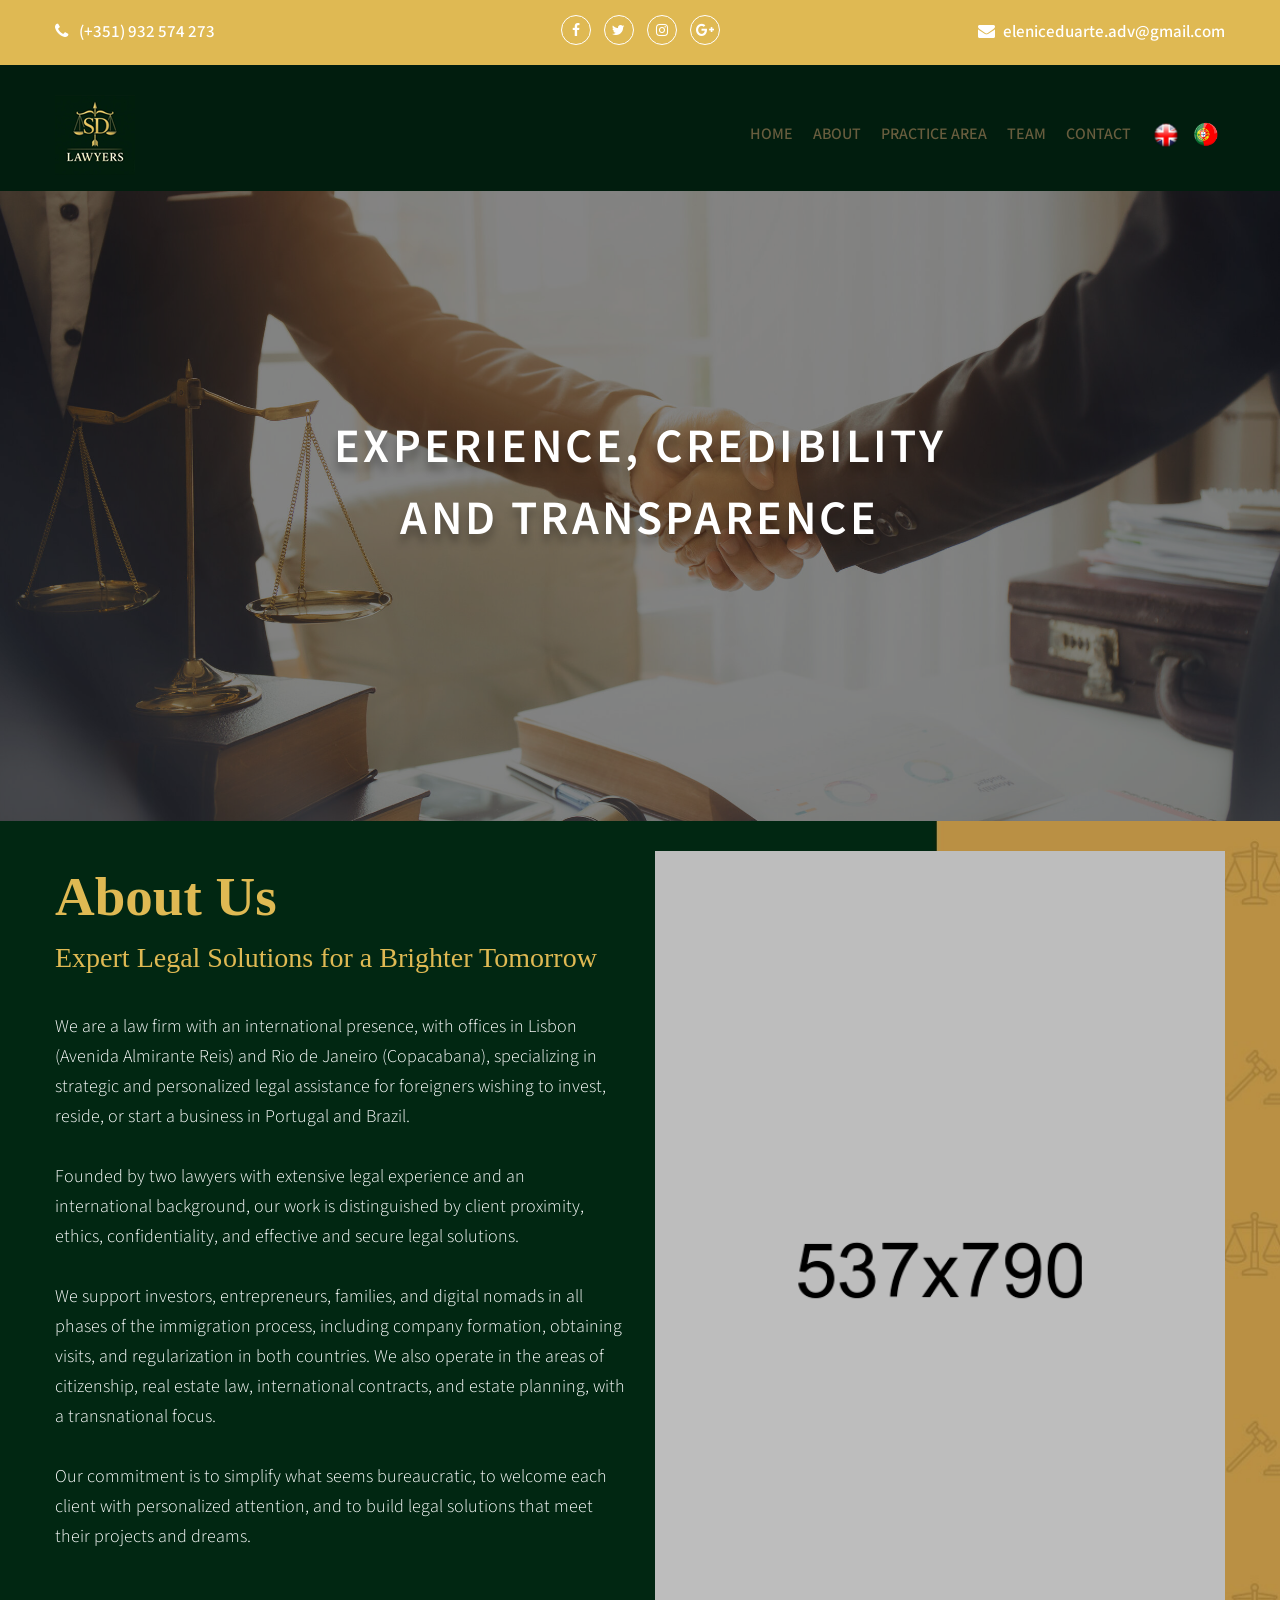
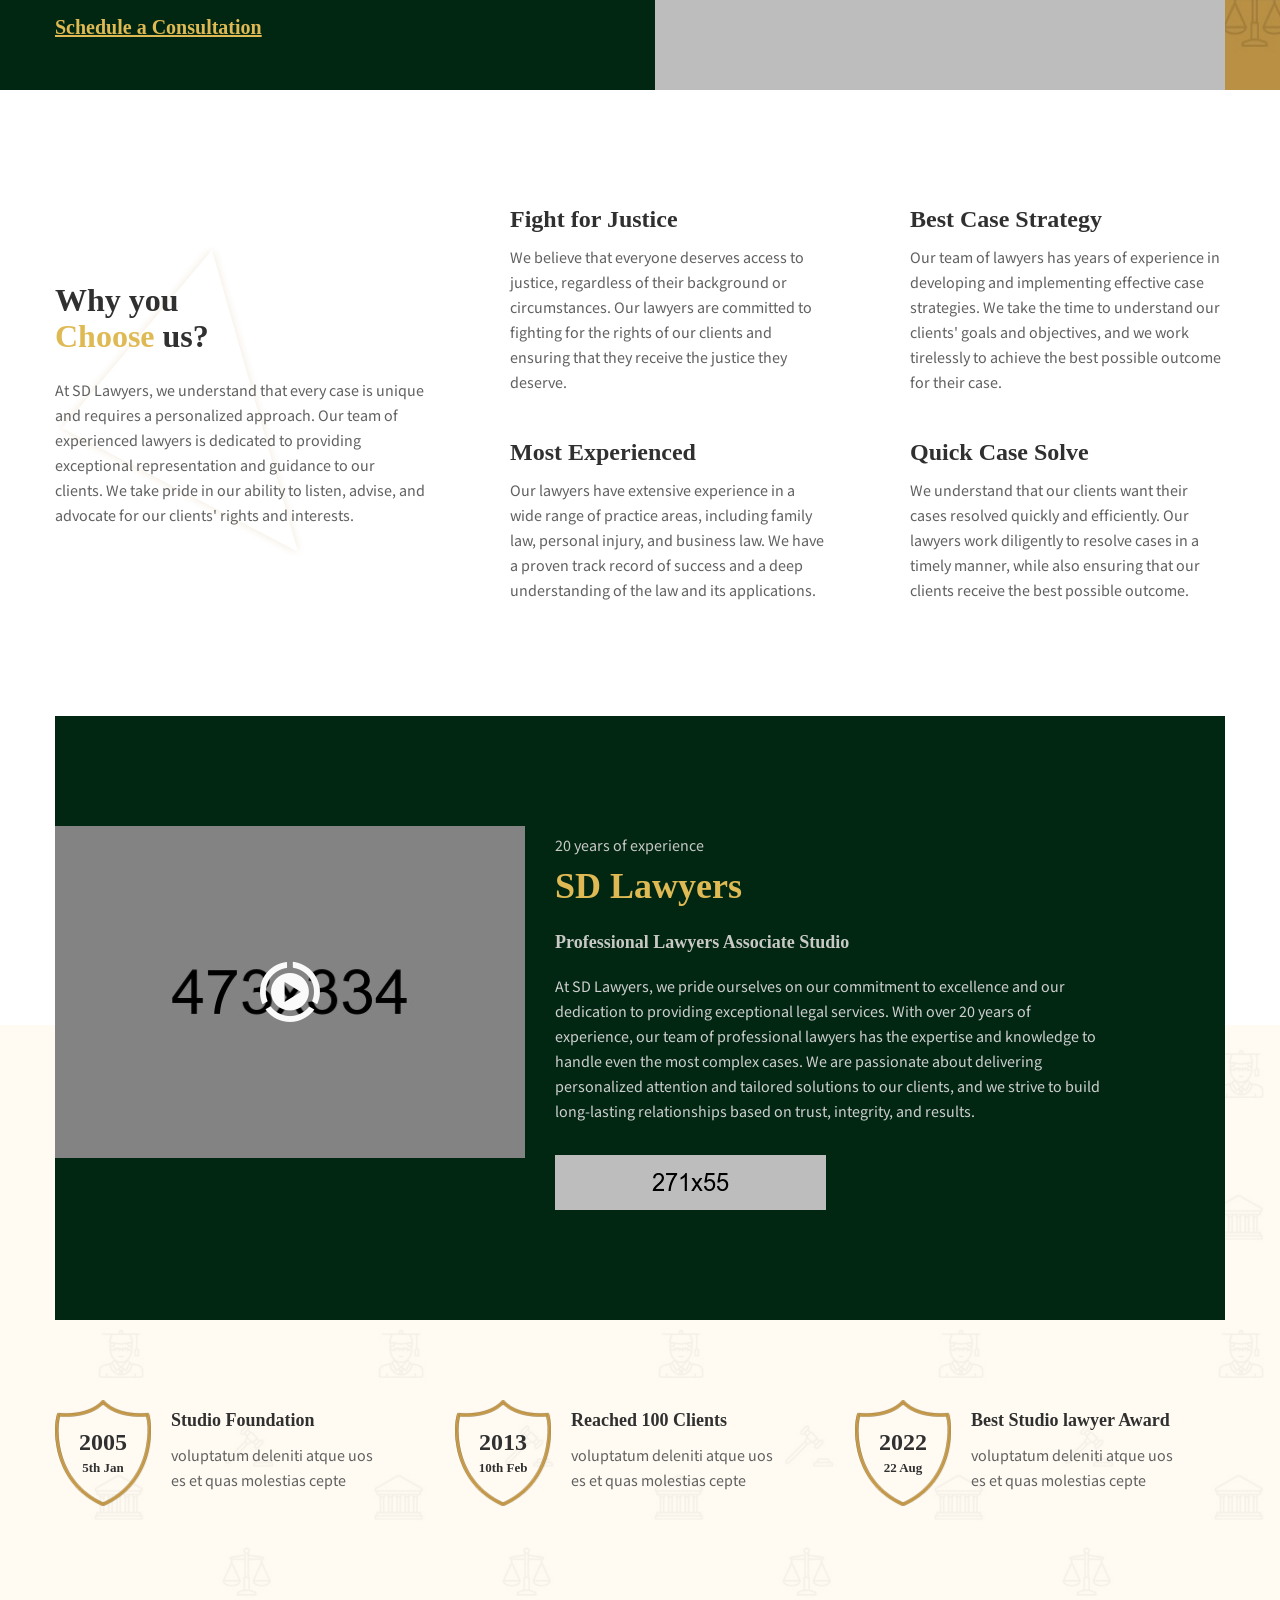
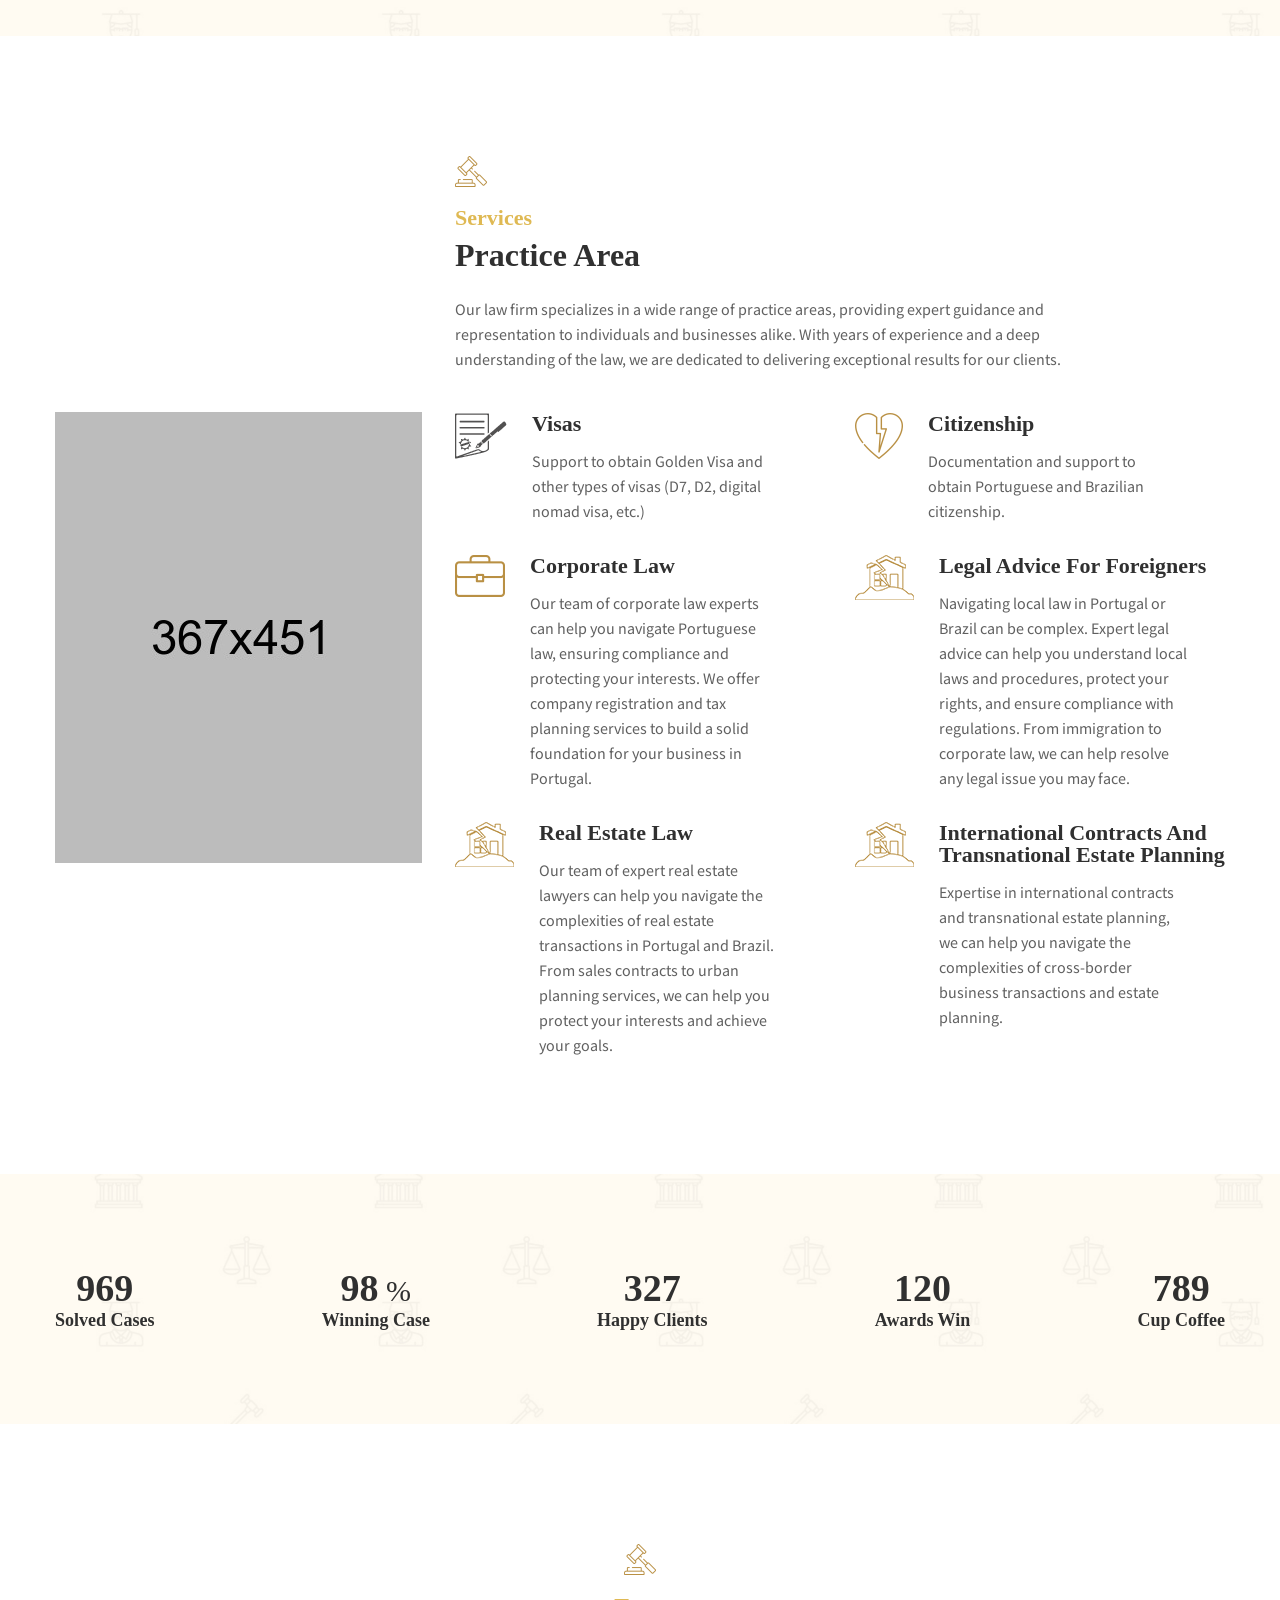
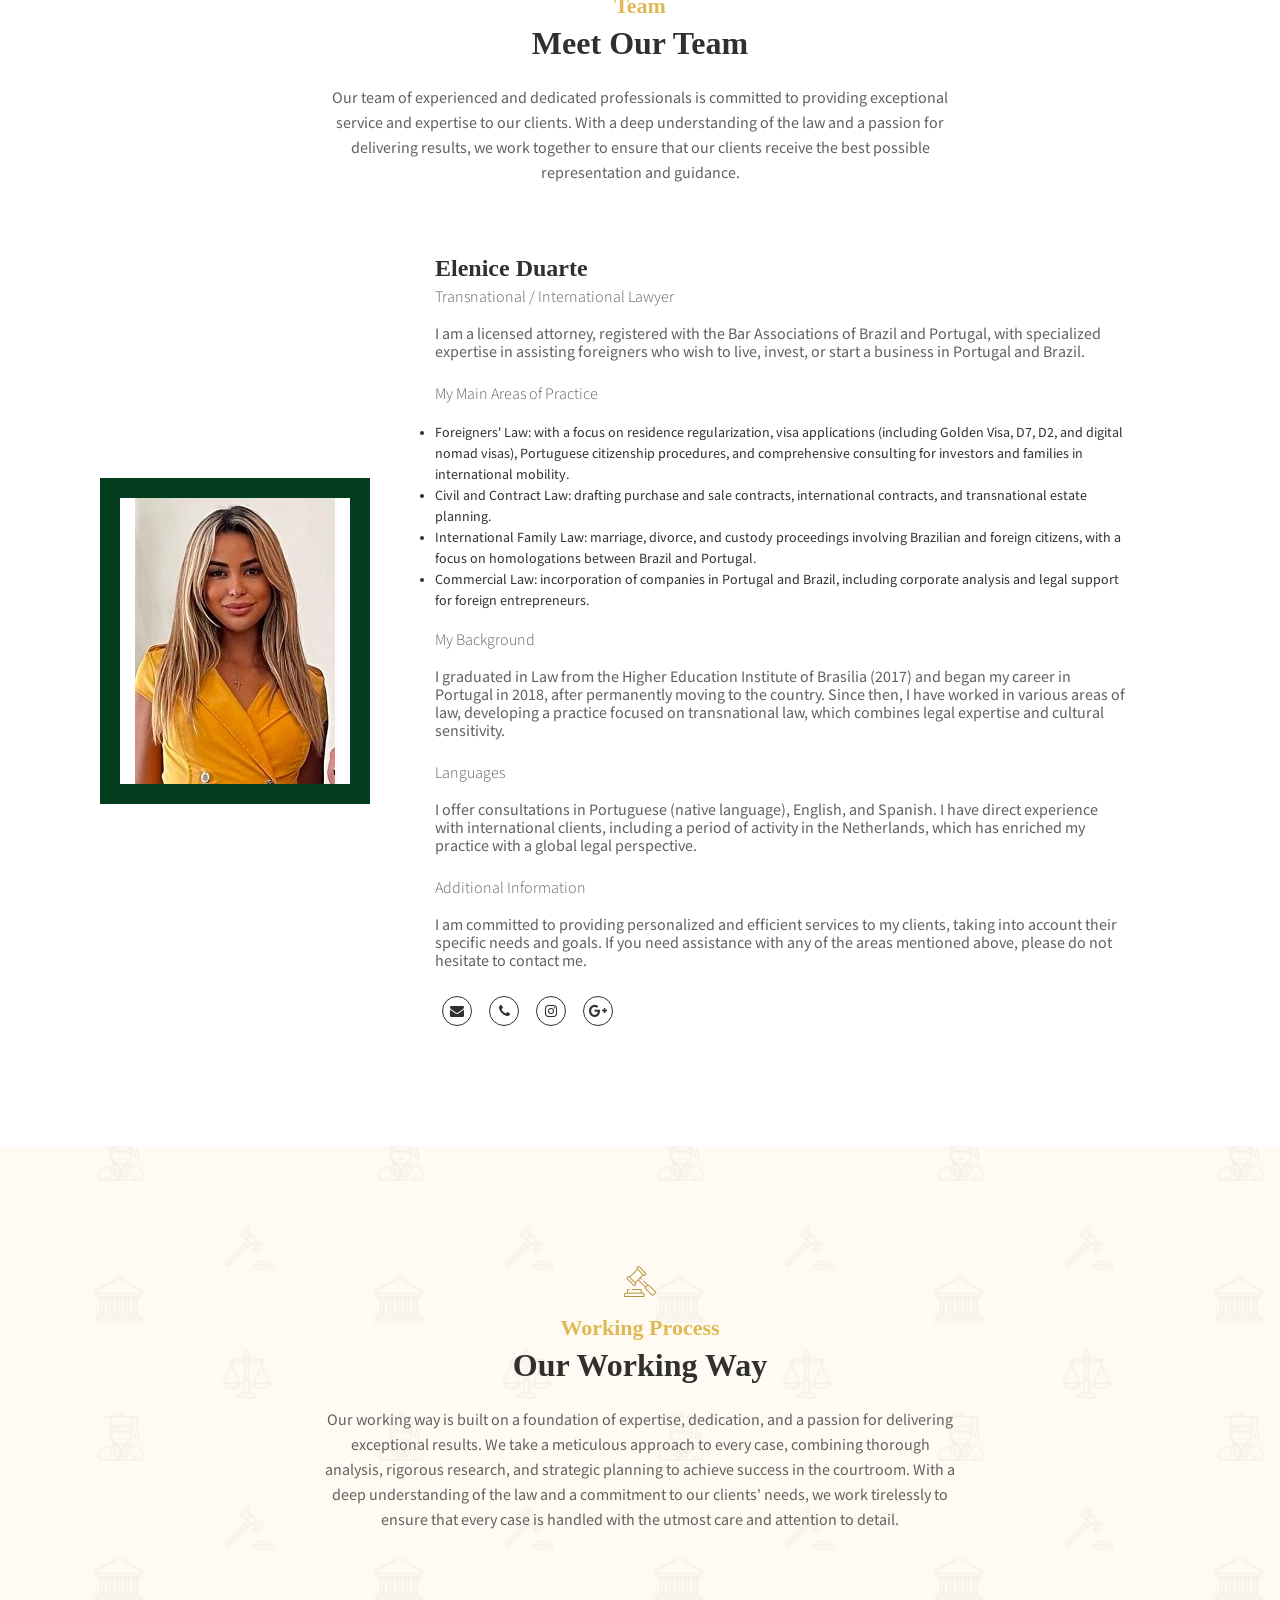
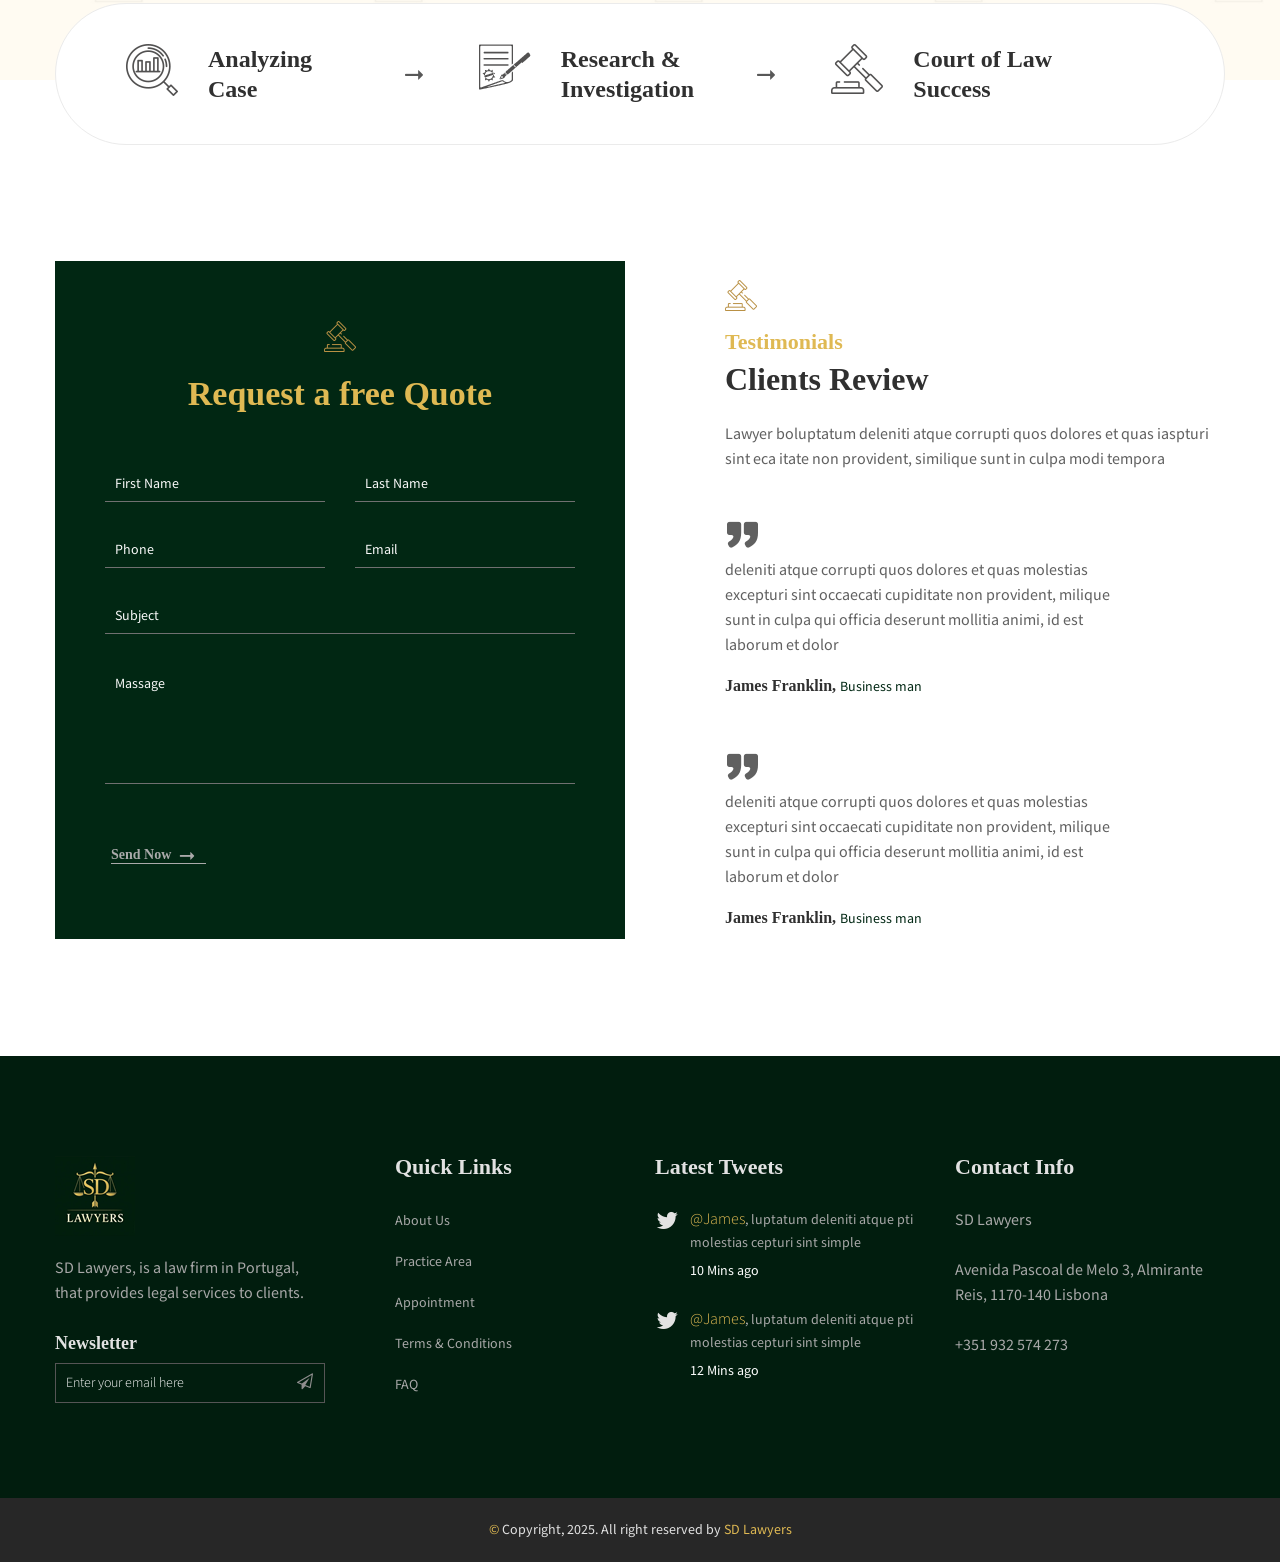
==== commit d9dce2a7: "Adjusted header pointment" ====
--- a/index.html
+++ b/index.html
@@ -115,7 +115,7 @@
 								<div class="header-menu-area text-right">
 									<nav>
 										<ul class="main-menu">
-											<li class="active"><a href="index.html">HOME</a>
+											<li class="active"><a href="#home">HOME</a>
 												<!--Dropdown Menu Start-->
 												<!-- <ul>
 													<li><a href="index.html">Home Page 1</a></li>
@@ -123,10 +123,10 @@
 												</ul> -->
 												<!--Dropdown Menu End-->
 											</li>
-											<li><a href="about.html">ABOUT</a></li>
-											<li><a href="service.html">PRACTICE AREA</a></li>
-											<li><a href="team.html">TEAM</a></li>
-											<li><a href="contact.html">CONTACT</a></li>
+											<li><a href="#aboutus">ABOUT</a></li>
+											<li><a href="#service">PRACTICE AREA</a></li>
+											<li><a href="#team">TEAM</a></li>
+											<li><a href="#contact">CONTACT</a></li>
 											<li class="mr-1"><a><img src="img/uk-flag.png" width="30px" alt="UK-FLAG"
 														style="cursor: pointer;"></a></li>
 											<li><img src="img/pt-flag.png" width="37px" alt="PT-FLAG"
@@ -174,7 +174,7 @@
 		</header>
 		<!--Header Area End-->
 		<!--Testimonial Area Start-->
-		<div class="testimonial-panel">
+		<section id="home" class="testimonial-panel">
 			<div class="testimonial--img">
 				<img src="img/banner/lawyers.jpg" alt="hat">
 			</div>
@@ -188,10 +188,10 @@
 				</div>
 			</div> -->
 			<!-- .testimonial-meta end -->
-		</div>
+		</section>
 		<!-- .testimonial-panel end -->
 		<!--Slider Area Start-->
-		<div class="slider-area" id="aboutus">
+		<section class="slider-area" id="aboutus">
 			<div class="single-slider" style="background-image: url(img/slider/slider-bg.jpg)">
 				<div class="container">
 					<div class="row align-items-center">
@@ -230,7 +230,7 @@
 					</div>
 				</div>
 			</div>
-		</div>
+		</section>
 		<!--Slider Area End-->
 		<!--Feature Area Start-->
 		<div class="feature-area pt-95 pb-90">
@@ -388,7 +388,7 @@
 		</div>
 		<!--Timeline Area End-->
 		<!--Service Area Start-->
-		<div class="service-area pt-120 pb-55">
+		<section class="service-area pt-120 pb-55" id="service">
 			<div class="container">
 				<div class="row align-items-center">
 					<div class="col-12 col-lg-4">
@@ -514,7 +514,7 @@
 					</div>
 				</div>
 			</div>
-		</div>
+		</section>
 		<!--Service Area End-->
 		<!--Fun Factor Area Start-->
 		<div class="fun-factor-area bg-img pt-95 pb-90">
@@ -556,7 +556,7 @@
 		<!--Fun Factor Area End-->
 
 		<!--Team Area Start DESKTOP-->
-		<div class="team-area pt-120 pb-120 desktop_team">
+		<section class="team-area pt-120 pb-120 desktop_team" id="team">
 			<div class="container">
 				<div class="row">
 					<div class="col-12">
@@ -604,7 +604,7 @@
 											<li>Commercial Law: incorporation of companies in Portugal and Brazil,
 												including corporate analysis and legal support for foreign
 												entrepreneurs.</li>
-										</ul>
+										</ul> <br>
 
 										<h5>My Background</h5>
 
@@ -648,12 +648,12 @@
 					</div>
 				</div>
 			</div>
-		</div>
+		</section>
 		<!--Team Area End-->
 
 
 		<!--Team Area Start MOBILE-->
-		<div class="team-area pt-120 pb-120 mobile_team">
+		<section class="team-area pt-120 pb-120 mobile_team" id="team">
 			<div class="container">
 				<div class="row">
 					<div class="col-12">
@@ -737,7 +737,7 @@
 					<!--Single Team End-->
 				</div>
 			</div>
-		</div>
+		</section>
 		<!--Team Area End-->
 
 
@@ -810,7 +810,7 @@
 		</div>
 		<!--Our Working Area End-->
 		<!--Testimonial And Quote Area Start-->
-		<div class="testimonial-and-quote-area pt-100 pb-100">
+		<section class="testimonial-and-quote-area pt-100 pb-100" id="contact">
 			<div class="container">
 				<div class="row align-items-center">
 					<div class="col-md-6">
@@ -908,7 +908,7 @@
 					</div>
 				</div>
 			</div>
-		</div>
+		</section>
 		<!--Testimonial And Quote Area End-->
 		<!--Footer Area Start-->
 		<footer style="background-color: #011d0e !important;">
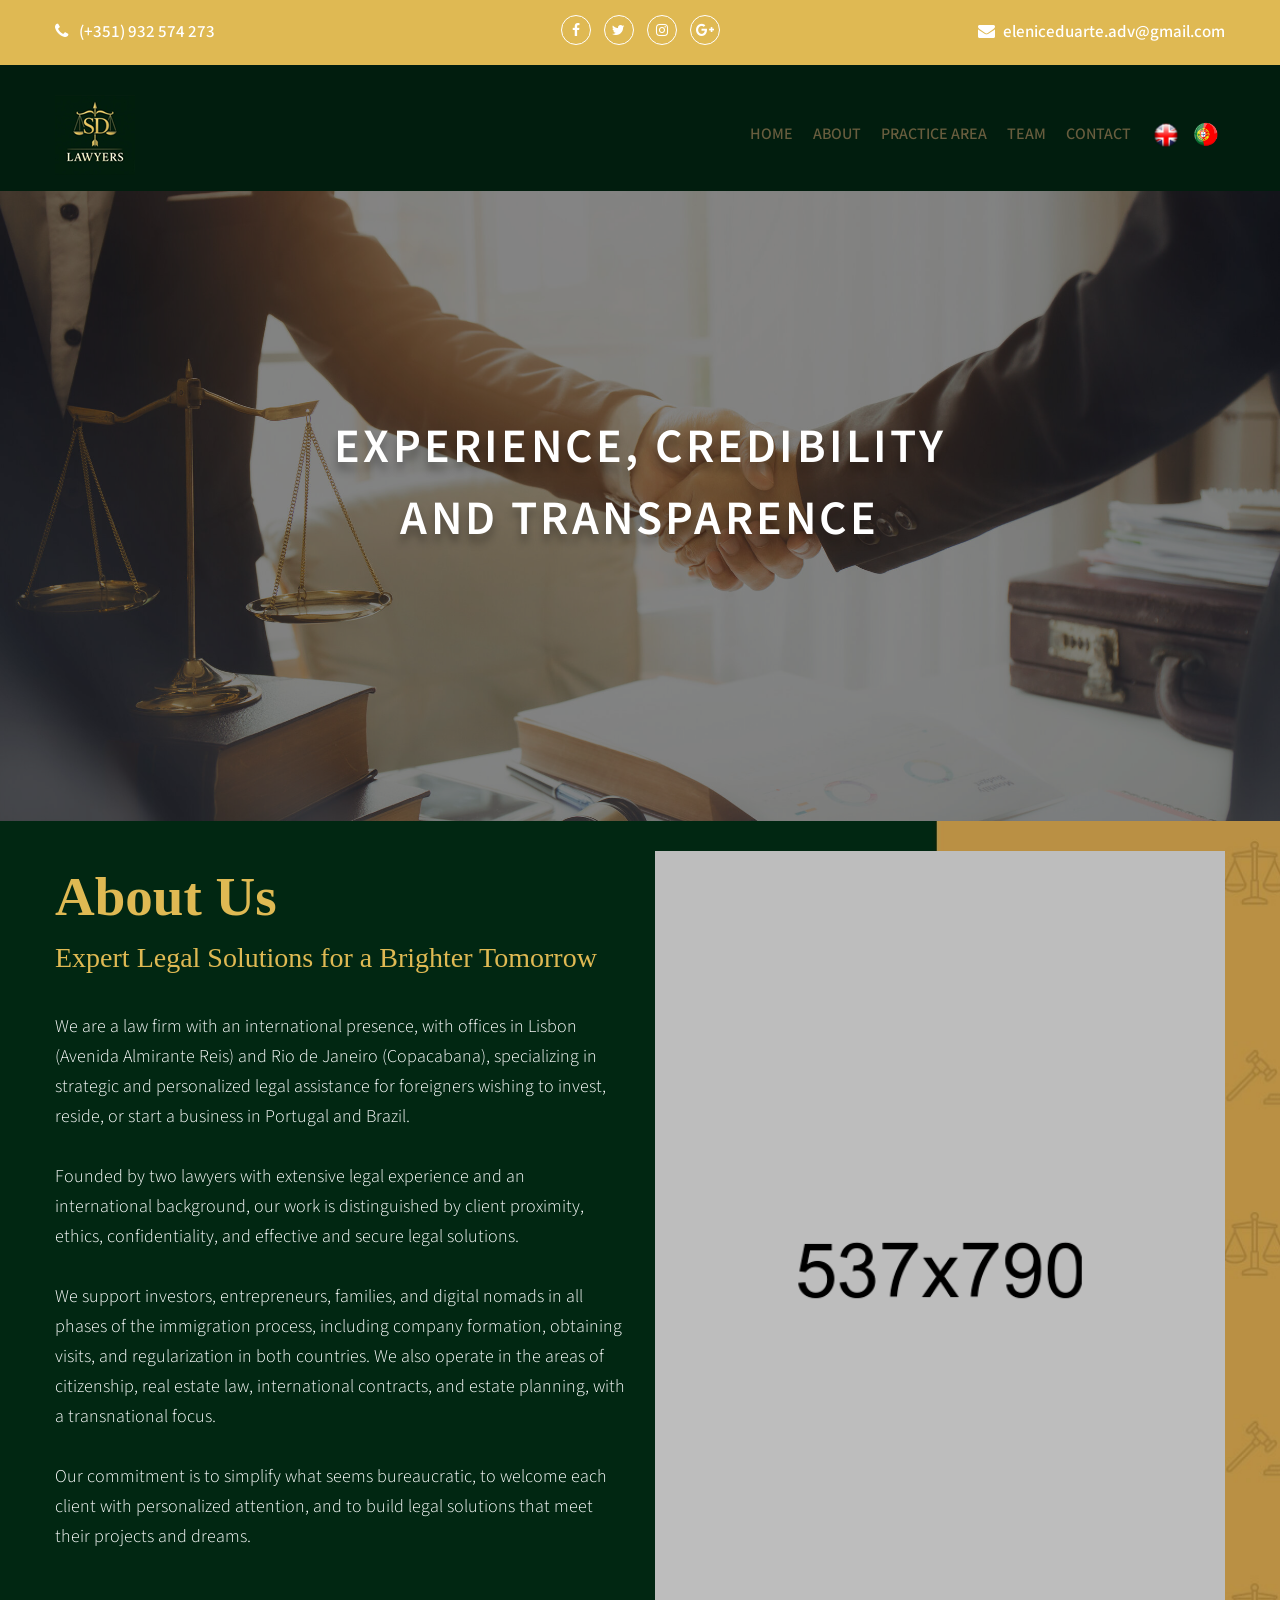
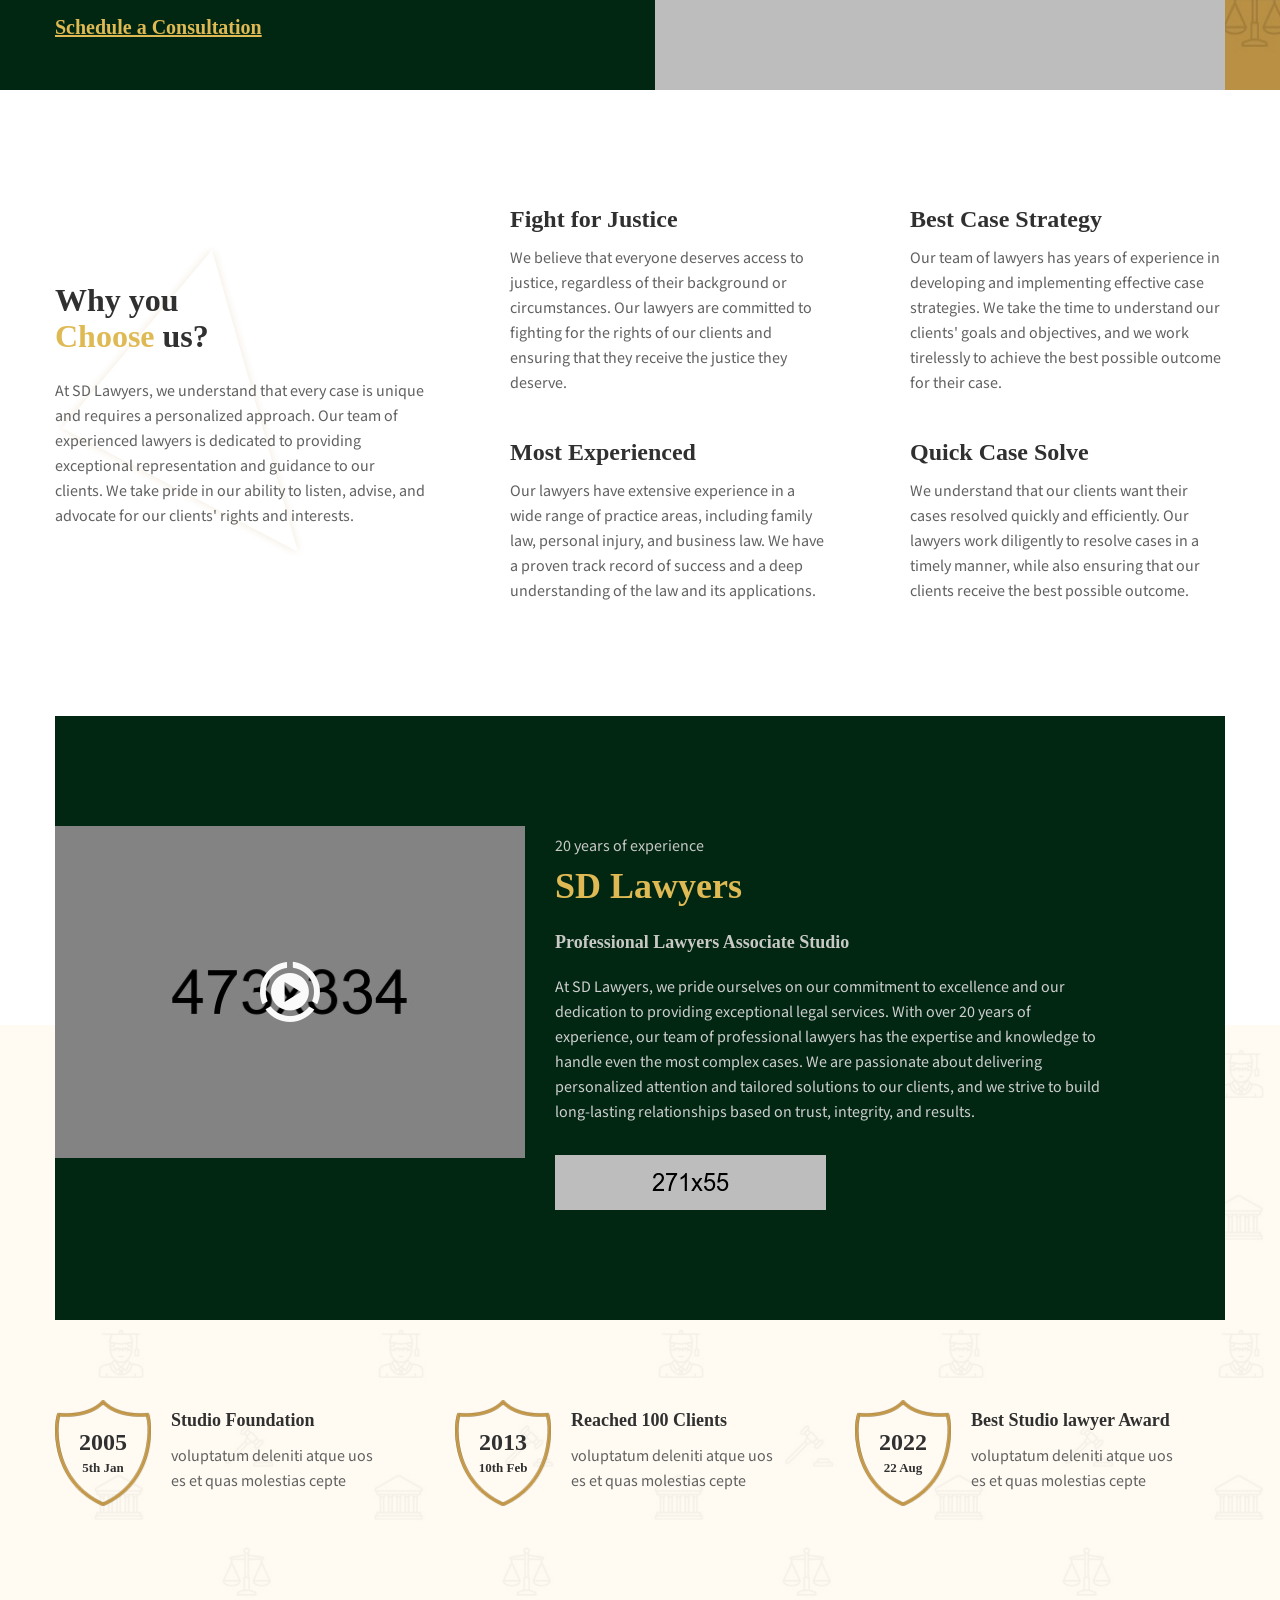
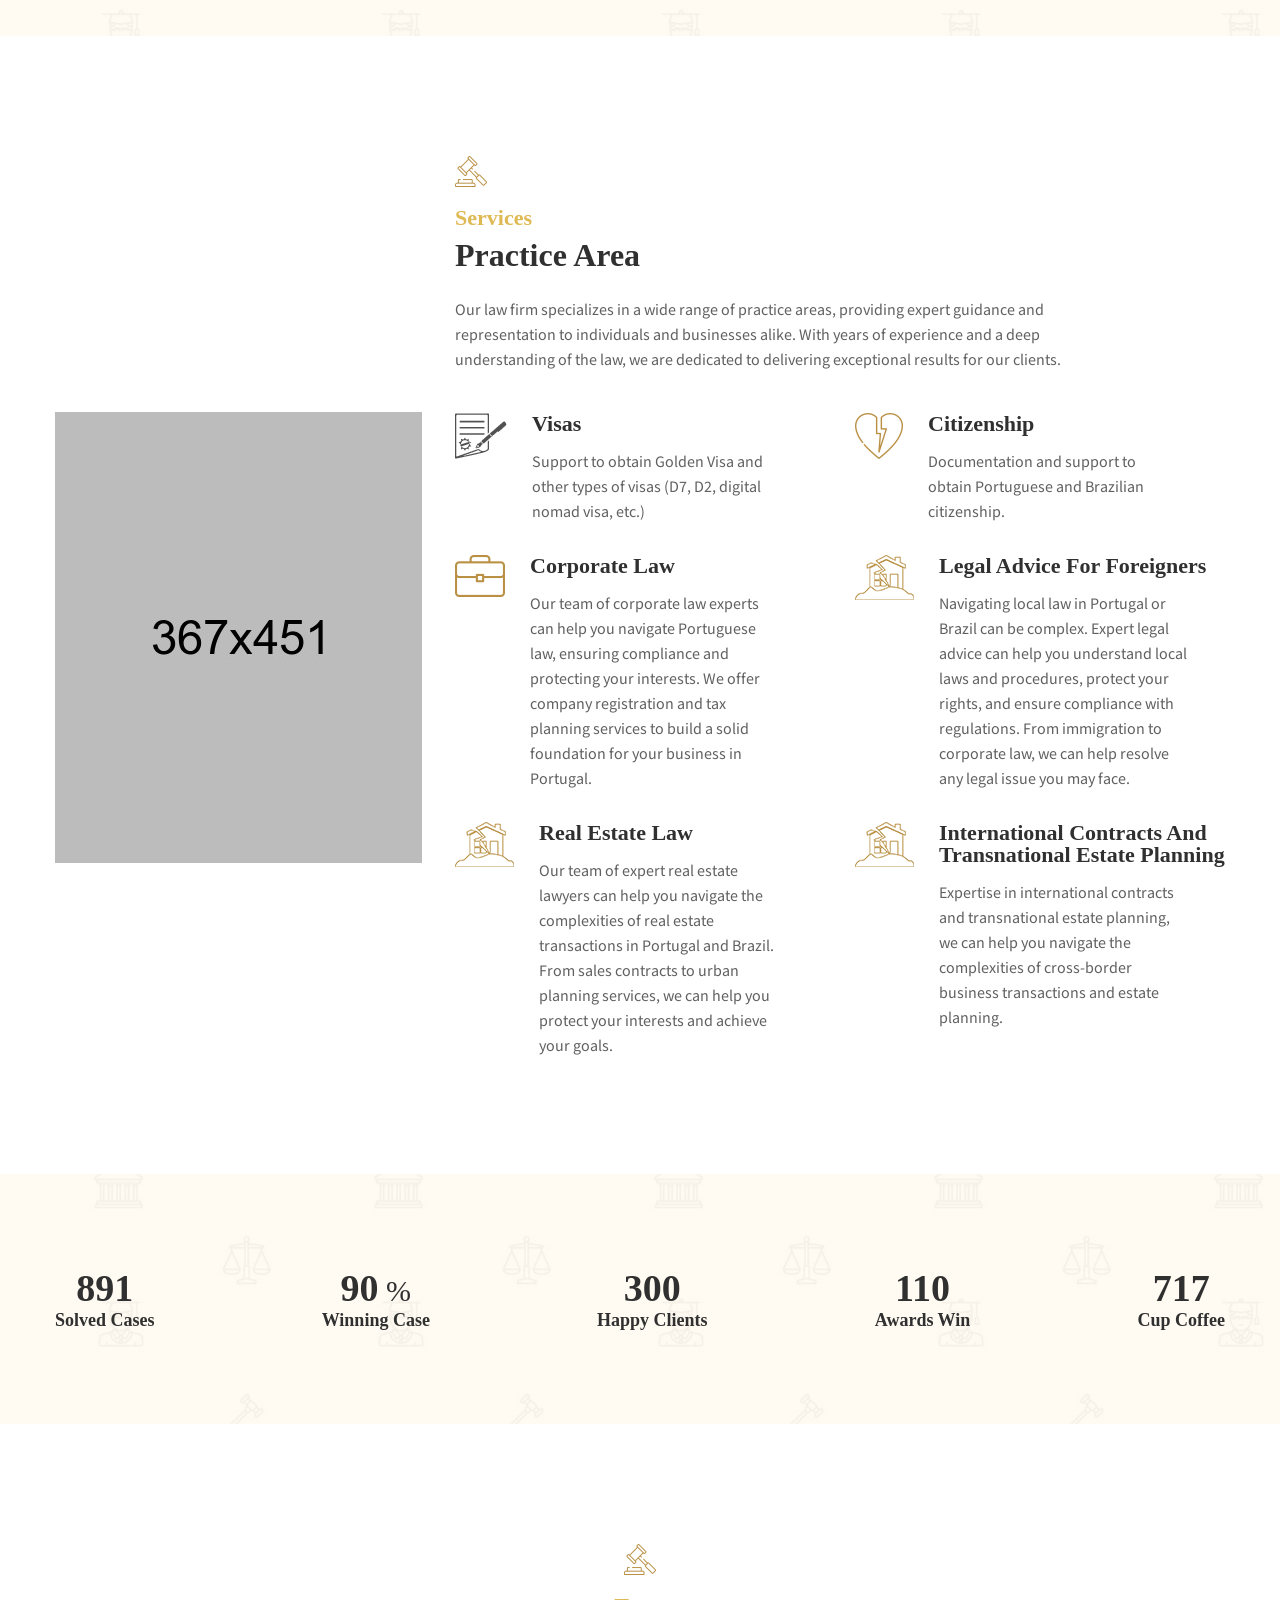
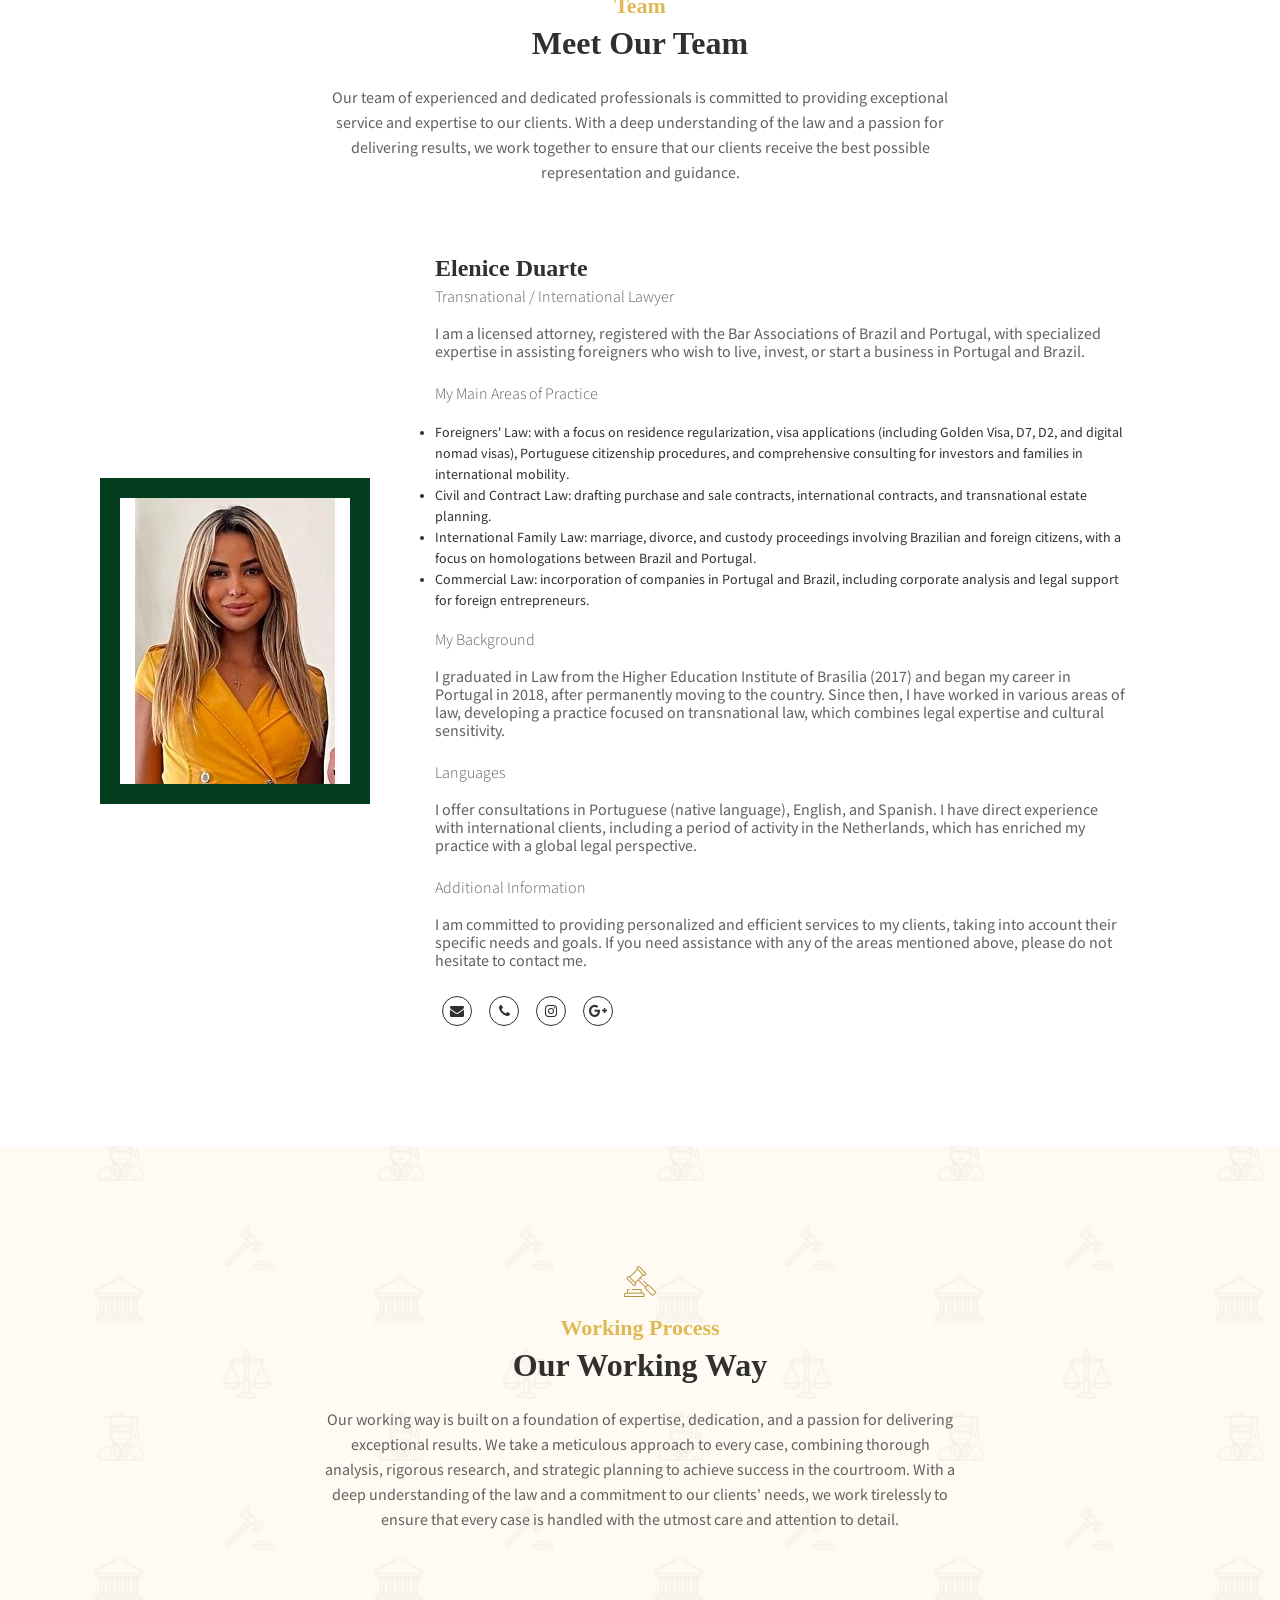
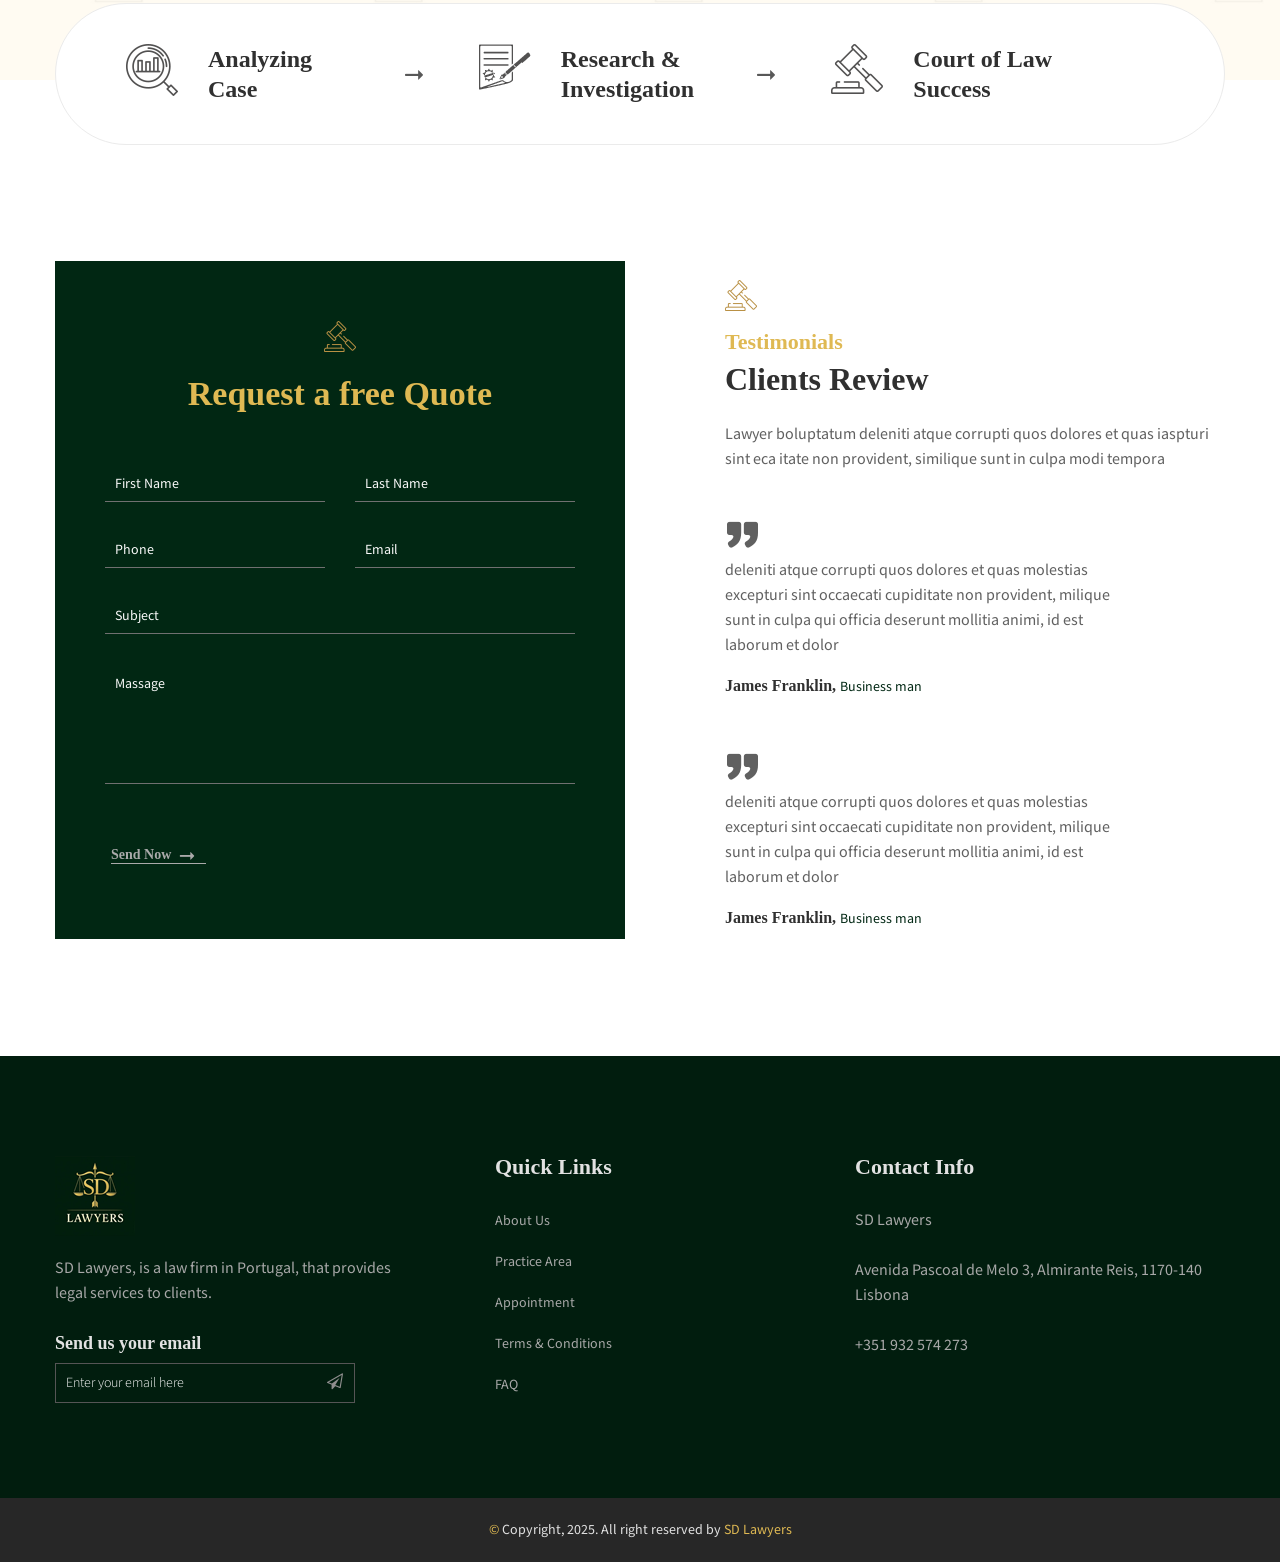
==== commit fd144913: "Adjusted header pointment" ====
--- a/index.html
+++ b/index.html
@@ -917,13 +917,13 @@
 				<div class="footer-top-area pt-100 pb-65">
 					<div class="container" style="background-color: #011d0e;">
 						<div class="row">
-							<div class="col-md-6 col-lg-3">
+							<div class="col-md-6 col-lg-4">
 								<!--Single Footer Widget Start-->
 								<div class="single-footer-widget mb-30">
 									<a class="footer-logo" href="index.html"><img src="img/logox80.png" alt=""></a>
 									<p>SD Lawyers, is a law firm in Portugal, that provides legal services to clients.
 									</p>
-									<h4 class="newslatter-title">Newsletter</h4>
+									<h4 class="newslatter-title" style="text-transform: none;">Send us your email</h4>
 									<form
 										action="http://devitems.us11.list-manage.com/subscribe/post?u=6bbb9b6f5827bd842d9640c82&amp;id=05d85f18ef"
 										method="post" id="mc-embedded-subscribe-form" name="mc-embedded-subscribe-form"
@@ -940,13 +940,13 @@
 								<!--Single Footer Widget End-->
 							</div>
 							<!--Single Footer Widget Start-->
-							<div class="col-md-6 col-lg-3 footer-menu">
+							<div class="col-md-6 col-lg-4 footer-menu">
 								<div class="single-footer-widget mb-30">
 									<h3 class="footer-title">Quick Links</h3>
 									<ul>
-										<li><a href="about.html">About us</a></li>
-										<li><a href="service.html">Practice Area</a></li>
-										<li><a href="appointment.html">Appointment</a></li>
+										<li><a href="#aboutus">About us</a></li>
+										<li><a href="#service">Practice Area</a></li>
+										<li><a href="#contact">Appointment</a></li>
 										<li><a href="#">Terms & Conditions</a></li>
 										<li><a href="#">FAQ</a></li>
 									</ul>
@@ -954,7 +954,7 @@
 							</div>
 							<!--Single Footer Widget End-->
 							<!--Single Footer Widget Start-->
-							<div class="col-md-6 col-lg-3">
+							<!-- <div class="col-md-6 col-lg-3">
 								<div class="single-footer-widget mb-30">
 									<h3 class="footer-title">Latest Tweets</h3>
 									<ul class="footer-tweet">
@@ -970,10 +970,10 @@
 										</li>
 									</ul>
 								</div>
-							</div>
+							</div> -->
 							<!--Single Footer Widget End-->
 							<!--Single Footer Widget Start-->
-							<div class="col-md-6 col-lg-3">
+							<div class="col-md-6 col-lg-4">
 								<div class="single-footer-widget mb-30">
 									<h3 class="footer-title">Contact Info</h3>
 									<p>SD Lawyers</p>
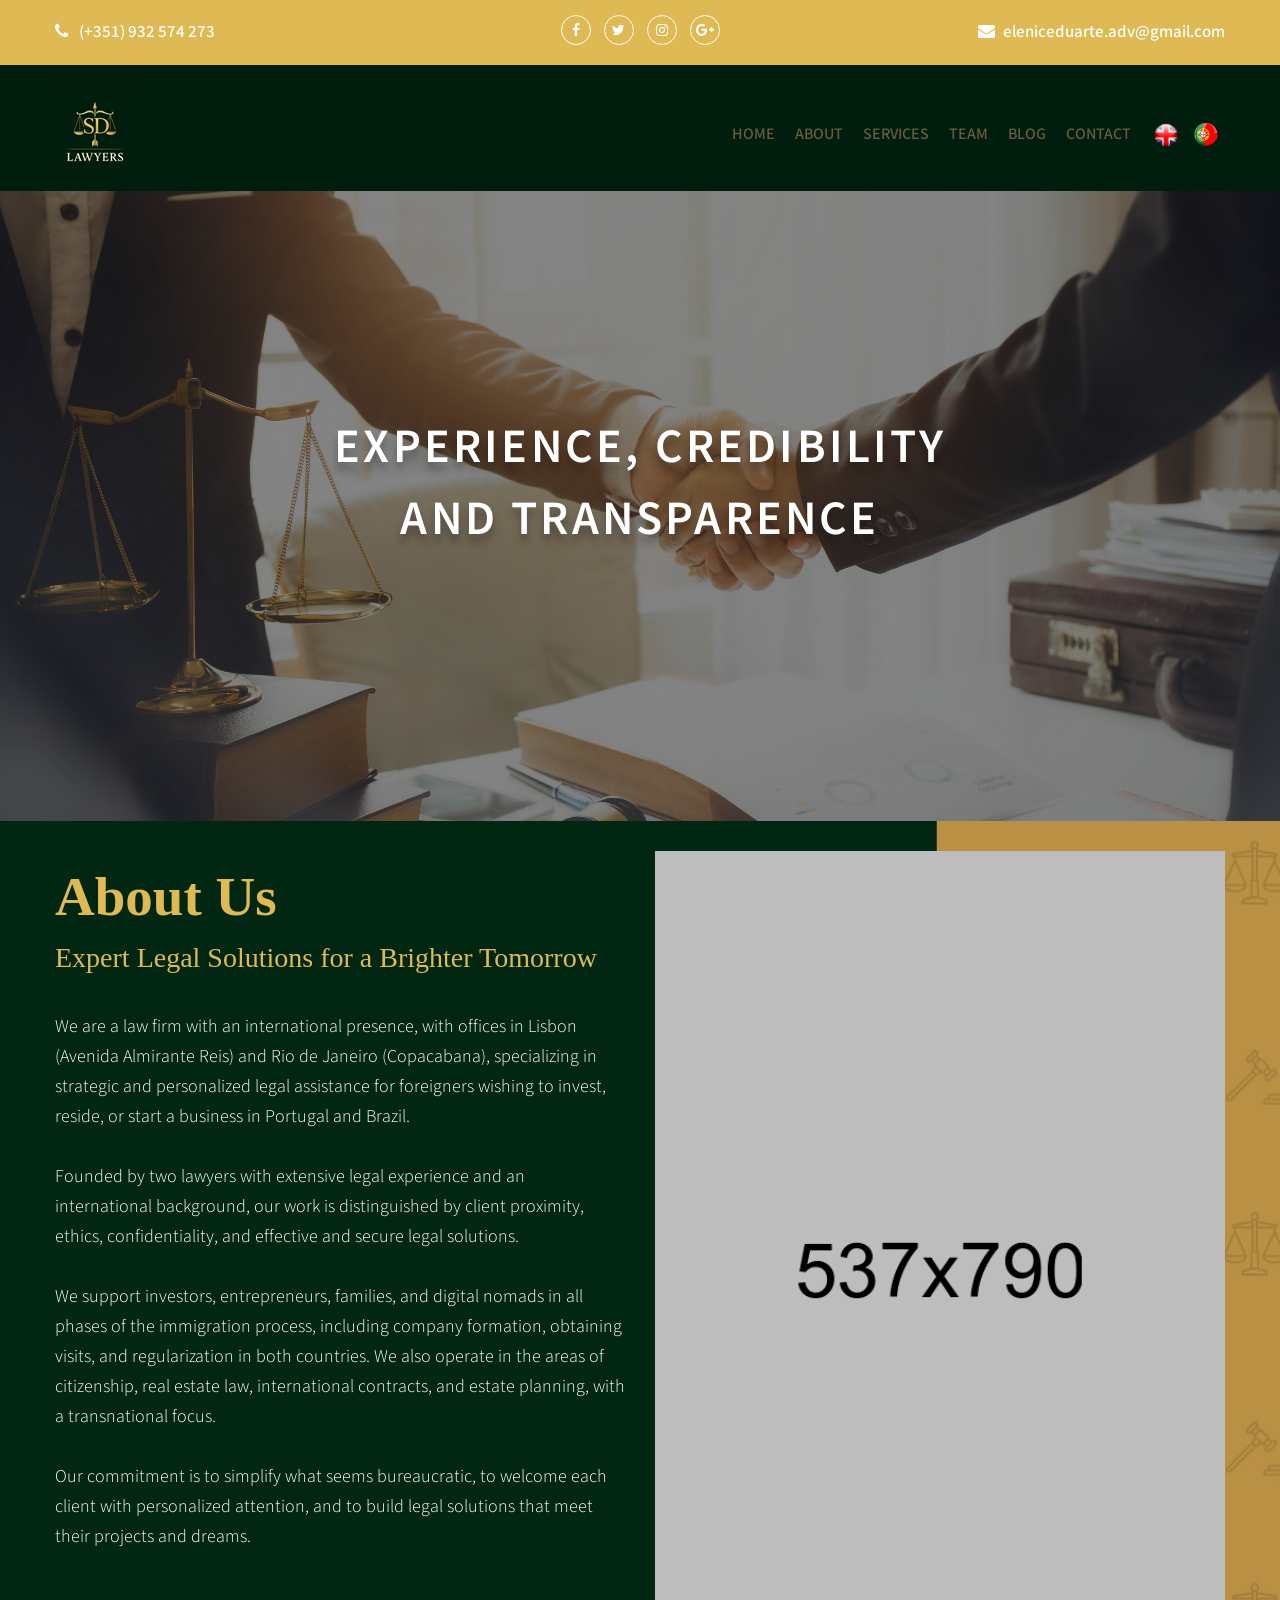
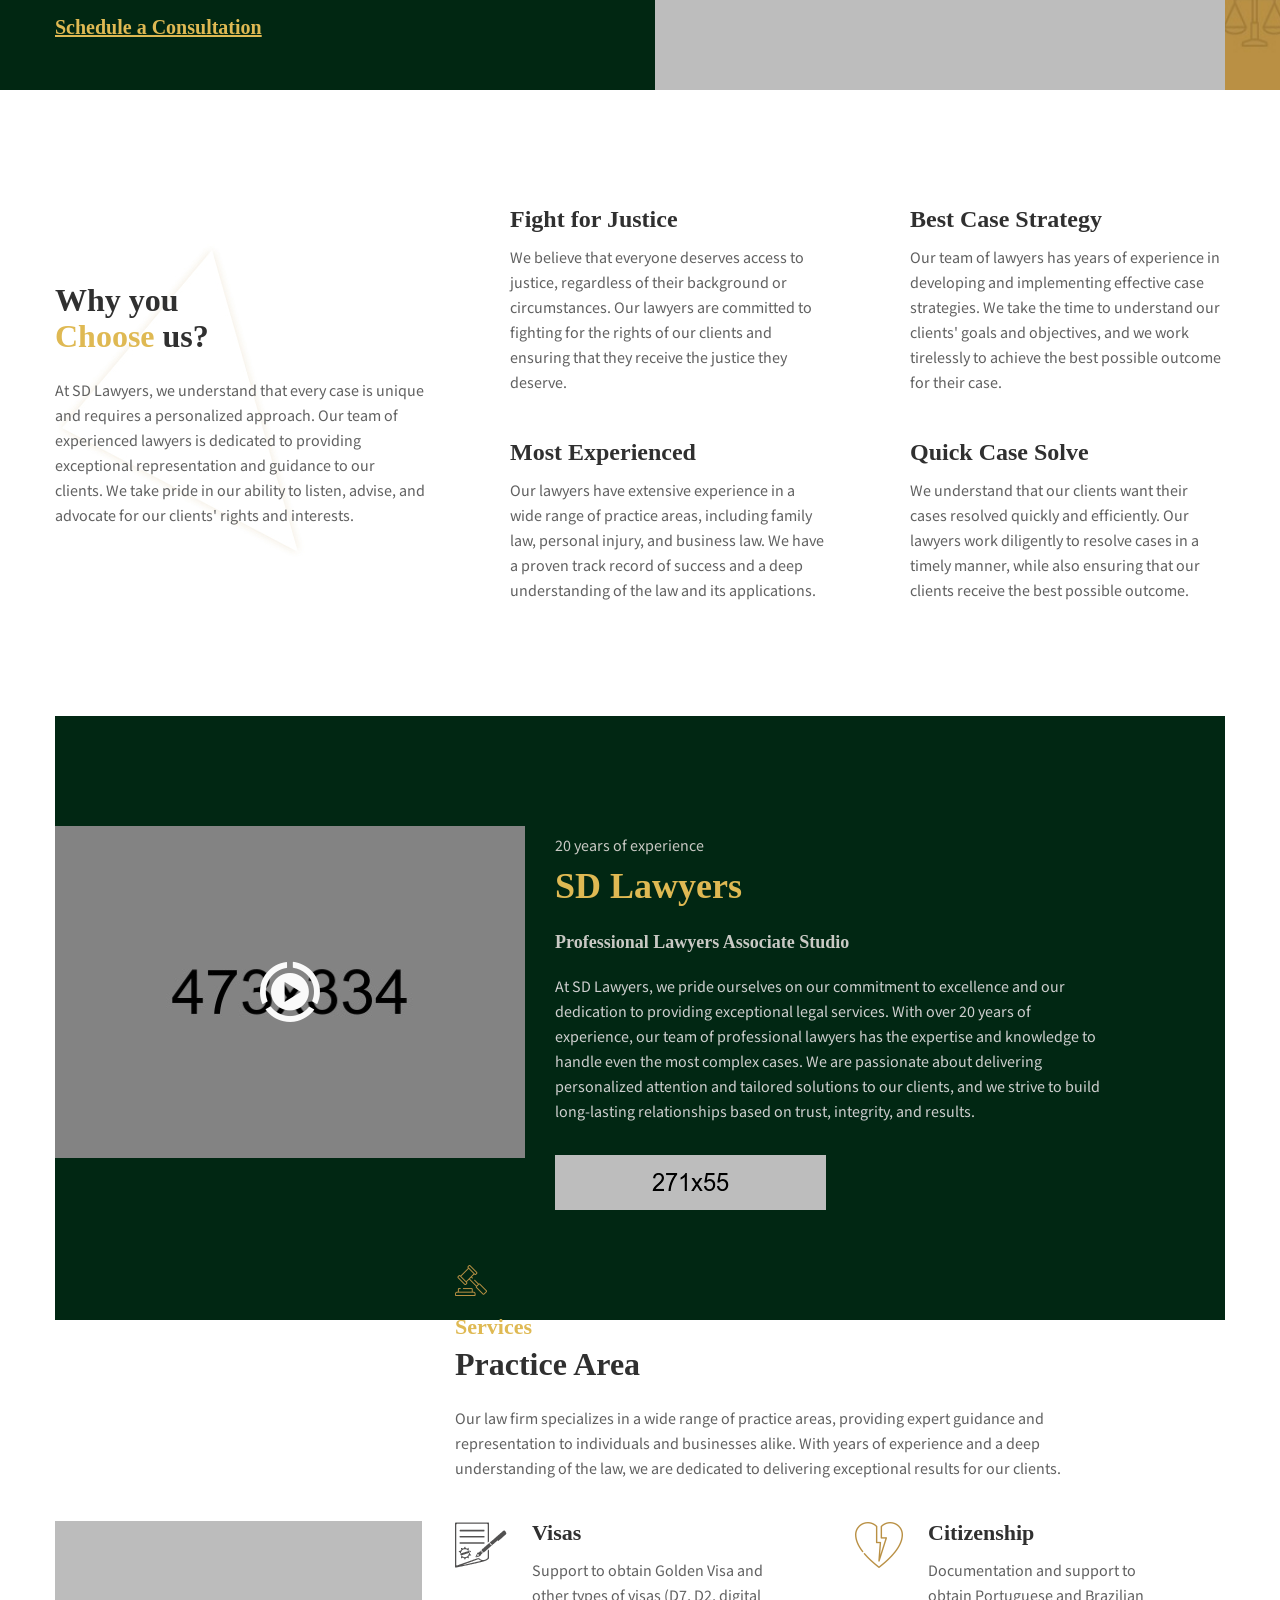
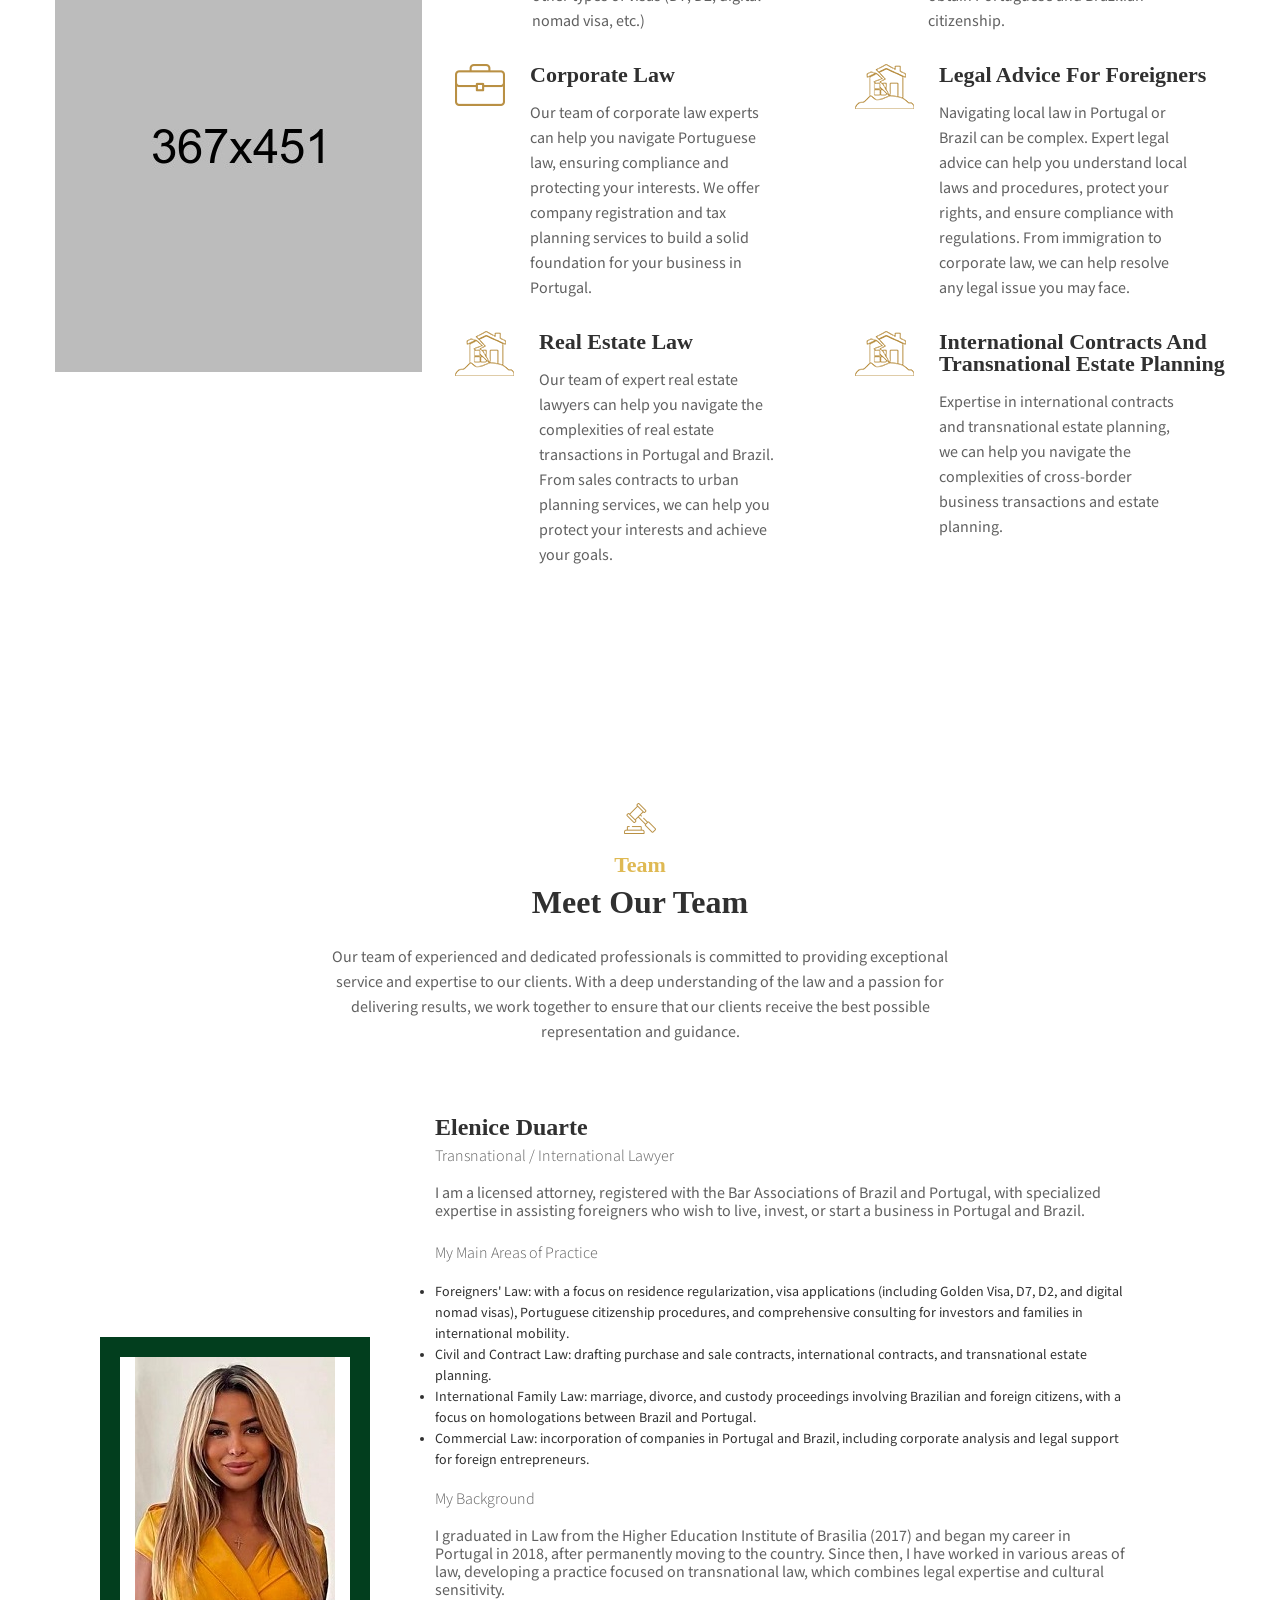
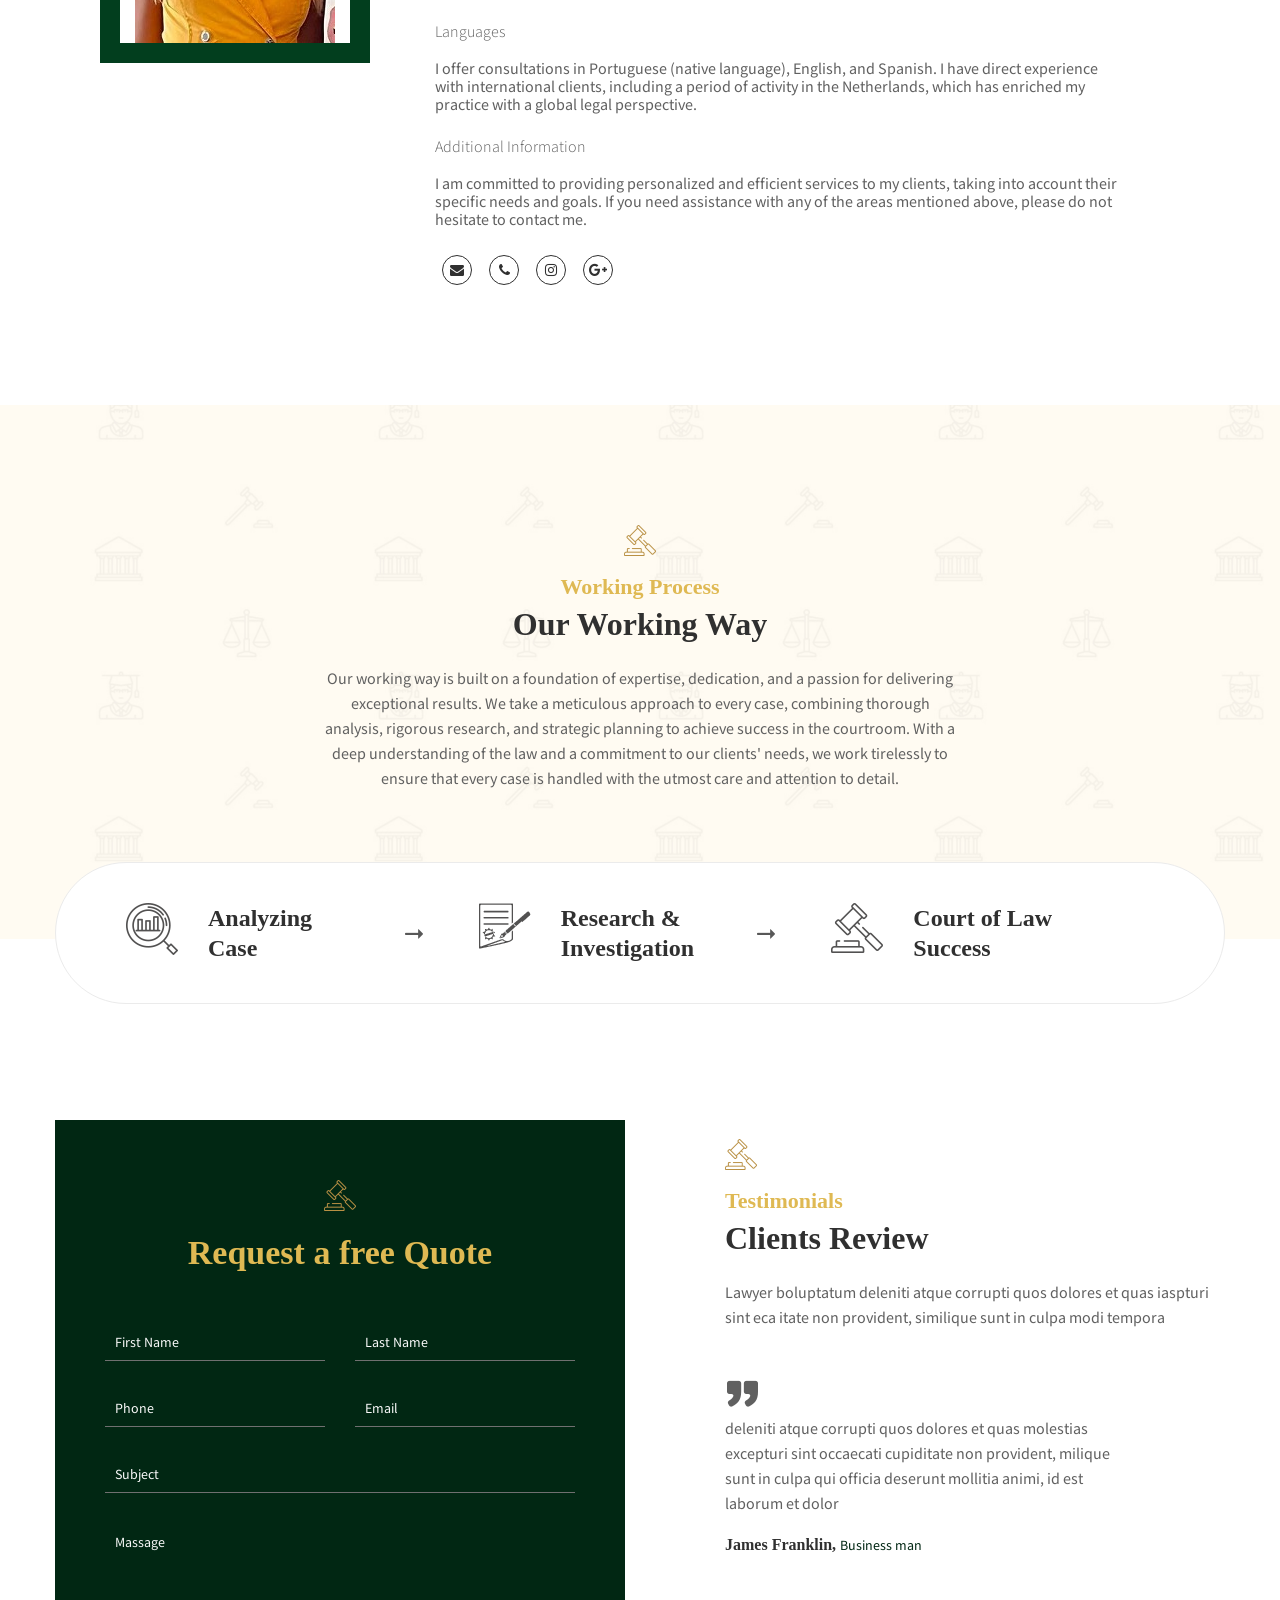
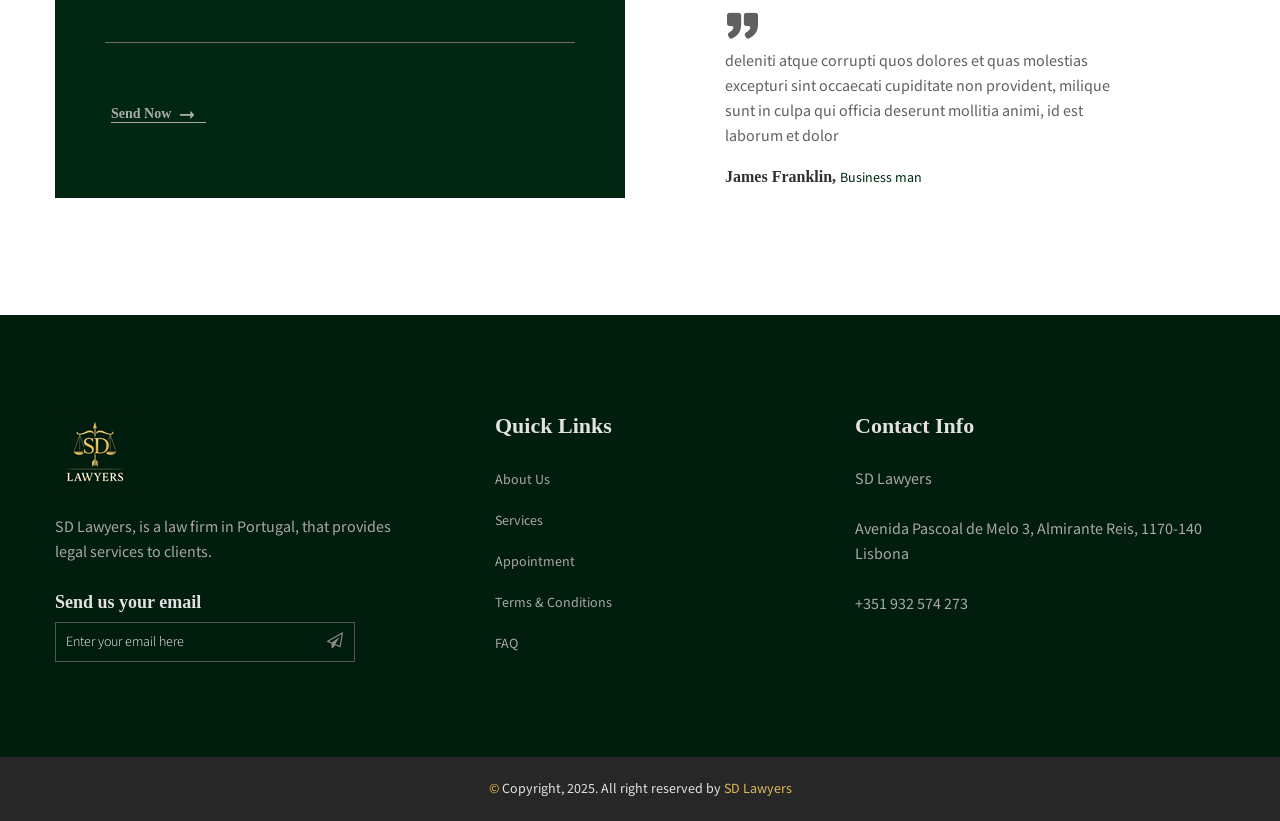
==== commit 8ccb3cb4: "REMOVED SECTIONS" ====
--- a/index.html
+++ b/index.html
@@ -123,15 +123,14 @@
 												</ul> -->
 												<!--Dropdown Menu End-->
 											</li>
-											<li><a href="#aboutus">ABOUT</a></li>
-											<li><a href="#service">PRACTICE AREA</a></li>
-											<li><a href="#team">TEAM</a></li>
-											<li><a href="#contact">CONTACT</a></li>
-											<li class="mr-1"><a><img src="img/uk-flag.png" width="30px" alt="UK-FLAG"
-														style="cursor: pointer;"></a></li>
-											<li><img src="img/pt-flag.png" width="37px" alt="PT-FLAG"
-													style="cursor: pointer;"></li>
-
+											<li><a href="about.html">ABOUT</a></li>
+											<li><a href="service.html">SERVICES</a></li>
+											<li><a href="team.html">TEAM</a></li>
+											<li><a href="blog.html">BLOG</a></li>
+											<li><a href="contact.html">CONTACT</a></li>
+											<li class="mr-1"><a><img src="img/uk-flag.png" width="30px" alt="UK-FLAG" style="cursor: pointer;"></a></li>
+											<li><img src="img/pt-flag.png" width="37px" alt="PT-FLAG" style="cursor: pointer;"></li>
+											
 											<!-- <li><a href="pricing-plan.html">PRICE</a></li> -->
 											<!-- <li><a href="#">PAGES</a> -->
 											<!--Dropdown Menu Start-->
@@ -298,7 +297,7 @@
 		</div>
 		<!--Feature Area End-->
 		<!--About Area Start-->
-		<div class="about-area">
+		<div class="about-area pb-120 mb-30">
 			<div class="container">
 				<div class="row">
 					<div class="col-12">
@@ -340,12 +339,11 @@
 			</div>
 		</div>
 		<!--About Area End-->
-		<!--Timeline Area Start-->
+		<!--Timeline Area Start
 		<div class="timeline-area bg-img">
 			<div class="container">
 				<div class="row">
 					<div class="col-md-6 col-lg-4">
-						<!--Single Timeline Strat-->
 						<div class="single-timeline mb-50 d-flex align-items-center">
 							<div class="timeline-frame">
 								<h3>2005<span>5th Jan</span></h3>
@@ -355,10 +353,8 @@
 								<p>voluptatum deleniti atque uos es et quas molestias cepte</p>
 							</div>
 						</div>
-						<!--Single Timeline End-->
 					</div>
 					<div class="col-md-6 col-lg-4">
-						<!--Single Timeline Strat-->
 						<div class="single-timeline mb-50 d-flex align-items-center">
 							<div class="timeline-frame">
 								<h3>2013 <span>10th Feb</span></h3>
@@ -368,10 +364,8 @@
 								<p>voluptatum deleniti atque uos es et quas molestias cepte</p>
 							</div>
 						</div>
-						<!--Single Timeline End-->
 					</div>
 					<div class="col-md-6 col-lg-4">
-						<!--Single Timeline Strat-->
 						<div class="single-timeline mb-50 d-flex align-items-center">
 							<div class="timeline-frame">
 								<h3>2022<span>22 Aug</span></h3>
@@ -381,12 +375,11 @@
 								<p>voluptatum deleniti atque uos es et quas molestias cepte</p>
 							</div>
 						</div>
-						<!--Single Timeline End-->
 					</div>
 				</div>
 			</div>
 		</div>
-		<!--Timeline Area End-->
+		Timeline Area End-->
 		<!--Service Area Start-->
 		<section class="service-area pt-120 pb-55" id="service">
 			<div class="container">
@@ -517,42 +510,42 @@
 		</section>
 		<!--Service Area End-->
 		<!--Fun Factor Area Start-->
-		<div class="fun-factor-area bg-img pt-95 pb-90">
+		<!-- <div class="fun-factor-area bg-img pt-95 pb-90">
 			<div class="container">
-				<div class="row justify-content-between">
+				<div class="row justify-content-between"> -->
 					<!--Single Funfactor Area Start-->
-					<div class="col fun-factor-wrap">
+					<!-- <div class="col fun-factor-wrap">
 						<h2><span class="counter">969</span> </h2>
 						<span>Solved Cases</span>
-					</div>
+					</div> -->
 					<!--Single Funfactor Area End-->
 					<!--Single Funfactor Area Start-->
-					<div class="col fun-factor-wrap">
+					<!-- <div class="col fun-factor-wrap">
 						<h2><span class="counter">98</span> %</h2>
 						<span>Winning Case</span>
-					</div>
+					</div> -->
 					<!--Single Funfactor Area End-->
 					<!--Single Funfactor Area Start-->
-					<div class="col fun-factor-wrap">
+					<!-- <div class="col fun-factor-wrap">
 						<h2><span class="counter">327</span></h2>
 						<span>Happy Clients</span>
-					</div>
+					</div> -->
 					<!--Single Funfactor Area End-->
 					<!--Single Funfactor Area Start-->
-					<div class="col fun-factor-wrap">
+					<!-- <div class="col fun-factor-wrap">
 						<h2><span class="counter">120</span></h2>
 						<span>Awards Win</span>
-					</div>
+					</div> -->
 					<!--Single Funfactor Area End-->
 					<!--Single Funfactor Area Start-->
-					<div class="col fun-factor-wrap">
+					<!-- <div class="col fun-factor-wrap">
 						<h2><span class="counter">789</span></h2>
 						<span>Cup Coffee</span>
-					</div>
+					</div> -->
 					<!--Single Funfactor Area End-->
-				</div>
-			</div>
-		</div>
+				<!-- </div>
+			</div>
+		</div> -->
 		<!--Fun Factor Area End-->
 
 		<!--Team Area Start DESKTOP-->
@@ -944,9 +937,9 @@
 								<div class="single-footer-widget mb-30">
 									<h3 class="footer-title">Quick Links</h3>
 									<ul>
-										<li><a href="#aboutus">About us</a></li>
-										<li><a href="#service">Practice Area</a></li>
-										<li><a href="#contact">Appointment</a></li>
+										<li><a href="about.html">About us</a></li>
+										<li><a href="service.html">Services</a></li>
+										<li><a href="appointment.html">Appointment</a></li>
 										<li><a href="#">Terms & Conditions</a></li>
 										<li><a href="#">FAQ</a></li>
 									</ul>
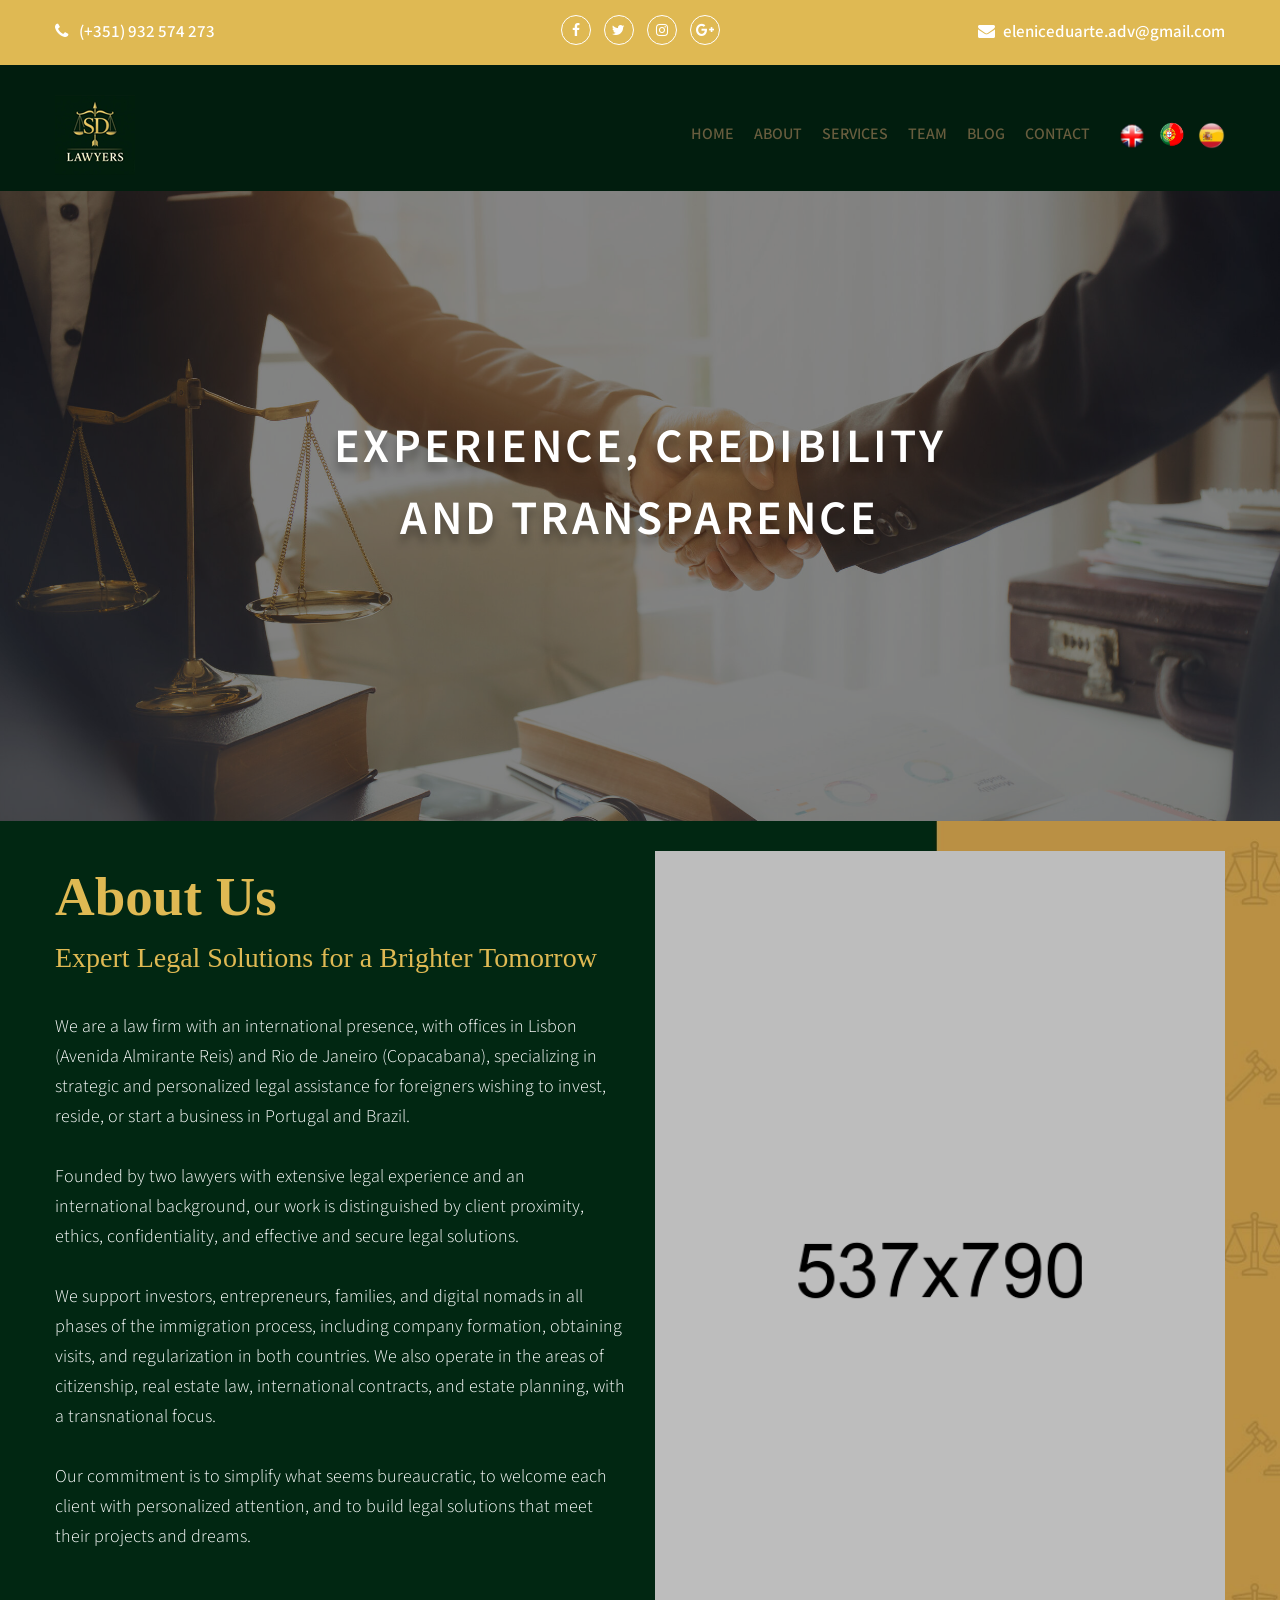
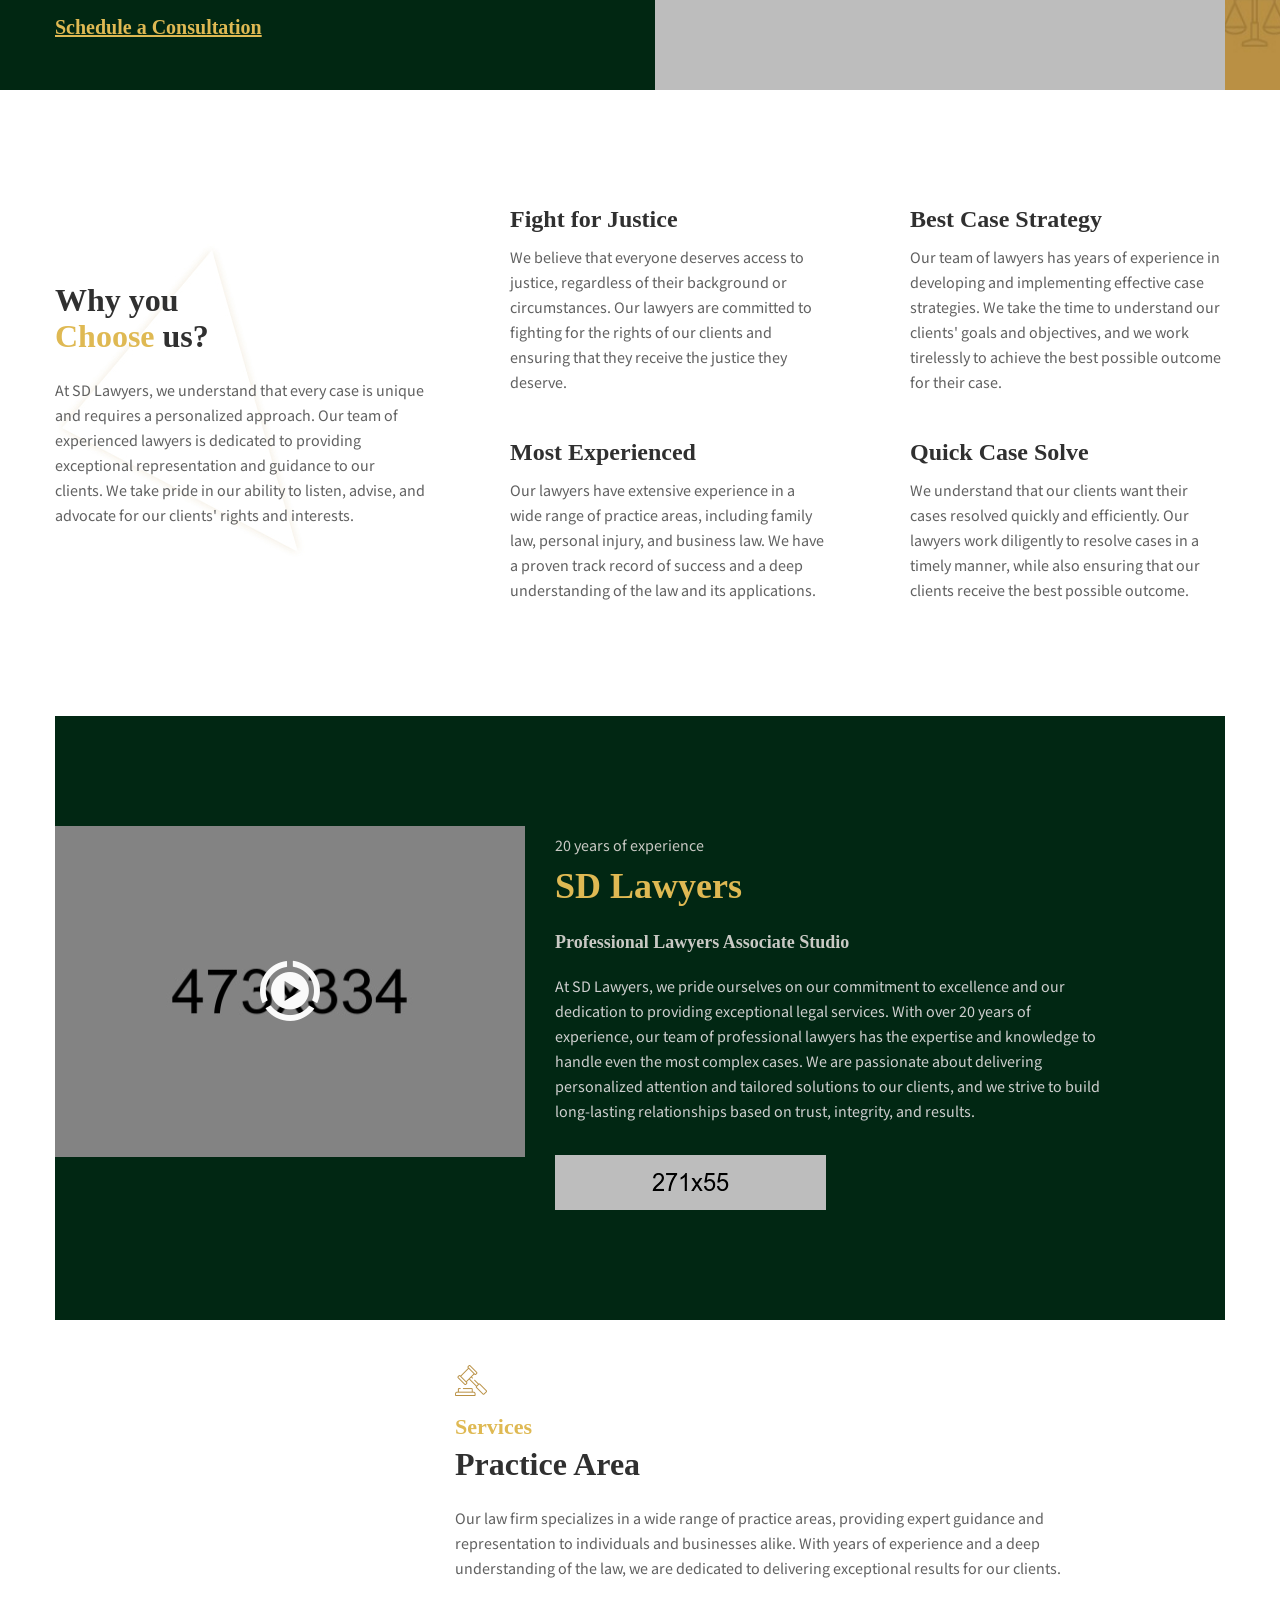
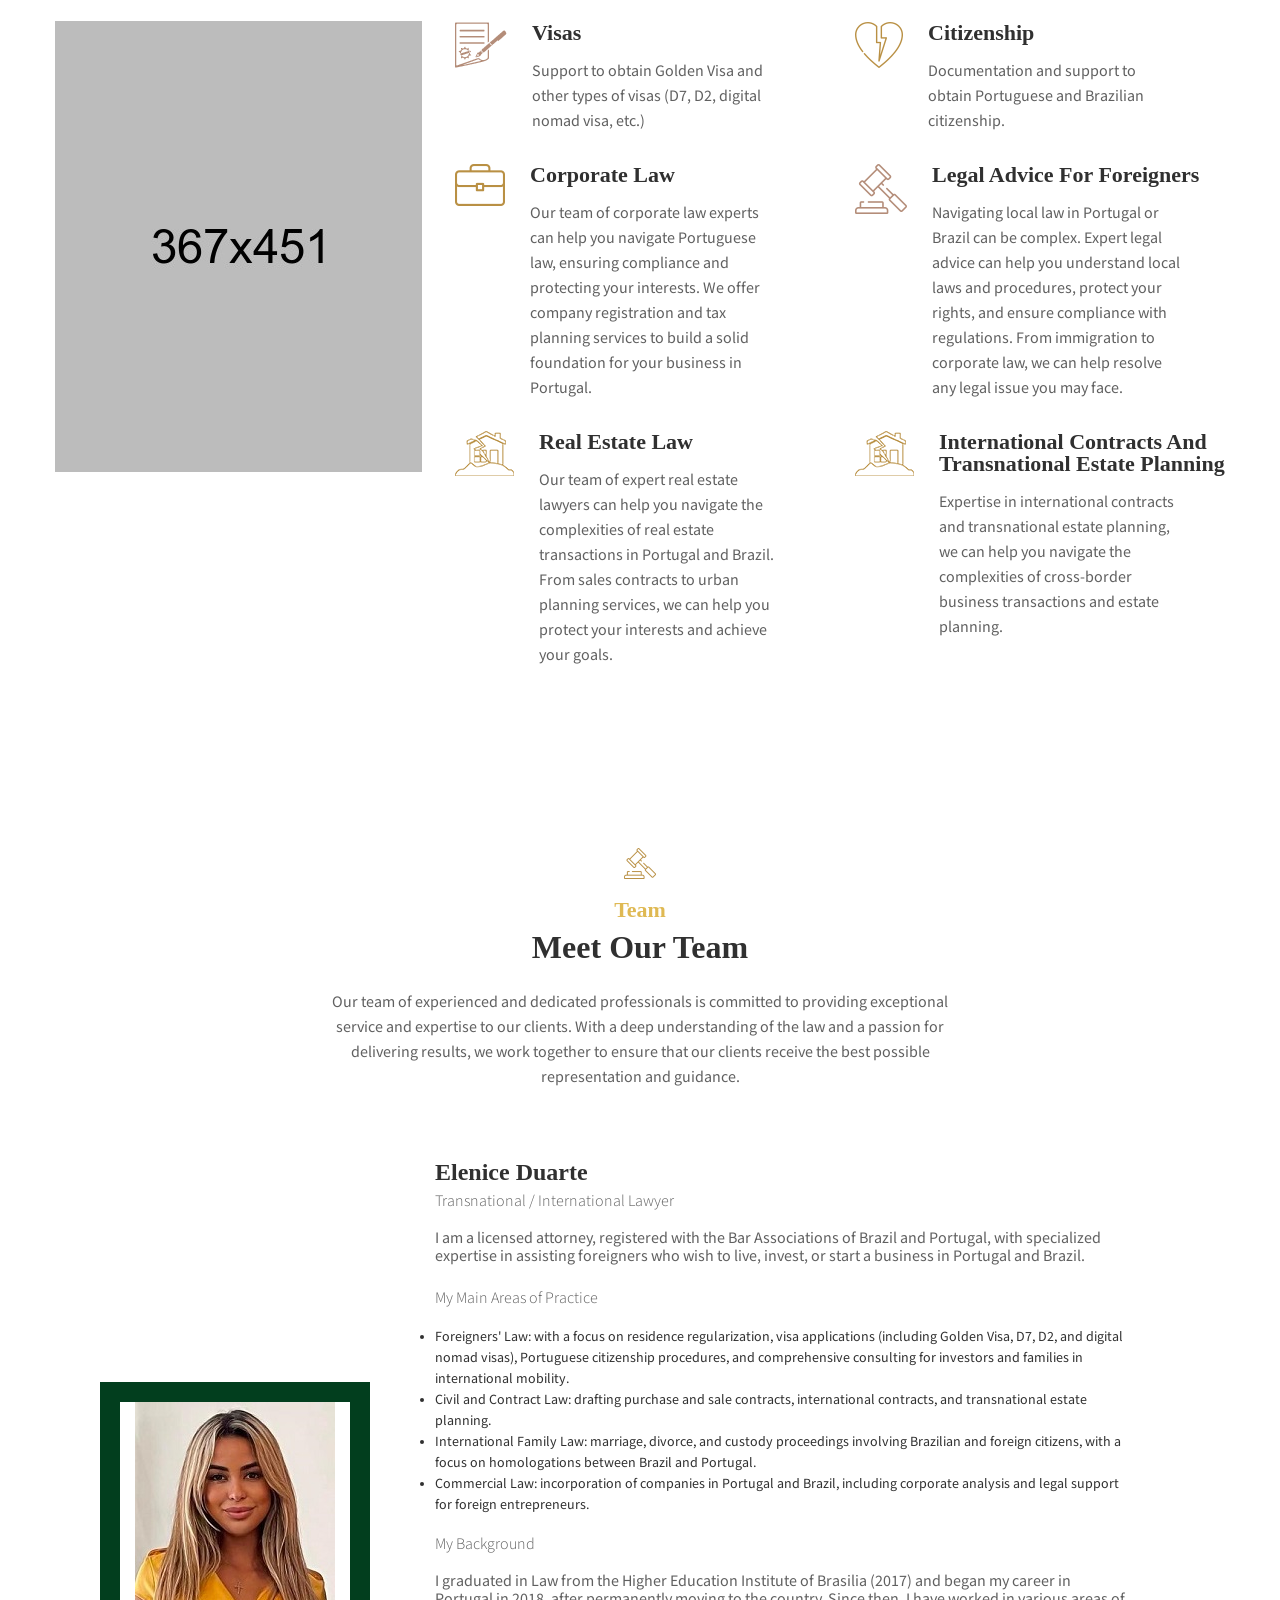
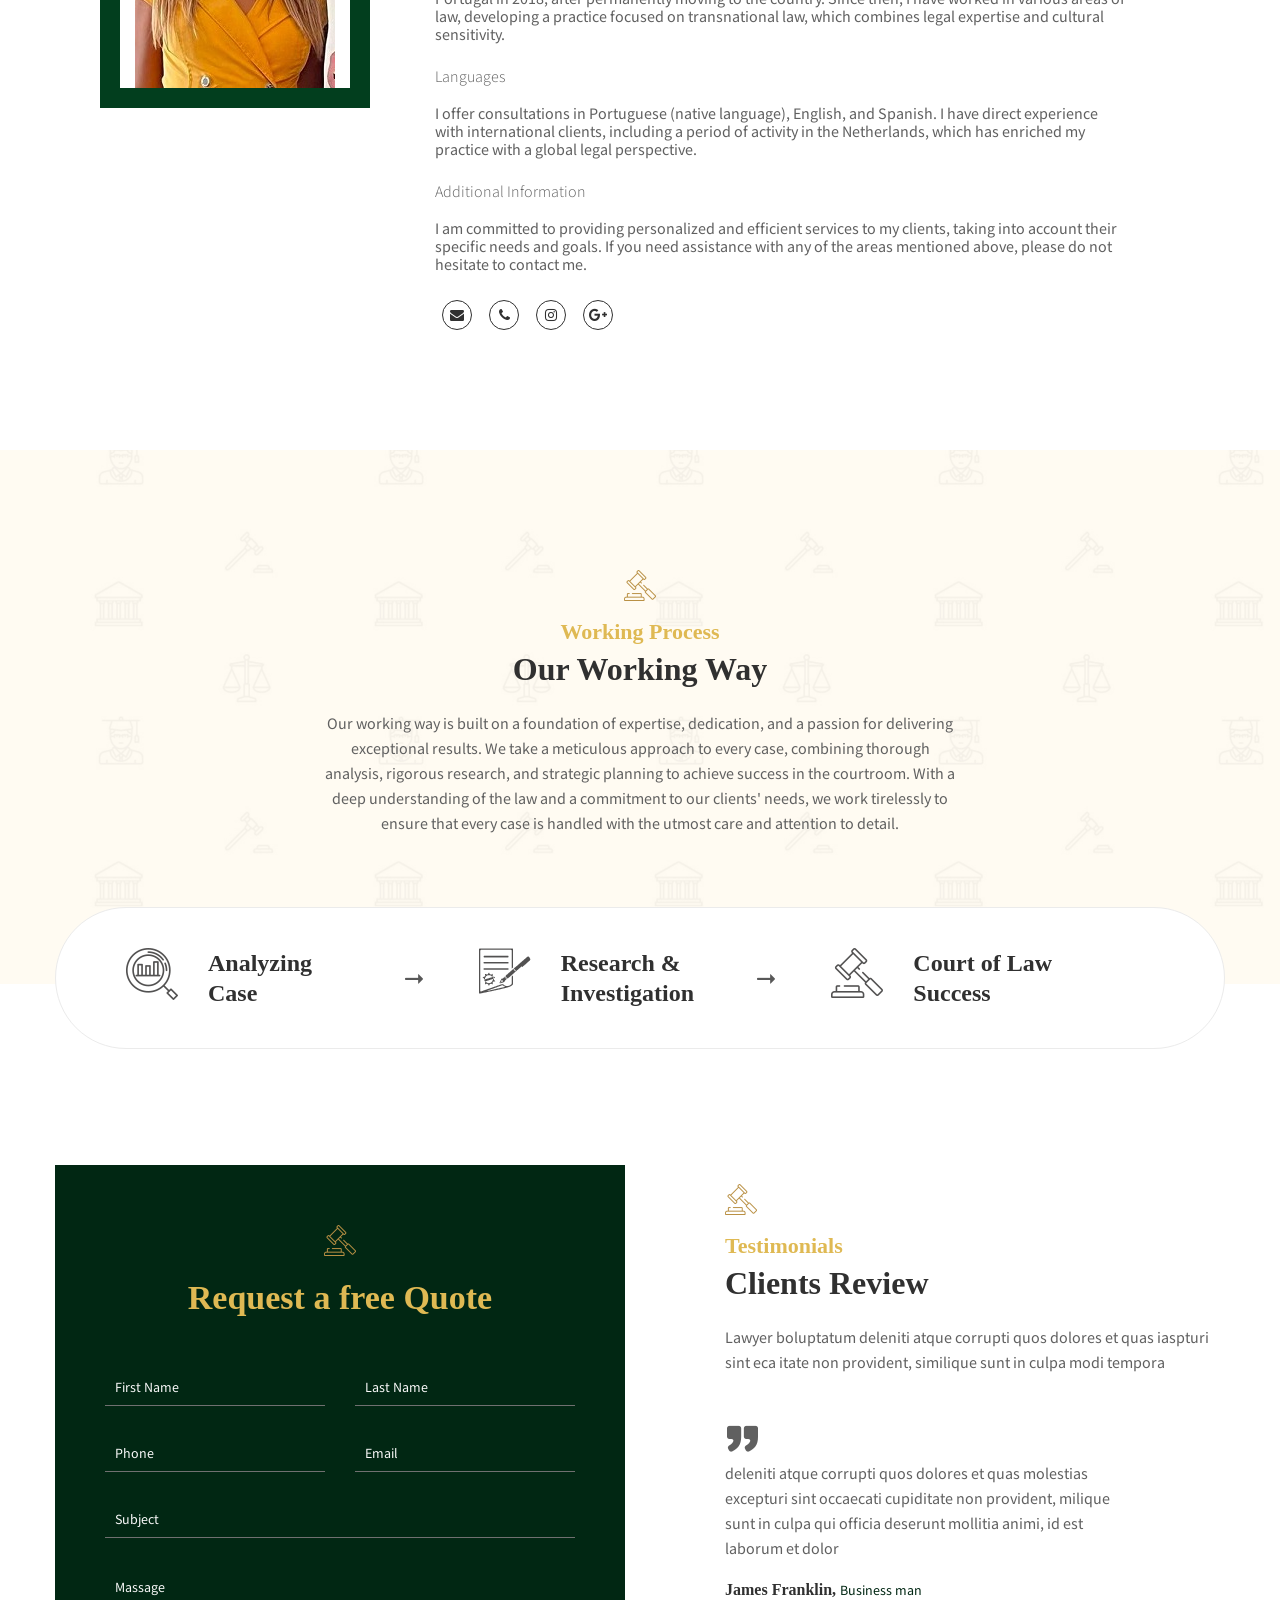
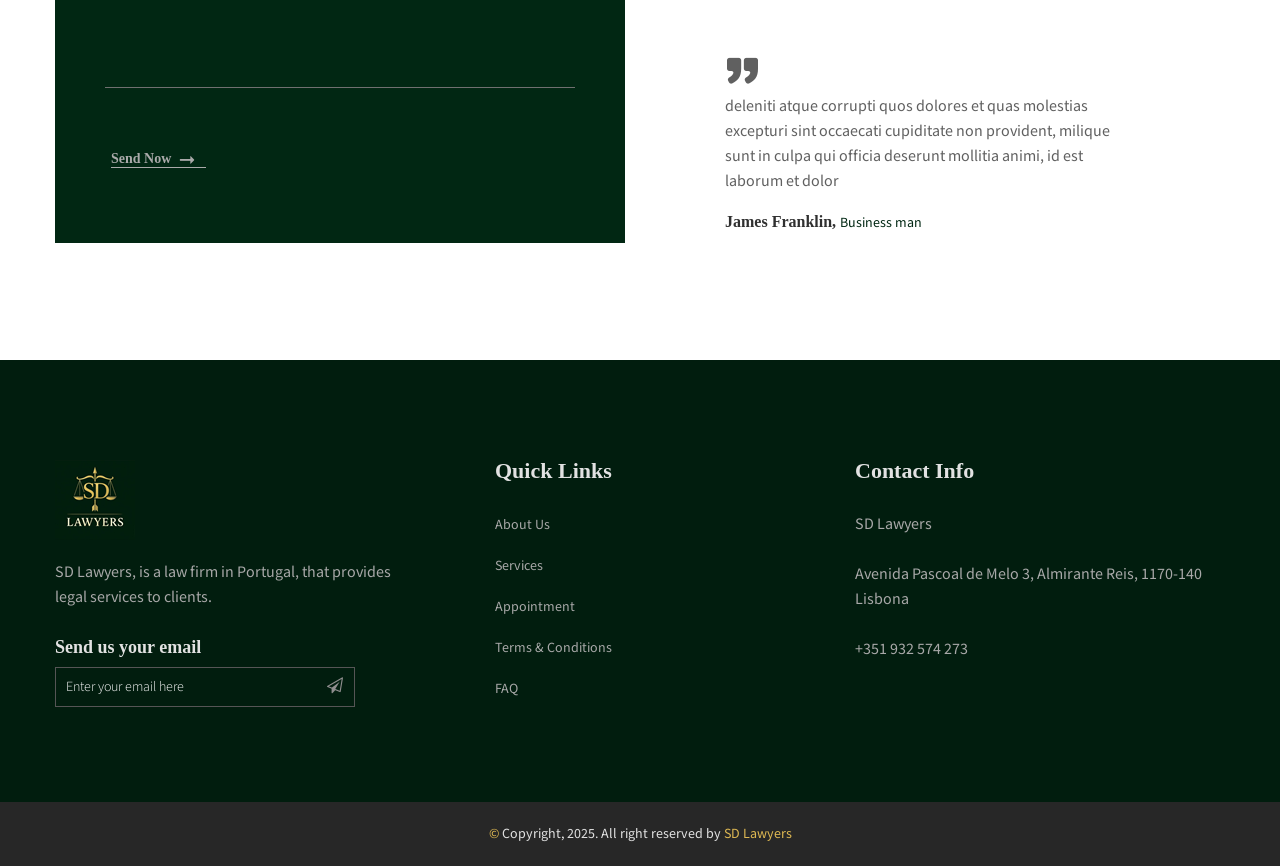
==== commit 1d93bbd3: "Added spanish language" ====
--- a/index.html
+++ b/index.html
@@ -128,9 +128,13 @@
 											<li><a href="team.html">TEAM</a></li>
 											<li><a href="blog.html">BLOG</a></li>
 											<li><a href="contact.html">CONTACT</a></li>
-											<li class="mr-1"><a><img src="img/uk-flag.png" width="30px" alt="UK-FLAG" style="cursor: pointer;"></a></li>
-											<li><img src="img/pt-flag.png" width="37px" alt="PT-FLAG" style="cursor: pointer;"></li>
-											
+											<li class="ml-4 mr-1"><img src="img/uk-flag.png" width="30px" alt="UK-FLAG"
+														style="cursor: pointer;"></li>
+											<li class="mr-1"><img src="img/pt-flag.png" width="37px" alt="PT-FLAG"
+													style="cursor: pointer;"></li>
+											<li><img src="img/spain-flag.png" width="27px" alt="UK-FLAG"
+														style="cursor: pointer;"></li>
+
 											<!-- <li><a href="pricing-plan.html">PRICE</a></li> -->
 											<!-- <li><a href="#">PAGES</a> -->
 											<!--Dropdown Menu Start-->
@@ -381,7 +385,7 @@
 		</div>
 		Timeline Area End-->
 		<!--Service Area Start-->
-		<section class="service-area pt-120 pb-55" id="service">
+		<section class="service-area pt-120 mt-100" id="service">
 			<div class="container">
 				<div class="row align-items-center">
 					<div class="col-12 col-lg-4">
@@ -410,7 +414,8 @@
 									<div class="col-md-6">
 										<div class="single-service mb-30 d-flex flex-nowrap">
 											<div class="service-icon">
-												<img src="img/icon/icon7.png" alt="">
+												<img src="img/icon/icon7.png" alt=""
+													style="filter: invert(32%) sepia(51%) saturate(200%) hue-rotate(336deg) brightness(120%) contrast(99%);">
 											</div>
 											<div class="service-content">
 												<h4><a href="single-service.html">Visas</a></h4>
@@ -456,7 +461,7 @@
 									<div class="col-md-6">
 										<div class="single-service mb-30 d-flex flex-nowrap">
 											<div class="service-icon">
-												<img src="img/icon/icon5.png" alt="">
+												<img src="img/icon/icon8.png" alt="" style="filter: invert(32%) sepia(51%) saturate(200%) hue-rotate(336deg) brightness(120%) contrast(99%);">
 											</div>
 											<div class="service-content">
 												<h4><a href="single-service.html">Legal advice for foreigners</a></h4>
@@ -513,37 +518,37 @@
 		<!-- <div class="fun-factor-area bg-img pt-95 pb-90">
 			<div class="container">
 				<div class="row justify-content-between"> -->
-					<!--Single Funfactor Area Start-->
-					<!-- <div class="col fun-factor-wrap">
+		<!--Single Funfactor Area Start-->
+		<!-- <div class="col fun-factor-wrap">
 						<h2><span class="counter">969</span> </h2>
 						<span>Solved Cases</span>
 					</div> -->
-					<!--Single Funfactor Area End-->
-					<!--Single Funfactor Area Start-->
-					<!-- <div class="col fun-factor-wrap">
+		<!--Single Funfactor Area End-->
+		<!--Single Funfactor Area Start-->
+		<!-- <div class="col fun-factor-wrap">
 						<h2><span class="counter">98</span> %</h2>
 						<span>Winning Case</span>
 					</div> -->
-					<!--Single Funfactor Area End-->
-					<!--Single Funfactor Area Start-->
-					<!-- <div class="col fun-factor-wrap">
+		<!--Single Funfactor Area End-->
+		<!--Single Funfactor Area Start-->
+		<!-- <div class="col fun-factor-wrap">
 						<h2><span class="counter">327</span></h2>
 						<span>Happy Clients</span>
 					</div> -->
-					<!--Single Funfactor Area End-->
-					<!--Single Funfactor Area Start-->
-					<!-- <div class="col fun-factor-wrap">
+		<!--Single Funfactor Area End-->
+		<!--Single Funfactor Area Start-->
+		<!-- <div class="col fun-factor-wrap">
 						<h2><span class="counter">120</span></h2>
 						<span>Awards Win</span>
 					</div> -->
-					<!--Single Funfactor Area End-->
-					<!--Single Funfactor Area Start-->
-					<!-- <div class="col fun-factor-wrap">
+		<!--Single Funfactor Area End-->
+		<!--Single Funfactor Area Start-->
+		<!-- <div class="col fun-factor-wrap">
 						<h2><span class="counter">789</span></h2>
 						<span>Cup Coffee</span>
 					</div> -->
-					<!--Single Funfactor Area End-->
-				<!-- </div>
+		<!--Single Funfactor Area End-->
+		<!-- </div>
 			</div>
 		</div> -->
 		<!--Fun Factor Area End-->
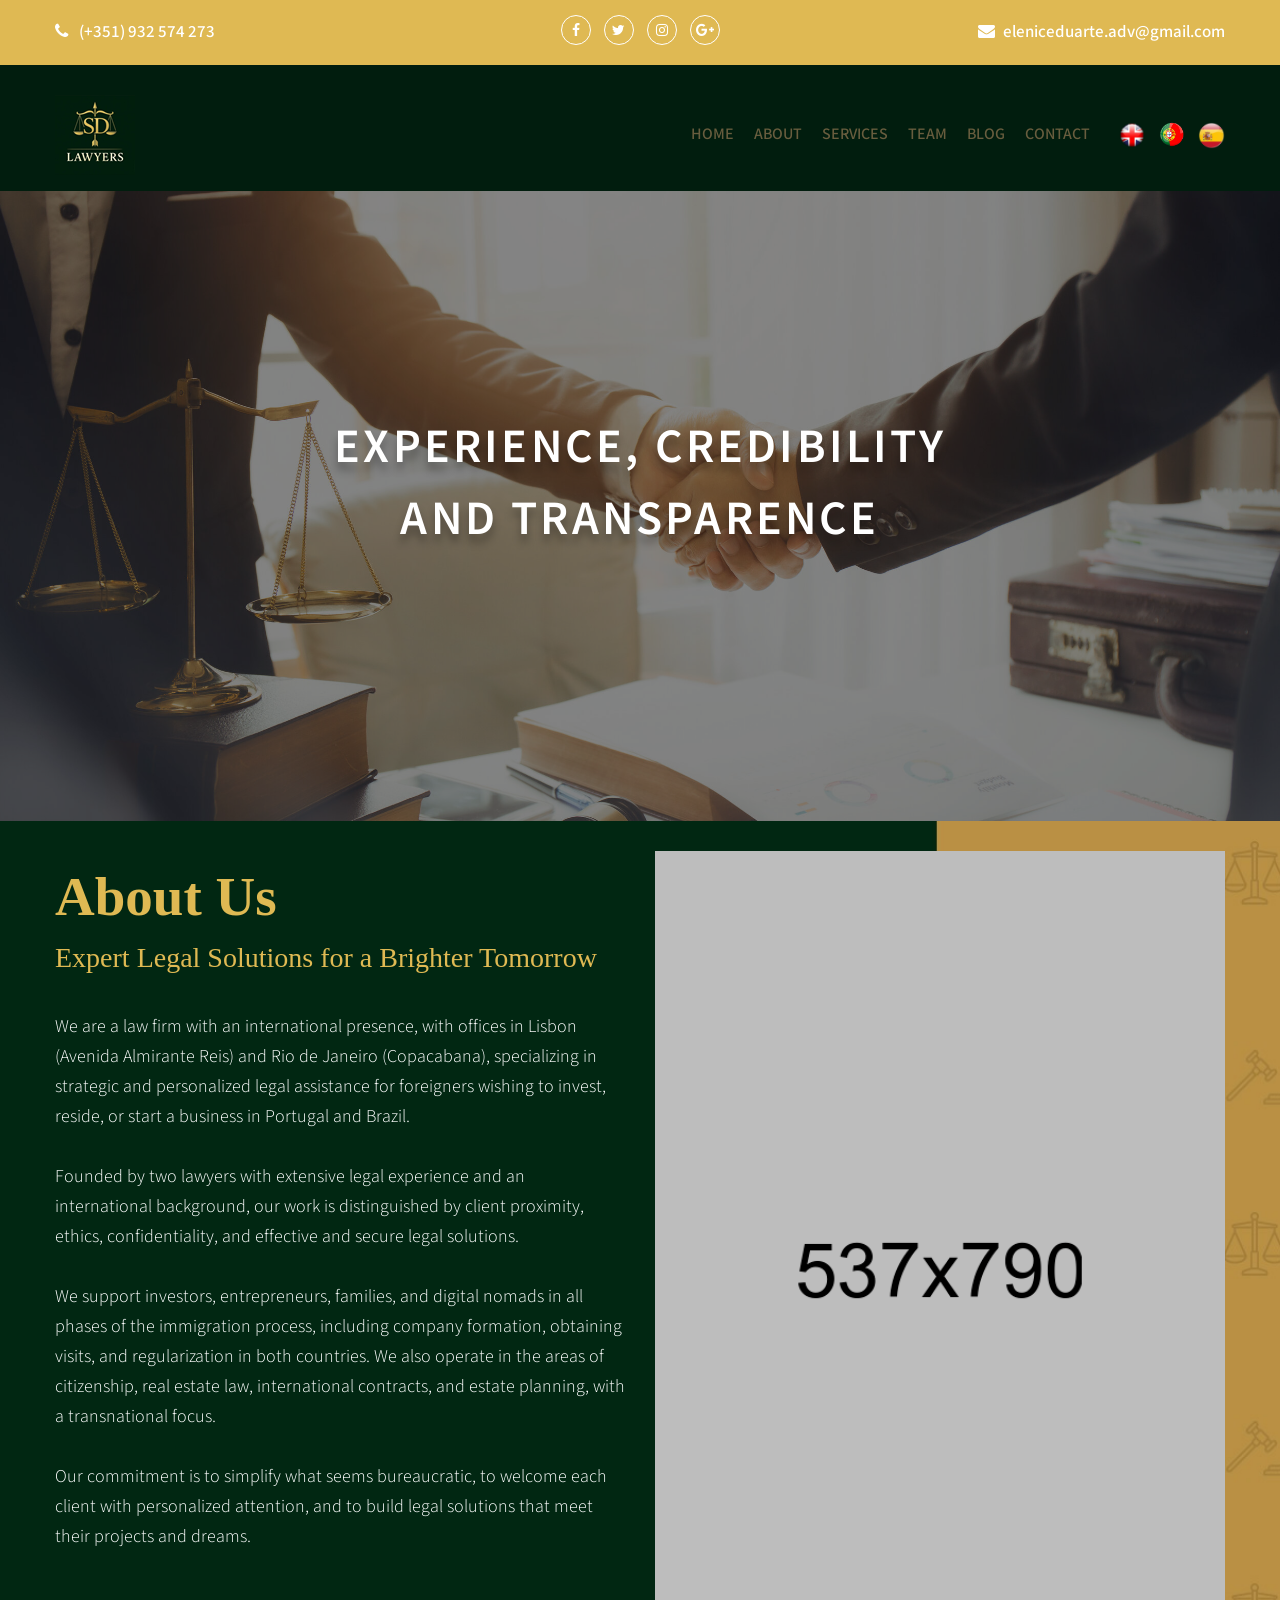
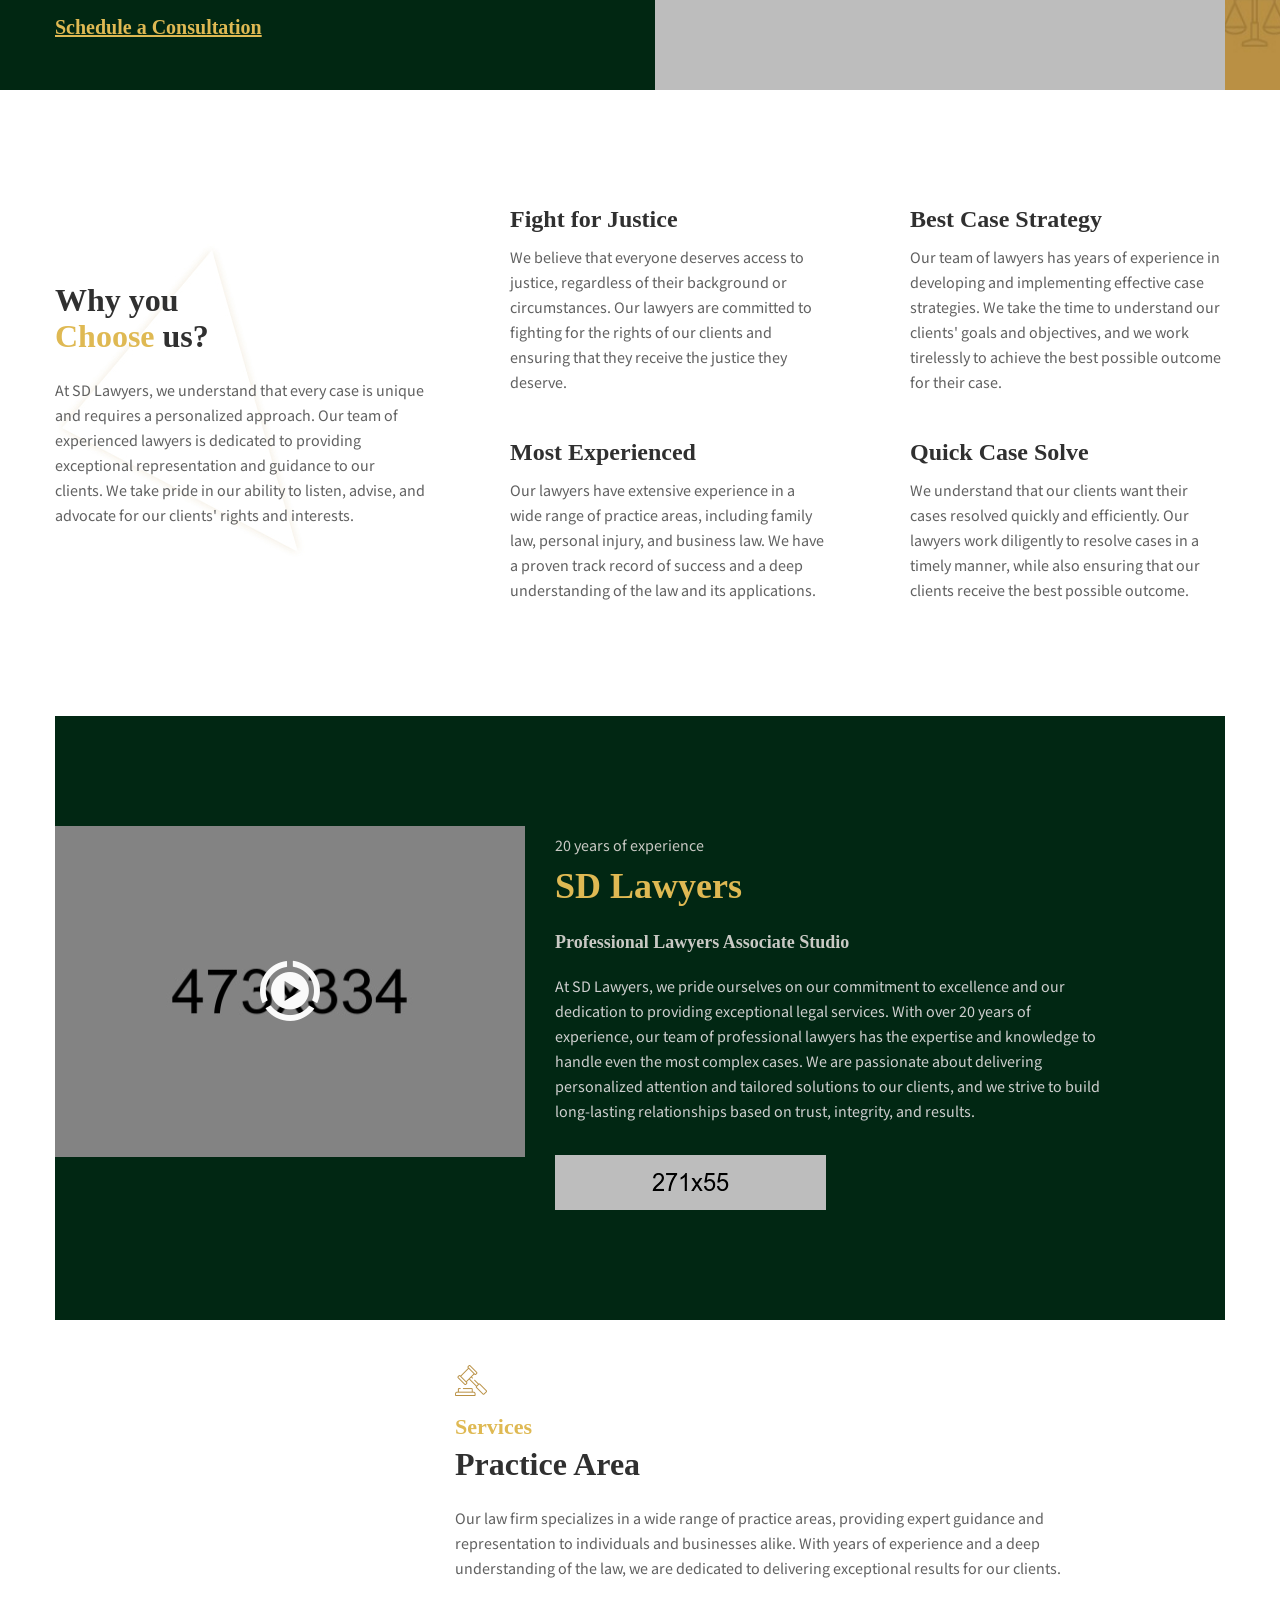
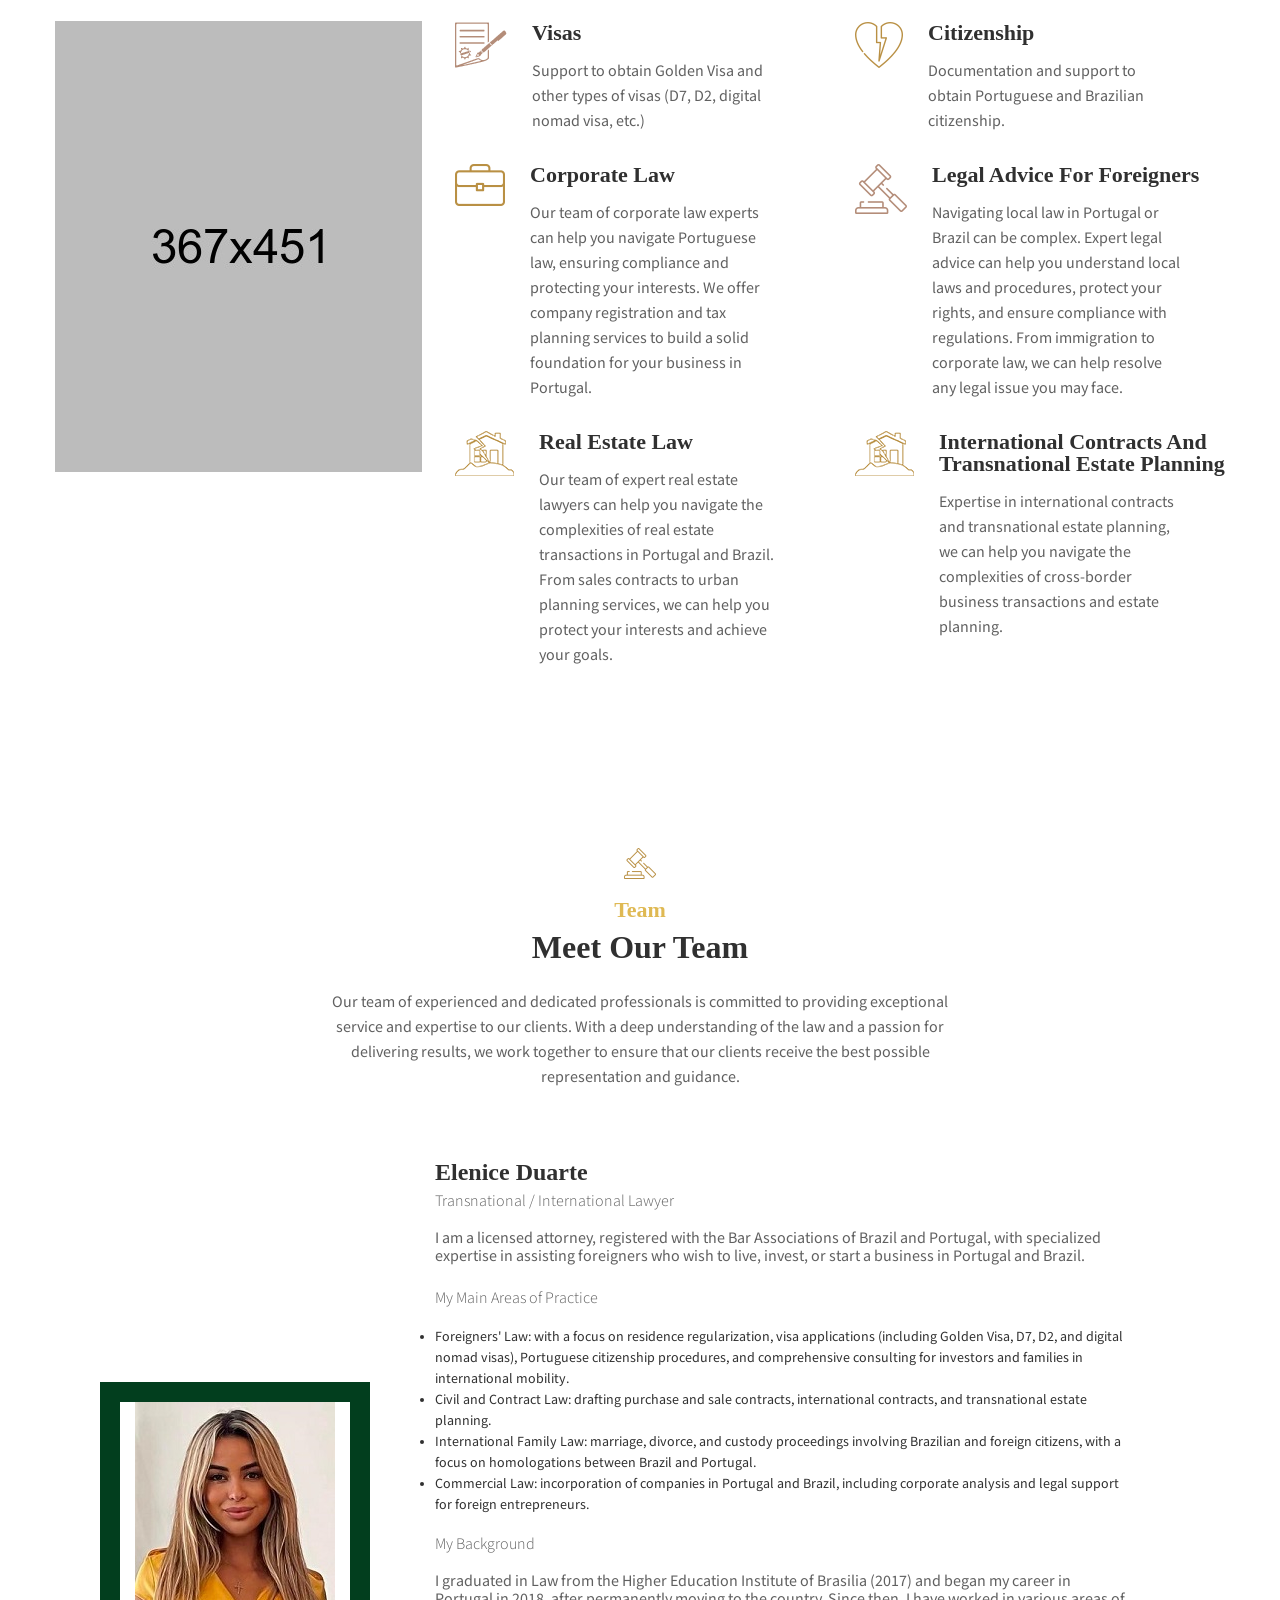
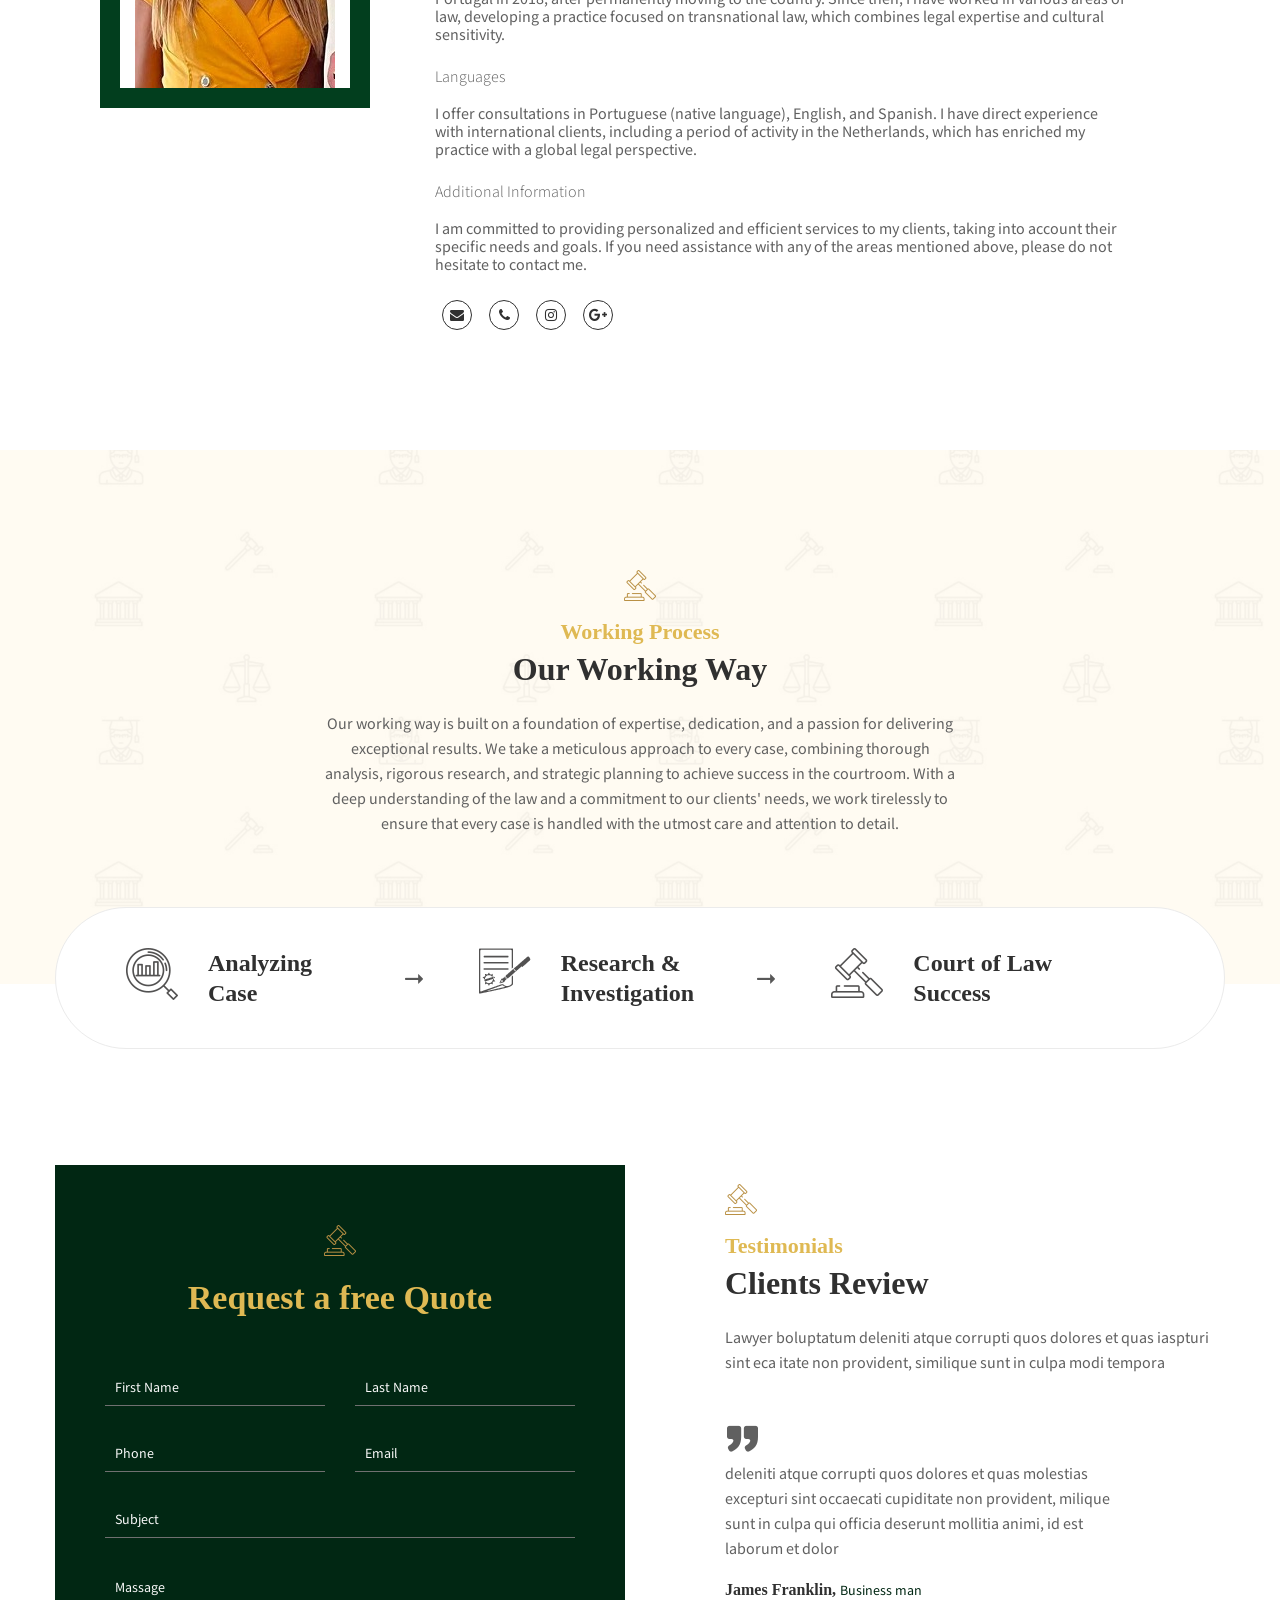
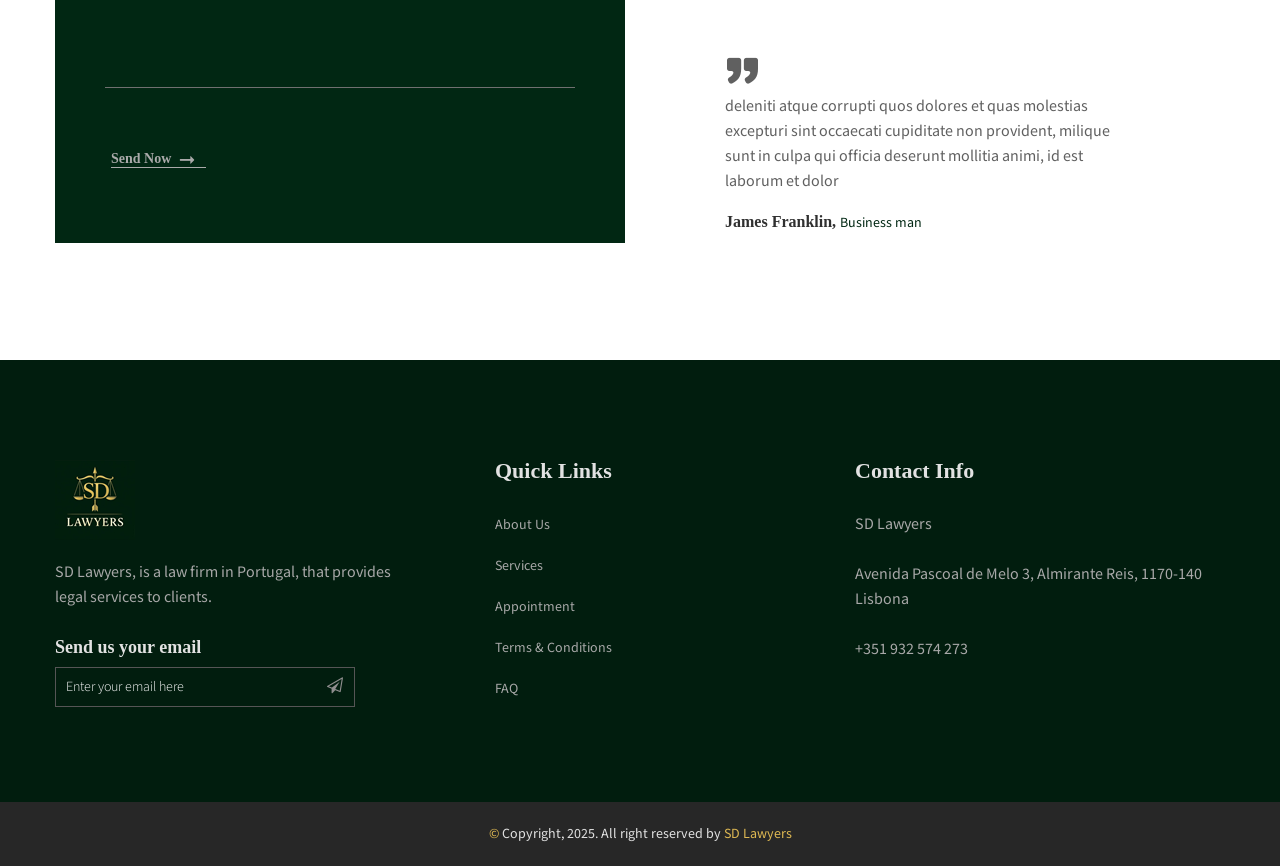
==== commit 1d89477f: "Translated PT and SP" ====
--- a/index.html
+++ b/index.html
@@ -123,17 +123,20 @@
 												</ul> -->
 												<!--Dropdown Menu End-->
 											</li>
-											<li><a href="about.html">ABOUT</a></li>
-											<li><a href="service.html">SERVICES</a></li>
-											<li><a href="team.html">TEAM</a></li>
-											<li><a href="blog.html">BLOG</a></li>
-											<li><a href="contact.html">CONTACT</a></li>
-											<li class="ml-4 mr-1"><img src="img/uk-flag.png" width="30px" alt="UK-FLAG"
-														style="cursor: pointer;"></li>
-											<li class="mr-1"><img src="img/pt-flag.png" width="37px" alt="PT-FLAG"
-													style="cursor: pointer;"></li>
-											<li><img src="img/spain-flag.png" width="27px" alt="UK-FLAG"
-														style="cursor: pointer;"></li>
+											<li><a href="#aboutus">ABOUT</a></li>
+											<li><a href="#services">SERVICES</a></li>
+											<li><a href="#team">TEAM</a></li>
+											<li><a href="#blog">BLOG</a></li>
+											<li><a href="#contact">CONTACT</a></li>
+											<li class="ml-4 mr-1 no-space"><a class="p-0" href="index.html"><img
+														src="img/uk-flag.png" width="30px" alt="UK-FLAG"
+														style="cursor: pointer;"></a></li>
+											<li class="mr-1 no-space"><a class="p-0" href="index-pt.html"><img
+														src="img/pt-flag.png" width="37px" alt="PT-FLAG"
+														style="cursor: pointer;"></a></li>
+											<li><a class="p-0" href="index-sp.html"><img src="img/spain-flag.png"
+														width="27px" alt="UK-FLAG" style="cursor: pointer;"></a>
+											</li>
 
 											<!-- <li><a href="pricing-plan.html">PRICE</a></li> -->
 											<!-- <li><a href="#">PAGES</a> -->
@@ -385,7 +388,7 @@
 		</div>
 		Timeline Area End-->
 		<!--Service Area Start-->
-		<section class="service-area pt-120 mt-100" id="service">
+		<section class="service-area pt-120 mt-100" id="services">
 			<div class="container">
 				<div class="row align-items-center">
 					<div class="col-12 col-lg-4">
@@ -461,7 +464,8 @@
 									<div class="col-md-6">
 										<div class="single-service mb-30 d-flex flex-nowrap">
 											<div class="service-icon">
-												<img src="img/icon/icon8.png" alt="" style="filter: invert(32%) sepia(51%) saturate(200%) hue-rotate(336deg) brightness(120%) contrast(99%);">
+												<img src="img/icon/icon8.png" alt=""
+													style="filter: invert(32%) sepia(51%) saturate(200%) hue-rotate(336deg) brightness(120%) contrast(99%);">
 											</div>
 											<div class="service-content">
 												<h4><a href="single-service.html">Legal advice for foreigners</a></h4>
@@ -942,9 +946,9 @@
 								<div class="single-footer-widget mb-30">
 									<h3 class="footer-title">Quick Links</h3>
 									<ul>
-										<li><a href="about.html">About us</a></li>
-										<li><a href="service.html">Services</a></li>
-										<li><a href="appointment.html">Appointment</a></li>
+										<li><a href="#aboutus">About us</a></li>
+										<li><a href="#services">Services</a></li>
+										<li><a href="#contact">Appointment</a></li>
 										<li><a href="#">Terms & Conditions</a></li>
 										<li><a href="#">FAQ</a></li>
 									</ul>
--- a/style.css
+++ b/style.css
@@ -4083,5 +4083,10 @@
 	.mobile_team {
 		display: none;
 	}
-
+}
+
+@media only screen and (max-width: 768px) {
+	.no-space {
+		margin: 0 !important;
+	}
 }
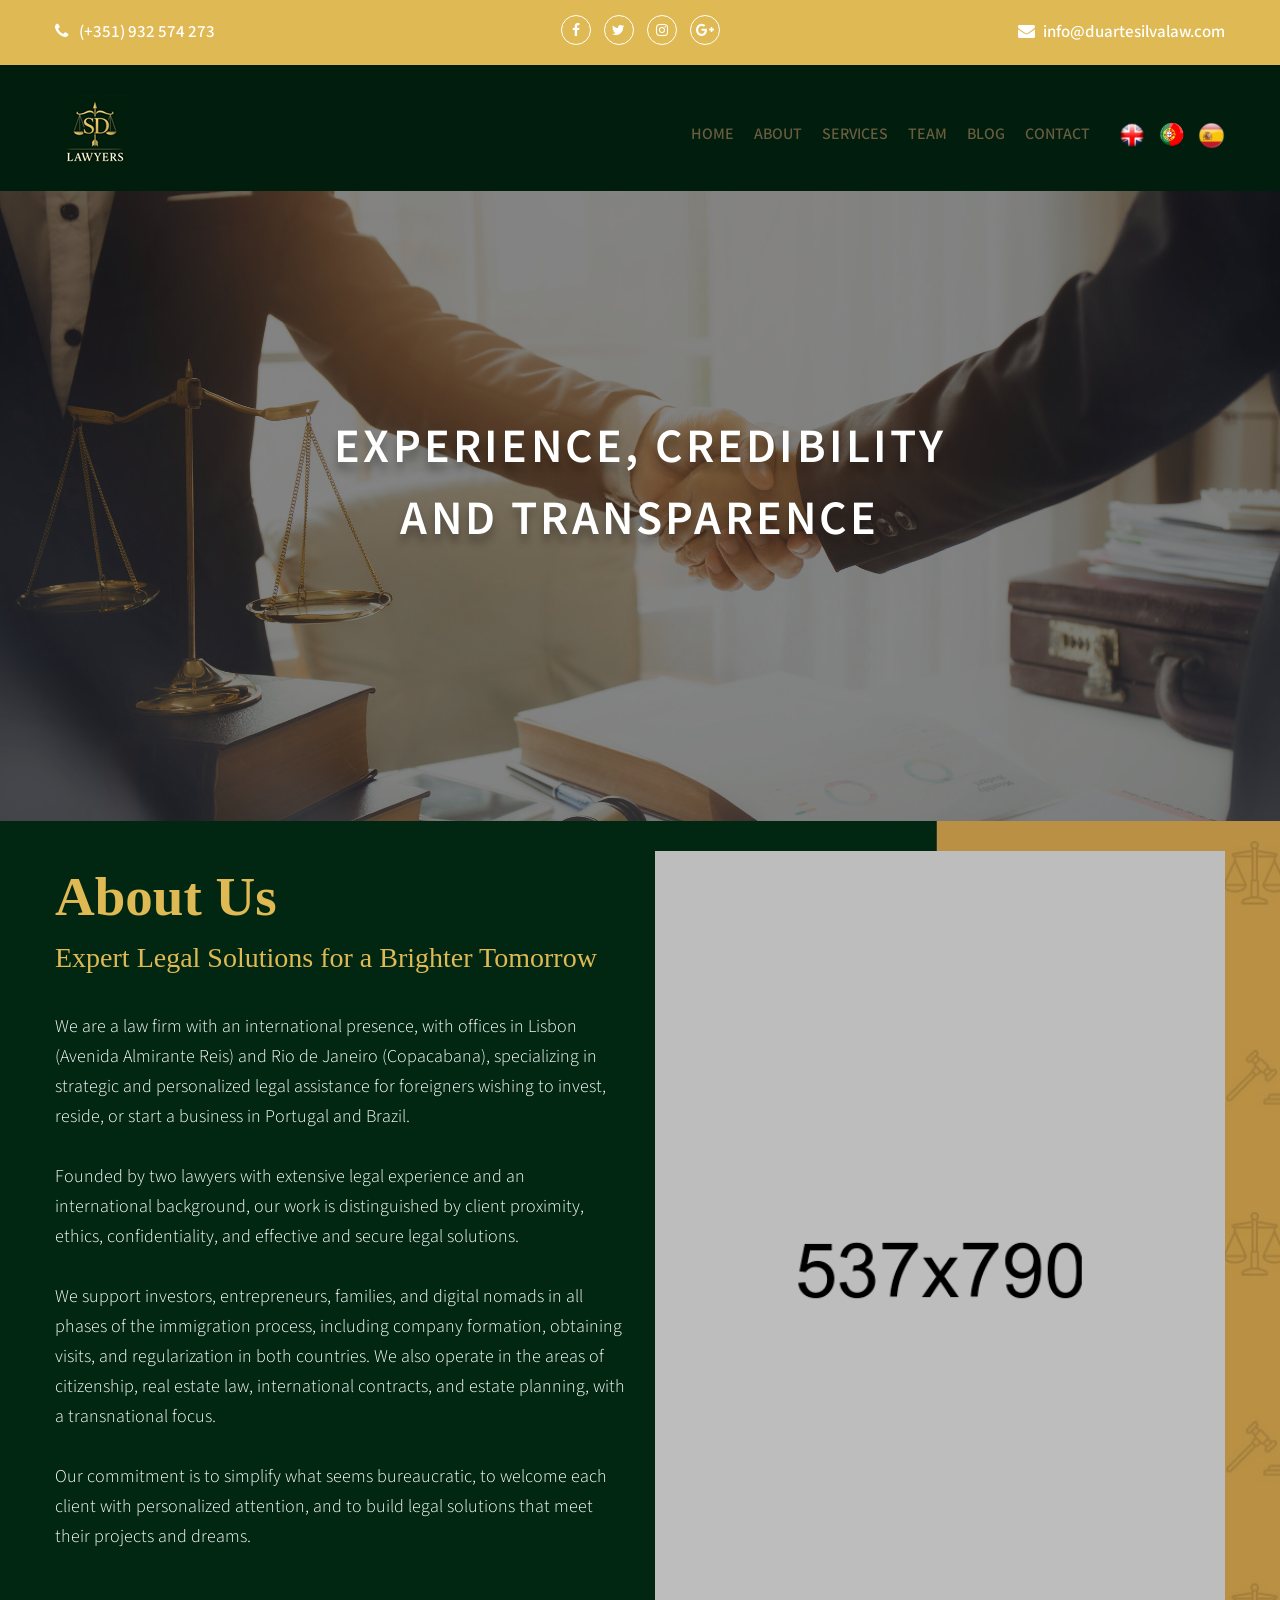
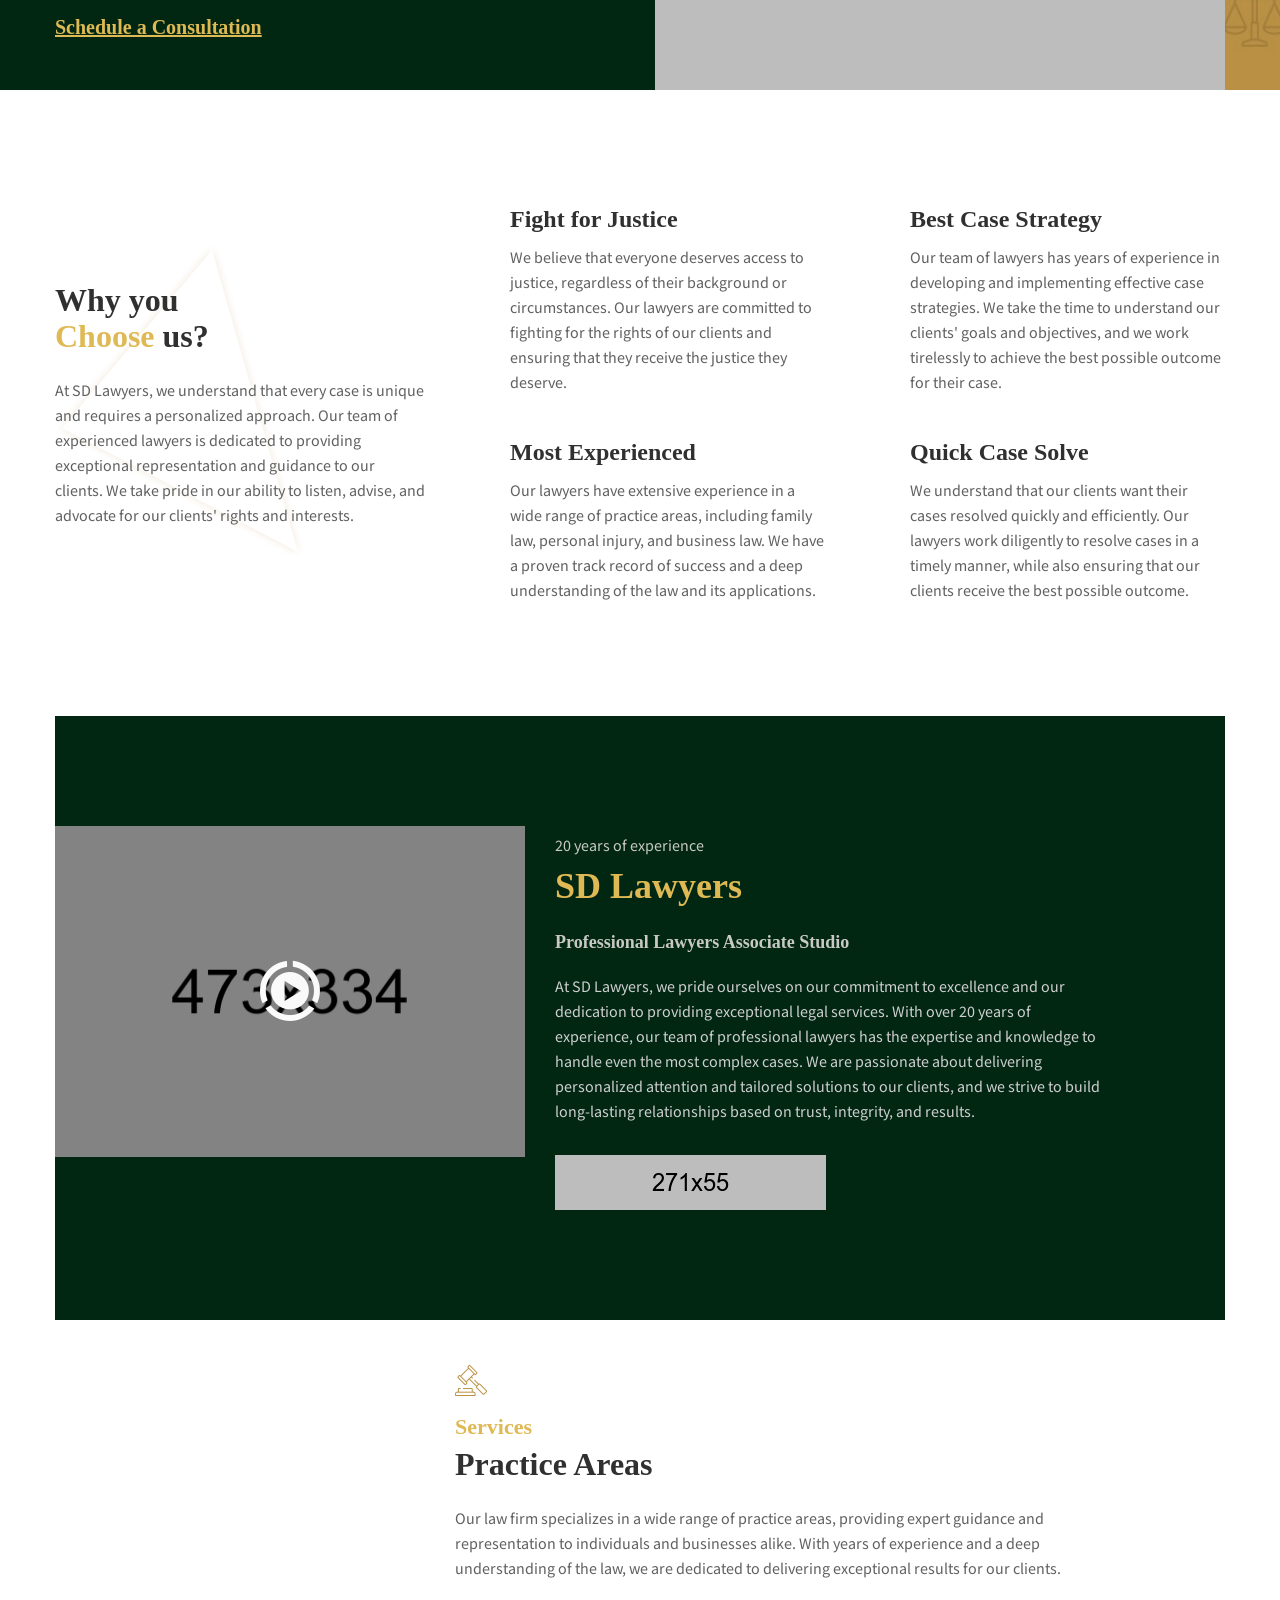
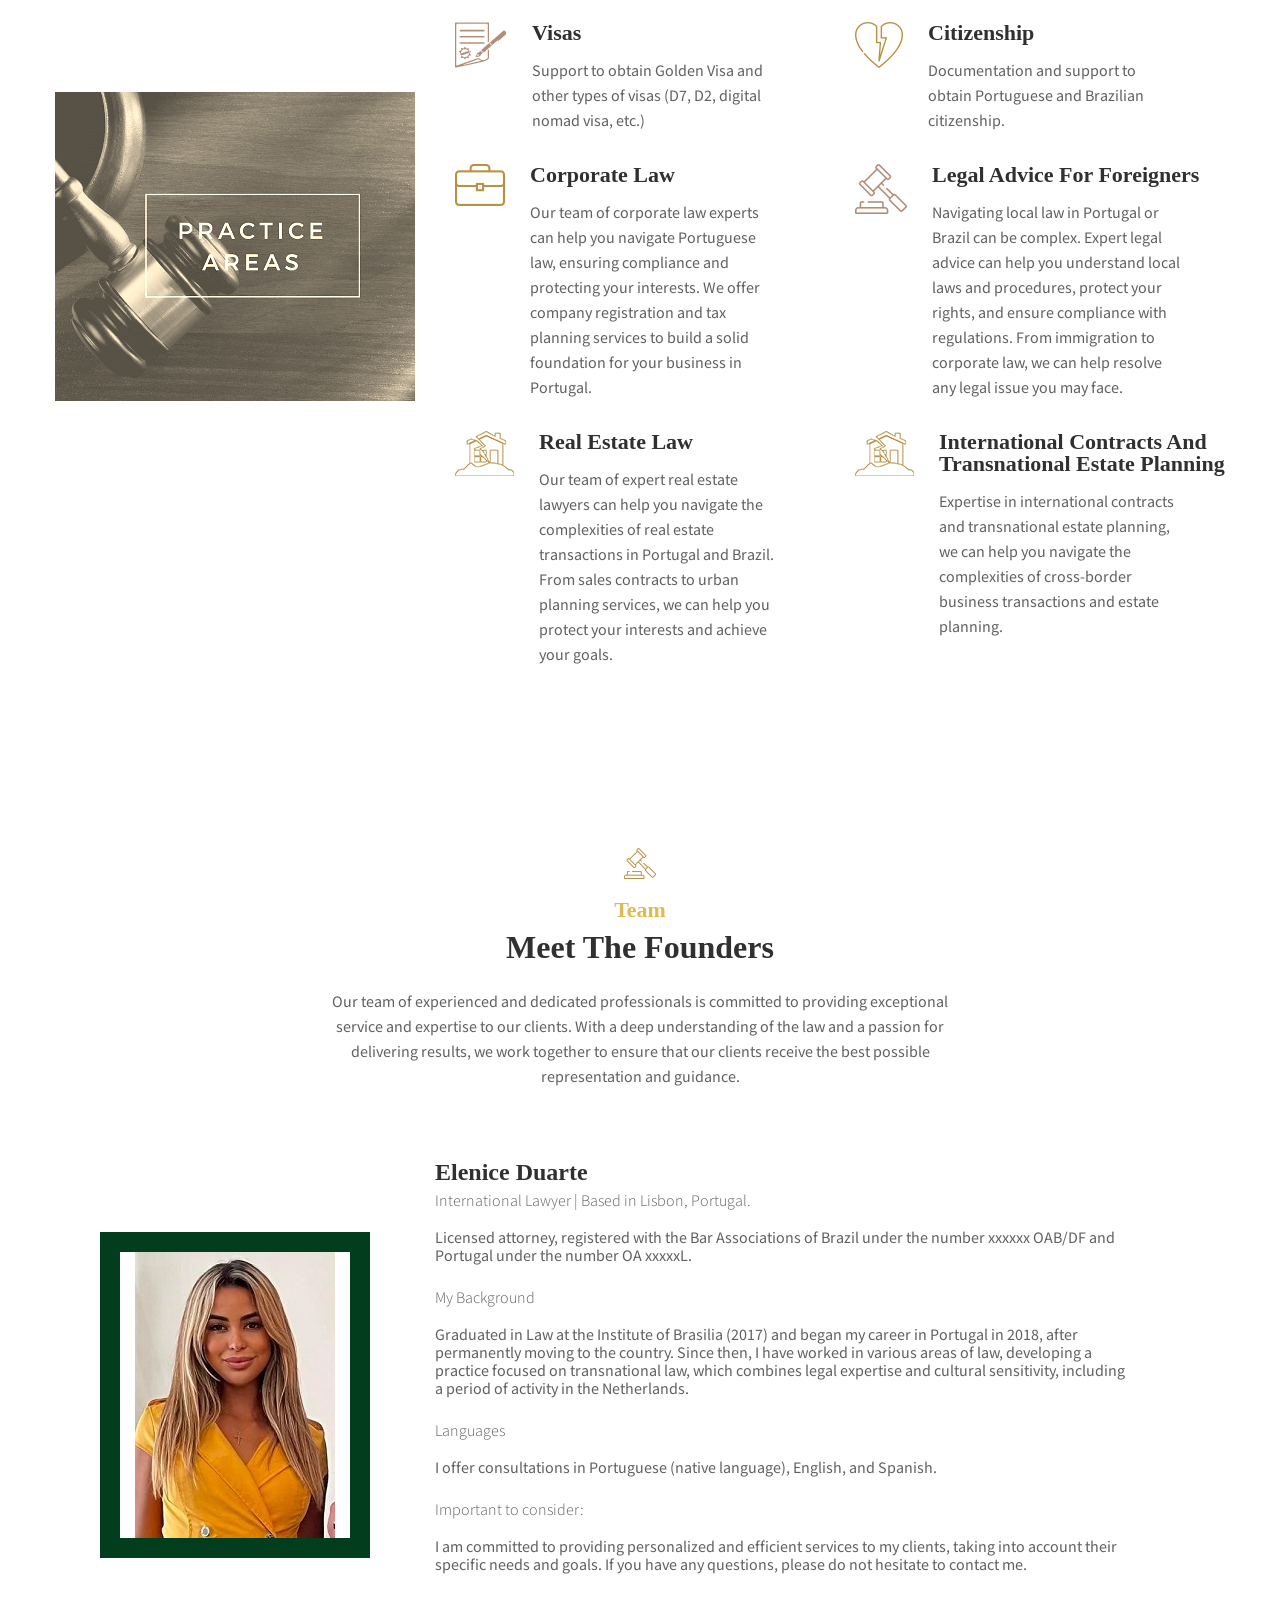
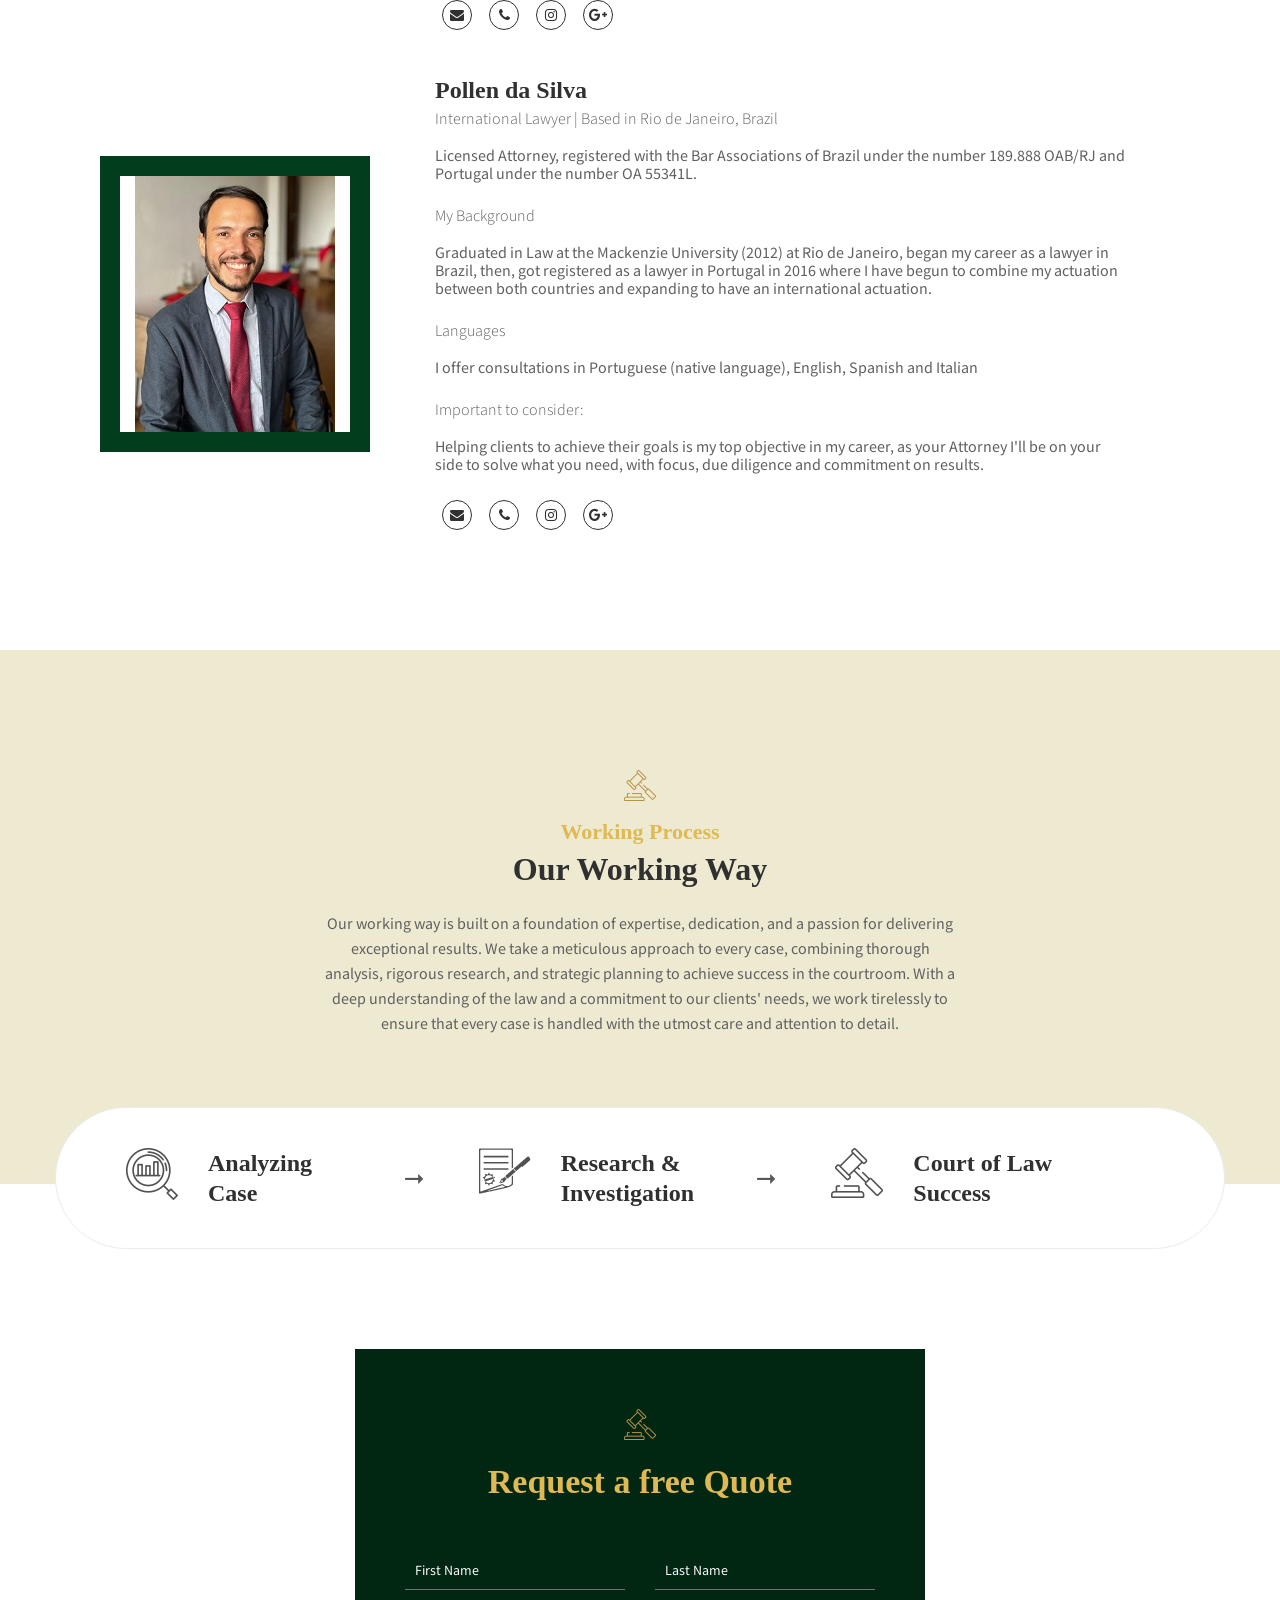
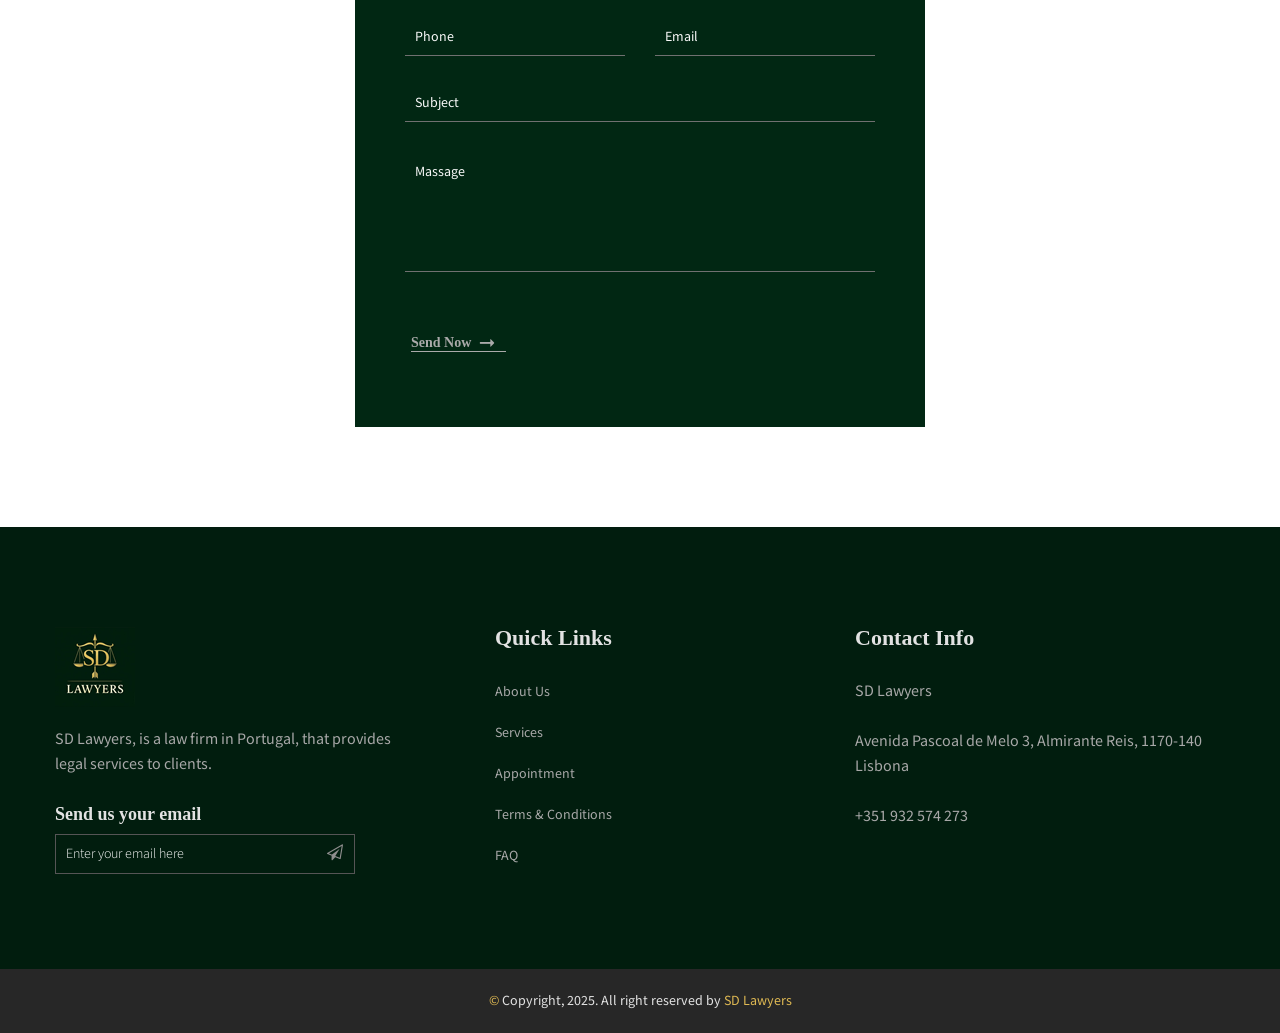
==== commit a03cede7: "Modified Team" ====
--- a/index.html
+++ b/index.html
@@ -88,7 +88,7 @@
 										<div class="header-top-right">
 											<p style="color: white;">
 												<i class="fa fa-envelope"></i><a style="color: white;"
-													href="mailto:eleniceduarte.adv@gmail.com">eleniceduarte.adv@gmail.com</a>
+													href="mailto:info@duartesilvalaw.com">info@duartesilvalaw.com</a>
 											</p>
 										</div>
 									</div>
@@ -393,7 +393,7 @@
 				<div class="row align-items-center">
 					<div class="col-12 col-lg-4">
 						<div class="service-img">
-							<img src="img/service/service.jpg" alt="">
+							<img src="img/banner/law-firm-practice-areas.jpeg" style="filter: sepia(60%);" alt="">
 						</div>
 					</div>
 					<div class="col-12 col-lg-8">
@@ -403,7 +403,7 @@
 								<div class="section-title mb-40">
 									<img src="img/icon/icon1.png" alt="">
 									<h4>Services</h4>
-									<h2>Practice Area</h2>
+									<h2>Practice Areas</h2>
 									<p>Our law firm specializes in a wide range of practice areas, providing expert
 										guidance and representation to individuals and businesses alike. With years of
 										experience and a deep understanding of the law, we are dedicated to delivering
@@ -566,7 +566,7 @@
 						<div class="section-title text-center mb-70">
 							<img src="img/icon/icon1.png" alt="">
 							<h4>Team</h4>
-							<h2>Meet Our Team</h2>
+							<h2>Meet The Founders</h2>
 							<p>Our team of experienced and dedicated professionals is committed to providing exceptional
 								service and expertise to our clients. With a deep understanding of the law and a passion
 								for delivering results, we work together to ensure that our clients receive the best
@@ -586,11 +586,10 @@
 									</div>
 									<div class="team-content col-lg-8 col-md-12 col-sm-12">
 										<h2>Elenice Duarte</h2>
-										<h5>Transnational / International Lawyer</h5>
-										<p>I am a licensed attorney, registered with the Bar Associations of Brazil and
-											Portugal, with specialized expertise in assisting foreigners who wish to
-											live, invest, or start a business in Portugal and Brazil.</p>
-
+										<h5>International Lawyer | Based in Lisbon, Portugal.</h5>
+										<p>Licensed attorney, registered with the Bar Associations of Brazil under the
+											number xxxxxx OAB/DF and Portugal under the number OA xxxxxL.</p>
+										<!-- 
 										<h5>My Main Areas of Practice</h5>
 
 										<ul>
@@ -606,33 +605,90 @@
 											<li>Commercial Law: incorporation of companies in Portugal and Brazil,
 												including corporate analysis and legal support for foreign
 												entrepreneurs.</li>
-										</ul> <br>
+										</ul> <br> -->
 
 										<h5>My Background</h5>
 
-										<p>I graduated in Law from the Higher Education Institute of Brasilia (2017) and
-											began my career in Portugal in 2018, after permanently moving to the
-											country. Since then, I have worked in various areas of law, developing a
-											practice focused on transnational law, which combines legal expertise and
-											cultural sensitivity.</p>
+										<p>Graduated in Law at the Institute of Brasilia (2017) and began my career in
+											Portugal in 2018, after permanently moving to the country. Since then, I
+											have worked in various areas of law, developing a practice focused on
+											transnational law, which combines legal expertise and cultural sensitivity,
+											including a period of activity in the Netherlands.</p>
 
 										<h5>Languages</h5>
 
 										<p>I offer consultations in Portuguese (native language), English, and Spanish.
-											I have direct experience with international clients, including a period of
-											activity in the Netherlands, which has enriched my practice with a global
-											legal perspective.</p>
-
-										<h5>Additional Information</h5>
+										</p>
+
+										<h5>Important to consider:</h5>
 
 										<p>I am committed to providing personalized and efficient services to my
-											clients, taking into account their specific needs and goals. If you need
-											assistance with any of the areas mentioned above, please do not hesitate to
-											contact me.</p>
+											clients, taking into account their specific needs and goals. If you have any
+											questions, please do not hesitate to contact me.</p>
 										</p>
 										<ul class="team-social-link">
 											<li><a
 													href="mailto:eleniceduarte.adv@gmail.com?subject=Mail from SD Layers Website&body=Write message here"><i
+														class="fa fa-envelope"></i></a></li>
+											<li><a href="tel:+351932574273"><i class="fa fa-phone"></i></a></li>
+											<li><a
+													href="https://www.instagram.com/gold.global.visa?igsh=MXEzbzU2ZjVubWtiYw=="><i
+														class="fa fa-instagram"></i></a></li>
+											<li><a href="#"><i class="fa fa-google-plus"></i></a></li>
+										</ul>
+									</div>
+								</div>
+								<!--Single Team End-->
+
+								<!--Single Team Start-->
+								<div class="d-flex align-items-center col-lg-12 col-md-12 col-sm-12 mt-5">
+									<div class="team-img col-lg-4 col-md-12 col-sm-12">
+										<img src="img/team/pollenresized.jpg" alt="">
+									</div>
+									<div class="team-content col-lg-8 col-md-12 col-sm-12">
+										<h2>Pollen da Silva</h2>
+										<h5>International Lawyer | Based in Rio de Janeiro, Brazil</h5>
+										<p>Licensed Attorney, registered with the Bar Associations of Brazil under the
+											number 189.888 OAB/RJ and Portugal under the number OA 55341L.</p>
+										<!-- 
+										<h5>My Main Areas of Practice</h5>
+
+										<ul>
+											<li>Foreigners' Law: with a focus on residence regularization, visa
+												applications (including Golden Visa, D7, D2, and digital nomad visas),
+												Portuguese citizenship procedures, and comprehensive consulting for
+												investors and families in international mobility.</li>
+											<li>Civil and Contract Law: drafting purchase and sale contracts,
+												international contracts, and transnational estate planning.</li>
+											<li>International Family Law: marriage, divorce, and custody proceedings
+												involving Brazilian and foreign citizens, with a focus on homologations
+												between Brazil and Portugal.</li>
+											<li>Commercial Law: incorporation of companies in Portugal and Brazil,
+												including corporate analysis and legal support for foreign
+												entrepreneurs.</li>
+										</ul> <br> -->
+
+										<h5>My Background</h5>
+
+										<p>Graduated in Law at the Mackenzie University (2012) at Rio de Janeiro, began
+											my career as a lawyer in Brazil, then, got registered as a lawyer in
+											Portugal in 2016 where I have begun to combine my actuation between both
+											countries and expanding to have an international actuation.</p>
+
+										<h5>Languages</h5>
+
+										<p>I offer consultations in Portuguese (native language), English, Spanish and
+											Italian</p>
+
+										<h5>Important to consider:</h5>
+
+										<p>Helping clients to achieve their goals is my top objective in my career, as
+											your Attorney I'll be on your side to solve what you need, with focus, due
+											diligence and commitment on results.</p>
+										</p>
+										<ul class="team-social-link">
+											<li><a
+													href="mailto:pollen@duartesilvalaw.com?subject=Mail from SD Layers Website&body=Write message here"><i
 														class="fa fa-envelope"></i></a></li>
 											<li><a href="tel:+351932574273"><i class="fa fa-phone"></i></a></li>
 											<li><a
@@ -678,52 +734,24 @@
 						<img src="img/team/elenice.jpg" class="img-fluid" width="100%" alt="">
 					</div>
 					<div class="d-flex align-items-center col-lg-12 col-md-12 col-sm-12 ">
-
 						<div class="team-content col-lg-8 col-md-12 col-sm-12">
 							<h2>Elenice Duarte</h2>
-							<h5>Transnational / International Lawyer</h5>
-							<p>I am a licensed attorney, registered with the Bar Associations of Brazil and
-								Portugal, with specialized expertise in assisting foreigners who wish to
-								live, invest, or start a business in Portugal and Brazil.</p>
-
-							<h5>My Main Areas of Practice</h5>
-
-							<ul>
-								<li>Foreigners' Law: with a focus on residence regularization, visa
-									applications (including Golden Visa, D7, D2, and digital nomad visas),
-									Portuguese citizenship procedures, and comprehensive consulting for
-									investors and families in international mobility.</li>
-								<li>Civil and Contract Law: drafting purchase and sale contracts,
-									international contracts, and transnational estate planning.</li>
-								<li>International Family Law: marriage, divorce, and custody proceedings
-									involving Brazilian and foreign citizens, with a focus on homologations
-									between Brazil and Portugal.</li>
-								<li>Commercial Law: incorporation of companies in Portugal and Brazil,
-									including corporate analysis and legal support for foreign
-									entrepreneurs.</li>
-							</ul>
-
+							<h5>International Lawyer | Based in Lisbon, Portugal.</h5>
+							<p>Licensed attorney, registered with the Bar Associations of Brazil under the number xxxxxx
+								OAB/DF and Portugal under the number OA xxxxxL.</p>
 							<h5>My Background</h5>
-
-							<p>I graduated in Law from the Higher Education Institute of Brasilia (2017) and
-								began my career in Portugal in 2018, after permanently moving to the
-								country. Since then, I have worked in various areas of law, developing a
-								practice focused on transnational law, which combines legal expertise and
-								cultural sensitivity.</p>
-
+							<p>Graduated in Law at the Institute of Brasilia (2017) and began my career in Portugal in
+								2018, after permanently moving to the country. Since then, I have worked in various
+								areas of law, developing a practice focused on transnational law, which combines legal
+								expertise and cultural sensitivity, including a period of activity in the Netherlands.
+							</p>
 							<h5>Languages</h5>
-
 							<p>I offer consultations in Portuguese (native language), English, and Spanish.
-								I have direct experience with international clients, including a period of
-								activity in the Netherlands, which has enriched my practice with a global
-								legal perspective.</p>
-
-							<h5>Additional Information</h5>
-
-							<p>I am committed to providing personalized and efficient services to my
-								clients, taking into account their specific needs and goals. If you need
-								assistance with any of the areas mentioned above, please do not hesitate to
-								contact me.</p>
+							</p>
+							<h5>Important to consider:</h5>
+							<p>I am committed to providing personalized and efficient services to my clients, taking
+								into account their specific needs and goals. If you have any questions, please do not
+								hesitate to contact me.</p>
 							</p>
 							<ul class="team-social-link">
 								<li><a
@@ -737,15 +765,45 @@
 						</div>
 					</div>
 					<!--Single Team End-->
-				</div>
-			</div>
+
+					<div class="col-12 col-lg-12 col-md-12 col-sm-12 p-0 mt-5">
+						<!--Single Team Start-->
+						<div class="team-img col-md-12 col-sm-12 p-0">
+							<img src="img/team/pollenresized.jpg" class="img-fluid" width="100%" alt="">
+						</div>
+						<div class="d-flex align-items-center col-lg-12 col-md-12 col-sm-12 ">
+							<div class="team-content col-lg-8 col-md-12 col-sm-12">
+								<h2>Pollen da Silva</h2>
+								<h5>International Lawyer | Based in Rio de Janeiro, Brazil</h5>
+								<p>Licensed Attorney, registered with the Bar Associations of Brazil under the number 189.888 OAB/RJ and Portugal under the number OA 55341L.</p>
+								<h5>My Background</h5>
+								<p>Graduated in Law at the Mackenzie University (2012) at Rio de Janeiro, began my career as a lawyer in Brazil, then, got registered as a lawyer in Portugal in 2016 where I have begun to combine my actuation between both countries and expanding to have an international actuation. 
+								</p>
+								<h5>Languages</h5>
+								<p>Portuguese (native language), English, Spanish and Italian.</p>
+								<h5>Important to consider:</h5>
+								<p>Helping clients to achieve their goals is my top objective in my career, as your Attorney I’ll be on your side to solve what you need, with focus, due diligence and commitment on results.</p>
+								</p>
+								<ul class="team-social-link">
+									<li><a
+											href="mailto:pollen@duartesilvalaw.com?subject=Mail from SD Layers Website&body=Write message here"><i
+												class="fa fa-envelope"></i></a></li>
+									<li><a href="tel:+351932574273"><i class="fa fa-phone"></i></a></li>
+									<li><a href="https://www.instagram.com/gold.global.visa?igsh=MXEzbzU2ZjVubWtiYw=="><i
+												class="fa fa-instagram"></i></a></li>
+									<li><a href="#"><i class="fa fa-google-plus"></i></a></li>
+								</ul>
+							</div>
+						</div>
+					</div>
+				</div>
 		</section>
 		<!--Team Area End-->
 
 
 
 		<!--Our Working Area Start-->
-		<div class="our-working-area bg-img pt-120 mb-65">
+		<div class="our-working-area pt-120 mb-65" style="background-color: rgba(199, 185, 103, 0.3);">
 			<div class="container">
 				<div class="row">
 					<div class="col-12">
@@ -812,11 +870,11 @@
 		</div>
 		<!--Our Working Area End-->
 		<!--Testimonial And Quote Area Start-->
-		<section class="testimonial-and-quote-area pt-100 pb-100" id="contact">
+		<section class=" pt-100 pb-100" id="contact">
 			<div class="container">
-				<div class="row align-items-center">
+				<div class="row align-items-center"  style="align-items: center; justify-content: center; display: flex;">
 					<div class="col-md-6">
-						<div class="request-quate-area">
+						<div class="request-quate-area"> 
 							<div class="request-quate-title mb-55 text-center">
 								<img src="img/icon/icon1.png" alt="">
 								<h2>Request a free Quote</h2>
@@ -858,53 +916,6 @@
 										</div>
 									</div>
 								</form>
-							</div>
-						</div>
-					</div>
-					<div class="col-md-6">
-						<div class="testimonial-area">
-							<div class="row">
-								<div class="col-12">
-									<!--Section Title Start-->
-									<div class="section-title mb-40">
-										<img src="img/icon/icon1.png" alt="">
-										<h4>Testimonials</h4>
-										<h2>Clients Review</h2>
-										<p>Lawyer boluptatum deleniti atque corrupti quos dolores et quas iaspturi sint
-											eca itate non provident, similique sunt in culpa modi tempora </p>
-									</div>
-									<!--Section Title End-->
-								</div>
-							</div>
-							<div class="row">
-								<div class="col-12">
-									<!--Single Testimonial Start-->
-									<div class="single-testimonial mb-50">
-										<div class="testimonial-content">
-											<i class="icofont icofont-quote-right"></i>
-											<p>deleniti atque corrupti quos dolores et quas molestias excepturi sint
-												occaecati cupiditate non provident, milique sunt in culpa qui officia
-												deserunt mollitia animi, id est laborum et dolor</p>
-										</div>
-										<div class="testimonial-author">
-											<h5>James Franklin, <span>Business man</span></h5>
-										</div>
-									</div>
-									<!--Single Testimonial End-->
-									<!--Single Testimonial Start-->
-									<div class="single-testimonial">
-										<div class="testimonial-content">
-											<i class="icofont icofont-quote-right"></i>
-											<p>deleniti atque corrupti quos dolores et quas molestias excepturi sint
-												occaecati cupiditate non provident, milique sunt in culpa qui officia
-												deserunt mollitia animi, id est laborum et dolor</p>
-										</div>
-										<div class="testimonial-author">
-											<h5>James Franklin, <span>Business man</span></h5>
-										</div>
-									</div>
-									<!--Single Testimonial End-->
-								</div>
 							</div>
 						</div>
 					</div>
